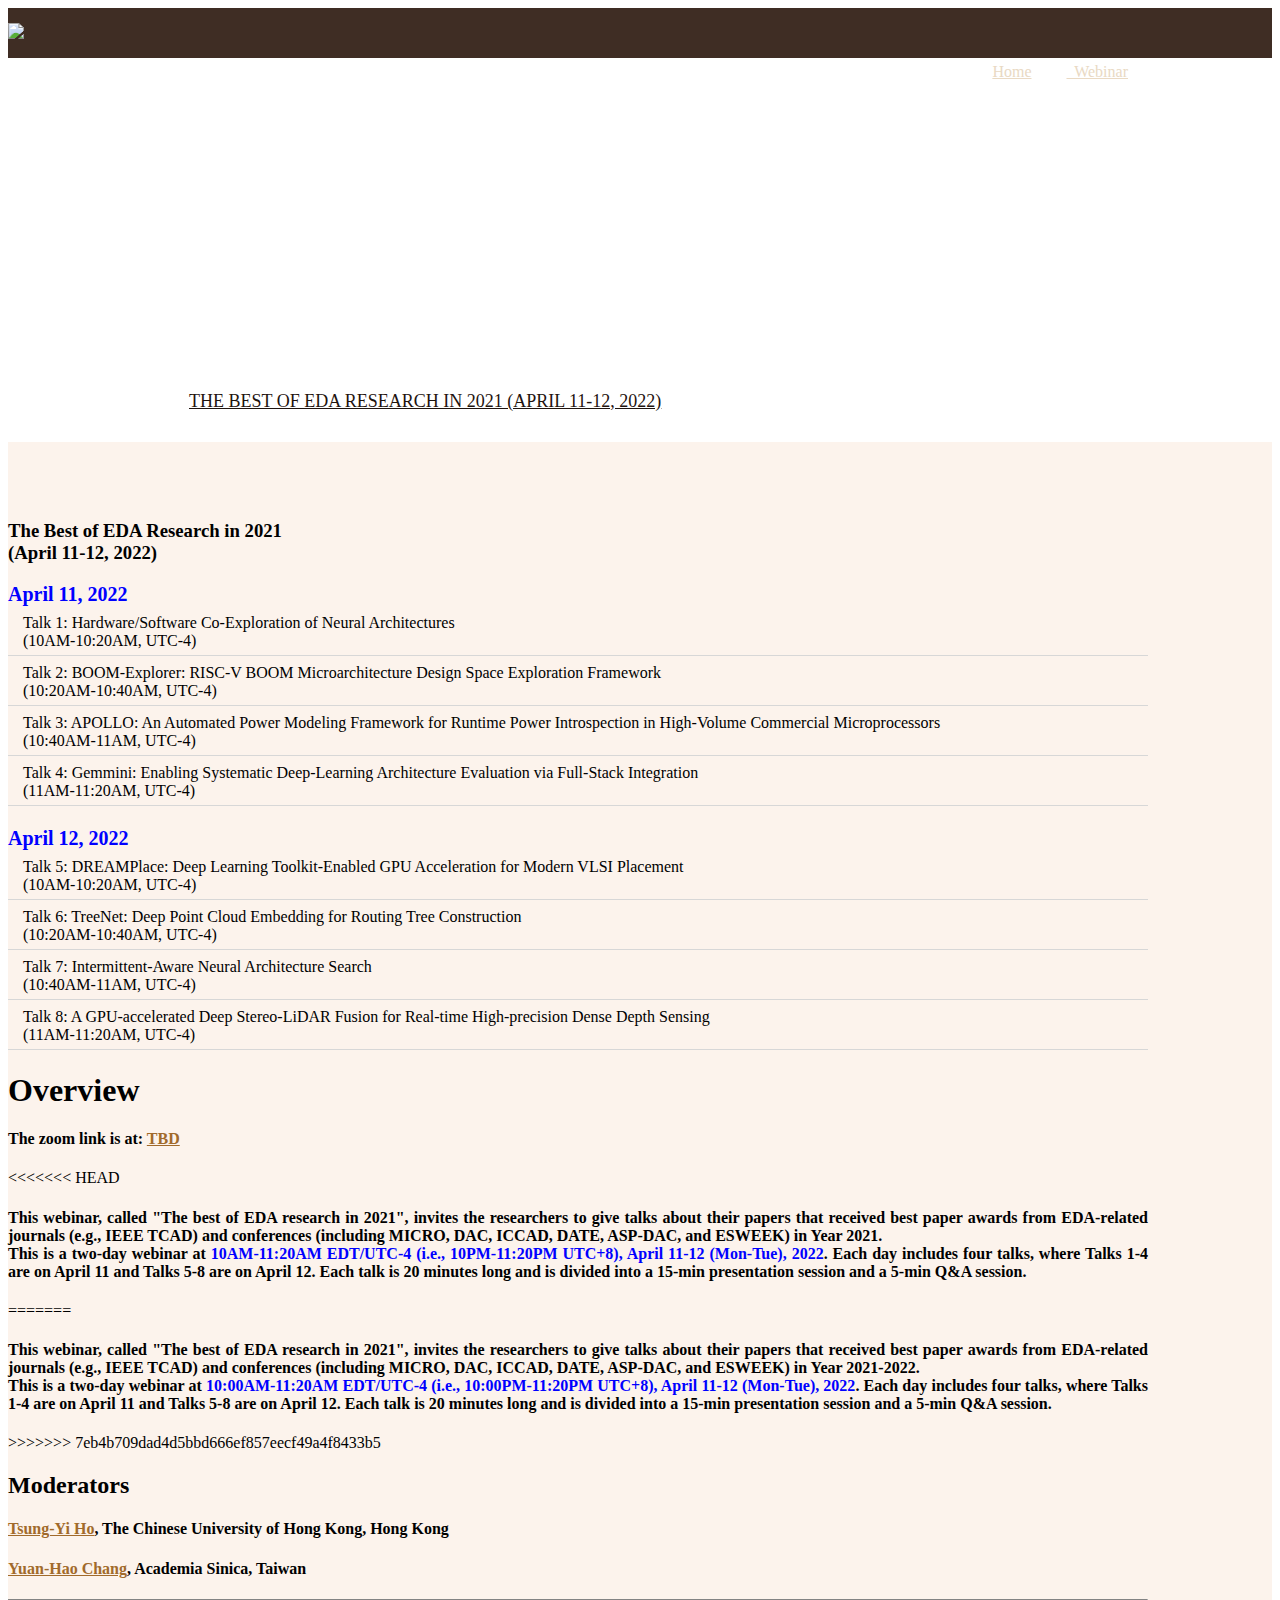
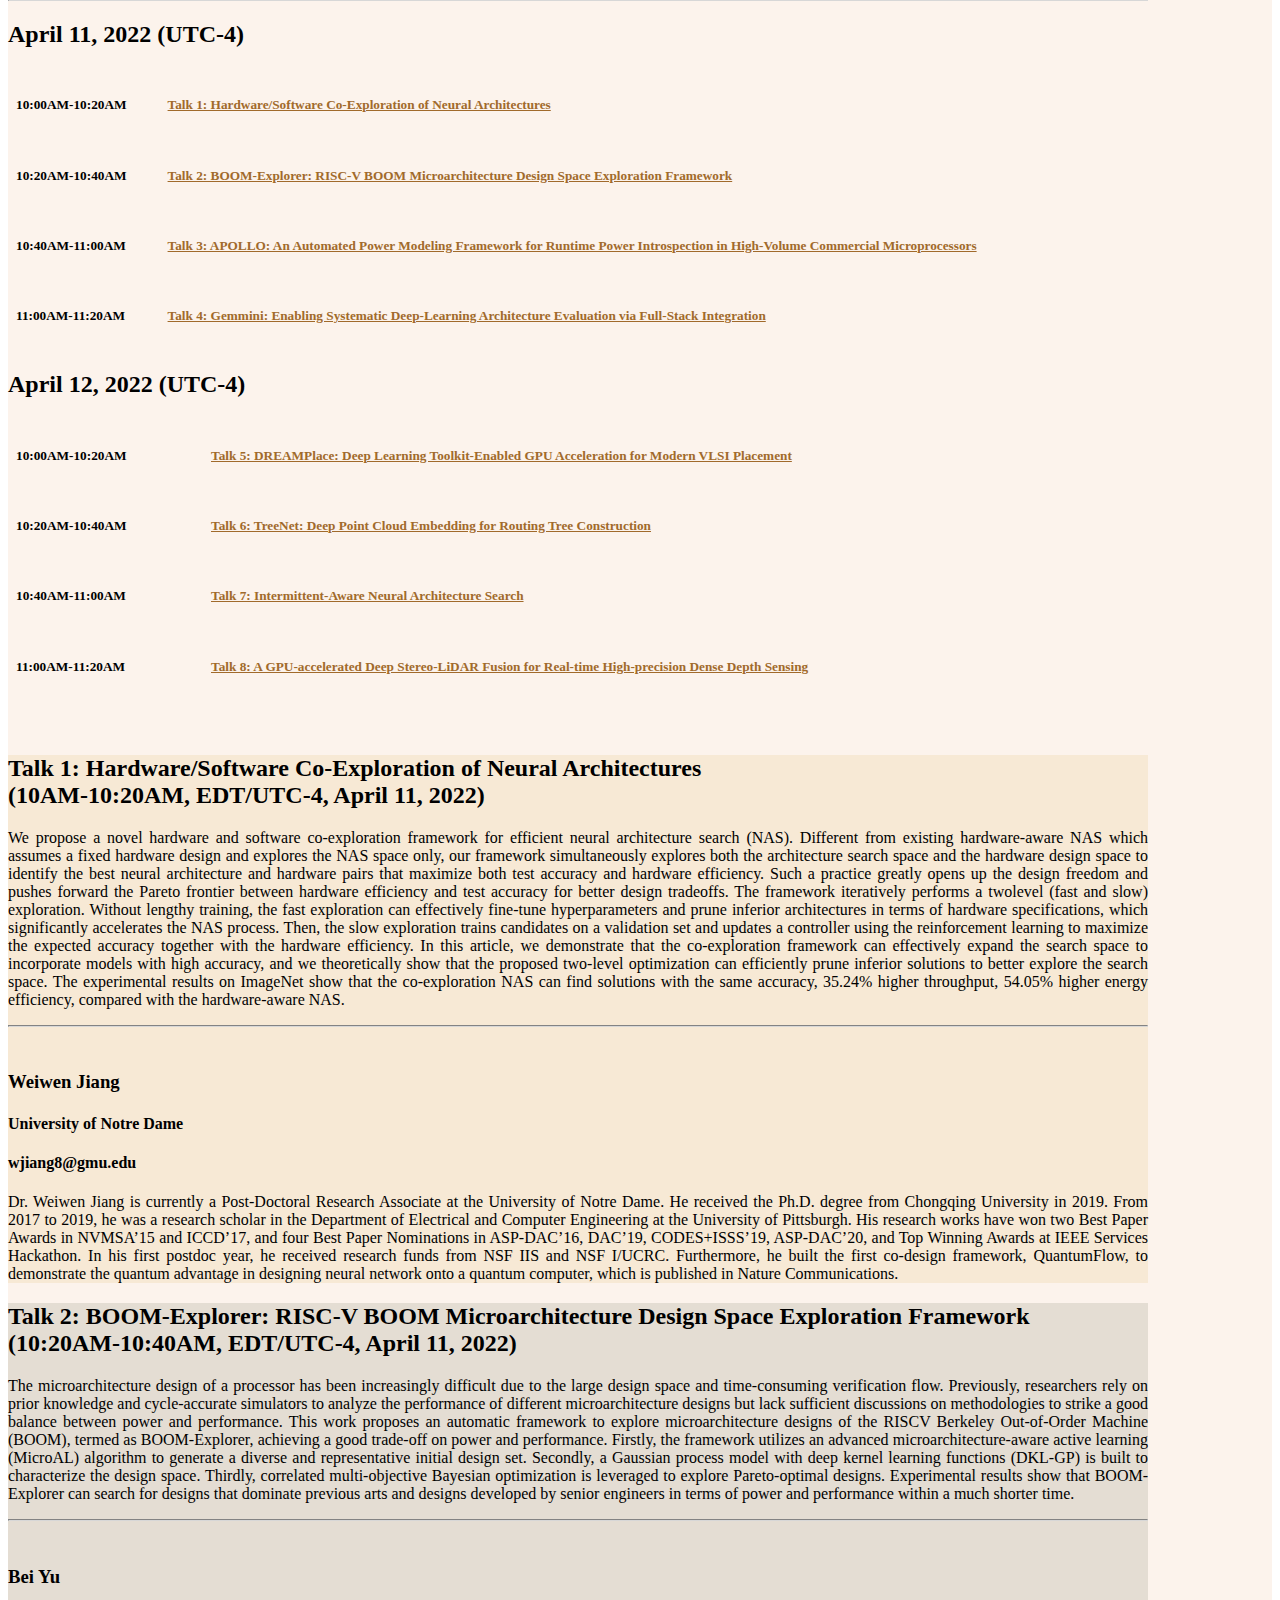
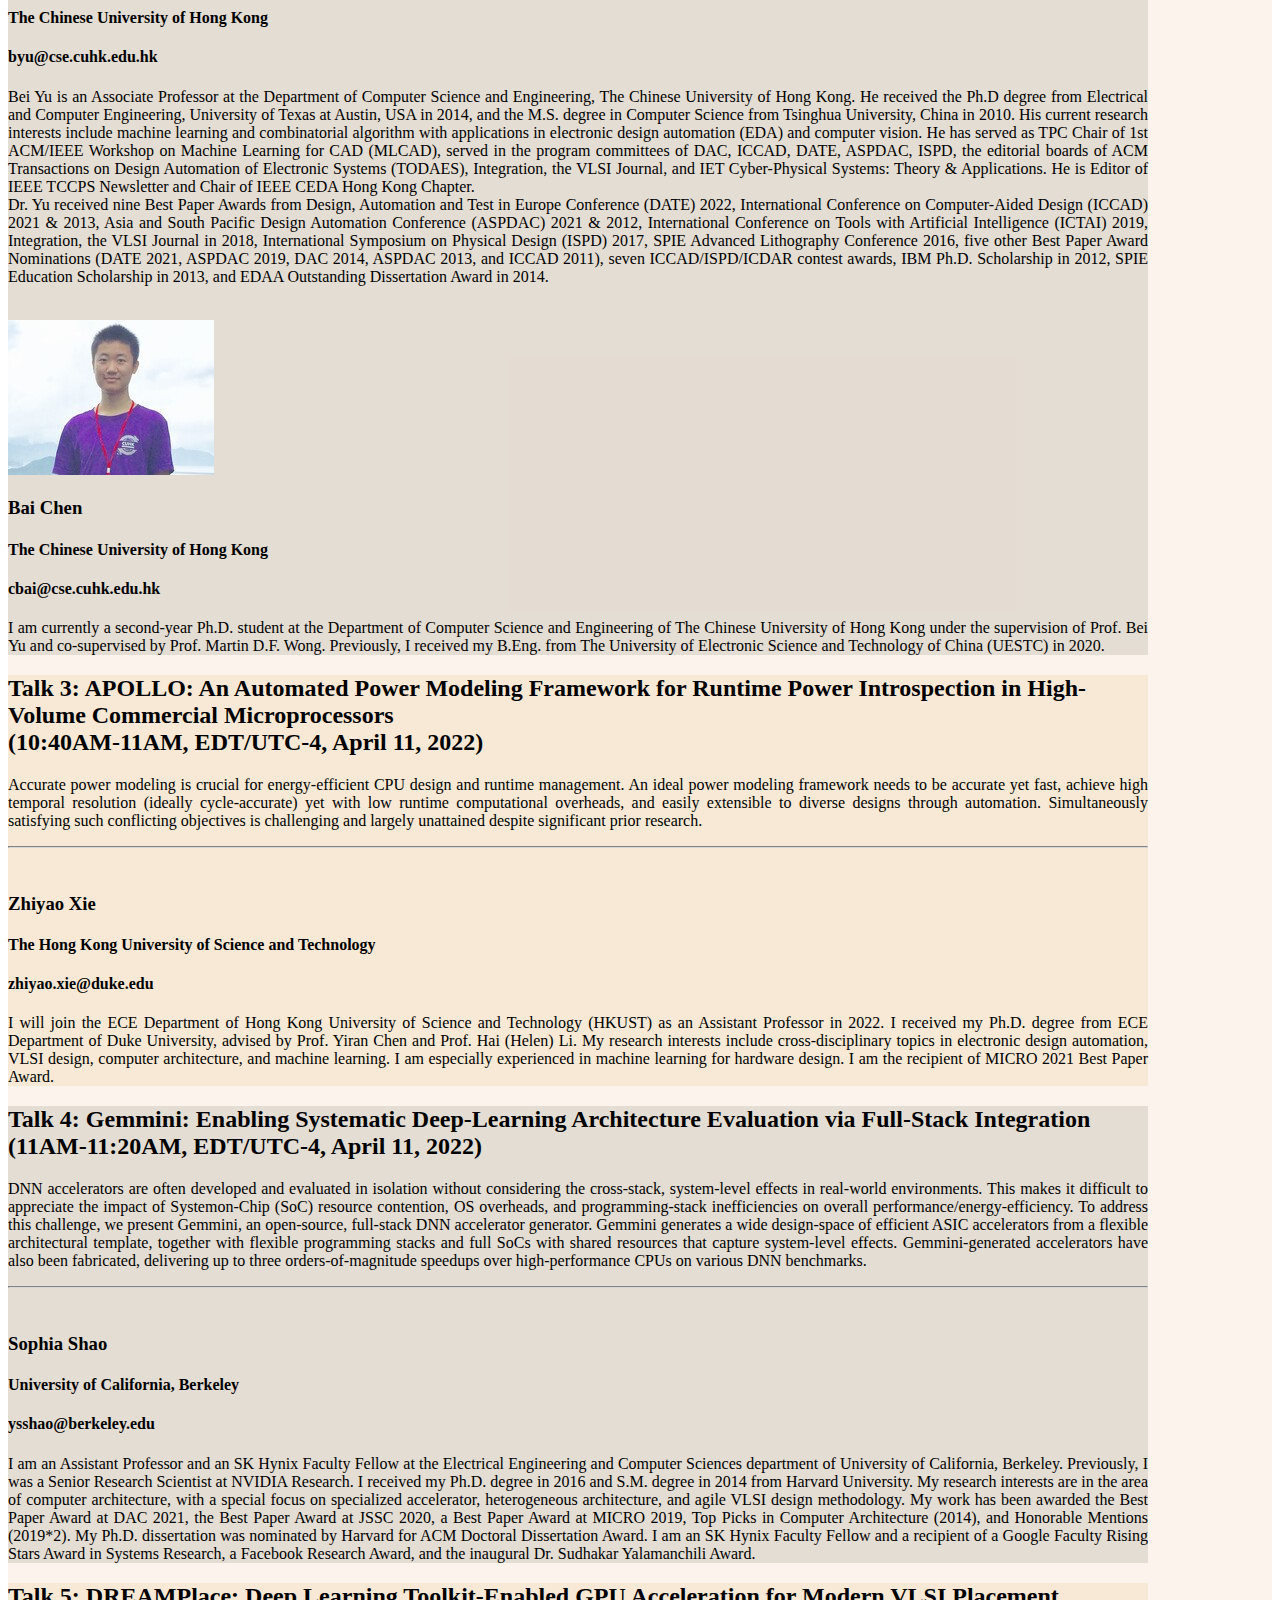
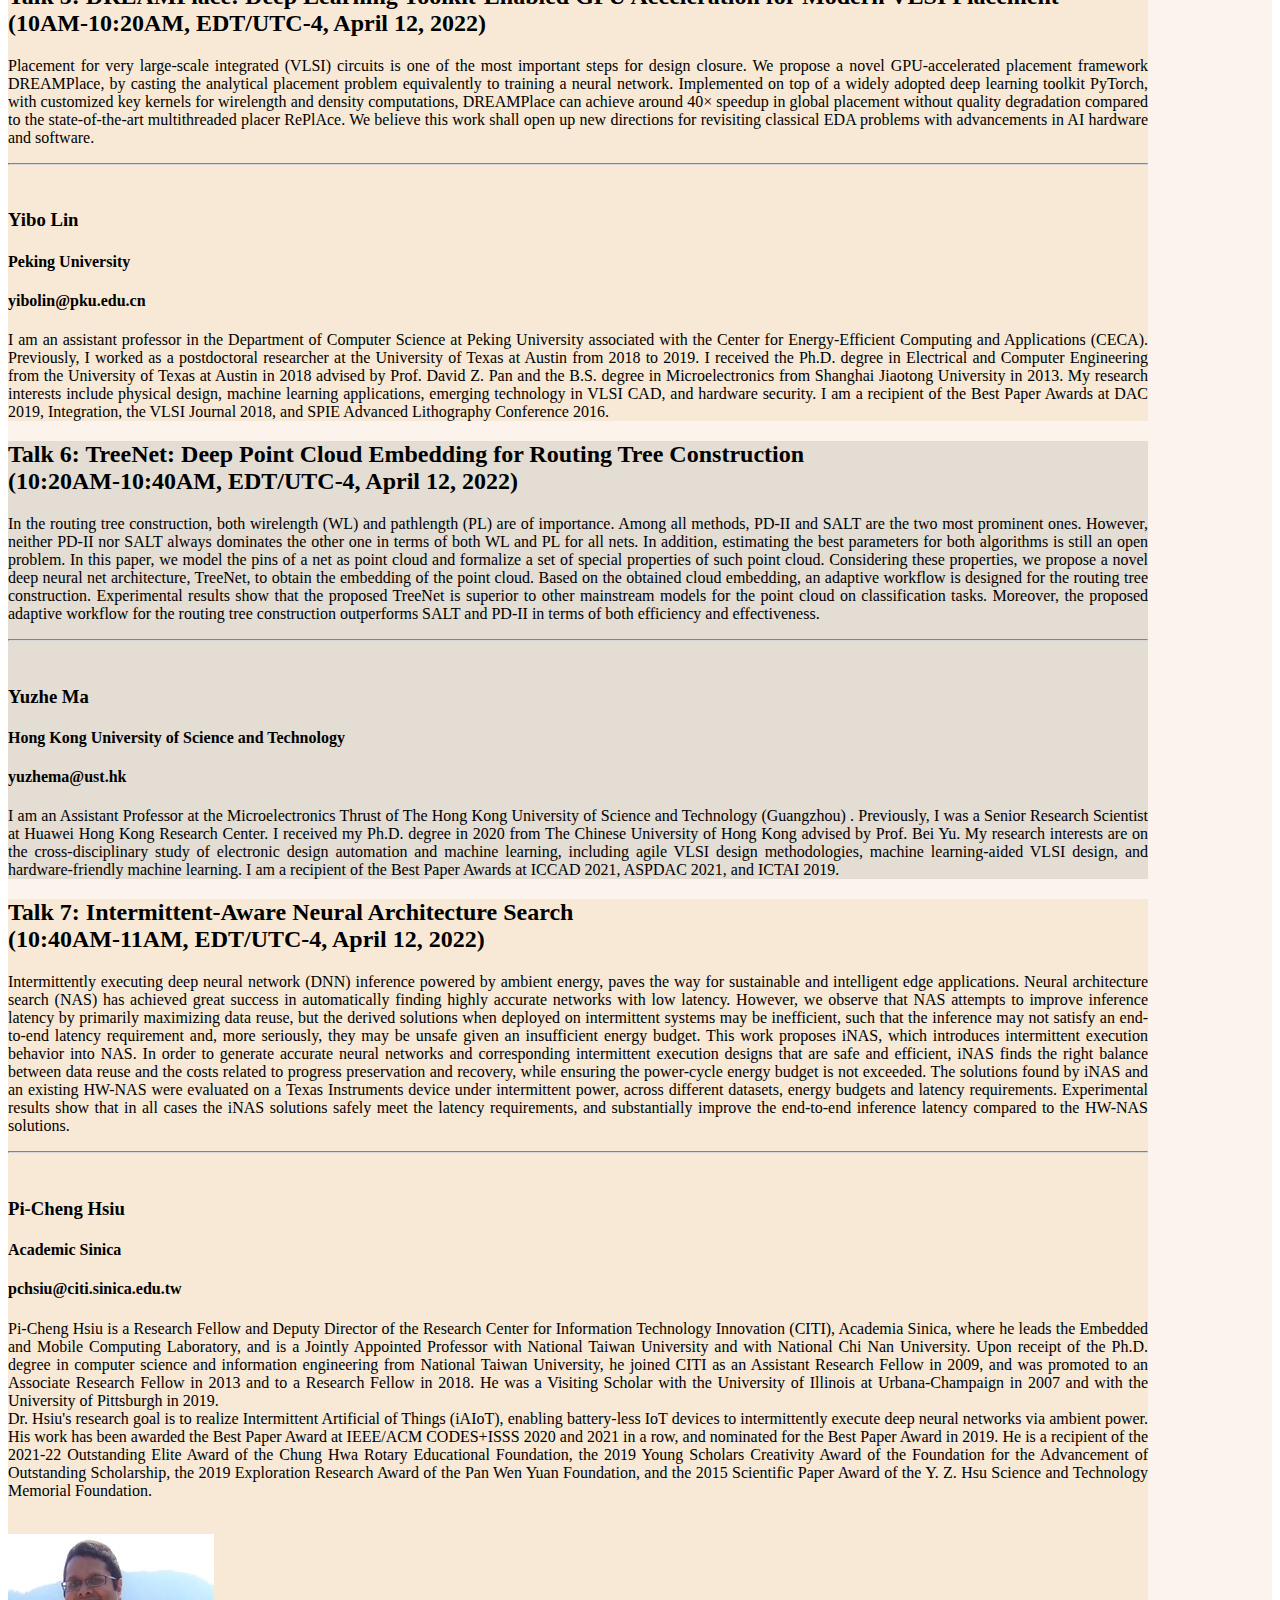
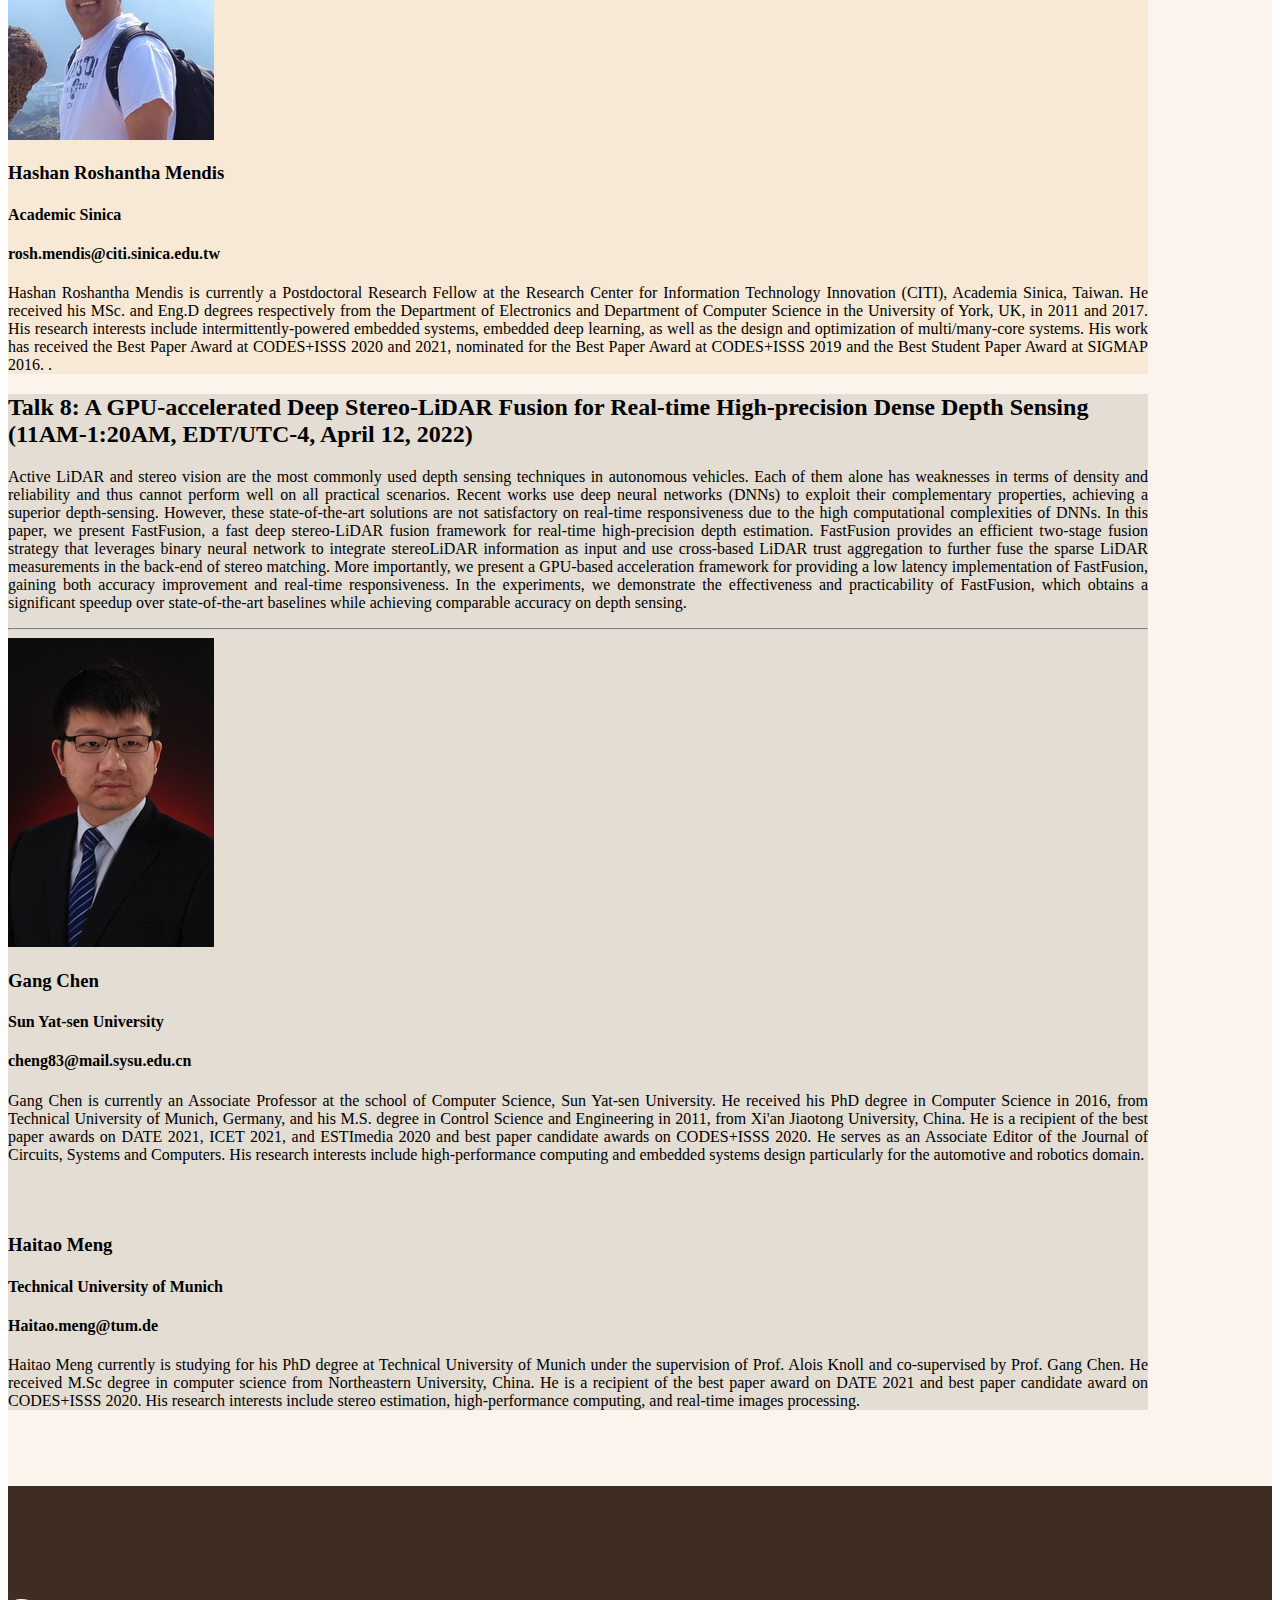
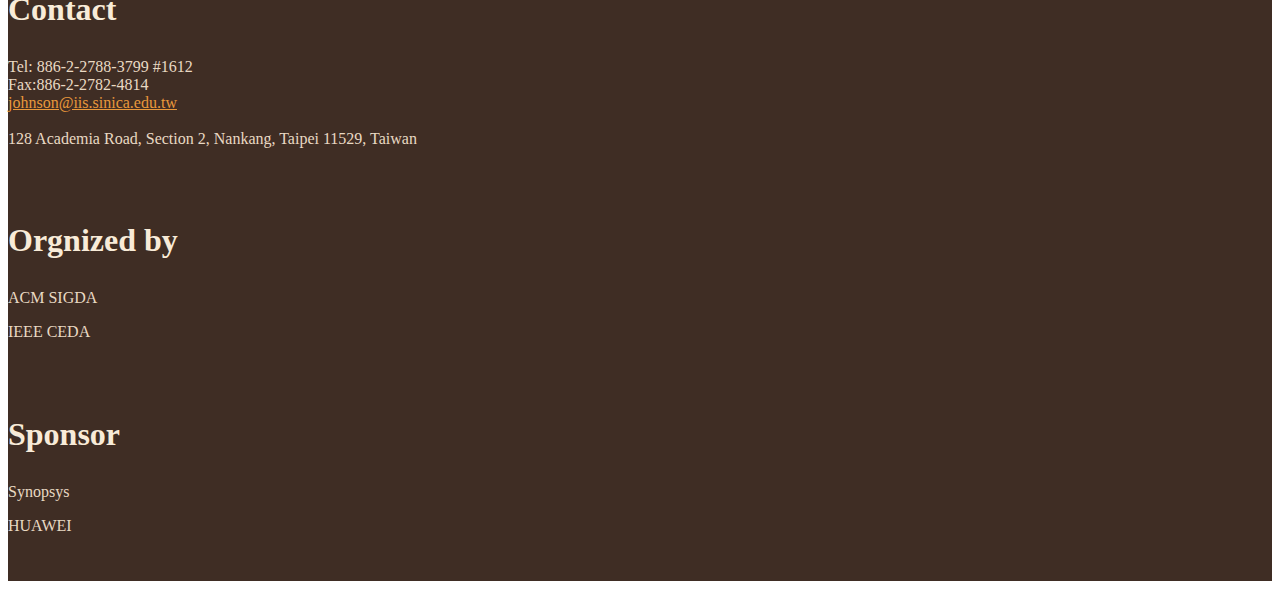
==== BestEDAResearch2021.html @ b233fc1f "Create BestEDAResearch2021.html" ====
<!DOCTYPE html>
<!--
test
Template Name: Wavefire
Author: <a href="https://www.os-templates.com/">OS Templates</a>
Author URI: https://www.os-templates.com/
Copyright: OS-Templates.com
Licence: Free to use under our free template licence terms
Licence URI: https://www.os-templates.com/template-terms
-->
<html lang="">
<!-- To declare your language - read more here: https://www.w3.org/International/questions/qa-html-language-declarations -->
<head>
<title>DAWN | Webinar | The Best of EDA Reserach in 2021 (April 11-12, 2022)</title>
<meta charset="utf-8">
<meta name="viewport" content="width=device-width, initial-scale=1.0, maximum-scale=1.0, user-scalable=no">
<link href="layout/styles/layout.css" rel="stylesheet" type="text/css" media="all">
<link rel="icon" href="images/DAWN.jpg">
</head>
<body id="top">

<!-- ################################################################################################ -->
<div class="wrapper row0">
  <header id="header" class="hoc clear"> 
	<!--logo-->
    <div id="logo" class="one_quarter first">
      <a href="index.html"><img src="images/DAWN.jpg"></a>
    </div>
	<!--drop down menu-->
    <div class="two_quarter">
    	<nav id="mainav">
      		<ul class="clear">
				
      <li  class="active"><a href="index.html">Home</a></li>
				
      <li><a class="drop" href="#">&nbsp Webinar</a> 
        <ul>
			<li><a href="https://duke-cei-lab.github.io/DAWN/" target="_blank">Previous Events</a></li>
        	<li><a href="BestEDAResearch2021.html">The Best of EDA Reserach in 2021<br>
				(April 11-12, 2022)</a></li>
        </ul>
      
    </ul>
    	</nav>
    </div>
	
<!--	<div id="searchform" >
      <div>
        <form action="#" method="post">
          <fieldset>
            <legend>Quick Search:</legend>
            <input type="text" placeholder="Enter search term&hellip;">
            <button type="submit"><i class="fas fa-search"></i></button>
          </fieldset>
        </form>
      </div>
    </div>-->
    <!-- ################################################################################################ -->
  </header>
</div>
<!-- Banner information -->
<div class="wrapper bgded overlay" style="background-image:url('images/11.png');">
    <div id="breadcrumb" class="hoc clear"> 
    	<h4 style="font-size:48px;">The Best of EDA Research in 2021</h4>
		<ul>
			
      <li><a style="font-size:18px" href="index.html">Home</a></li>
			
      <li><a style="font-size:18px" href="#">Webinar</a></li>
			
      <li><a style="font-size:18px" href="#">The Best of EDA Research in 2021 (April 11-12, 2022)</a></li>
		</ul>
    </div>
</div>
<!-- ################################################################################################ -->
<div class="row1">
  <main class="hoc container clear "> 
	<!-- Menu information -->
	<div class="sidebar one_quarter first">
		<h3>The Best of EDA Research in 2021 <br>(April 11-12, 2022)</h3>
		<nav class="sdb_holder">
			<ul>
				<!-- <li><a href="#overview">Overview</a></li> -->
				<li><b><font color="blue" style="font-size:20px" >April 11, 2022</font></b></li>
				<li><a href="#talk1">Talk 1: Hardware/Software Co-Exploration of Neural Architectures<br>(10AM-10:20AM, UTC-4)</a></li>
				<li><a href="#talk2">Talk 2: BOOM-Explorer: RISC-V BOOM Microarchitecture Design Space Exploration Framework<br>(10:20AM-10:40AM, UTC-4)</a></li>
				<li><a href="#talk3">Talk 3: APOLLO: An Automated Power Modeling Framework for Runtime Power Introspection in High-Volume Commercial Microprocessors<br>(10:40AM-11AM, UTC-4)</a></li>
				<li><a href="#talk4">Talk 4: Gemmini: Enabling Systematic Deep-Learning Architecture Evaluation via Full-Stack Integration<br>(11AM-11:20AM, UTC-4)</a></li>
				<br>
				<li><b><font color="blue" style="font-size:20px" >April 12, 2022</font></b></li>
				<li><a href="#talk5">Talk 5: DREAMPlace: Deep Learning Toolkit-Enabled GPU Acceleration for Modern VLSI Placement<br>(10AM-10:20AM, UTC-4)</a></li>
				<li><a href="#talk6">Talk 6: TreeNet: Deep Point Cloud Embedding for Routing Tree Construction<br>(10:20AM-10:40AM, UTC-4)</a></li>
				<li><a href="#talk7">Talk 7: Intermittent-Aware Neural Architecture Search<br>(10:40AM-11AM, UTC-4)</a></li>
				<li><a href="#talk8">Talk 8: A GPU-accelerated Deep Stereo-LiDAR Fusion for Real-time High-precision Dense Depth Sensing<br>(11AM-11:20AM, UTC-4)</a></li>
			</ul>
		</nav>
	</div>


	<div class="three_quarter wrapper">
		<div class="wrapper" id="overview">
			<!--Overview of this webinar-->
			<div>
				<h1>Overview</h1>
				<!--<h4><a href="TBD">Zoom Meeting Link</a></h4>-->
				<h4>The zoom link is at:
					<a href="TBD">TBD</a>
				</h4>
<<<<<<< HEAD
				<h4 style="text-align: justify;"> This webinar, called "The best of EDA research in 2021", invites the researchers to give talks about their papers that received best paper awards from EDA-related journals (e.g., IEEE TCAD) and conferences (including MICRO, DAC, ICCAD, DATE, ASP-DAC, and ESWEEK) in Year 2021.
				<br>This is a two-day webinar at <font color="blue">10AM-11:20AM EDT/UTC-4 (i.e., 10PM-11:20PM UTC+8), April 11-12 (Mon-Tue), 2022</font>. Each day includes four talks, where Talks 1-4 are on April 11 and Talks 5-8 are on April 12. Each talk is 20 minutes long and is divided into a 15-min presentation session and a 5-min Q&amp;A session. </i></h4>
=======
				<h4 style="text-align: justify;"> This webinar, called "The best of EDA research in 2021", invites the researchers to give talks about their papers that received best paper awards from EDA-related journals (e.g., IEEE TCAD) and conferences (including MICRO, DAC, ICCAD, DATE, ASP-DAC, and ESWEEK) in Year 2021-2022.
				<br>This is a two-day webinar at <font color="blue">10:00AM-11:20AM EDT/UTC-4 (i.e., 10:00PM-11:20PM UTC+8), April 11-12 (Mon-Tue), 2022</font>. Each day includes four talks, where Talks 1-4 are on April 11 and Talks 5-8 are on April 12. Each talk is 20 minutes long and is divided into a 15-min presentation session and a 5-min Q&amp;A session. </i></h4>
>>>>>>> 7eb4b709dad4d5bbd666ef857eecf49a4f8433b5
				<br>
				<h2>Moderators</h2>
				<h4><a href="https://www.cse.cuhk.edu.hk/people/faculty/tsung-yi-ho/" target="_blank">Tsung-Yi Ho</a>, The Chinese University of Hong Kong, Hong Kong</h4>
				<h4><a href="https://www.iis.sinica.edu.tw/~johnson/" target="_blank">Yuan-Hao Chang</a>, Academia Sinica, Taiwan</h4>
		
				<hr>
				<h2>April 11, 2022 (UTC-4)</h2>
				<table style="border: none;"><h5>
					<tr>
						<td  style="border: none;background-color: #fcf3ec;"><h5><nobr>10:00AM-10:20AM</nobr></h5></td>
						<td  style="border: none;background-color: #fcf3ec;"><h5><a href="#talk1">Talk 1: Hardware/Software Co-Exploration of Neural Architectures</a></h5></td>
					</tr>
					<tr>
						<td  style="border: none;background-color: #fcf3ec;"><h5><nobr>10:20AM-10:40AM</nobr></h5></td>
						<td  style="border: none;background-color: #fcf3ec;"><h5><a href="#talk2">Talk 2: BOOM-Explorer: RISC-V BOOM Microarchitecture Design Space Exploration Framework</a></h5></td>
					</tr>
					<tr>
						<td  style="border: none;background-color: #fcf3ec;"><h5><nobr>10:40AM-11:00AM</nobr></h5></td>
						<td  style="border: none;background-color: #fcf3ec;"><h5><a href="#talk3">Talk 3: APOLLO: An Automated Power Modeling Framework for Runtime Power Introspection in High-Volume Commercial Microprocessors</a></h5></td>
					</tr>
					<tr>
						<td  style="border: none;background-color: #fcf3ec;"><h5><nobr>11:00AM-11:20AM</nobr></h5></td>
						<td  style="border: none;background-color: #fcf3ec;"><h5><a href="#talk4">Talk 4: Gemmini: Enabling Systematic Deep-Learning Architecture Evaluation via Full-Stack Integration</a></h5></td>
					</tr>
				</h5></table>
				<h2>April 12, 2022 (UTC-4)</h2>
				<table style="border: none;"><h5>
					<tr>
						<td  style="border: none;background-color: #fcf3ec;"><h5><nobr>10:00AM-10:20AM</nobr></h5></td>
						<td  style="border: none;background-color: #fcf3ec;"><h5><a href="#talk5">Talk 5: DREAMPlace: Deep Learning Toolkit-Enabled GPU Acceleration for Modern VLSI Placement</a></h5></td>
					</tr>
					<tr>
						<td  style="border: none;background-color: #fcf3ec;"><h5><nobr>10:20AM-10:40AM</nobr></h5></td>
						<td  style="border: none;background-color: #fcf3ec;"><h5><a href="#talk6">Talk 6: TreeNet: Deep Point Cloud Embedding for Routing Tree Construction</a></h5></td>
					</tr>
					<tr>
						<td  style="border: none;background-color: #fcf3ec;"><h5><nobr>10:40AM-11:00AM</nobr></h5></td>
						<td  style="border: none;background-color: #fcf3ec;"><h5><a href="#talk7">Talk 7: Intermittent-Aware Neural Architecture Search</a></h5></td>
					</tr>
					<tr>
						<td  style="border: none;background-color: #fcf3ec;"><h5><nobr>11:00AM-11:20AM</nobr></h5></td>
						<td  style="border: none;background-color: #fcf3ec;"><h5><a href="#talk8">Talk 8: A GPU-accelerated Deep Stereo-LiDAR Fusion for Real-time High-precision Dense Depth Sensing</a></h5></td>
					</tr>
				</h5></table>			
			</div>
		</div>
		<br>
		<!-- Talks detail -->
		<div class="wrapper row3" id="talk1">
			<div class="">
				<h2>Talk 1: Hardware/Software Co-Exploration of Neural Architectures<br>(10AM-10:20AM, EDT/UTC-4, April 11, 2022)</h2>
				<p style="text-align: justify;">We propose a novel hardware and software co-exploration framework for efficient neural architecture search (NAS). Different from existing hardware-aware NAS which assumes a fixed hardware design and explores the NAS space only, our framework simultaneously explores both the architecture search space and the hardware design space to identify the best neural architecture and hardware pairs that maximize both test accuracy and hardware efficiency. Such a practice greatly opens up the design freedom and pushes forward the Pareto frontier between hardware efficiency and test accuracy for better design tradeoffs. The framework iteratively performs a twolevel (fast and slow) exploration. Without lengthy training, the fast exploration can effectively fine-tune hyperparameters and prune inferior architectures in terms of hardware specifications, which significantly accelerates the NAS process. Then, the slow exploration trains candidates on a validation set and updates a controller using the reinforcement learning to maximize the expected accuracy together with the hardware efficiency. In this article, we demonstrate that the co-exploration framework can effectively expand the search space to incorporate models with high accuracy, and we theoretically show that the proposed two-level optimization can efficiently prune inferior solutions to better explore the search space. The experimental results on ImageNet show that the co-exploration NAS can find solutions with the same accuracy, 35.24% higher throughput, 54.05% higher energy efficiency, compared with the hardware-aware NAS.</p>
				
			</div>
			<hr>
			<div>
				<img class="imgr borderedbox inspace-5" src="images/WeiwenJiang.jpg" alt="">
				<h3>Weiwen Jiang</h3>
				<h4>University of Notre Dame</h4>
				<h4>wjiang8@gmu.edu</h4>
				<p style="text-align: justify;">Dr. Weiwen Jiang is currently a Post-Doctoral Research Associate at the University of Notre Dame. He received the Ph.D. degree from Chongqing University in 2019. From 2017 to 2019, he was a research scholar in the Department of Electrical and Computer Engineering at the University of Pittsburgh. His research works have won two Best Paper Awards in NVMSA’15 and ICCD’17, and four Best Paper Nominations in ASP-DAC’16, DAC’19, CODES+ISSS’19, ASP-DAC’20, and Top Winning Awards at IEEE Services Hackathon. In his first postdoc year, he received research funds from NSF IIS and NSF I/UCRC. Furthermore, he built the first co-design framework, QuantumFlow, to demonstrate the quantum advantage in designing neural network onto a quantum computer, which is published in Nature Communications.</p>
			</div>
		</div>
		
		<!-- ################################################################################################ -->
		<div class="wrapper row4" id="talk2">
			<div>
				<h2 >Talk 2: BOOM-Explorer: RISC-V BOOM Microarchitecture Design Space Exploration Framework<br>(10:20AM-10:40AM, EDT/UTC-4, April 11, 2022)</h2>
				<p style="text-align: justify;">The microarchitecture design of a processor has been increasingly difficult due to the large design space and time-consuming verification flow. Previously, researchers rely on prior knowledge and cycle-accurate simulators to analyze the performance of different microarchitecture designs but lack sufficient discussions on methodologies to strike a good balance between power and performance. This work proposes an automatic framework to explore microarchitecture designs of the RISCV Berkeley Out-of-Order Machine (BOOM), termed as BOOM-Explorer, achieving a good trade-off on power and performance. Firstly, the framework utilizes an advanced microarchitecture-aware active learning (MicroAL) algorithm to generate a diverse and representative initial design set. Secondly, a Gaussian process model with deep kernel learning functions (DKL-GP) is built to characterize the design space. Thirdly, correlated multi-objective Bayesian optimization is leveraged to explore Pareto-optimal designs. Experimental results show that BOOM-Explorer can search for designs that dominate previous arts and designs developed by senior engineers in terms of power and performance within a much shorter time.</p>
			</div>
			<hr>
			<div>
				<img class="imgr borderedbox inspace-5" src="images/BeiYu.jpg" alt="">
				<h3>Bei Yu</h3>
				<h4>The Chinese University of Hong Kong</h4>
				<h4>byu@cse.cuhk.edu.hk</h4>
				<p style="text-align: justify;">Bei Yu is an Associate Professor at the Department of Computer Science and Engineering, The Chinese University of Hong Kong. He received the Ph.D degree from Electrical and Computer Engineering, University of Texas at Austin, USA in 2014, and the M.S. degree in Computer Science from Tsinghua University, China in 2010. His current research interests include machine learning and combinatorial algorithm with applications in electronic design automation (EDA) and computer vision. He has served as TPC Chair of 1st ACM/IEEE Workshop on Machine Learning for CAD (MLCAD), served in the program committees of DAC, ICCAD, DATE, ASPDAC, ISPD, the editorial boards of ACM Transactions on Design Automation of Electronic Systems (TODAES), Integration, the VLSI Journal, and IET Cyber-Physical Systems: Theory & Applications. He is Editor of IEEE TCCPS Newsletter and Chair of IEEE CEDA Hong Kong Chapter.<br>
				Dr. Yu received nine Best Paper Awards from Design, Automation and Test in Europe Conference (DATE) 2022, International Conference on Computer-Aided Design (ICCAD) 2021 & 2013, Asia and South Pacific Design Automation Conference (ASPDAC) 2021 & 2012, International Conference on Tools with Artificial Intelligence (ICTAI) 2019, Integration, the VLSI Journal in 2018, International Symposium on Physical Design (ISPD) 2017, SPIE Advanced Lithography Conference 2016, five other Best Paper Award Nominations (DATE 2021, ASPDAC 2019, DAC 2014, ASPDAC 2013, and ICCAD 2011), seven ICCAD/ISPD/ICDAR contest awards, IBM Ph.D. Scholarship in 2012, SPIE Education Scholarship in 2013, and EDAA Outstanding Dissertation Award in 2014.</p>
				<br>
				<img class="imgr borderedbox inspace-5" src="images/baichen.jpg" alt="">
				<h3>Bai Chen</h3>
				<h4>The Chinese University of Hong Kong</h4>
				<h4>cbai@cse.cuhk.edu.hk</h4>
				<p style="text-align: justify;">I am currently a second-year Ph.D. student at the Department of Computer Science and Engineering of The Chinese University of Hong Kong under the supervision of Prof. Bei Yu and co-supervised by Prof. Martin D.F. Wong. Previously, I received my B.Eng. from The University of Electronic Science and Technology of China (UESTC) in 2020.</p>
			</div>
		</div>		

		<!-- ################################################################################################ -->

		<div class="wrapper row3" id="talk3">
			<div>
				<h2 >Talk 3: APOLLO: An Automated Power Modeling Framework for Runtime Power Introspection in High-Volume Commercial Microprocessors<br>(10:40AM-11AM, EDT/UTC-4, April 11, 2022)</h2>
				<p style="text-align: justify;">Accurate power modeling is crucial for energy-efficient CPU design and runtime management. An ideal power modeling framework needs to be accurate yet fast, achieve high temporal resolution (ideally cycle-accurate) yet with low runtime computational overheads, and easily extensible to diverse designs through automation. Simultaneously satisfying such conflicting objectives is challenging and largely unattained despite significant prior research.</p>
			</div>
			<hr>
			<div>
				<img class="imgr borderedbox inspace-5" src="images/ZhiyaoXie.jpg" alt="">
				<h3>Zhiyao Xie</h3>
				<h4>The Hong Kong University of Science and Technology</h4>
				<h4>zhiyao.xie@duke.edu</h4>
				<p style="text-align: justify;">I will join the ECE Department of Hong Kong University of Science and Technology (HKUST) as an Assistant Professor in 2022. I received my Ph.D. degree from ECE Department of Duke University, advised by Prof. Yiran Chen and Prof. Hai (Helen) Li. My research interests include cross-disciplinary topics in electronic design automation, VLSI design, computer architecture, and machine learning. I am especially experienced in machine learning for hardware design. I am the recipient of MICRO 2021 Best Paper Award.</p>
				
			</div>
		</div>

		<!-- ################################################################################################ -->
		<div class="wrapper row4" id="talk4">
			<div>
				<h2 >Talk 4: Gemmini: Enabling Systematic Deep-Learning Architecture Evaluation via Full-Stack Integration<br>(11AM-11:20AM, EDT/UTC-4, April 11, 2022)</h2>
				<p style="text-align: justify;">DNN accelerators are often developed and evaluated in isolation without considering the cross-stack, system-level effects in real-world environments. This makes it difficult to appreciate the impact of Systemon-Chip (SoC) resource contention, OS overheads, and programming-stack inefficiencies on overall performance/energy-efficiency. To address this challenge, we present Gemmini, an open-source, full-stack DNN accelerator generator. Gemmini generates a wide design-space of efficient ASIC accelerators from a flexible architectural template, together with flexible programming stacks and full SoCs with shared resources that capture system-level effects. Gemmini-generated accelerators have also been fabricated, delivering up to three orders-of-magnitude speedups over high-performance CPUs on various DNN benchmarks.</p>
			</div>
			<hr>
			<div>
				<img class="imgr borderedbox inspace-5" src="images/shao.jpg" alt="">
				<h3>Sophia Shao</h3>
				<h4>University of California, Berkeley</h4>
				<h4>ysshao@berkeley.edu</h4>
				<p style="text-align: justify;">I am an Assistant Professor and an SK Hynix Faculty Fellow at the Electrical Engineering and Computer Sciences department of University of California, Berkeley. Previously, I was a Senior Research Scientist at NVIDIA Research. I received my Ph.D. degree in 2016 and S.M. degree in 2014 from Harvard University. My research interests are in the area of computer architecture, with a special focus on specialized accelerator, heterogeneous architecture, and agile VLSI design methodology. My work has been awarded the Best Paper Award at DAC 2021, the Best Paper Award at JSSC 2020, a Best Paper Award at MICRO 2019, Top Picks in Computer Architecture (2014), and Honorable Mentions (2019*2). My Ph.D. dissertation was nominated by Harvard for ACM Doctoral Dissertation Award. I am an SK Hynix Faculty Fellow and a recipient of a Google Faculty Rising Stars Award in Systems Research, a Facebook Research Award, and the inaugural Dr. Sudhakar Yalamanchili Award.</p>
			</div>
		</div>
		
		<!-- ################################################################################################ -->
		<div class="wrapper row3" id="talk5">
			<div>
				<h2 >Talk 5: DREAMPlace: Deep Learning Toolkit-Enabled GPU Acceleration for Modern VLSI Placement<br>(10AM-10:20AM, EDT/UTC-4, April 12, 2022)</h2>
				<p style="text-align: justify;">Placement for very large-scale integrated (VLSI) circuits is one of the most important steps for design closure. We propose a novel GPU-accelerated placement framework DREAMPlace, by casting the analytical placement problem equivalently to training a neural network. Implemented on top of a widely adopted deep learning toolkit PyTorch, with customized key kernels for wirelength and density computations, DREAMPlace can achieve around 40× speedup in global placement without quality degradation compared to the state-of-the-art multithreaded placer RePlAce. We believe this work shall open up new directions for revisiting classical EDA problems with advancements in AI hardware and software.</p>
				
			</div>
			<hr>
			<div>
				<img class="imgr borderedbox inspace-5" src="images/YiboLin.jpg" alt="">
				<h3>Yibo Lin</h3>
				<h4>Peking University</h4>
				<h4>yibolin@pku.edu.cn</h4>
				<p style="text-align: justify;">I am an assistant professor in the Department of Computer Science at Peking University associated with the Center for Energy-Efficient Computing and Applications (CECA). Previously, I worked as a postdoctoral researcher at the University of Texas at Austin from 2018 to 2019. I received the Ph.D. degree in Electrical and Computer Engineering from the University of Texas at Austin in 2018 advised by Prof. David Z. Pan and the B.S. degree in Microelectronics from Shanghai Jiaotong University in 2013. My research interests include physical design, machine learning applications, emerging technology in VLSI CAD, and hardware security. I am a recipient of the Best Paper Awards at DAC 2019, Integration, the VLSI Journal 2018, and SPIE Advanced Lithography Conference 2016.</p>
				
			</div>
		</div>



		<!-- ################################################################################################ -->

		<div class="wrapper row4" id="talk6">
			<div>
				<h2 >Talk 6: TreeNet: Deep Point Cloud Embedding for Routing Tree Construction<br>(10:20AM-10:40AM, EDT/UTC-4, April 12, 2022)</h2>
				<p style="text-align: justify;">In the routing tree construction, both wirelength (WL) and pathlength (PL) are of importance. Among all methods, PD-II and SALT are the two most prominent ones. However, neither PD-II nor SALT always dominates the other one in terms of both WL and PL for all nets. In addition, estimating the best parameters for both algorithms is still an open problem. In this paper, we model the pins of a net as point cloud and formalize a set of special properties of such point cloud. Considering these properties, we propose a novel deep neural net architecture, TreeNet, to obtain the embedding of the point cloud. Based on the obtained cloud embedding, an adaptive workflow is designed for the routing tree construction. Experimental results show that the proposed TreeNet is superior to other mainstream models for the point cloud on classification tasks. Moreover, the proposed adaptive workflow for the routing tree construction outperforms SALT and PD-II in terms of both efficiency and effectiveness.</p>
			</div>
			<hr>
			<div>
				<img class="imgr borderedbox inspace-5" src="images/yuzhe.jpg" alt="">
				<h3>Yuzhe Ma</h3>
				<h4>Hong Kong University of Science and Technology</h4>
				<h4>yuzhema@ust.hk</h4>
				<p style="text-align: justify;">I am an Assistant Professor at the Microelectronics Thrust of The Hong Kong University of Science and Technology (Guangzhou) . Previously, I was a Senior Research Scientist at Huawei Hong Kong Research Center. I received my Ph.D. degree in 2020 from The Chinese University of Hong Kong advised by Prof. Bei Yu. My research interests are on the cross-disciplinary study of electronic design automation and machine learning, including agile VLSI design methodologies, machine learning-aided VLSI design, and hardware-friendly machine learning. I am a recipient of the Best Paper Awards at ICCAD 2021, ASPDAC 2021, and ICTAI 2019.</p>
				
			</div>
		</div>
		<!-- ################################################################################################ -->

		<div class="wrapper row3" id="talk7">
			<div>
				<h2 >Talk 7: Intermittent-Aware Neural Architecture Search<br>(10:40AM-11AM, EDT/UTC-4, April 12, 2022)</h2>
				<p style="text-align: justify;">Intermittently executing deep neural network (DNN) inference powered by ambient energy, paves the
way for sustainable and intelligent edge applications. Neural architecture search (NAS) has achieved great
success in automatically finding highly accurate networks with low latency. However, we observe that
NAS attempts to improve inference latency by primarily maximizing data reuse, but the derived solutions
when deployed on intermittent systems may be inefficient, such that the inference may not satisfy an
end-to-end latency requirement and, more seriously, they may be unsafe given an insufficient energy
budget. This work proposes iNAS, which introduces intermittent execution behavior into NAS. In order to
generate accurate neural networks and corresponding intermittent execution designs that are safe and
efficient, iNAS finds the right balance between data reuse and the costs related to progress preservation
and recovery, while ensuring the power-cycle energy budget is not exceeded. The solutions found by iNAS
and an existing HW-NAS were evaluated on a Texas Instruments device under intermittent power, across
different datasets, energy budgets and latency requirements. Experimental results show that in all cases
the iNAS solutions safely meet the latency requirements, and substantially improve the end-to-end
inference latency compared to the HW-NAS solutions.</p>
			</div>
			<hr>
			<div>
				<img class="imgr borderedbox inspace-5" src="images/pchsiu.jpg" alt="">
				<h3>Pi-Cheng Hsiu</h3>
				<h4>Academic Sinica</h4>
				<h4>pchsiu@citi.sinica.edu.tw</h4>
				<p style="text-align: justify;">Pi-Cheng Hsiu is a Research Fellow and Deputy Director of the Research Center for Information
Technology Innovation (CITI), Academia Sinica, where he leads the Embedded and Mobile Computing
Laboratory, and is a Jointly Appointed Professor with National Taiwan University and with National Chi
Nan University. Upon receipt of the Ph.D. degree in computer science and information engineering from
National Taiwan University, he joined CITI as an Assistant Research Fellow in 2009, and was promoted to
an Associate Research Fellow in 2013 and to a Research Fellow in 2018. He was a Visiting Scholar with the
University of Illinois at Urbana-Champaign in 2007 and with the University of Pittsburgh in 2019.<br>Dr. Hsiu's research goal is to realize Intermittent Artificial of Things (iAIoT), enabling battery-less IoT
devices to intermittently execute deep neural networks via ambient power. His work has been awarded
the Best Paper Award at IEEE/ACM CODES+ISSS 2020 and 2021 in a row, and nominated for the Best Paper
Award in 2019. He is a recipient of the 2021-22 Outstanding Elite Award of the Chung Hwa Rotary
Educational Foundation, the 2019 Young Scholars Creativity Award of the Foundation for the
Advancement of Outstanding Scholarship, the 2019 Exploration Research Award of the Pan Wen Yuan
Foundation, and the 2015 Scientific Paper Award of the Y. Z. Hsu Science and Technology Memorial
Foundation.</p>
				<br>
				<img class="imgr borderedbox inspace-5" src="images/rosh.jpg" alt="">
				<h3>Hashan Roshantha Mendis</h3>
				<h4>Academic Sinica</h4>
				<h4>rosh.mendis@citi.sinica.edu.tw</h4>
				<p style="text-align: justify;">Hashan Roshantha Mendis is currently a Postdoctoral Research Fellow at the Research Center for
Information Technology Innovation (CITI), Academia Sinica, Taiwan. He received his MSc. and Eng.D
degrees respectively from the Department of Electronics and Department of Computer Science in the
University of York, UK, in 2011 and 2017. His research interests include intermittently-powered embedded
systems, embedded deep learning, as well as the design and optimization of multi/many-core systems.
His work has received the Best Paper Award at CODES+ISSS 2020 and 2021, nominated for the Best Paper
Award at CODES+ISSS 2019 and the Best Student Paper Award at SIGMAP 2016.
.</p>
			</div>
		</div>

		<!-- ################################################################################################ -->
		<div class="wrapper row4" id="talk8">
			<div>
				<h2 >Talk 8: A GPU-accelerated Deep Stereo-LiDAR Fusion for Real-time High-precision Dense Depth Sensing<br>(11AM-1:20AM, EDT/UTC-4, April 12, 2022)</h2>
				<p style="text-align: justify;">Active LiDAR and stereo vision are the most commonly used depth sensing techniques in autonomous vehicles. Each of them alone has weaknesses in terms of density and reliability and thus cannot perform well on all practical scenarios. Recent works use deep neural networks (DNNs) to exploit their complementary properties, achieving a superior depth-sensing. However, these state-of-the-art solutions are not satisfactory on real-time responsiveness due to the high computational complexities of DNNs. In this paper, we present FastFusion, a fast deep stereo-LiDAR fusion framework for real-time high-precision depth estimation. FastFusion provides an efficient two-stage fusion strategy that leverages binary neural network to integrate stereoLiDAR information as input and use cross-based LiDAR trust aggregation to further fuse the sparse LiDAR measurements in the back-end of stereo matching. More importantly, we present a GPU-based acceleration framework for providing a low latency implementation of FastFusion, gaining both accuracy improvement and real-time responsiveness. In the experiments, we demonstrate the effectiveness and practicability of FastFusion, which obtains a significant speedup over state-of-the-art baselines while achieving comparable accuracy on depth sensing.</p>
			</div>
			<hr>
			<div>
				<img class="imgr borderedbox inspace-5" src="images/chen.jpg" alt="">
				<h3>Gang Chen</h3>
				<h4>Sun Yat-sen University</h4>
				<h4>cheng83@mail.sysu.edu.cn</h4>
				<p style="text-align: justify;">Gang Chen is currently an Associate Professor at the school of Computer Science, Sun Yat-sen University. He received his PhD degree in Computer Science in 2016, from Technical University of Munich, Germany, and his M.S. degree in Control Science and Engineering in 2011, from Xi'an Jiaotong University, China. He is a recipient of the best paper awards on DATE 2021, ICET 2021, and ESTImedia 2020 and best paper candidate awards on CODES+ISSS 2020. He serves as an Associate Editor of the Journal of Circuits, Systems and Computers. His research interests include high-performance computing and embedded systems design particularly for the automotive and robotics domain.</p>
				<br>
				<img class="imgr borderedbox inspace-5" src="images/meng.jpg" alt="">
				<h3>Haitao Meng</h3>
				<h4>Technical University of Munich</h4>
				<h4>Haitao.meng@tum.de</h4>
				<p style="text-align: justify;">Haitao Meng currently is studying for his PhD degree at Technical University of Munich under the supervision of Prof. Alois Knoll and co-supervised by Prof. Gang Chen. He received M.Sc degree in computer science from Northeastern University, China. He is a recipient of the best paper award on DATE 2021 and best paper candidate award on CODES+ISSS 2020. His research interests include stereo estimation, high-performance computing, and real-time images processing.</p>
			</div>
		</div>

	</div>
  </main>
</div>
<!-- ################################################################################################ -->
<!-- Footer information -->
<div class="wrapper row0">
  <footer id="footer" class="hoc clear"> 
    <!-- ################################################################################################ -->
	<div class="one_third first">
		<h6 class="heading">Contact</h6>
		<p>Tel: 886-2-2788-3799 #1612<br>
		Fax:886-2-2782-4814<br>
		<a href="mailto:johnson@iis.sinica.edu.tw">johnson@iis.sinica.edu.tw</a><br><br>
		128 Academia Road, Section 2, Nankang, Taipei 11529, Taiwan</p>
<!--  Social media -->
<!--  <ul class="faico clear">
        <li><a class="faicon-dribble" href="#"><i class="fab fa-dribbble"></i></a></li>
        <li><a class="faicon-facebook" href="#"><i class="fab fa-facebook"></i></a></li>
        <li><a class="faicon-google-plus" href="#"><i class="fab fa-google-plus-g"></i></a></li>
        <li><a class="faicon-linkedin" href="#"><i class="fab fa-linkedin"></i></a></li>
        <li><a class="faicon-twitter" href="#"><i class="fab fa-twitter"></i></a></li>
        <li><a class="faicon-vk" href="#"><i class="fab fa-vk"></i></a></li>
    </ul>-->
    </div>
	<!-- Orgnized by -->
	<div class="one_third">
      <h6 class="heading">Orgnized by</h6>
      <p><t>ACM SIGDA </t><img src="images/sigda.png" alt="" ></p>
      <p><t>IEEE CEDA  </t><img src="images/ceda.png" alt=""></p>
    </div>
	<!-- Sponsor -->
	<div class="one_third">
	  <h6 class="heading">Sponsor</h6>
	  <p><t>Synopsys </t><img src="images/synopsys.png" alt=""></p>
	  <p><t>HUAWEI </t><img src="images/huawei.jpg" alt=""></p>
    </div>
    <!-- ################################################################################################ -->
  </footer>
</div>
<!-- Sponsor -->
<a id="backtotop" href="#top"><i class="fas fa-chevron-up"></i></a>
<!-- JAVASCRIPTS -->
<script src="layout/scripts/jquery.min.js"></script>
<script src="layout/scripts/jquery.backtotop.js"></script>
<script src="layout/scripts/jquery.mobilemenu.js"></script>
<script type="text/javascript" src="js/sticky-sidebar.js"></script>
</body>
</html>
---- layout/styles/layout.css ----
@charset "utf-8";
/*
Template Name: Wavefire
Author: <a href="https://www.os-templates.com/">OS Templates</a>
Author URI: https://www.os-templates.com/
Copyright: OS-Templates.com
Licence: Free to use under our free template licence terms
Licence URI: https://www.os-templates.com/template-terms
File: Layout CSS
*/

@import url("fontawesome-free/css/fontawesome-all.min.css");
@import url("framework.css");

/* Rows
--------------------------------------------------------------------------------------------------------------- */
.row0, .row0 a{}
.row1, .row1 a{}
.row2, .row2 a{}
.row3, .row3 a{}
.row4, .row4 a{}
.row5, .row5 a{}


/* Header
--------------------------------------------------------------------------------------------------------------- */
#header{padding:15px 0;}

#header #logo *{margin:0; padding:0; line-height:1;}
#header #logo h1{display:inline-block; position:relative; padding-bottom:6px; font-size:32px;}
#header #logo h1::before, #header #logo h1::after{display:block; position:absolute; bottom:0; width:100%; height:1px; content:"";}/* Creates the 2 lines underneath the logo */
#header #logo h1::before{bottom:3px;}
#header #logo h1 span{text-transform:uppercase;}

#header ul{}
#header ul li{}
#header ul li div{position:relative; min-height:30px; padding:0 0 0 35px; line-height:1;}
#header ul li div i{position:absolute; top:0; left:0; width:25px; height:23px; font-size:20px; text-align:center;}
#header ul li div span{display:block;}
#header ul li div strong{display:block; margin:0 0 8px 0;}

#header div:last-child{margin-bottom:0;}/* Used when elements stack in small viewports */


/* Search Form
--------------------------------------------------------------------------------------------------------------- */
#searchform{display:block; position:relative; float:right; height:58px; line-height:1; z-index:999;}

#searchform::after{display:block; height:58px; line-height:58px; padding:0 15px; font-size:16px; font-family:"Font Awesome\ 5 Free"; font-weight:800; content:"\f002"/* fa-search */;}
#searchform:hover::after, #searchform button{cursor:pointer;}
#searchform > div{position:absolute; top:58px; right:0; width:220px; visibility:hidden; opacity:0/* Required for transition effect */;}
#searchform:hover > div{visibility:visible; opacity:1/* Required for transition effect */;}
#searchform form{display:block; position:relative;}
#searchform form *{border:none;}
#searchform input{display:block; width:100%; height:36px; padding:8px 40px 8px 10px; font-size:1rem;}
#searchform ::placeholder{text-transform:capitalize;}
#searchform button{display:block; position:absolute; top:3px; right:2px; height:30px; font-size:16px; line-height:1;}


/* Page Intro
--------------------------------------------------------------------------------------------------------------- */
#pageintro{padding:180px 0;}

#pageintro article{display:block; max-width:90%; margin:0 auto; text-align:center;}
#pageintro .heading{margin-bottom:35px; font-size:2.5rem;}
#pageintro p:first-of-type{margin:0 0 35px 0; text-transform:uppercase; font-size:2rem; letter-spacing:1.2px;}
#pageintro footer{margin-top:50px;}


/* Content Area
--------------------------------------------------------------------------------------------------------------- */
.container{padding:60px 0;}

/* Content */
.container .content{}

.sectiontitle{display:block; max-width:55%; margin:0 auto 20px; text-align:center;}
.sectiontitle *{margin:0;}

.ringcon, .ringcon::before{border-radius:50%;}
.ringcon{display:inline-block; position:relative;}
.ringcon::before{display:block; position:absolute; top:20px; left:20px; width:120px; height:120px; border:2px solid; content:"";}
.ringcon i{display:block; position:relative; width:160px; height:160px; line-height:160px; font-size:50px;}

.overview{}
.overview > li{margin-bottom:50px;}
.overview > li:nth-last-child(-n+3){margin-bottom:0;}/* Removes bottom margin from the last three items - margin is restored in the media queries when items stack */
.overview > li:nth-child(3n+1){margin-left:0; clear:left;}/* Removes the need to add class="first" */
.overview article{display:block; position:relative; padding:0 0 0 65px;}
.overview article *{margin:0; padding:0;}
.overview article > a > i{display:inline-block; position:absolute; top:0; left:0; width:60px; overflow:hidden; line-height:1; font-size:42px;}
.overview article .heading, .overview article p{margin-bottom:15px;}

/* Comments */
#comments ul{margin:0 0 40px 0; padding:0; list-style:none;}
#comments li{margin:0 0 10px 0; padding:15px;}
#comments .avatar{float:right; margin:0 0 10px 10px; padding:3px; border:1px solid;}
#comments address{font-weight:bold;}
#comments time{font-size:smaller;}
#comments .comcont{display:block; margin:0; padding:0;}
#comments .comcont p{margin:10px 5px 10px 0; padding:0;}

#comments form{display:block; width:100%;}
#comments input, #comments textarea{width:100%; padding:10px; border:1px solid;}
#comments textarea{overflow:auto;}
#comments div{margin-bottom:15px;}
#comments input[type="submit"], #comments input[type="reset"]{display:inline-block; width:auto; min-width:150px; margin:0; padding:8px 5px; cursor:pointer;}



/* Sidebar */
.container .sidebar{}

.container .sidebar .asd{
	position: relative;
}

.sidebar .sdb_holder{margin-bottom:50px;}
.sidebar .sdb_holder:last-child{margin-bottom:0;}

/* Latest
--------------------------------------------------------------------------------------------------------------- */
#latest{margin-bottom:80px;}
#latest article{}
#latest article img{width:100%;}/* Force the image to have the full width of parent at all times */
#latest article .heading{font-size:1.3rem;}
#latest article .excerpt{padding:20px; border:solid; border-width:0 1px 1px 1px;}


/* Footer
--------------------------------------------------------------------------------------------------------------- */
#footer{padding:30px 0;}

#footer .heading{margin-bottom:30px; font-size:2rem;}

#footer .linklist li{display:block; margin-bottom:15px; padding:0 0 15px 0; border-bottom:1px solid;}
#footer .linklist li:last-child{margin:0; padding:0; border:none;}
#footer .linklist li::before, #footer .linklist li::after{display:table; content:"";}
#footer .linklist li, #footer .linklist li::after{clear:both;}

#footer input, #footer button{border:1px solid;}
#footer input{display:block; width:100%; padding:8px;}
#footer button{padding:8px 18px 10px; text-transform:uppercase; font-weight:700; cursor:pointer;}

.latestimg{}
.latestimg > li{display:inline-block; float:left; width:30%; margin:0 0 5% 5%;}
.latestimg > li:nth-last-child(-n+3){margin-bottom:0;}/* Removes bottom margin from the last three items - margin is restored in the media queries when items stack */
.latestimg > li:nth-child(3n+1){margin-left:0; clear:left;}/* Removes the need to add class="first" */
.latestimg > li img{width:100%;}/* Force the image to resize to take the full space - may have to be changed for tablets, depends on personal preference */


/* Copyright
--------------------------------------------------------------------------------------------------------------- */
#copyright{padding:20px 0;}
#copyright *{margin:0; padding:0;}


/* Transition Fade
This gives a smooth transition to "ALL" elements used in the layout - other than the navigation form used in mobile devices
If you don't want it to fade all elements, you have to list the ones you want to be faded individually
Delete it completely to stop fading
--------------------------------------------------------------------------------------------------------------- */
*, *::before, *::after{transition:all .3s ease-in-out;}
#mainav form *{transition:none !important;}


/* ------------------------------------------------------------------------------------------------------------ */
/* ------------------------------------------------------------------------------------------------------------ */
/* ------------------------------------------------------------------------------------------------------------ */
/* ------------------------------------------------------------------------------------------------------------ */
/* ------------------------------------------------------------------------------------------------------------ */


/* Navigation
--------------------------------------------------------------------------------------------------------------- */
nav ul, nav ol{margin:0; padding:0; list-style:none;}

#mainav, #breadcrumb, .sidebar nav{line-height:normal;}
#mainav .drop::after, #mainav li li .drop::after, #breadcrumb li a::after, .sidebar nav a::after{position:absolute; font-family:"Font Awesome\ 5 Free"; font-weight:800; font-size:14px; line-height:8px;}

/* Top Navigation */
#mainav{display:block; float:right;}
/*#mainav ul{text-transform:uppercase;}*/
#mainav ul ul{z-index:9999; position:absolute; width:200px; text-transform:none; text-align:left;}
#mainav ul ul ul{left:200px; top:0;}
#mainav li{display:block; float:left; position:relative; margin:0; padding:0;}
#mainav li:last-child{margin-right:0;}
#mainav li li{width:100%; margin:0;}
#mainav li a{display:block; padding:20px;}
#mainav li li a{border:solid; border-width:0 0 1px 0;}
#mainav .drop{padding-left:15px;}
#mainav li li a, #mainav li li .drop{display:block; margin:0; padding:10px 15px;}
#mainav .drop::after, #mainav li li .drop::after{content:"\f0d7";}
#mainav .drop::after{top:25px; left:5px;}
#mainav li li .drop::after{top:15px; left:5px;}
#mainav ul ul{visibility:hidden; opacity:0;}
#mainav ul li:hover > ul{visibility:visible; opacity:1;}

#mainav form{display:none; width:100%; margin:0; padding:0;}
#mainav form select, #mainav form select option{display:block; cursor:pointer; outline:none;}
#mainav form select{width:100%; padding:5px; border:none;}
#mainav form select option{margin:5px; padding:0; border:none;}

/* Breadcrumb */
#breadcrumb{padding:150px 0 30px;}
#breadcrumb ul{margin:0; padding:0; list-style:none; text-transform:uppercase;}
#breadcrumb li{display:inline-block; margin:0 6px 0 0; padding:0;}
#breadcrumb li a{display:block; position:relative; margin:0; padding:0 12px 0 0; font-size:14px;}
#breadcrumb li a::after{top:8px; right:0; content:"\f0da";}
#breadcrumb li:last-child a{margin:0; padding:0;}
#breadcrumb li:last-child a::after{display:none;}
#breadcrumb .heading{margin:0; font-size:2rem;}

/* Sidebar Navigation */
.sidebar nav{display:block; width:100%;}
.sidebar nav li{margin:0 0 3px 0; padding:0;}
.sidebar nav a{display:block; position:relative; margin:0; padding:5px 10px 5px 15px; text-decoration:none; border:solid; border-width:0 0 1px 0;}
.sidebar nav a::after{top:10px; left:5px; content:"\f0da";}
.sidebar nav ul ul a{padding-left:35px;}
.sidebar nav ul ul a::after{left:25px;}
.sidebar nav ul ul ul a{padding-left:55px;}
.sidebar nav ul ul ul a::after{left:45px;}

/* Pagination */
.pagination{display:block; width:100%; text-align:center; clear:both;}
.pagination li{display:inline-block; margin:0 2px 0 0;}
.pagination li:last-child{margin-right:0;}
.pagination a, .pagination strong{display:block; padding:8px 11px; border:1px solid; background-clip:padding-box; font-weight:normal;}

/* Back to Top */
#backtotop{z-index:999; display:inline-block; position:fixed; visibility:hidden; bottom:20px; right:20px; width:36px; height:36px; line-height:36px; font-size:16px; text-align:center; opacity:.2;}
#backtotop i{display:block; width:100%; height:100%; line-height:inherit;}
#backtotop.visible{visibility:visible; opacity:.5;}
#backtotop:hover{opacity:1;}

/* Tables
--------------------------------------------------------------------------------------------------------------- */
table, th, td{border:1px solid; border-collapse:collapse; vertical-align:top;}
table, th{table-layout:auto;}
table{width:100%; margin-bottom:15px;}
th, td{padding:5px 8px;}
td{border-width:0 1px;}


/* Gallery
--------------------------------------------------------------------------------------------------------------- */
#gallery{display:block; width:100%; margin-bottom:50px;}
#gallery figure figcaption{display:block; width:100%; clear:both;}
#gallery li{margin-bottom:30px;}


/* Font Awesome Social Icons
--------------------------------------------------------------------------------------------------------------- */
.faico{margin:0; padding:0; list-style:none;}
.faico li{display:inline-block; margin:8px 5px 0 0; padding:0; line-height:normal;}
.faico li:last-child{margin-right:0;}
.faico a{display:inline-block; width:36px; height:36px; line-height:36px; font-size:18px; text-align:center;}

.faico a{color:#FFFFFF; background-color:#2A2D34;}
.faico a:hover{}

.faicon-dribble:hover{background-color:#EA4C89;}
.faicon-facebook:hover{background-color:#3B5998;}
.faicon-google-plus:hover{background-color:#DB4A39;}
.faicon-linkedin:hover{background-color:#0E76A8;}
.faicon-twitter:hover{background-color:#00ACEE;}
.faicon-vk:hover{background-color:#4E658E;}


/* ------------------------------------------------------------------------------------------------------------ */
/* ------------------------------------------------------------------------------------------------------------ */
/* ------------------------------------------------------------------------------------------------------------ */
/* ------------------------------------------------------------------------------------------------------------ */
/* ------------------------------------------------------------------------------------------------------------ */


/* Colours
--------------------------------------------------------------------------------------------------------------- */
body{color:#474747; background-color:#FFFFFF;}
a{color:#e9983b;}
a:active, a:focus{background:transparent;}/* IE10 + 11 Bugfix - prevents grey background */
hr, .borderedbox{border-color:#D7D7D7;}
label span{color:#FF0000; background-color:inherit;}
input:focus, textarea:focus, *:required:focus{border-color:#95103B;}

.overlay{color:#FFFFFF; background-color:inherit;}
.overlay::after{color:inherit; background-color:rgba(109, 105, 105, 0.55);}
.overlay.light{color:#9b9999;}
.overlay.light::after{background-color:rgba(255, 255, 255, 0.664);}

.btn, .btn.inverse:hover{color:#FFFFFF; background-color:#95103B; border-color:#95103B;}
.btn:hover, .btn.inverse{color:inherit; background-color:transparent; border-color:inherit;}

.imgover:hover::before{background:rgba(0,0,0,.55);}
.imgover, .imgover:hover::after{color:#95103B;}



/* Rows #be7520 */
.row0{color:#e9d9c3; background-color:#3f2d24;}
.row1{color:#000000; background-color:#fcf3ec;}
.row1 a{color:#a16a2b;}
.row2{color:#000000; background-color:#ccc6c4;}
.row3{color:#000000; background-color:#f5e5ccbb;}
.row4{color:#000000; background-color:#d8d1c6a9;}
.row5, .row5 a{color:#C1C2C4; background-color:#2A2D34;}

.gradient{color:#FFFFFF; background:linear-gradient(to bottom right, #8F9297, #C1C2C4);}


/* Header */
#header #logo h1::before{background-color:#474747;}
#header #logo h1::after{background-color:#95103B;}
#header #logo h1 a{color:inherit;}
#header #logo h1 span{color:#95103B;}


/* Search Form */
#searchform{color:#443334; background:#f8ebd8;}
#searchform:hover{color:#000000;}
#searchform input{color:#000000; background:#f8ebd8;}
#searchform button{color:#000000; background:transparent;}


/* Page Intro */
#pageintro{color:#eeece8;}/*DAWN color*/


/* Content Area */
.ringcon{color:#FFFFFF; background-color:#95103B;}
.ringcon::before{background-color:#AA5670; border-color:rgba(161, 161, 161, 0.562);}
.ringcon:hover{background-color:#AA5670;}
.ringcon:hover::before{background-color:#95103B;}

.overview a{color:inherit;}
.overview article:hover a{color:#95103B;}


/* Latest */
#latest article .excerpt{color:inherit; background-color:#FFFFFF; border-color:rgba(0,0,0,.2);}


/* Footer */
#footer .heading{color:#f8ebd8;}
#footer hr, #footer .borderedbox, #footer .linklist li{border-color:rgba(255,255,255,.1);}

#footer input, #footer button{border-color:transparent;}
#footer input{color:#080808; background-color:#C1C2C4;}
#footer input:focus{border-color:#95103B;}
#footer button{color:#FFFFFF; background-color:#95103B;}


/* Navigation */
#mainav{}
#mainav li a{color:inherit;}
#mainav .active a, #mainav a:hover, #mainav li:hover > a{color:#e9d9c3; background-color:inherit;}
#mainav li li a, #mainav .active li a{color:rgb(255, 255, 255); background-color:#5e4529be;/* #95103B */ border-color:rgba(0,0,0,.6);}
#mainav li li:hover > a, #mainav .active .active > a{color:#000000; background-color:#e5bc95;}
#mainav form select{color:#000000; background-color:#FFFFFF;}

#breadcrumb a{color:inherit; background-color:inherit;}
#breadcrumb li:last-child a{color:#1f140f;}

.container .sidebar nav a{color:inherit; border-color:#D7D7D7;}
.container .sidebar nav a:hover{color:#95103B;}

.pagination a, .pagination strong{border-color:#D7D7D7;}
.pagination .current *{color:#FFFFFF; background-color:#95103B;}

#backtotop{color:#FFFFFF; background-color:#724108;}

/* Tables + Comments */
table, th, td, #comments .avatar, #comments input, #comments textarea{border-color:#D7D7D7;}
#comments input:focus, #comments textarea:focus, #comments *:required:focus{border-color:#95103B;}
th{color:#FFFFFF; background-color:#373737;}
tr, #comments li, #comments input[type="submit"], #comments input[type="reset"]{color:inherit; background-color:#FBFBFB;}
tr:nth-child(even), #comments li:nth-child(even){color:inherit; background-color:#F7F7F7;}
table a, #comments a{background-color:inherit;}


/* ------------------------------------------------------------------------------------------------------------ */
/* ------------------------------------------------------------------------------------------------------------ */
/* ------------------------------------------------------------------------------------------------------------ */
/* ------------------------------------------------------------------------------------------------------------ */
/* ------------------------------------------------------------------------------------------------------------ */


/* Media Queries
--------------------------------------------------------------------------------------------------------------- */
@-ms-viewport{width:device-width;}


/* Max Wrapper Width - Laptop, Desktop etc.
--------------------------------------------------------------------------------------------------------------- */
@media screen and (min-width:1140px){
	.hoc{max-width:1140px;}
}

@media screen and (min-width:978px) and (max-width:1140px){
	.hoc{max-width:95%;}
}


/* Mobile Devices
--------------------------------------------------------------------------------------------------------------- */
@media screen and (max-width:978px){
	.hoc{max-width:90%;}

	#header{}

	#mainav{width:80%; padding:15px 0 0 0;}
	#mainav ul{display:none;}
	#mainav form{display:block;}

	#breadcrumb{}

	.container{}
	#comments input[type="reset"]{margin-top:10px;}
	.pagination li{display:inline-block; margin:0 5px 5px 0;}

	#footer{}

	#copyright{}
	#copyright p:first-of-type{margin-bottom:10px;}
}

@media screen and (max-width:750px){
	.imgl, .imgr{display:inline-block; float:none; margin:0 0 10px 0;}
	.fl_left, .fl_right{display:block; float:none;}
	.group .group > *:last-child, .clear .clear > *:last-child, .clear .group > *:last-child, .group .clear > *:last-child{margin-bottom:0;}/* Experimental - Needs more testing in different situations, stops double margin when stacking */
	.one_half, .one_third, .two_third, .one_quarter, .two_quarter, .three_quarter{display:block; float:none; width:auto; margin:0 0 30px 0; padding:0;}

	#header{width:80%}
	#mainav{float:none; width:100%; padding:15px 0;}
	#searchform{display:none;}
	/* #mainav{float:right; width:70%;} */
	#pageintro article{max-width:none;}
	#pageintro .heading{font-size:2.4rem;}
	#pageintro p:first-of-type{font-size:1.2rem;}
	.sectiontitle{max-width:none;}

	.overview > li:nth-last-child(-n+3){margin-bottom:30px;}
	#latest article{max-width:348px;}/* Change it to suit your needs - default is the one_third grid width */
	#footer{padding-bottom:50px;}/* Not required, just looks a little better */
}


/* Other
--------------------------------------------------------------------------------------------------------------- */
@media screen and (max-width:650px){
	.scrollable{display:block; width:100%; margin:0 0 30px 0; padding:0 0 15px 0; overflow:auto; overflow-x:scroll;}
	.scrollable table{margin:0; padding:0; white-space:nowrap;}
	#searchform{display:none;}

	.inline li{display:block; margin-bottom:10px;}
	.pushright li{margin-right:0;}
	.font-x2{font-size:1.2rem;}
	.font-x3{font-size:1.4rem;}
}
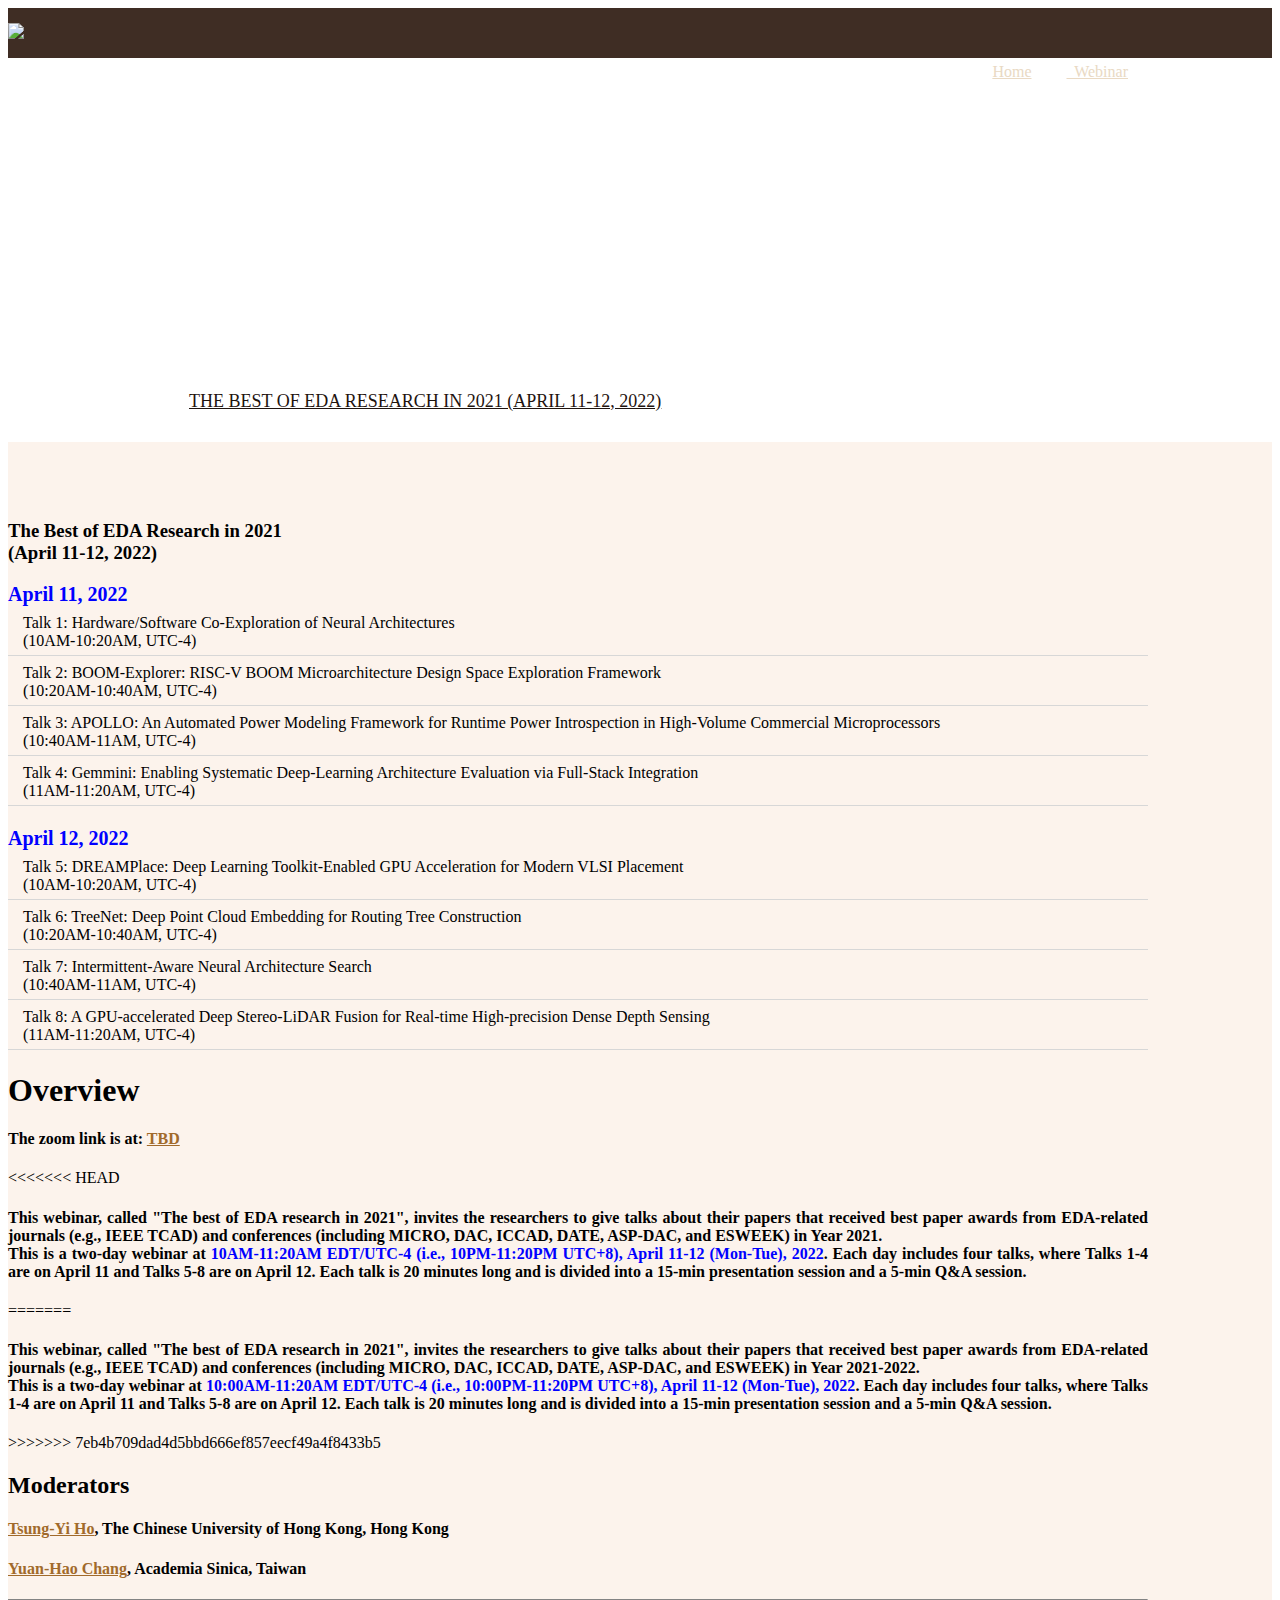
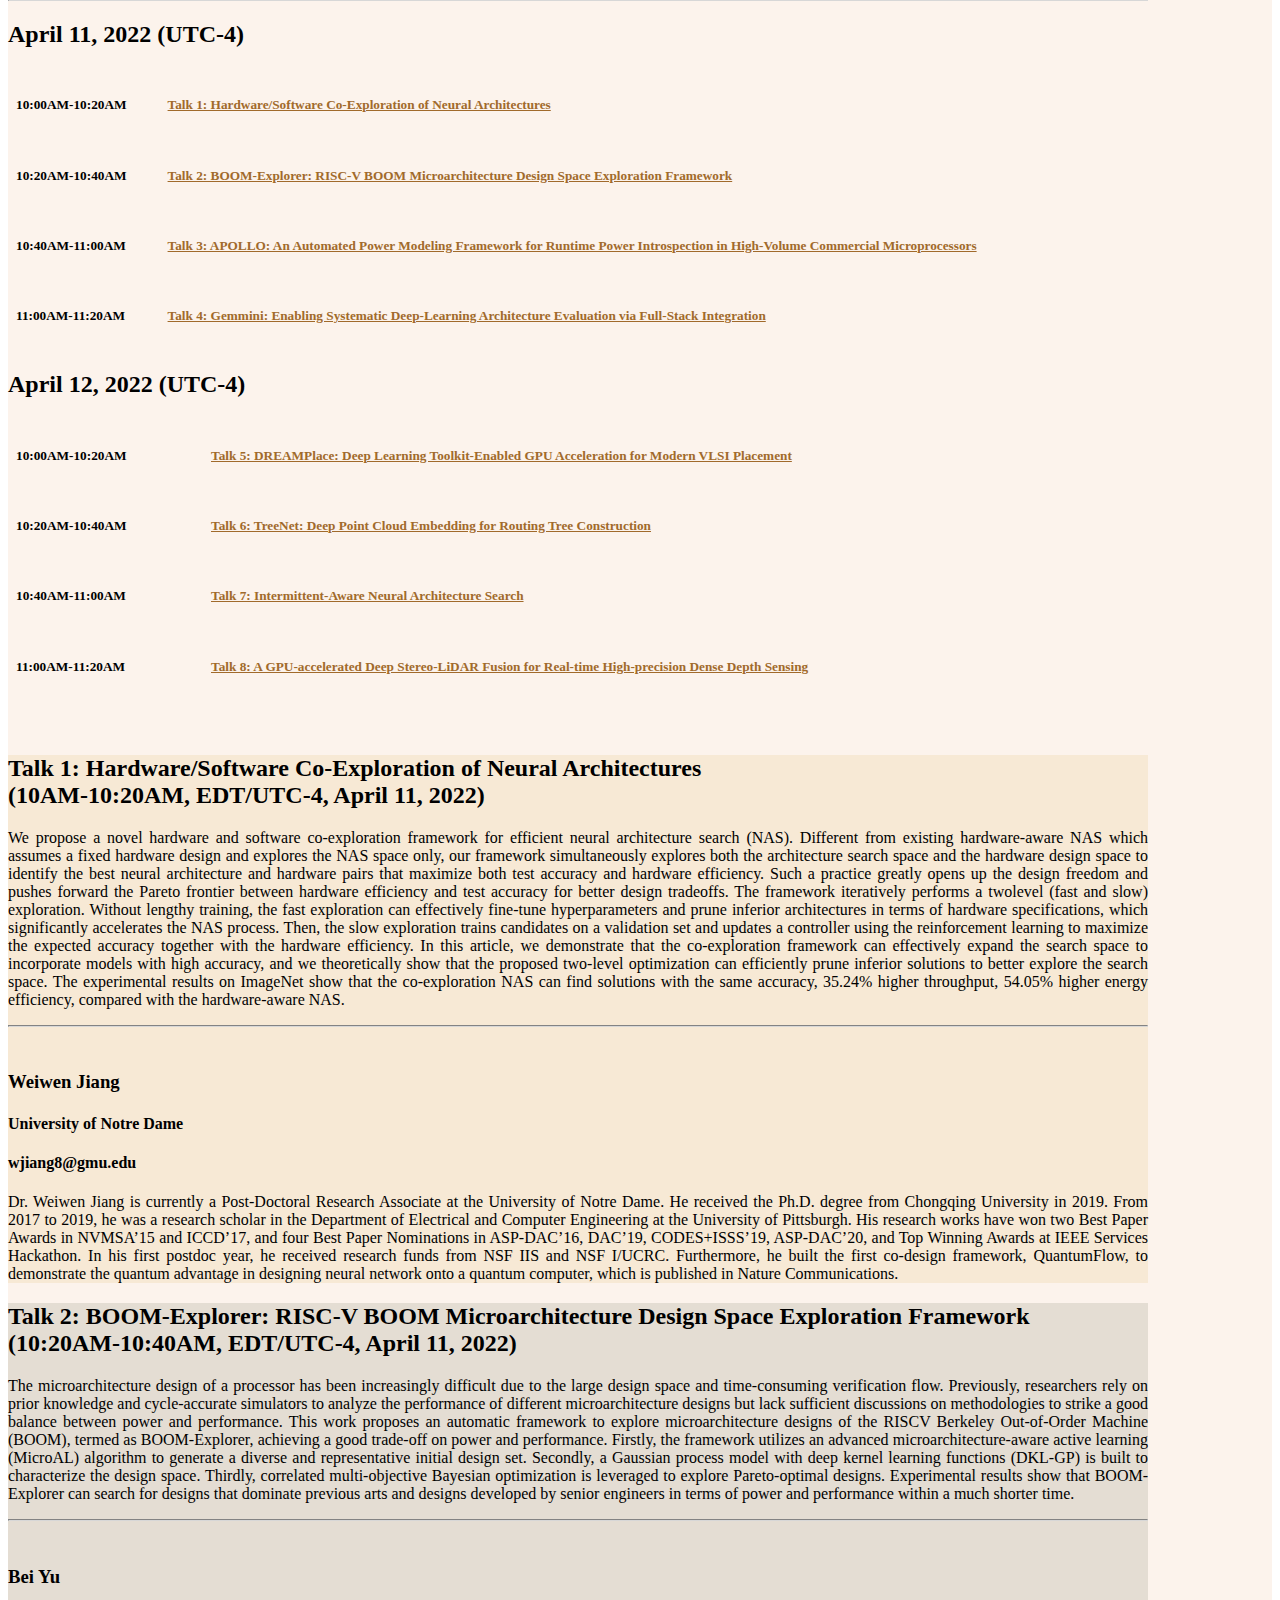
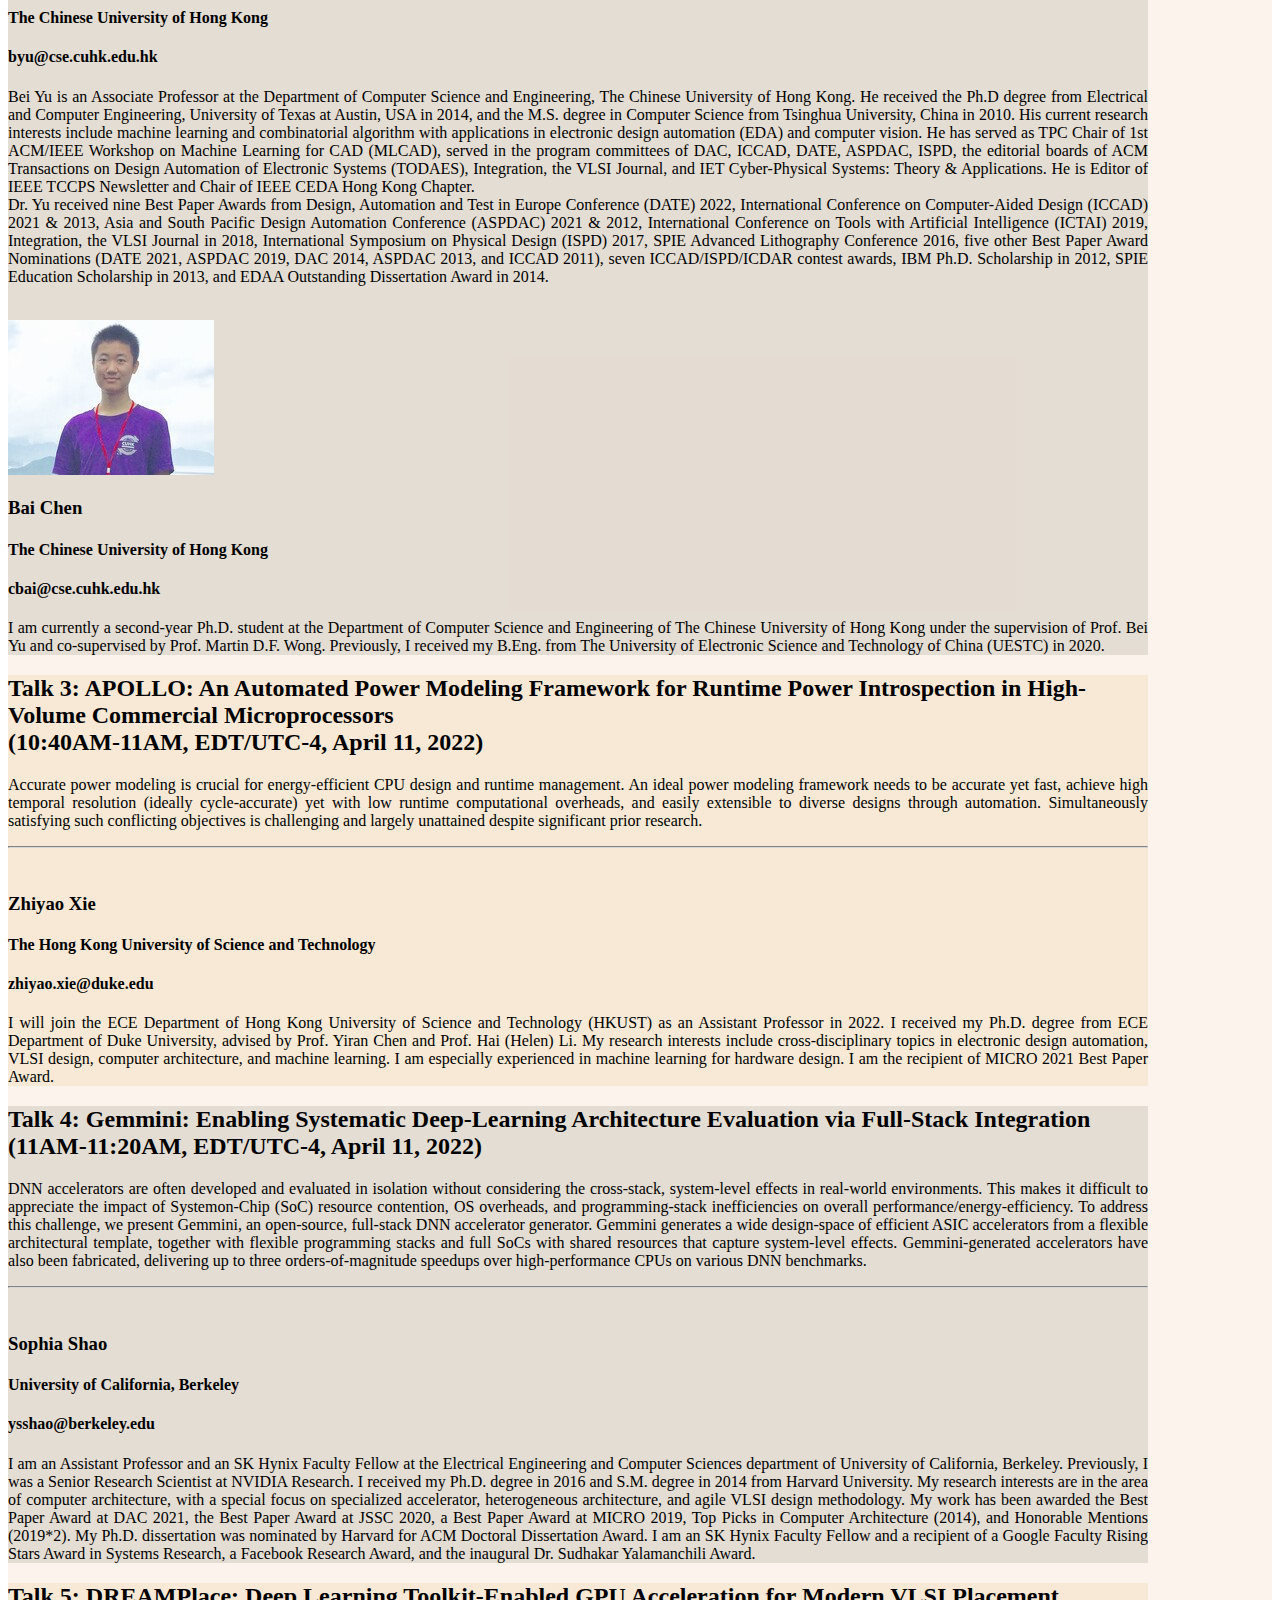
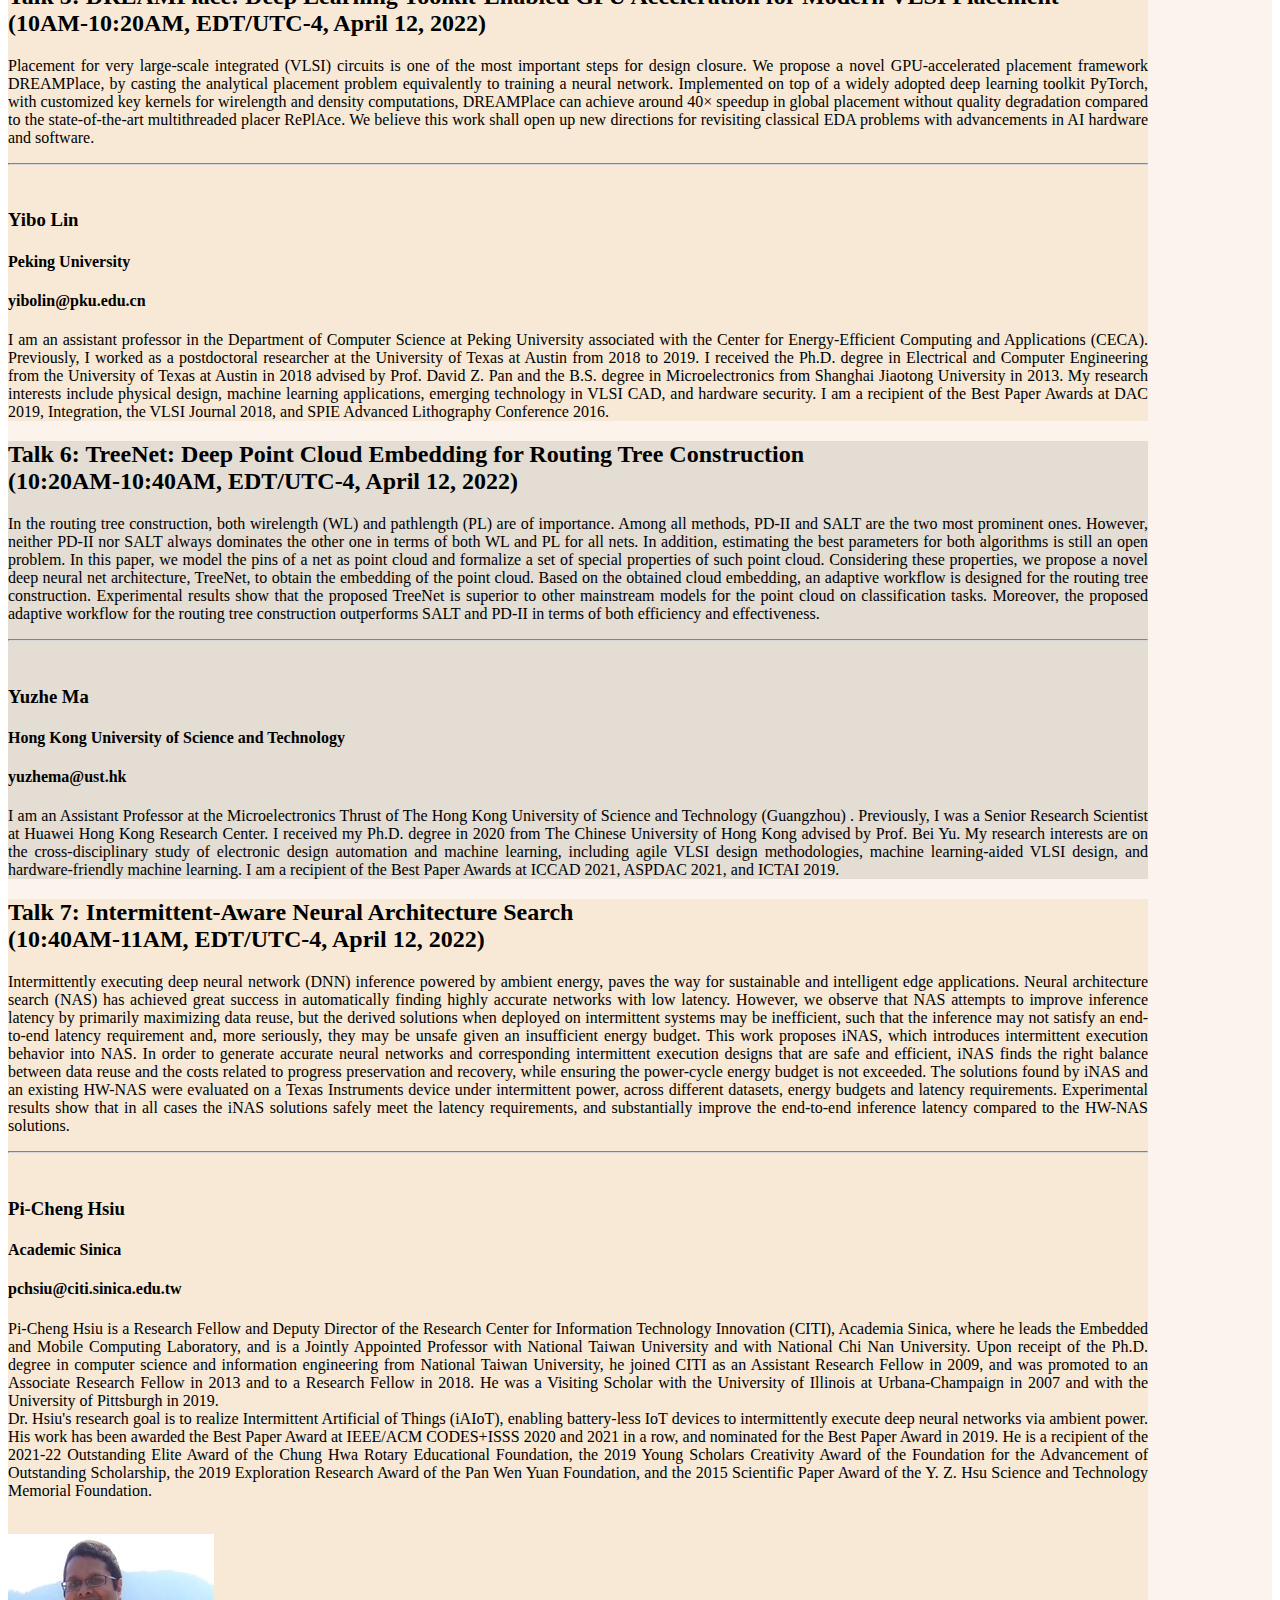
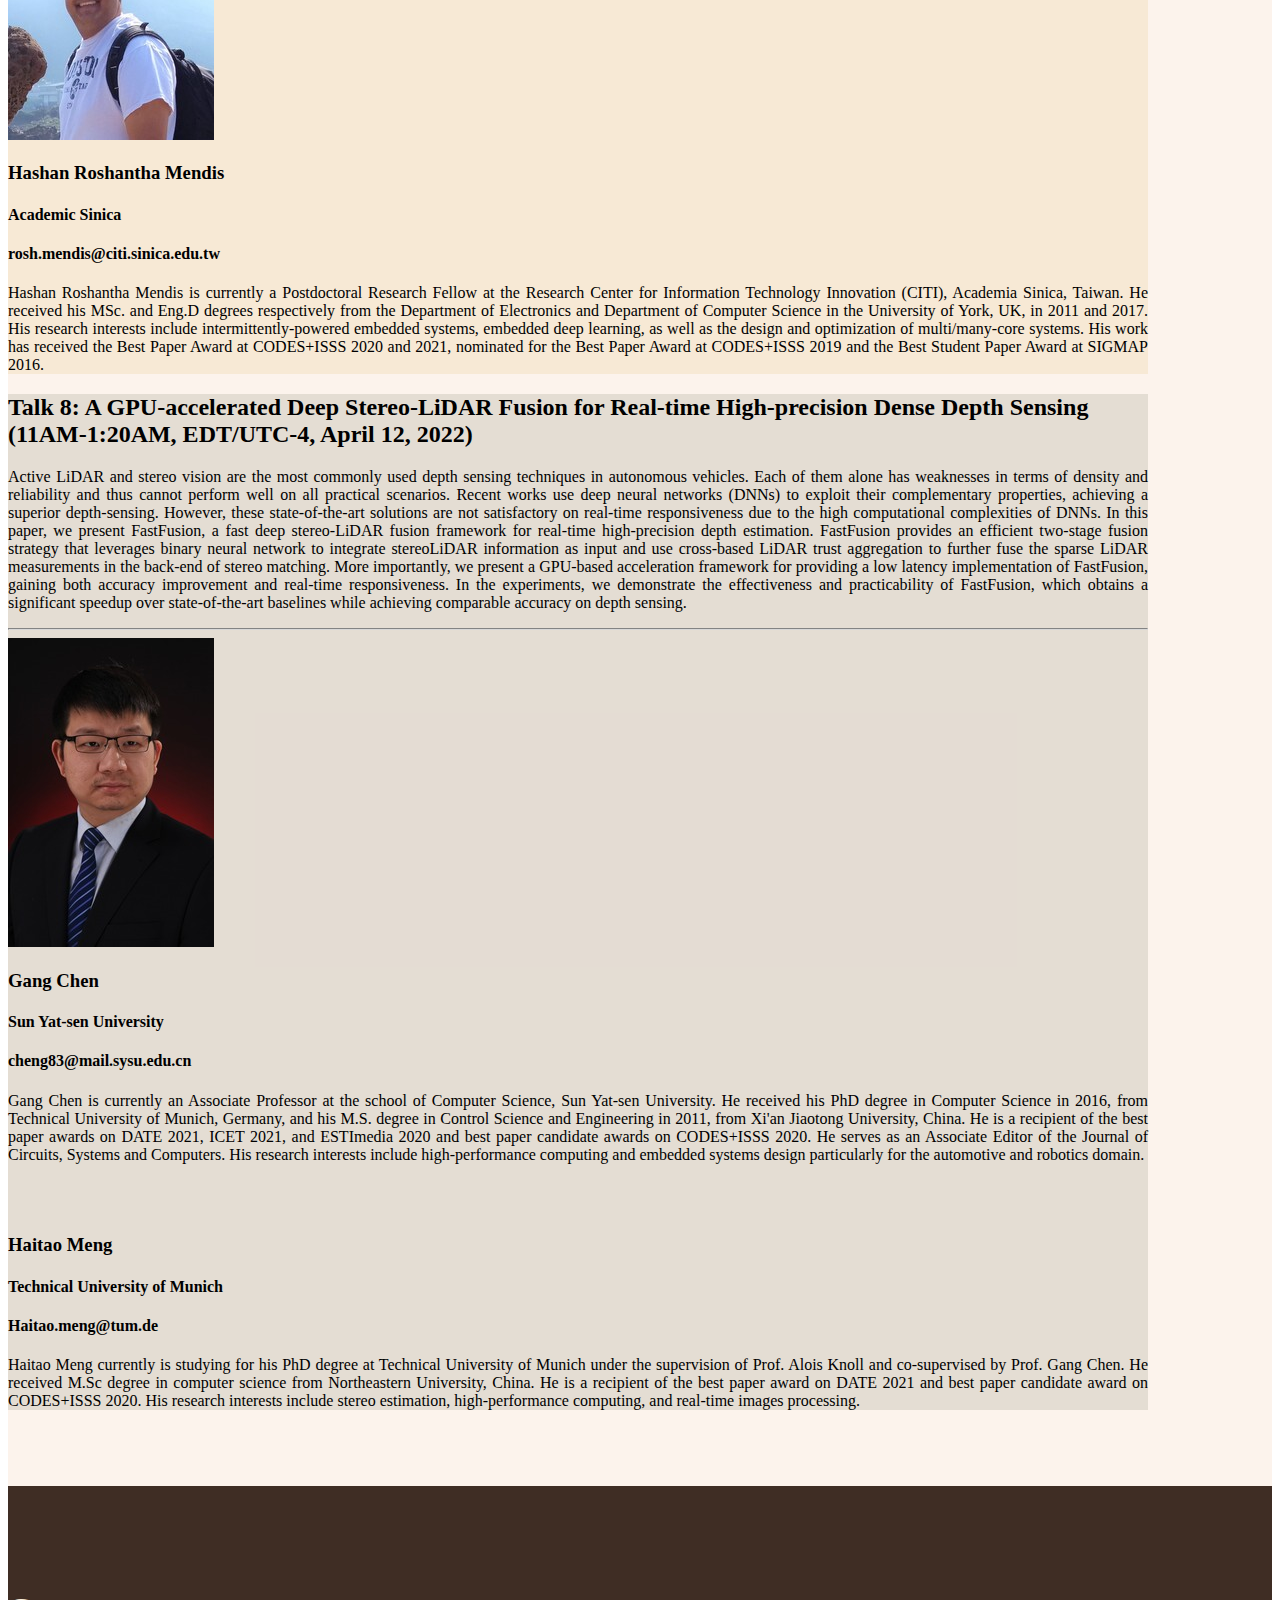
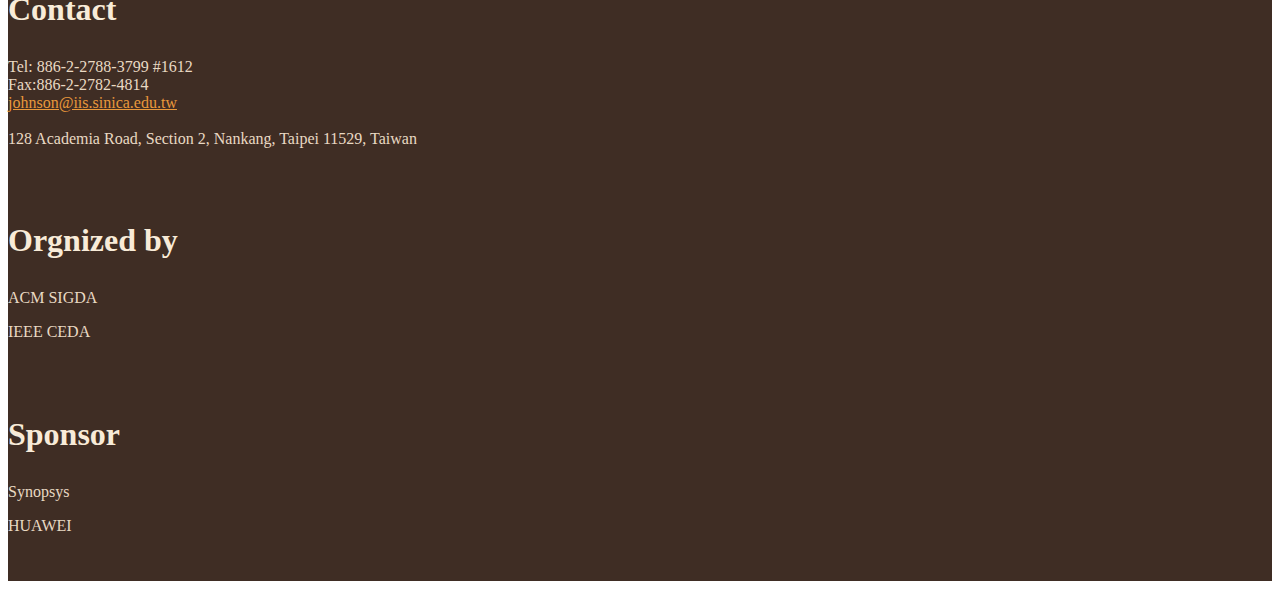
==== commit bb6f73b3: "Update BestEDAResearch2021.html" ====
--- a/BestEDAResearch2021.html
+++ b/BestEDAResearch2021.html
@@ -303,7 +303,8 @@
 Nan University. Upon receipt of the Ph.D. degree in computer science and information engineering from
 National Taiwan University, he joined CITI as an Assistant Research Fellow in 2009, and was promoted to
 an Associate Research Fellow in 2013 and to a Research Fellow in 2018. He was a Visiting Scholar with the
-University of Illinois at Urbana-Champaign in 2007 and with the University of Pittsburgh in 2019.<br>Dr. Hsiu's research goal is to realize Intermittent Artificial of Things (iAIoT), enabling battery-less IoT
+University of Illinois at Urbana-Champaign in 2007 and with the University of Pittsburgh in 2019.<br>
+Dr. Hsiu's research goal is to realize Intermittent Artificial of Things (iAIoT), enabling battery-less IoT
 devices to intermittently execute deep neural networks via ambient power. His work has been awarded
 the Best Paper Award at IEEE/ACM CODES+ISSS 2020 and 2021 in a row, and nominated for the Best Paper
 Award in 2019. He is a recipient of the 2021-22 Outstanding Elite Award of the Chung Hwa Rotary
@@ -322,8 +323,7 @@
 University of York, UK, in 2011 and 2017. His research interests include intermittently-powered embedded
 systems, embedded deep learning, as well as the design and optimization of multi/many-core systems.
 His work has received the Best Paper Award at CODES+ISSS 2020 and 2021, nominated for the Best Paper
-Award at CODES+ISSS 2019 and the Best Student Paper Award at SIGMAP 2016.
-.</p>
+Award at CODES+ISSS 2019 and the Best Student Paper Award at SIGMAP 2016.</p>
 			</div>
 		</div>
 
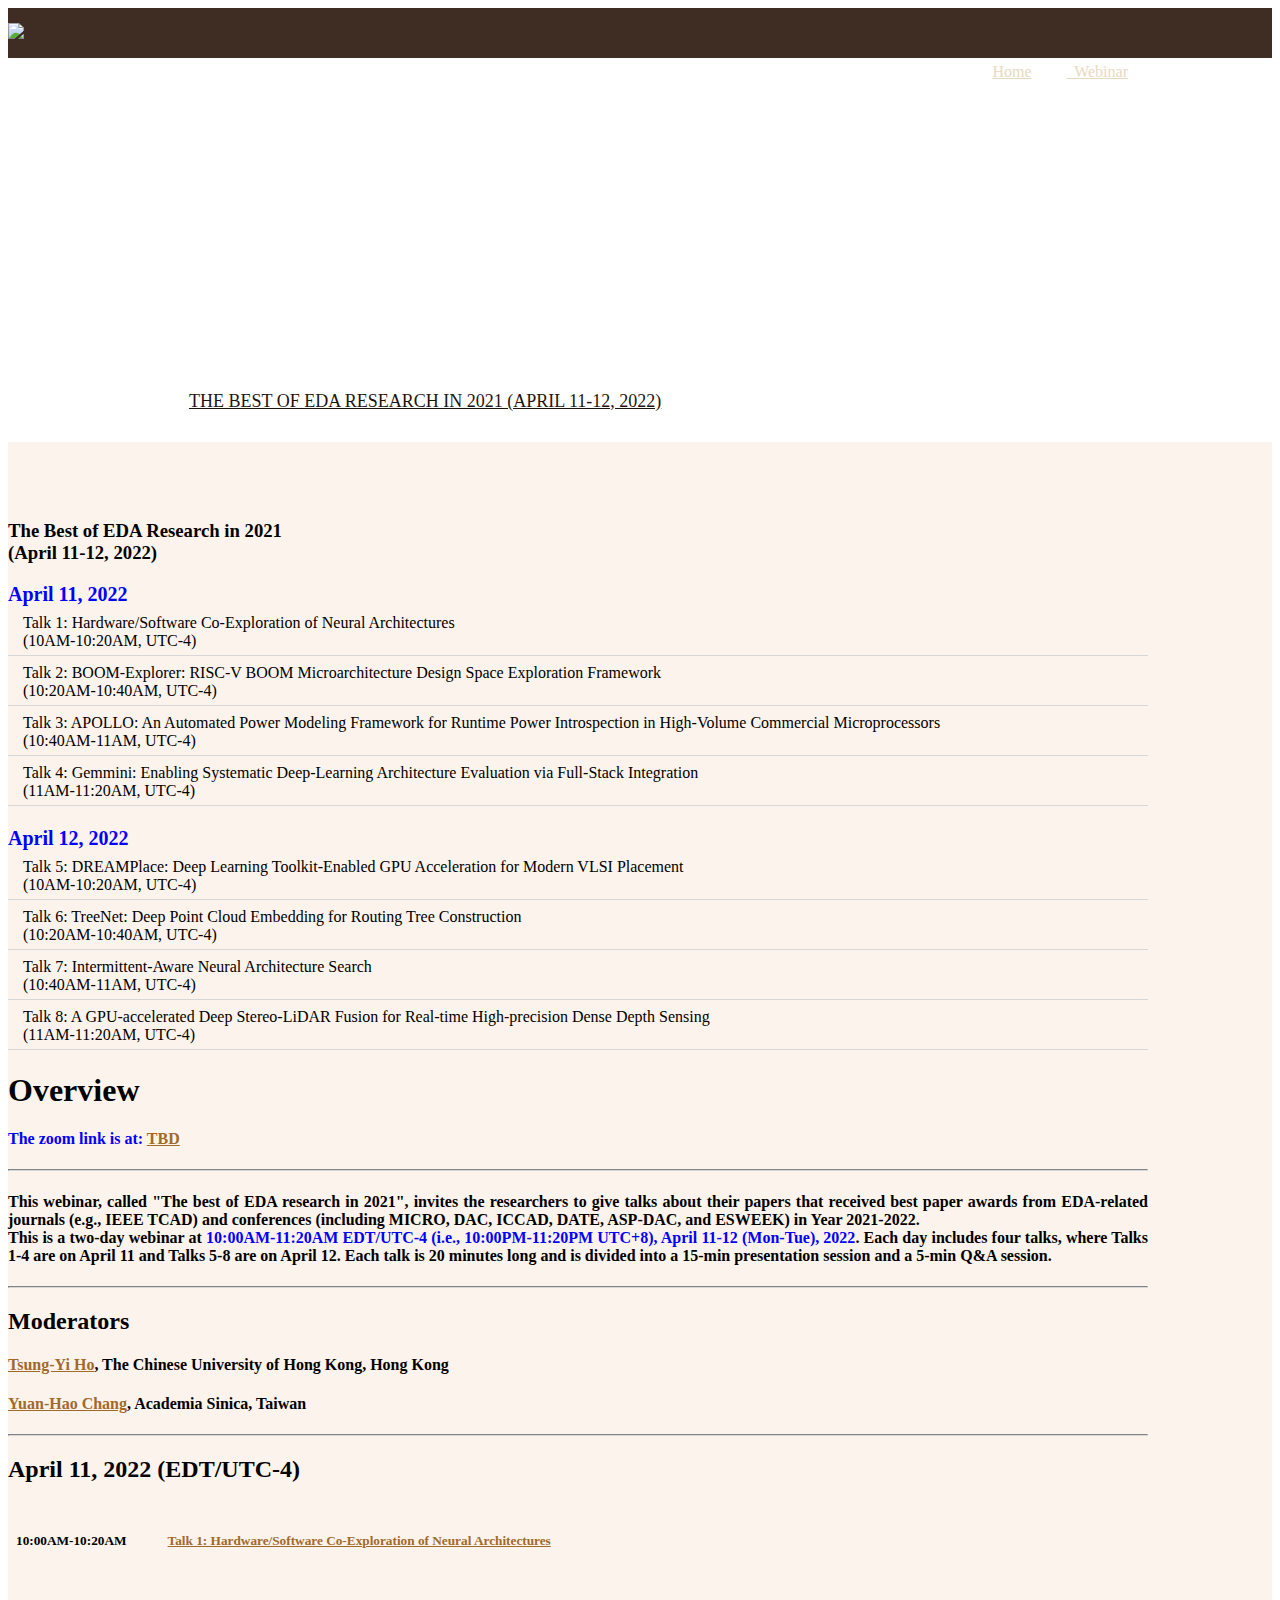
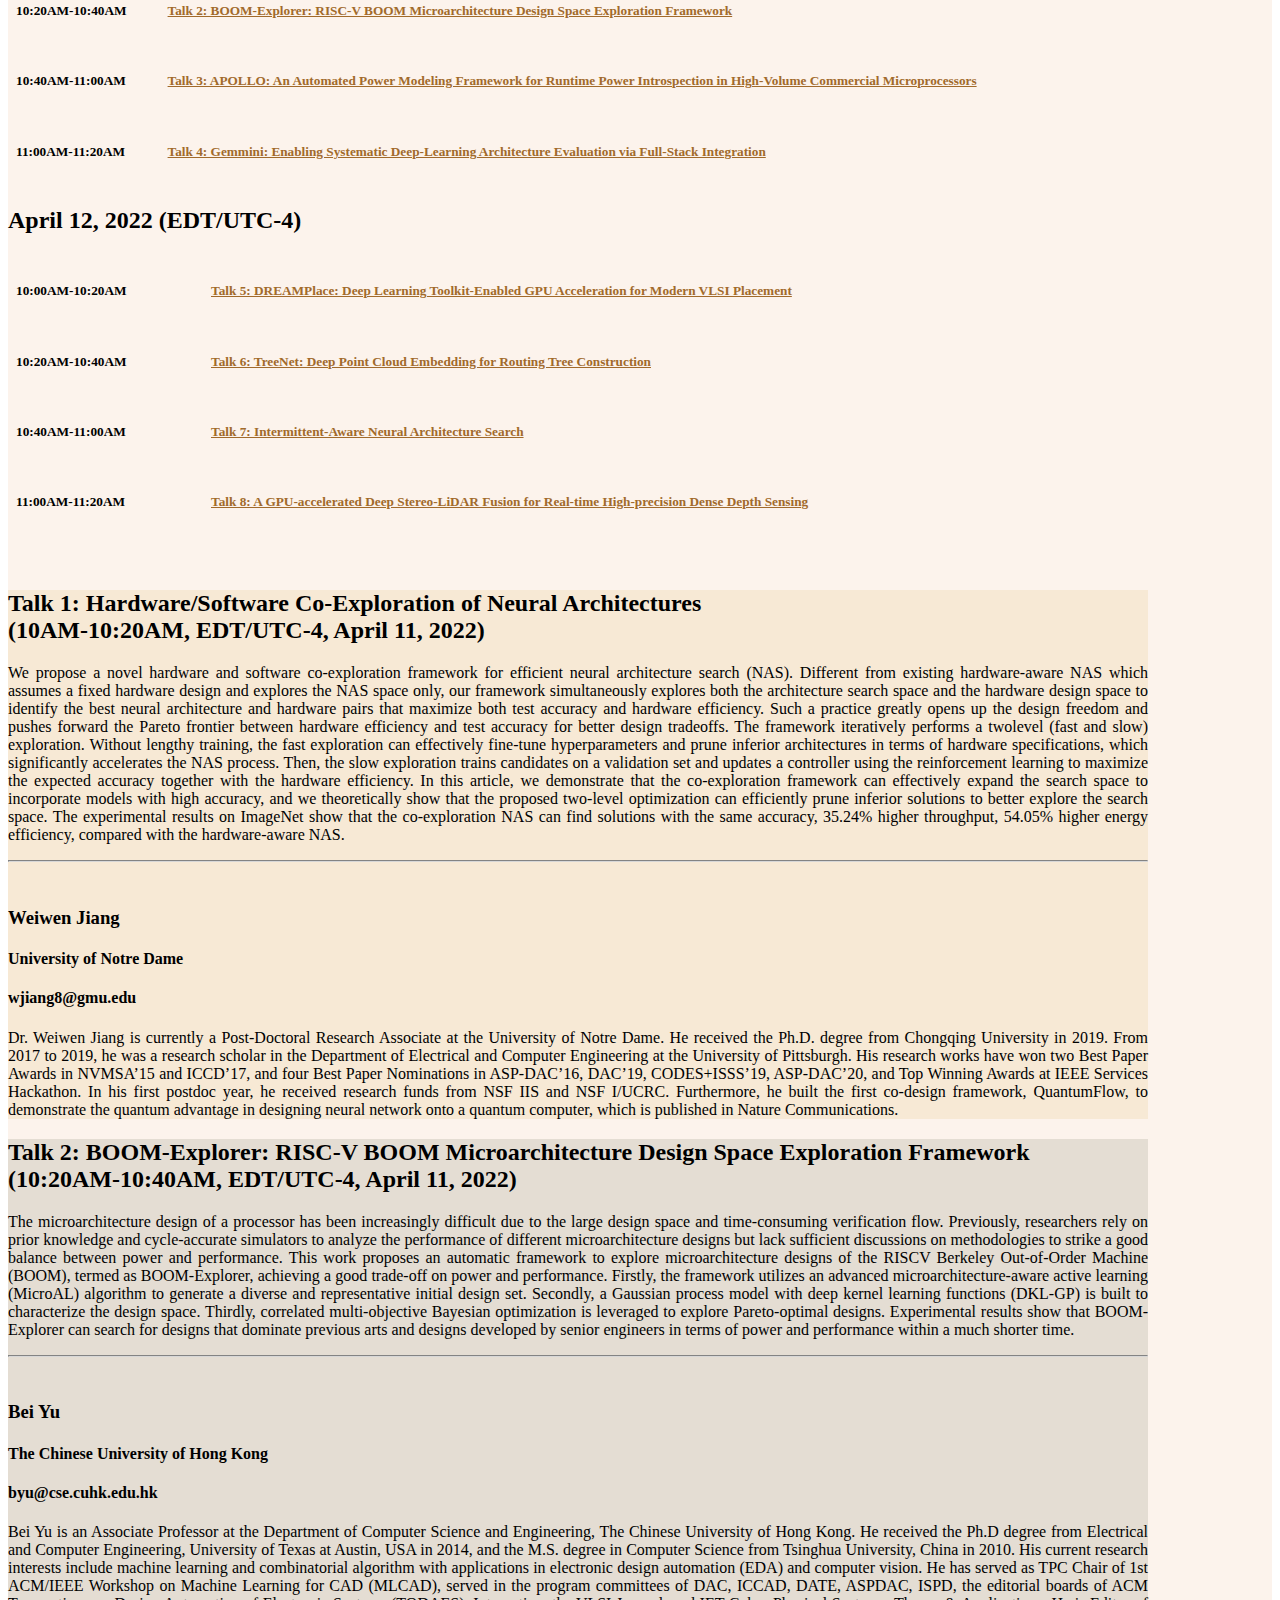
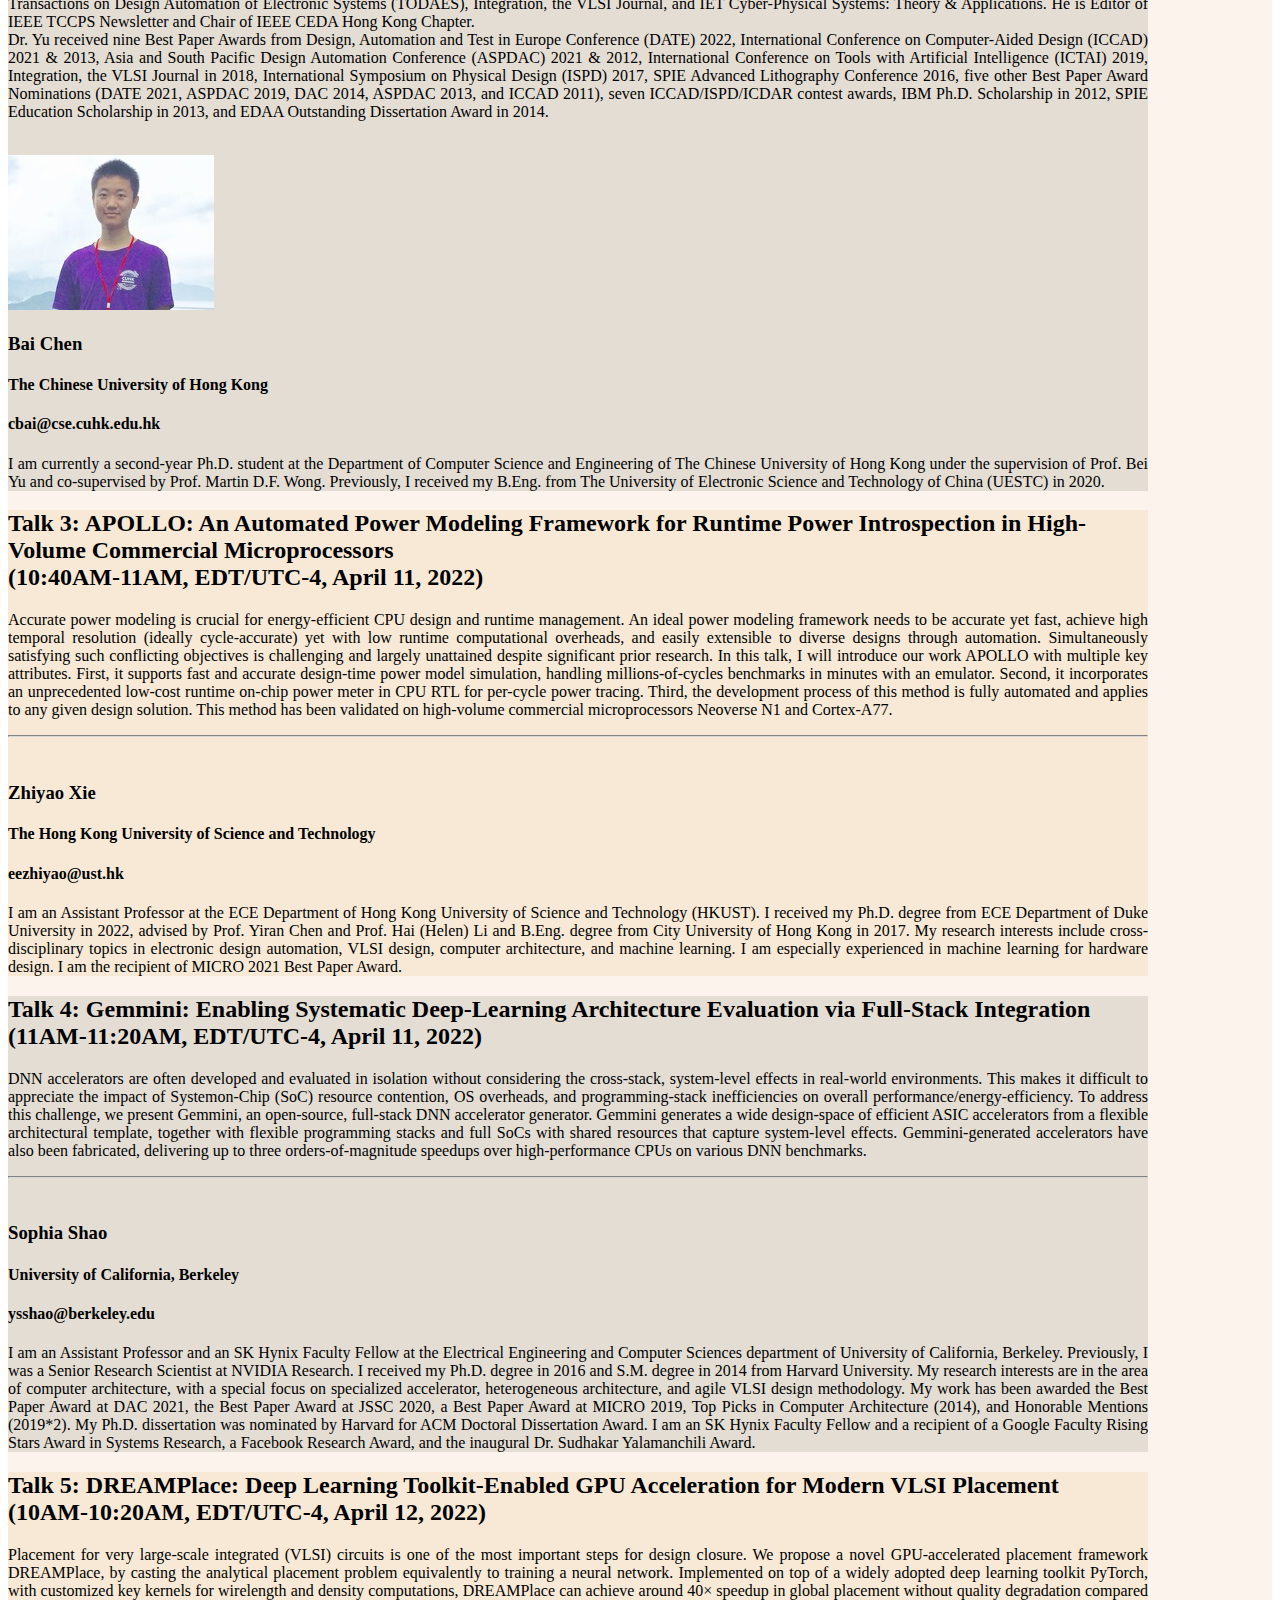
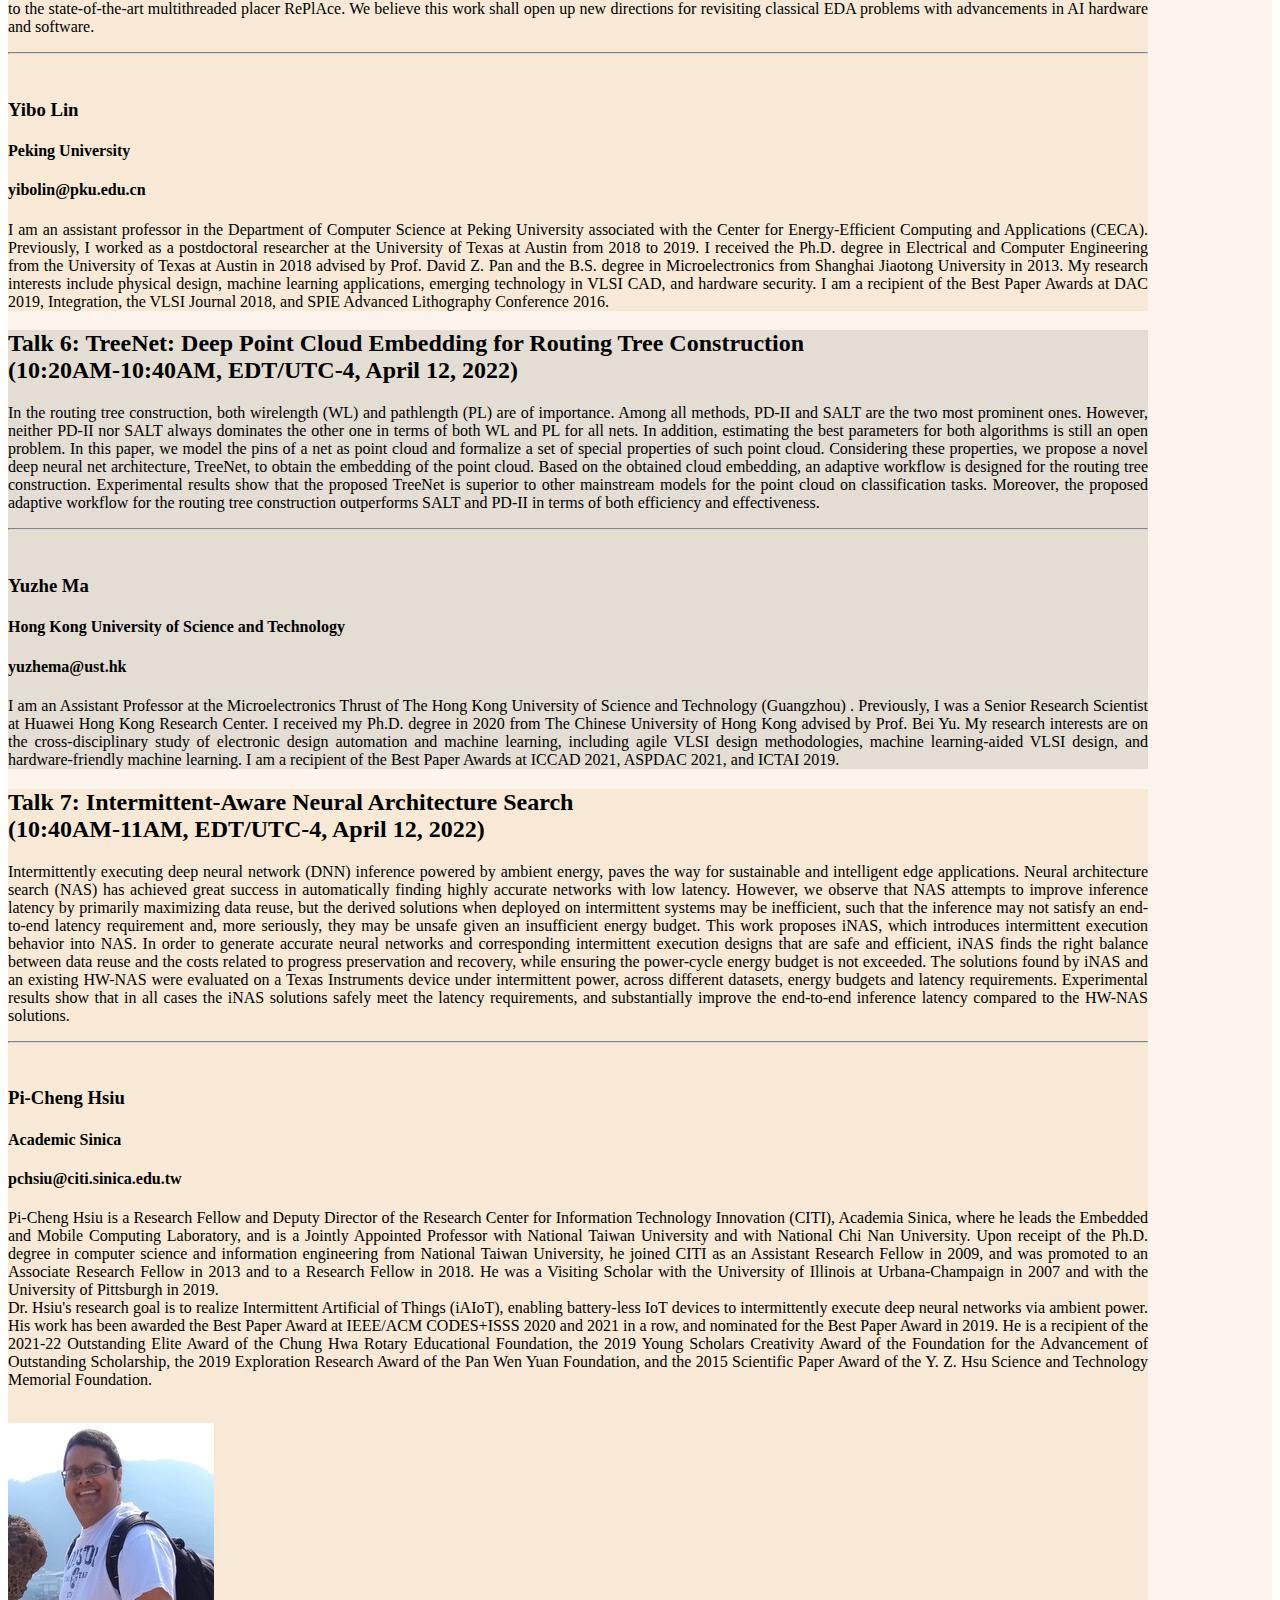
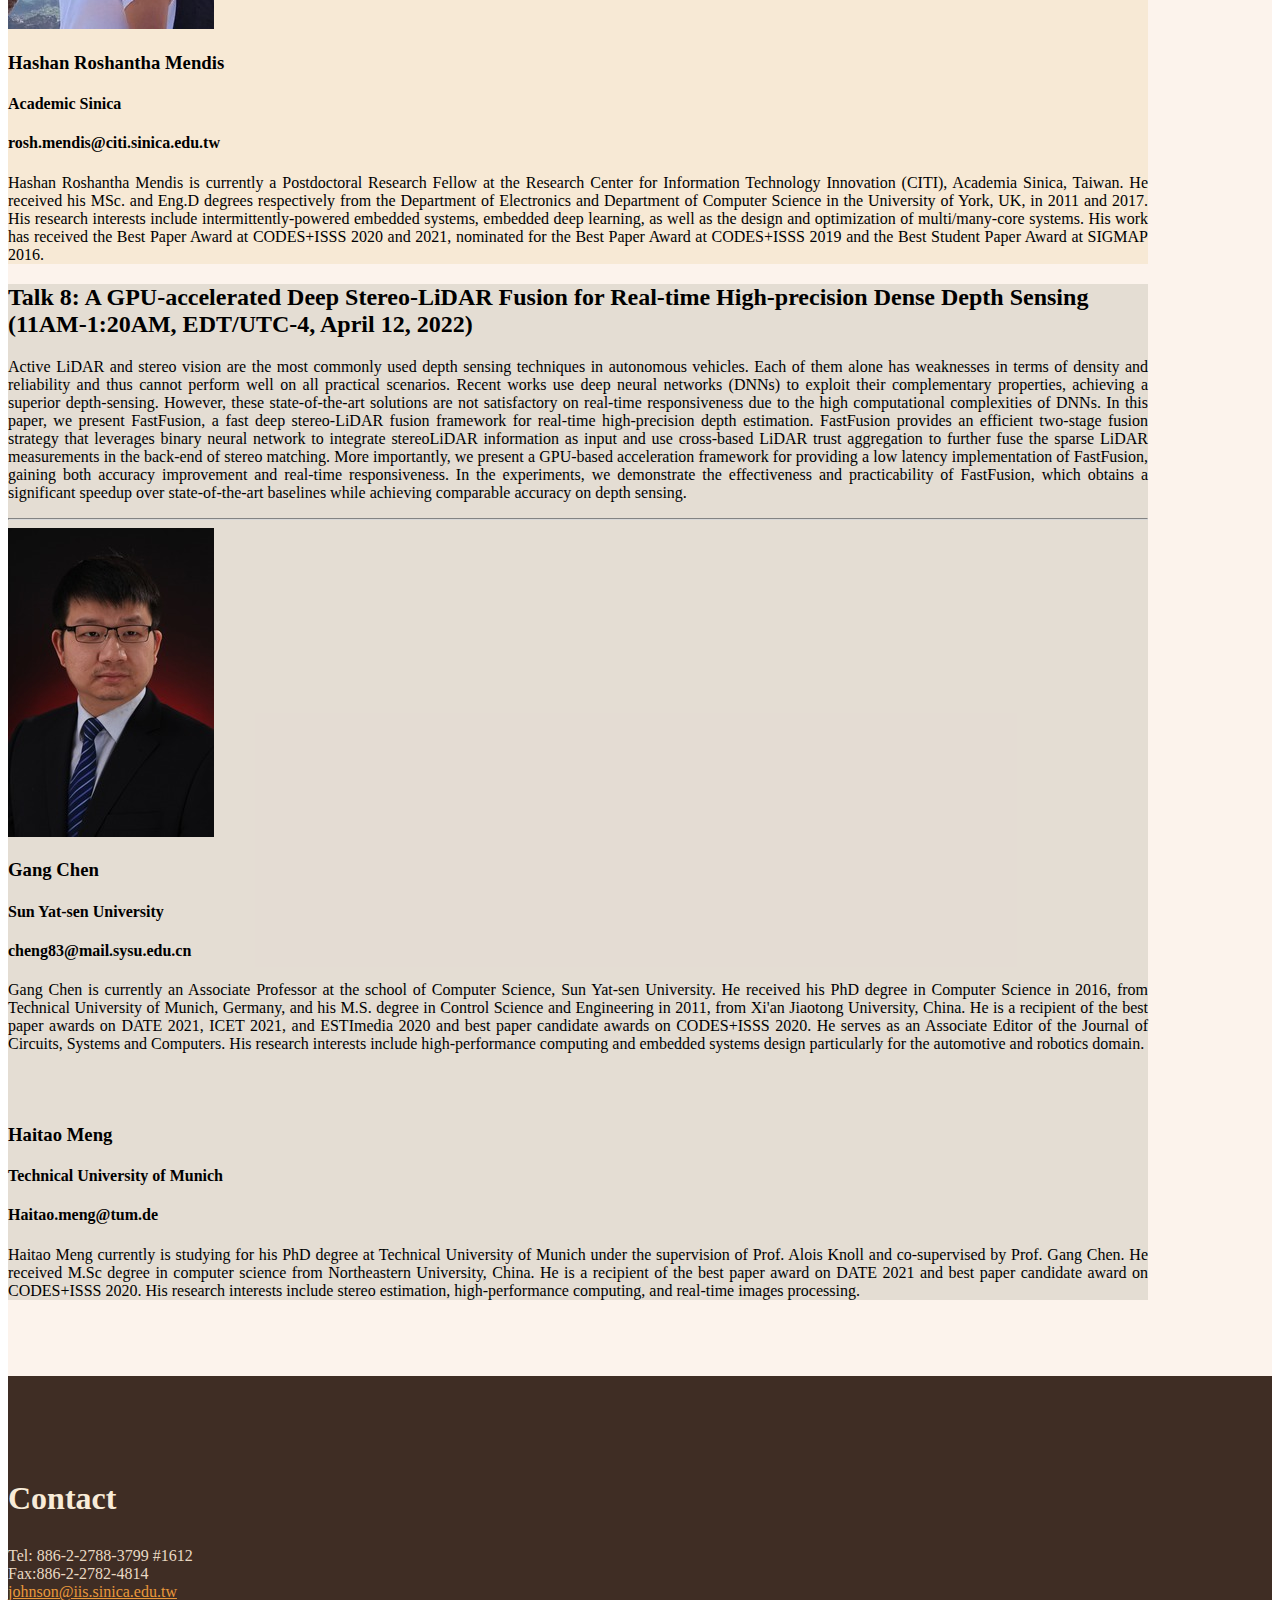
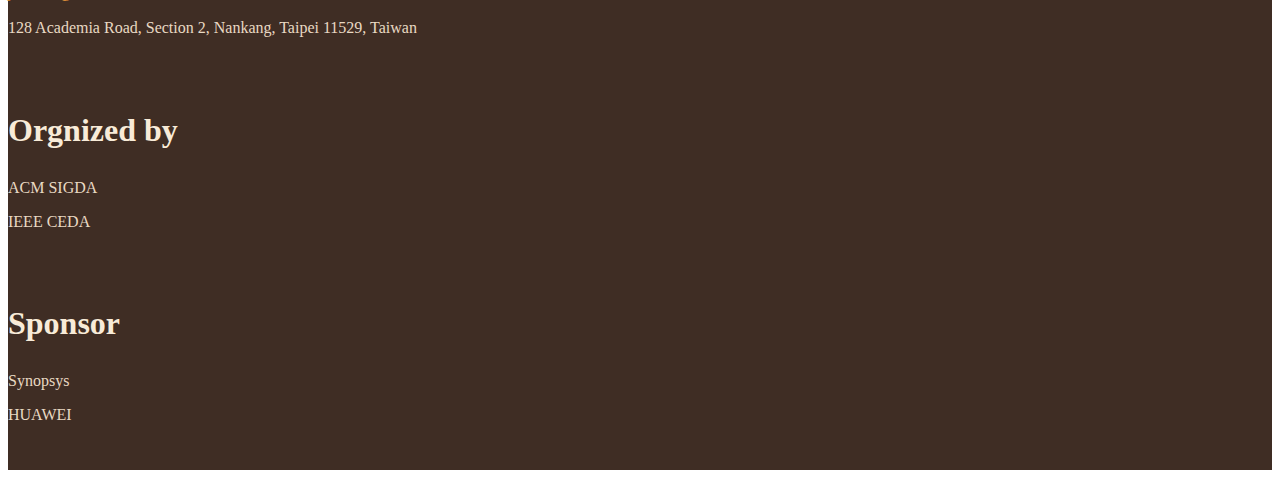
==== commit ee84ff5e: "Update BestEDAResearch2021.html" ====
--- a/BestEDAResearch2021.html
+++ b/BestEDAResearch2021.html
@@ -103,23 +103,19 @@
 			<div>
 				<h1>Overview</h1>
 				<!--<h4><a href="TBD">Zoom Meeting Link</a></h4>-->
-				<h4>The zoom link is at:
+				<h4><font color="blue">The zoom link is at:</font>
 					<a href="TBD">TBD</a>
 				</h4>
-<<<<<<< HEAD
-				<h4 style="text-align: justify;"> This webinar, called "The best of EDA research in 2021", invites the researchers to give talks about their papers that received best paper awards from EDA-related journals (e.g., IEEE TCAD) and conferences (including MICRO, DAC, ICCAD, DATE, ASP-DAC, and ESWEEK) in Year 2021.
-				<br>This is a two-day webinar at <font color="blue">10AM-11:20AM EDT/UTC-4 (i.e., 10PM-11:20PM UTC+8), April 11-12 (Mon-Tue), 2022</font>. Each day includes four talks, where Talks 1-4 are on April 11 and Talks 5-8 are on April 12. Each talk is 20 minutes long and is divided into a 15-min presentation session and a 5-min Q&amp;A session. </i></h4>
-=======
+				<hr>
 				<h4 style="text-align: justify;"> This webinar, called "The best of EDA research in 2021", invites the researchers to give talks about their papers that received best paper awards from EDA-related journals (e.g., IEEE TCAD) and conferences (including MICRO, DAC, ICCAD, DATE, ASP-DAC, and ESWEEK) in Year 2021-2022.
 				<br>This is a two-day webinar at <font color="blue">10:00AM-11:20AM EDT/UTC-4 (i.e., 10:00PM-11:20PM UTC+8), April 11-12 (Mon-Tue), 2022</font>. Each day includes four talks, where Talks 1-4 are on April 11 and Talks 5-8 are on April 12. Each talk is 20 minutes long and is divided into a 15-min presentation session and a 5-min Q&amp;A session. </i></h4>
->>>>>>> 7eb4b709dad4d5bbd666ef857eecf49a4f8433b5
-				<br>
+				<hr>
 				<h2>Moderators</h2>
 				<h4><a href="https://www.cse.cuhk.edu.hk/people/faculty/tsung-yi-ho/" target="_blank">Tsung-Yi Ho</a>, The Chinese University of Hong Kong, Hong Kong</h4>
 				<h4><a href="https://www.iis.sinica.edu.tw/~johnson/" target="_blank">Yuan-Hao Chang</a>, Academia Sinica, Taiwan</h4>
 		
 				<hr>
-				<h2>April 11, 2022 (UTC-4)</h2>
+				<h2>April 11, 2022 (EDT/UTC-4)</h2>
 				<table style="border: none;"><h5>
 					<tr>
 						<td  style="border: none;background-color: #fcf3ec;"><h5><nobr>10:00AM-10:20AM</nobr></h5></td>
@@ -138,7 +134,7 @@
 						<td  style="border: none;background-color: #fcf3ec;"><h5><a href="#talk4">Talk 4: Gemmini: Enabling Systematic Deep-Learning Architecture Evaluation via Full-Stack Integration</a></h5></td>
 					</tr>
 				</h5></table>
-				<h2>April 12, 2022 (UTC-4)</h2>
+				<h2>April 12, 2022 (EDT/UTC-4)</h2>
 				<table style="border: none;"><h5>
 					<tr>
 						<td  style="border: none;background-color: #fcf3ec;"><h5><nobr>10:00AM-10:20AM</nobr></h5></td>
@@ -205,15 +201,15 @@
 		<div class="wrapper row3" id="talk3">
 			<div>
 				<h2 >Talk 3: APOLLO: An Automated Power Modeling Framework for Runtime Power Introspection in High-Volume Commercial Microprocessors<br>(10:40AM-11AM, EDT/UTC-4, April 11, 2022)</h2>
-				<p style="text-align: justify;">Accurate power modeling is crucial for energy-efficient CPU design and runtime management. An ideal power modeling framework needs to be accurate yet fast, achieve high temporal resolution (ideally cycle-accurate) yet with low runtime computational overheads, and easily extensible to diverse designs through automation. Simultaneously satisfying such conflicting objectives is challenging and largely unattained despite significant prior research.</p>
+				<p style="text-align: justify;">Accurate power modeling is crucial for energy-efficient CPU design and runtime management. An ideal power modeling framework needs to be accurate yet fast, achieve high temporal resolution (ideally cycle-accurate) yet with low runtime computational overheads, and easily extensible to diverse designs through automation. Simultaneously satisfying such conflicting objectives is challenging and largely unattained despite significant prior research. In this talk, I will introduce our work APOLLO with multiple key attributes. First, it supports fast and accurate design-time power model simulation, handling millions-of-cycles benchmarks in minutes with an emulator. Second, it incorporates an unprecedented low-cost runtime on-chip power meter in CPU RTL for per-cycle power tracing. Third, the development process of this method is fully automated and applies to any given design solution. This method has been validated on high-volume commercial microprocessors Neoverse N1 and Cortex-A77. </p>
 			</div>
 			<hr>
 			<div>
 				<img class="imgr borderedbox inspace-5" src="images/ZhiyaoXie.jpg" alt="">
 				<h3>Zhiyao Xie</h3>
 				<h4>The Hong Kong University of Science and Technology</h4>
-				<h4>zhiyao.xie@duke.edu</h4>
-				<p style="text-align: justify;">I will join the ECE Department of Hong Kong University of Science and Technology (HKUST) as an Assistant Professor in 2022. I received my Ph.D. degree from ECE Department of Duke University, advised by Prof. Yiran Chen and Prof. Hai (Helen) Li. My research interests include cross-disciplinary topics in electronic design automation, VLSI design, computer architecture, and machine learning. I am especially experienced in machine learning for hardware design. I am the recipient of MICRO 2021 Best Paper Award.</p>
+				<h4>eezhiyao@ust.hk</h4>
+				<p style="text-align: justify;">I am an Assistant Professor at the ECE Department of Hong Kong University of Science and Technology (HKUST). I received my Ph.D. degree from ECE Department of Duke University in 2022, advised by Prof. Yiran Chen and Prof. Hai (Helen) Li and B.Eng. degree from City University of Hong Kong in 2017. My research interests include cross-disciplinary topics in electronic design automation, VLSI design, computer architecture, and machine learning. I am especially experienced in machine learning for hardware design. I am the recipient of MICRO 2021 Best Paper Award.</p>
 				
 			</div>
 		</div>
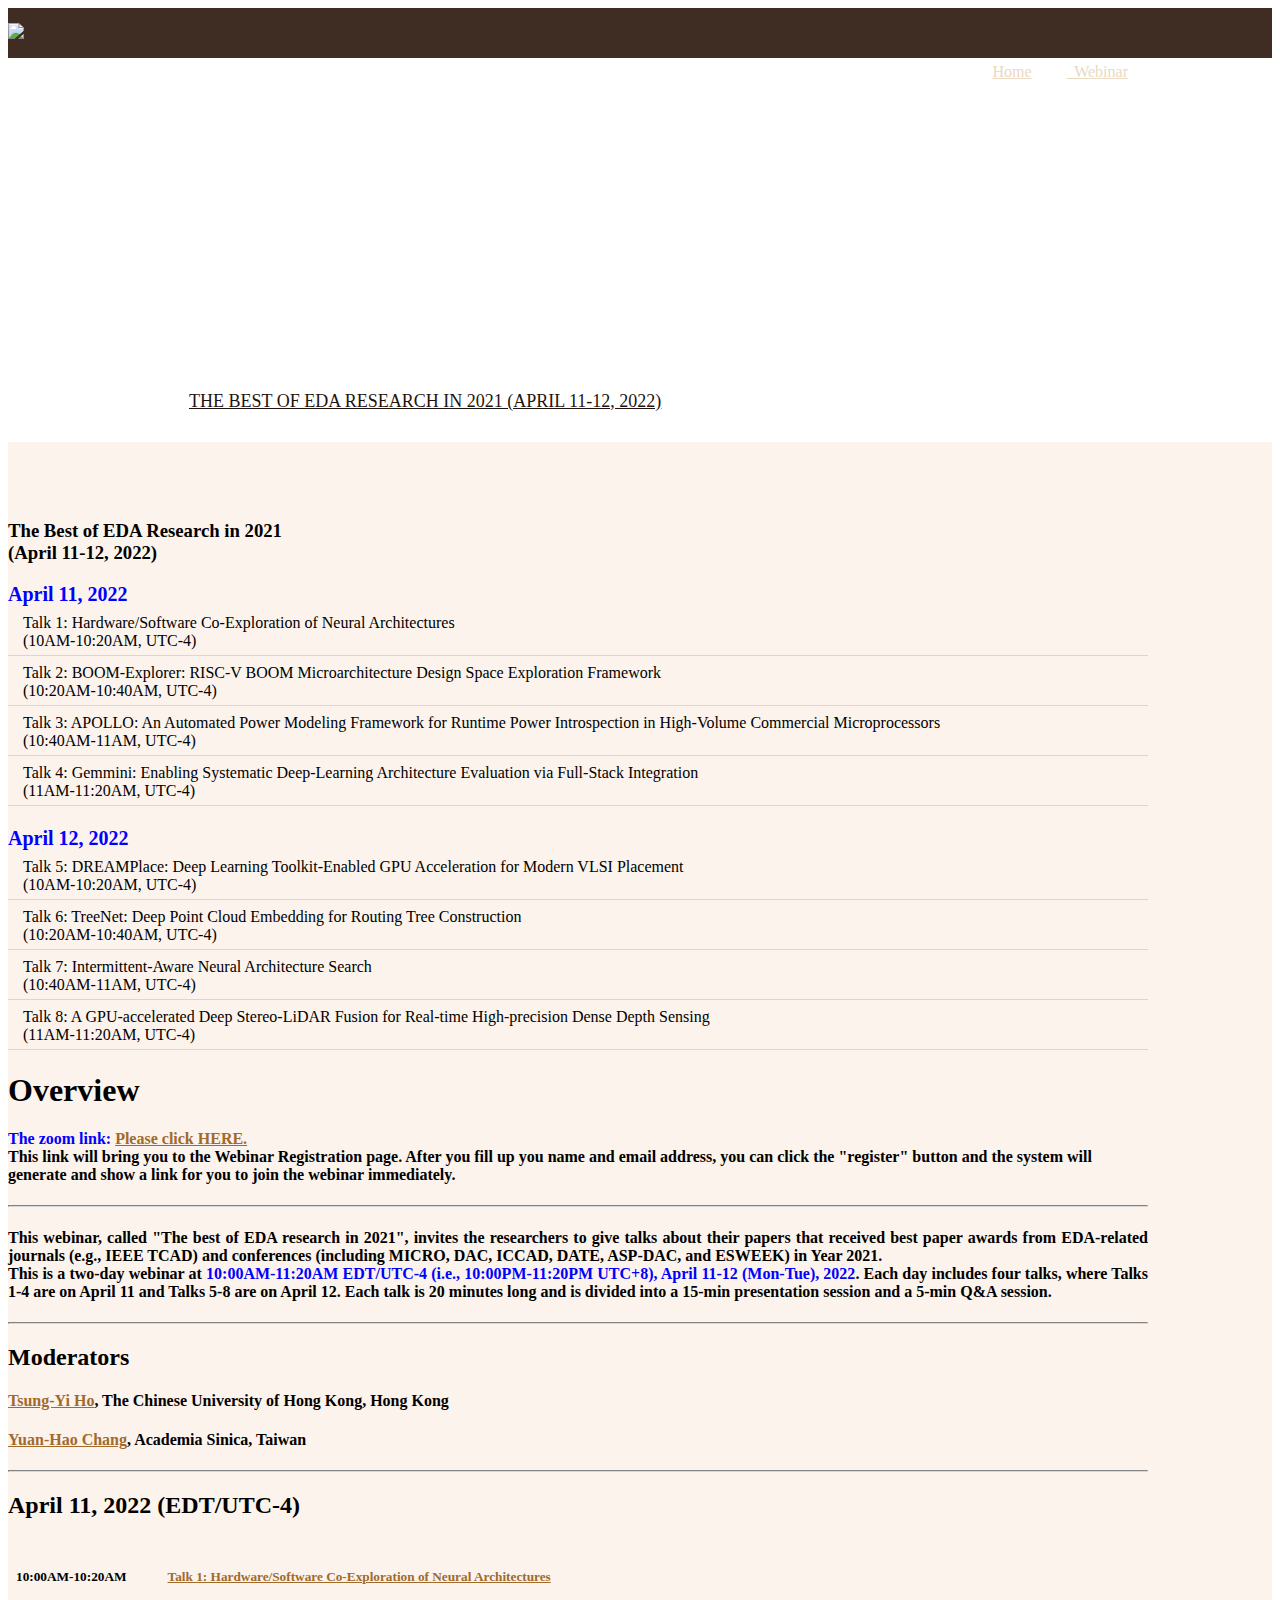
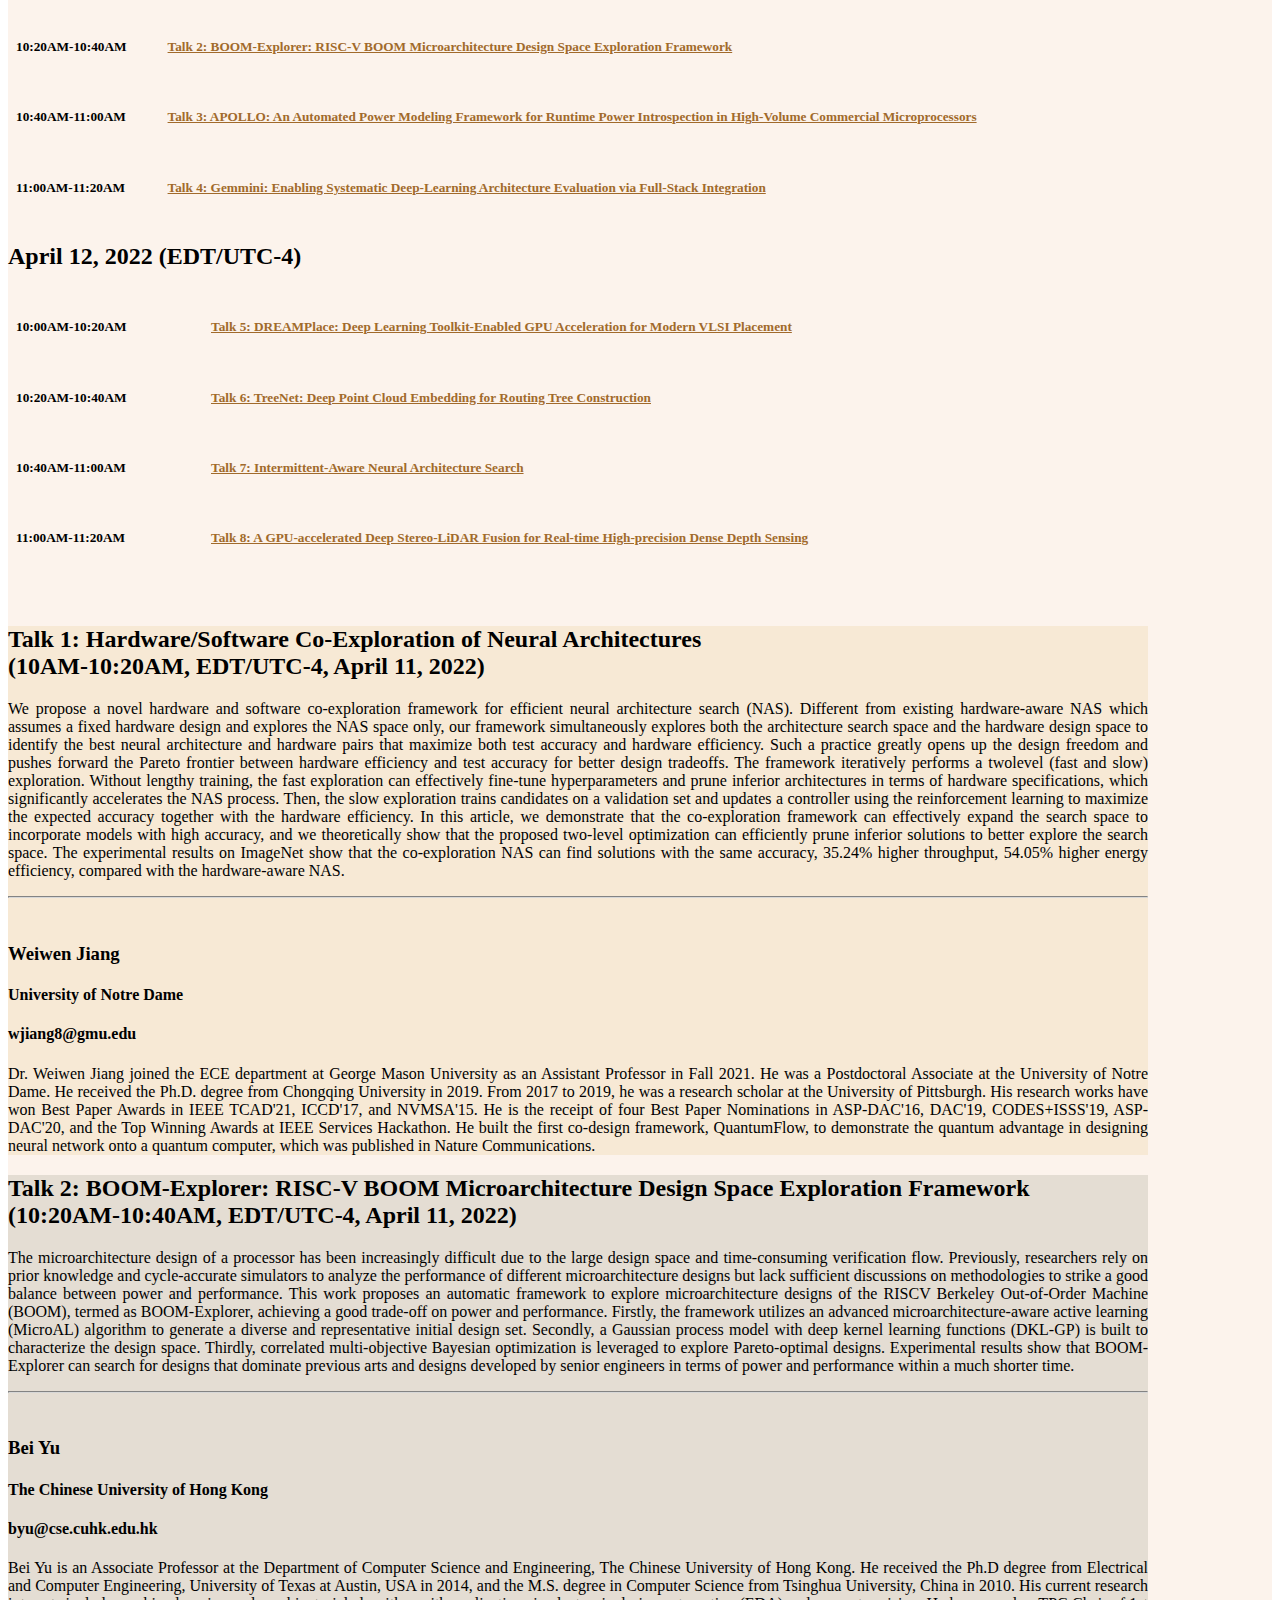
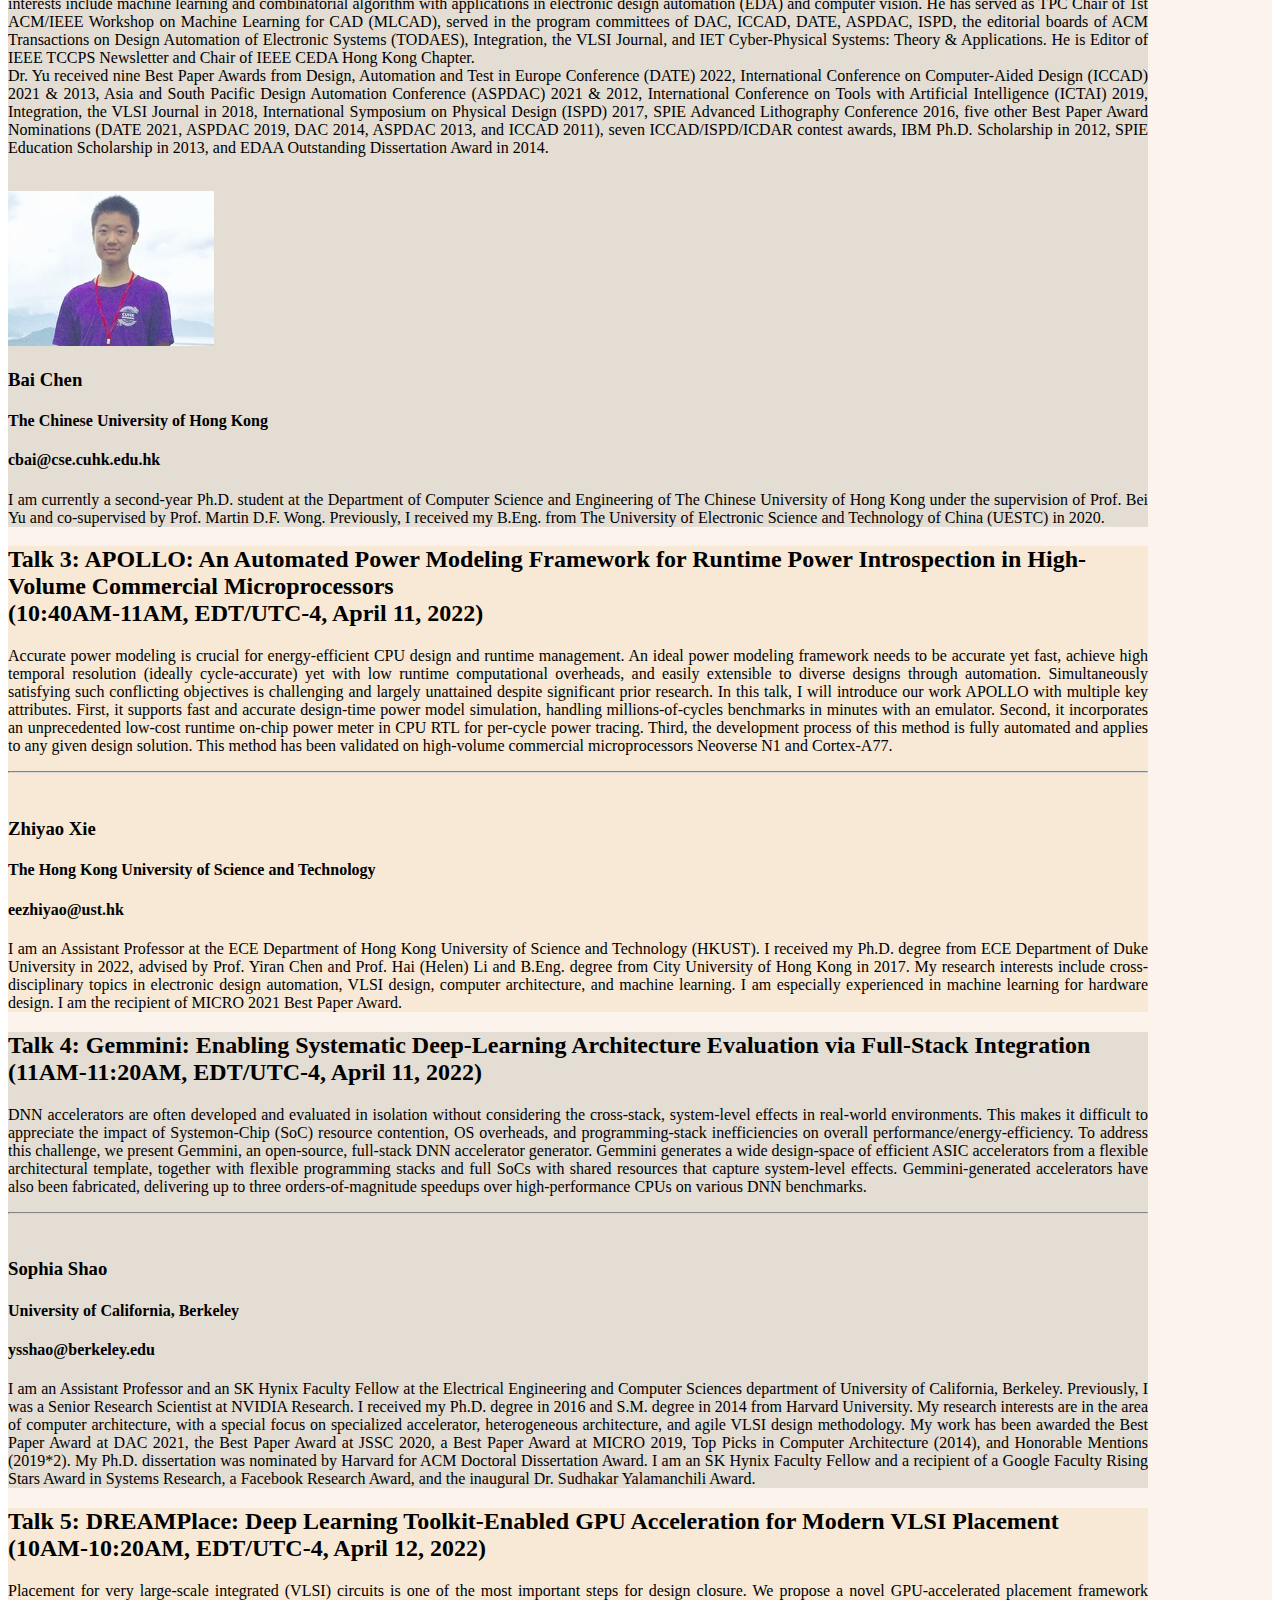
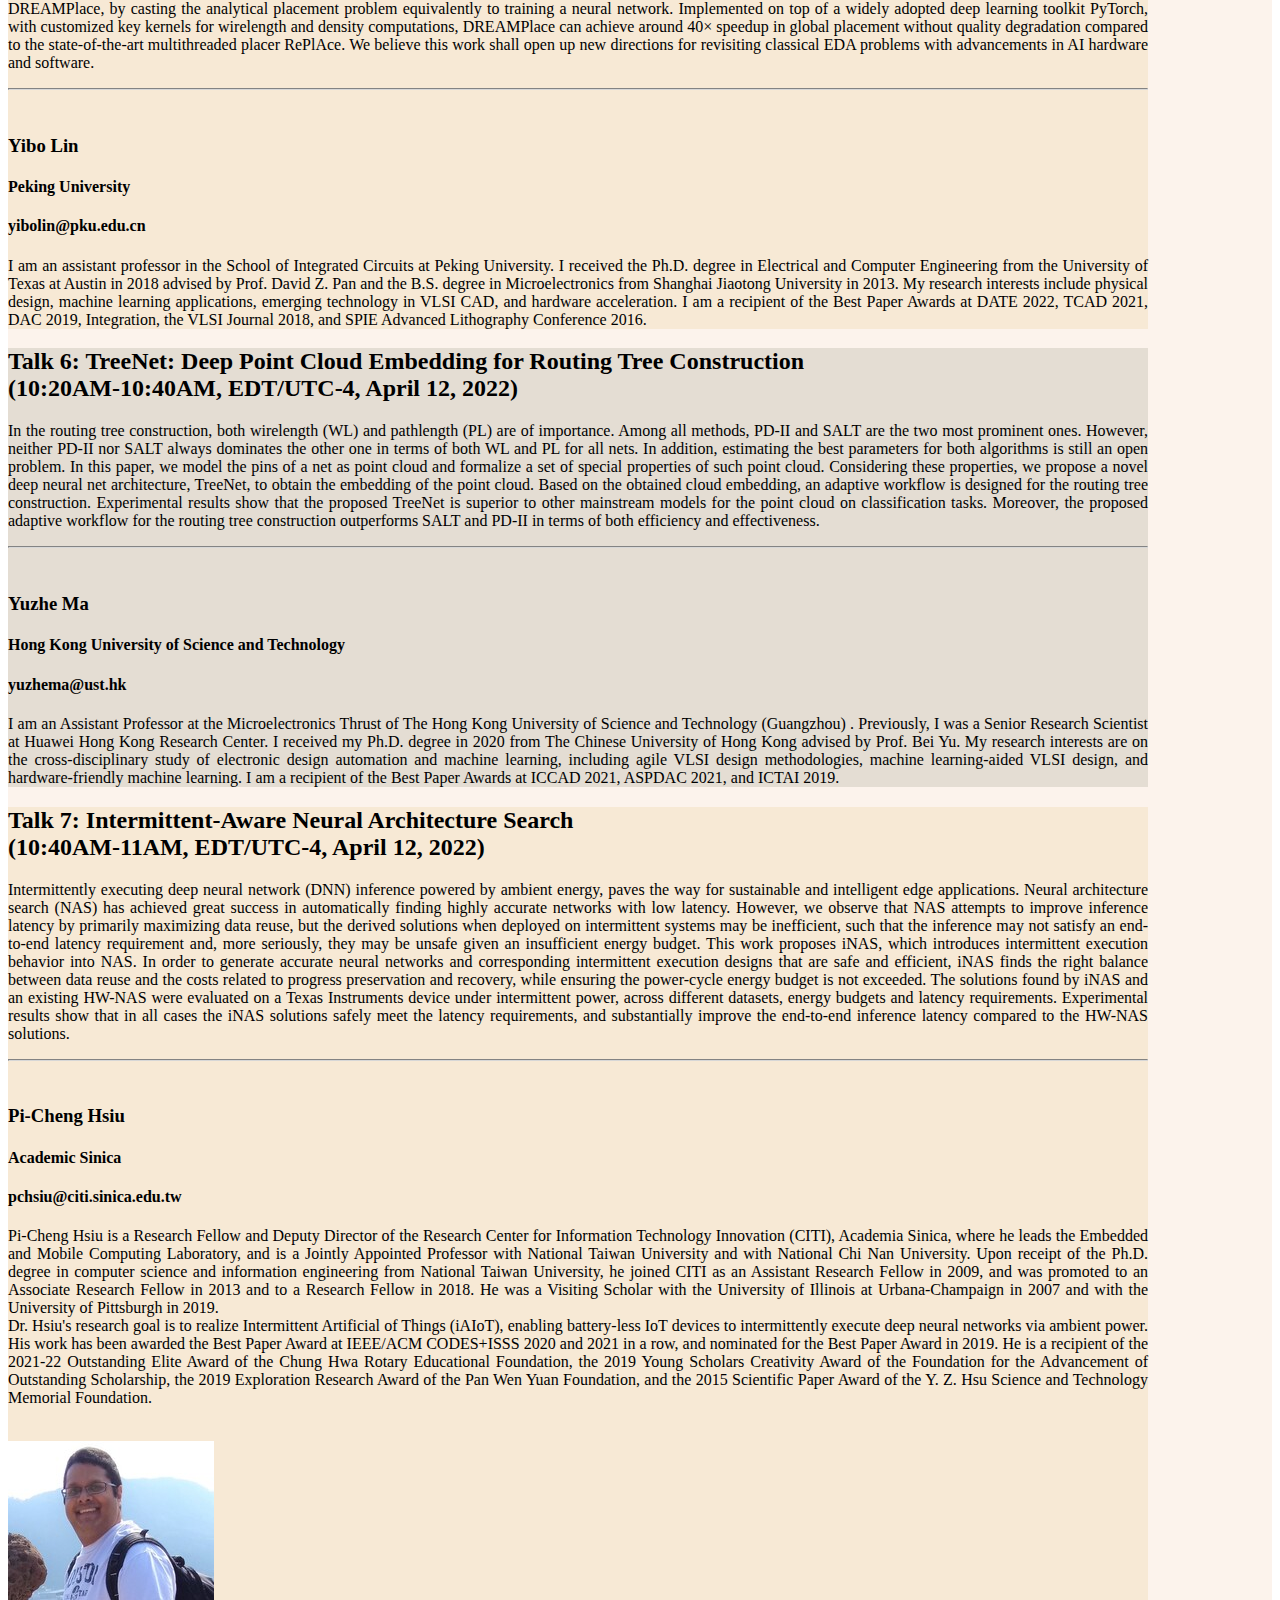
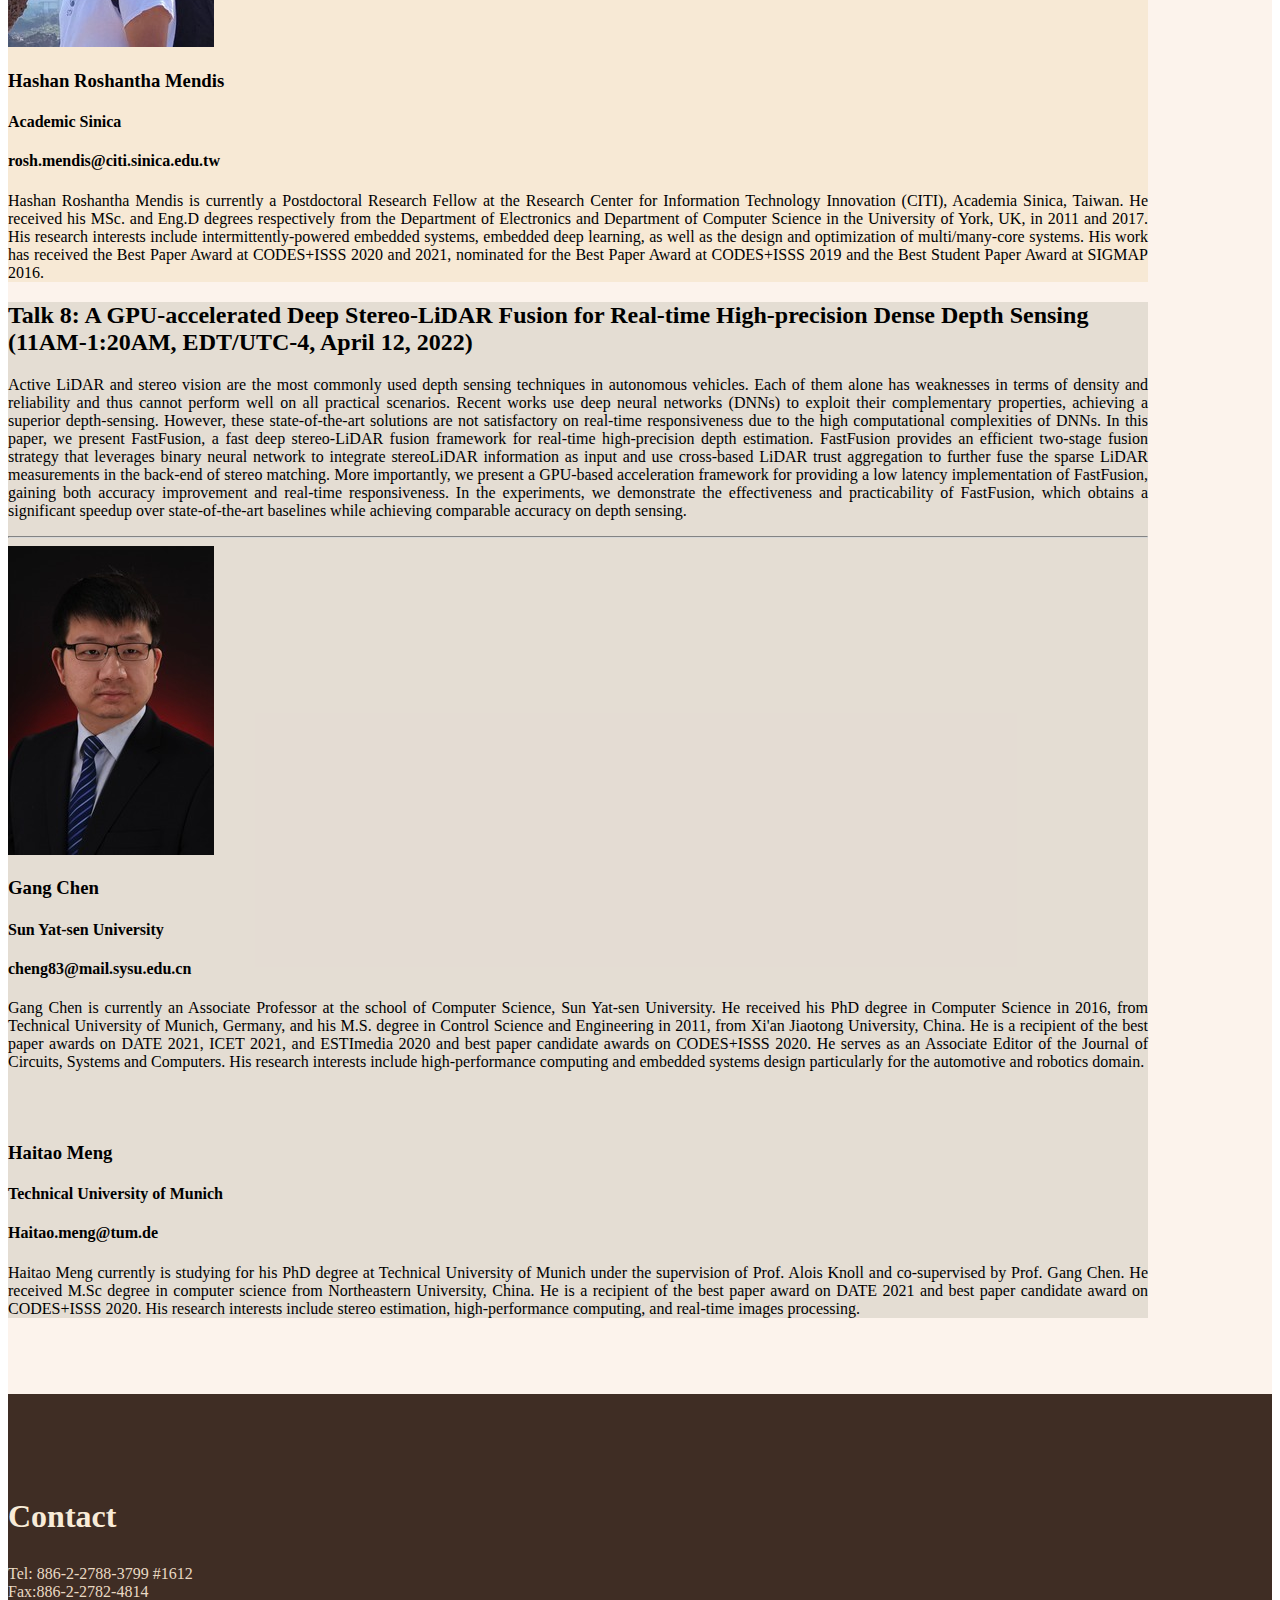
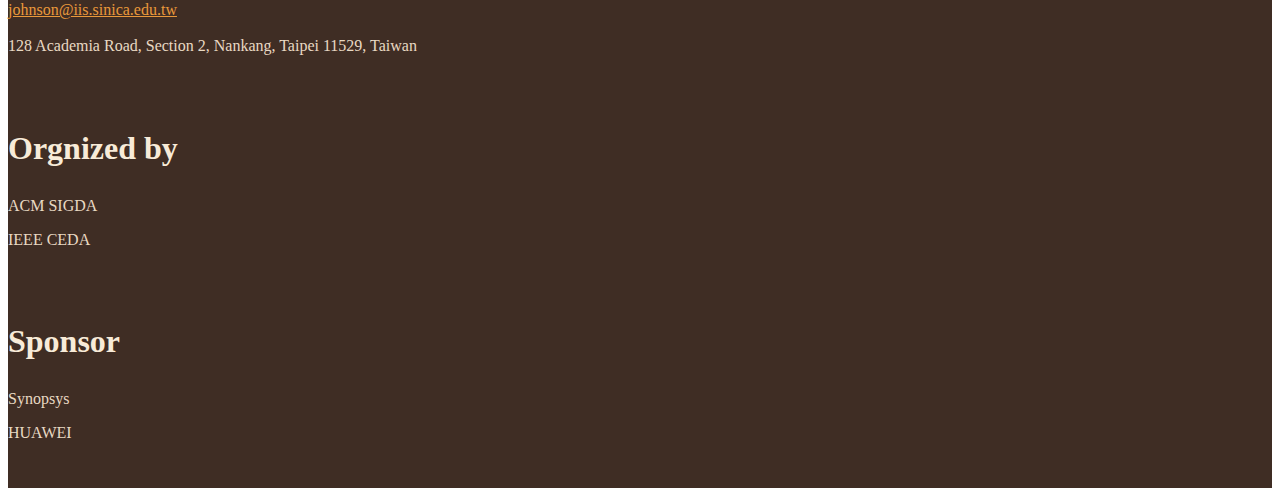
==== commit ff2047d1: "Update BestEDAResearch2021.html" ====
--- a/BestEDAResearch2021.html
+++ b/BestEDAResearch2021.html
@@ -103,11 +103,12 @@
 			<div>
 				<h1>Overview</h1>
 				<!--<h4><a href="TBD">Zoom Meeting Link</a></h4>-->
-				<h4><font color="blue">The zoom link is at:</font>
-					<a href="TBD">TBD</a>
+				<h4><font color="blue">The zoom link: </font>
+					<a href="https://us06web.zoom.us/webinar/register/5716487609472/WN_HvF5i4ETR0uPGWf0YUt66Q" target="_blank">Please click HERE.</a><br> 
+					This link will bring you to the Webinar Registration page. After you fill up you name and email address, you can click the "register" button and the system will generate and show a link for you to join the webinar immediately. 
 				</h4>
 				<hr>
-				<h4 style="text-align: justify;"> This webinar, called "The best of EDA research in 2021", invites the researchers to give talks about their papers that received best paper awards from EDA-related journals (e.g., IEEE TCAD) and conferences (including MICRO, DAC, ICCAD, DATE, ASP-DAC, and ESWEEK) in Year 2021-2022.
+				<h4 style="text-align: justify;"> This webinar, called "The best of EDA research in 2021", invites the researchers to give talks about their papers that received best paper awards from EDA-related journals (e.g., IEEE TCAD) and conferences (including MICRO, DAC, ICCAD, DATE, ASP-DAC, and ESWEEK) in Year 2021.
 				<br>This is a two-day webinar at <font color="blue">10:00AM-11:20AM EDT/UTC-4 (i.e., 10:00PM-11:20PM UTC+8), April 11-12 (Mon-Tue), 2022</font>. Each day includes four talks, where Talks 1-4 are on April 11 and Talks 5-8 are on April 12. Each talk is 20 minutes long and is divided into a 15-min presentation session and a 5-min Q&amp;A session. </i></h4>
 				<hr>
 				<h2>Moderators</h2>
@@ -169,7 +170,7 @@
 				<h3>Weiwen Jiang</h3>
 				<h4>University of Notre Dame</h4>
 				<h4>wjiang8@gmu.edu</h4>
-				<p style="text-align: justify;">Dr. Weiwen Jiang is currently a Post-Doctoral Research Associate at the University of Notre Dame. He received the Ph.D. degree from Chongqing University in 2019. From 2017 to 2019, he was a research scholar in the Department of Electrical and Computer Engineering at the University of Pittsburgh. His research works have won two Best Paper Awards in NVMSA’15 and ICCD’17, and four Best Paper Nominations in ASP-DAC’16, DAC’19, CODES+ISSS’19, ASP-DAC’20, and Top Winning Awards at IEEE Services Hackathon. In his first postdoc year, he received research funds from NSF IIS and NSF I/UCRC. Furthermore, he built the first co-design framework, QuantumFlow, to demonstrate the quantum advantage in designing neural network onto a quantum computer, which is published in Nature Communications.</p>
+				<p style="text-align: justify;">Dr. Weiwen Jiang joined the ECE department at George Mason University as an Assistant Professor in Fall 2021. He was a Postdoctoral Associate at the University of Notre Dame. He received the Ph.D. degree from Chongqing University in 2019. From 2017 to 2019, he was a research scholar at the University of Pittsburgh. His research works have won Best Paper Awards in IEEE TCAD'21, ICCD'17, and NVMSA'15. He is the receipt of four Best Paper Nominations in ASP-DAC'16, DAC'19, CODES+ISSS'19, ASP-DAC'20, and the Top Winning Awards at IEEE Services Hackathon. He built the first co-design framework, QuantumFlow, to demonstrate the quantum advantage in designing neural network onto a quantum computer, which was published in Nature Communications.</p>
 			</div>
 		</div>
 		
@@ -243,7 +244,7 @@
 				<h3>Yibo Lin</h3>
 				<h4>Peking University</h4>
 				<h4>yibolin@pku.edu.cn</h4>
-				<p style="text-align: justify;">I am an assistant professor in the Department of Computer Science at Peking University associated with the Center for Energy-Efficient Computing and Applications (CECA). Previously, I worked as a postdoctoral researcher at the University of Texas at Austin from 2018 to 2019. I received the Ph.D. degree in Electrical and Computer Engineering from the University of Texas at Austin in 2018 advised by Prof. David Z. Pan and the B.S. degree in Microelectronics from Shanghai Jiaotong University in 2013. My research interests include physical design, machine learning applications, emerging technology in VLSI CAD, and hardware security. I am a recipient of the Best Paper Awards at DAC 2019, Integration, the VLSI Journal 2018, and SPIE Advanced Lithography Conference 2016.</p>
+				<p style="text-align: justify;">I am an assistant professor in the School of Integrated Circuits at Peking University. I received the Ph.D. degree in Electrical and Computer Engineering from the University of Texas at Austin in 2018 advised by Prof. David Z. Pan and the B.S. degree in Microelectronics from Shanghai Jiaotong University in 2013. My research interests include physical design, machine learning applications, emerging technology in VLSI CAD, and hardware acceleration. I am a recipient of the Best Paper Awards at DATE 2022, TCAD 2021, DAC 2019, Integration, the VLSI Journal 2018, and SPIE Advanced Lithography Conference 2016.</p>
 				
 			</div>
 		</div>
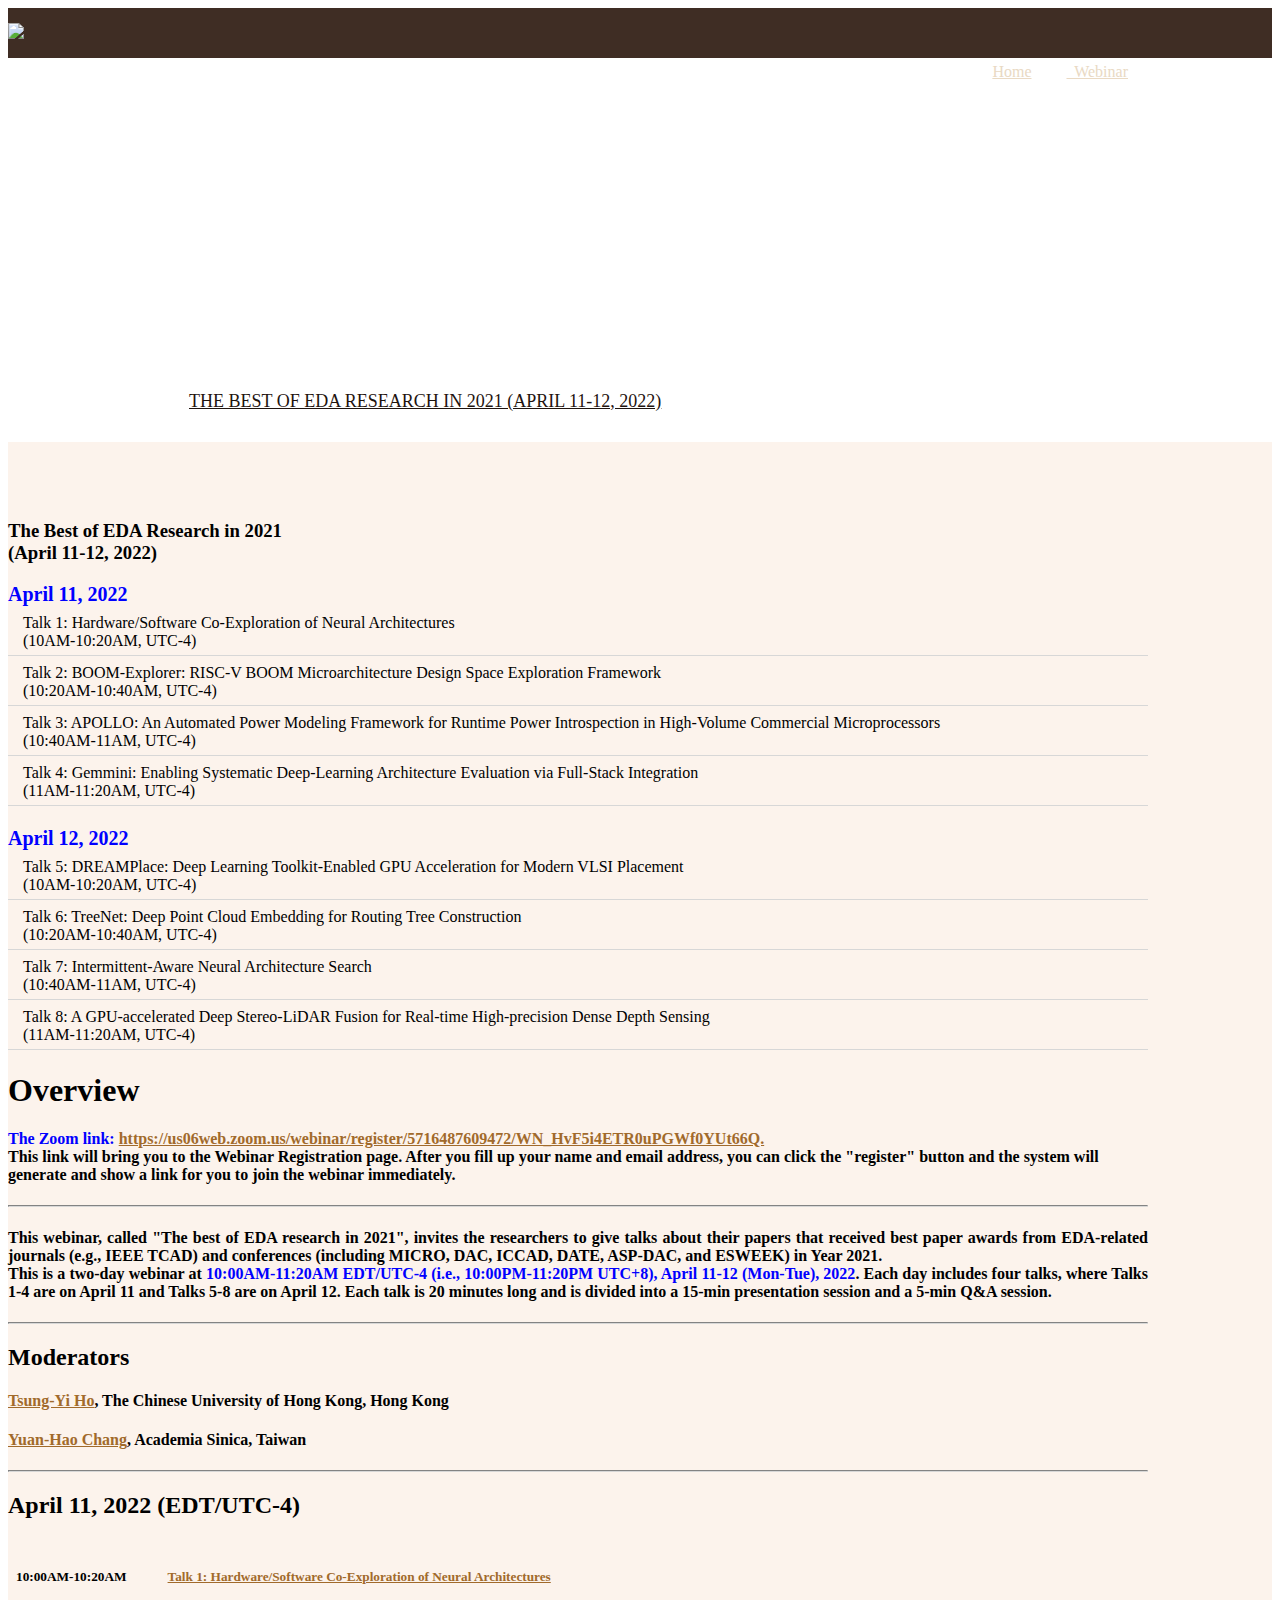
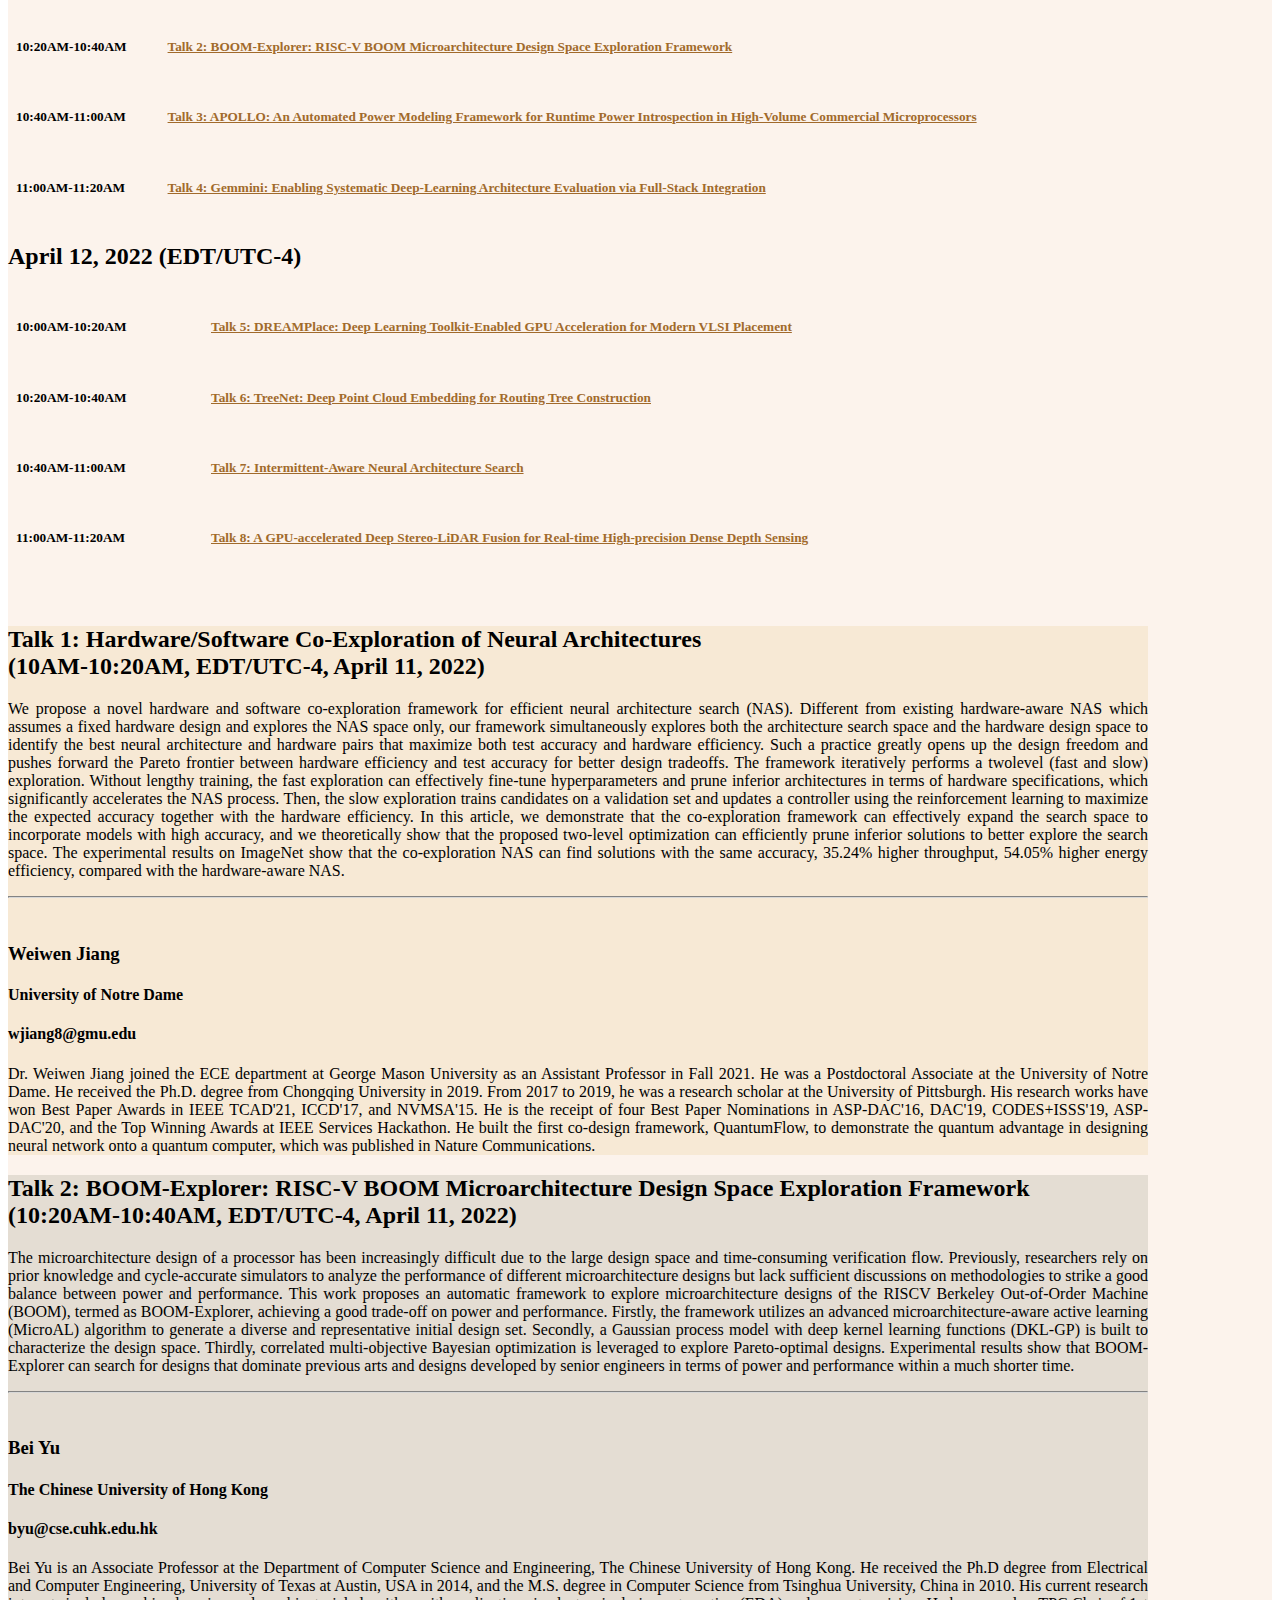
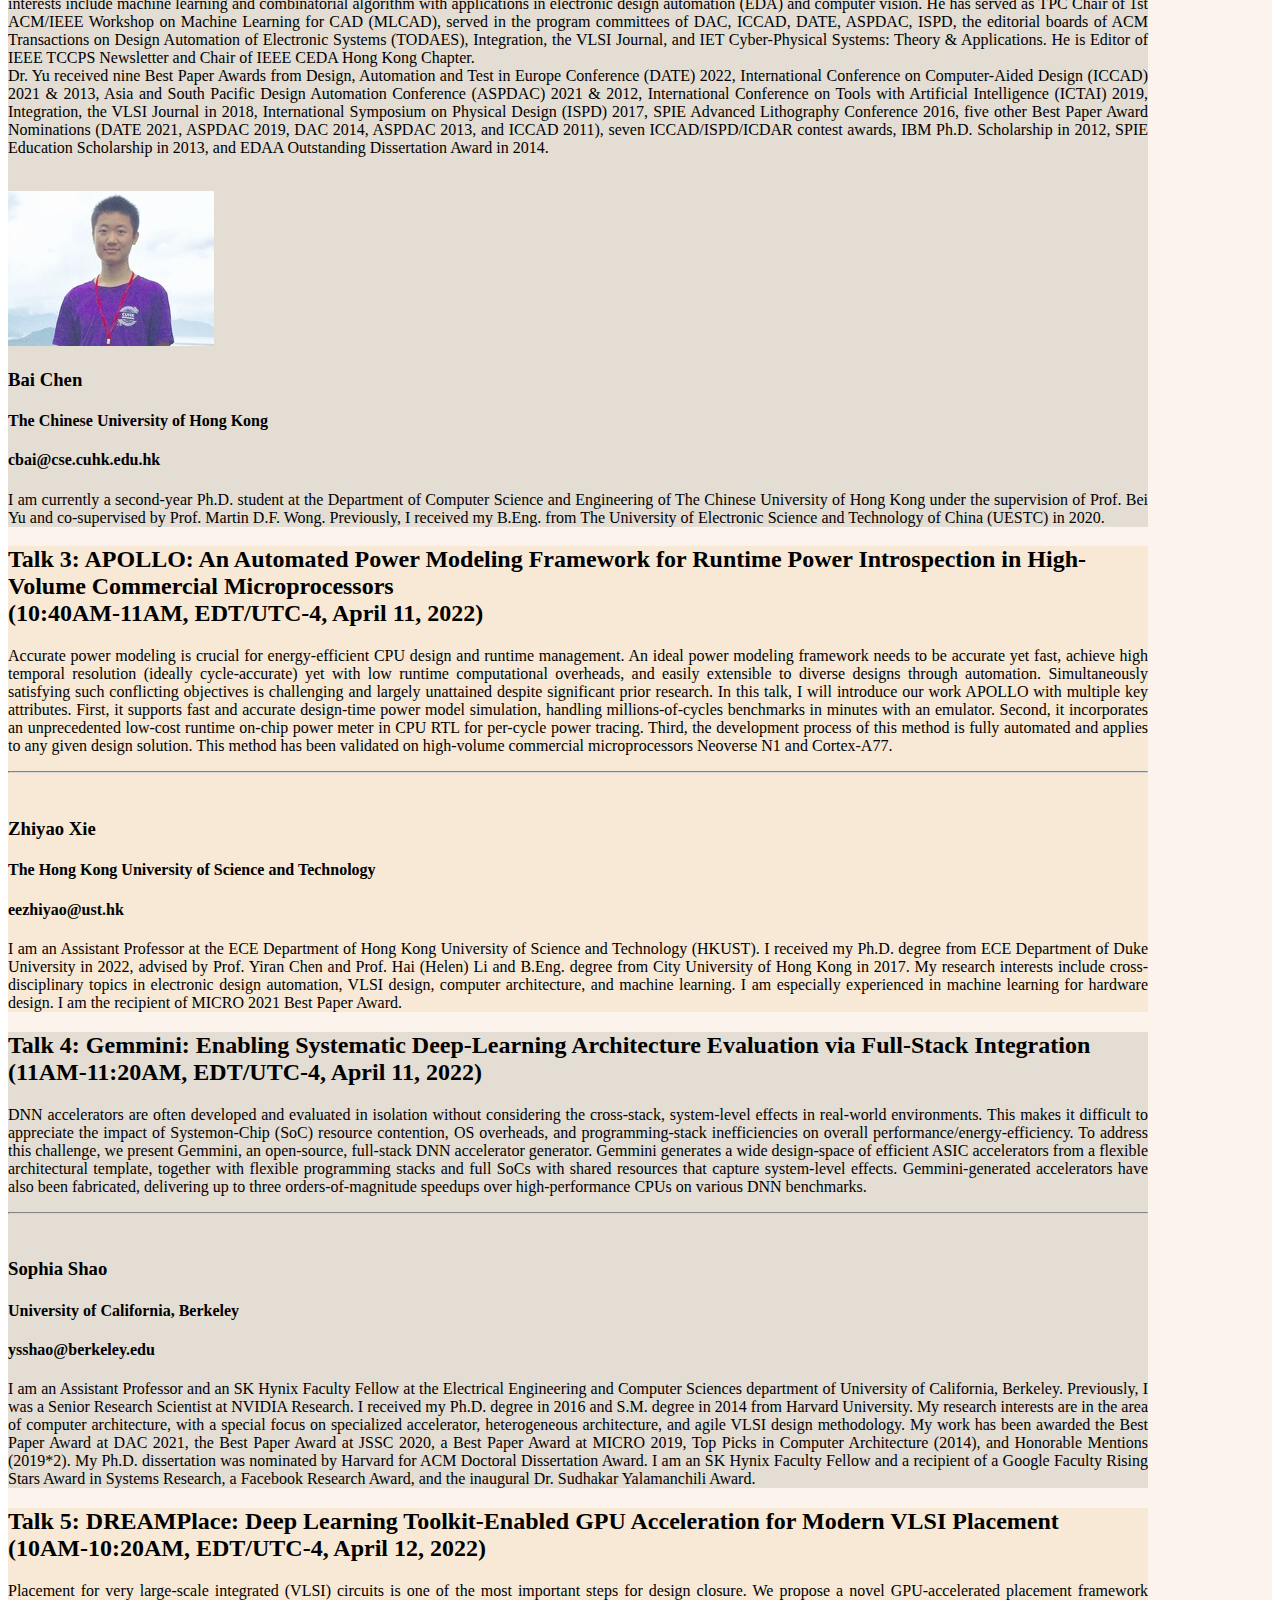
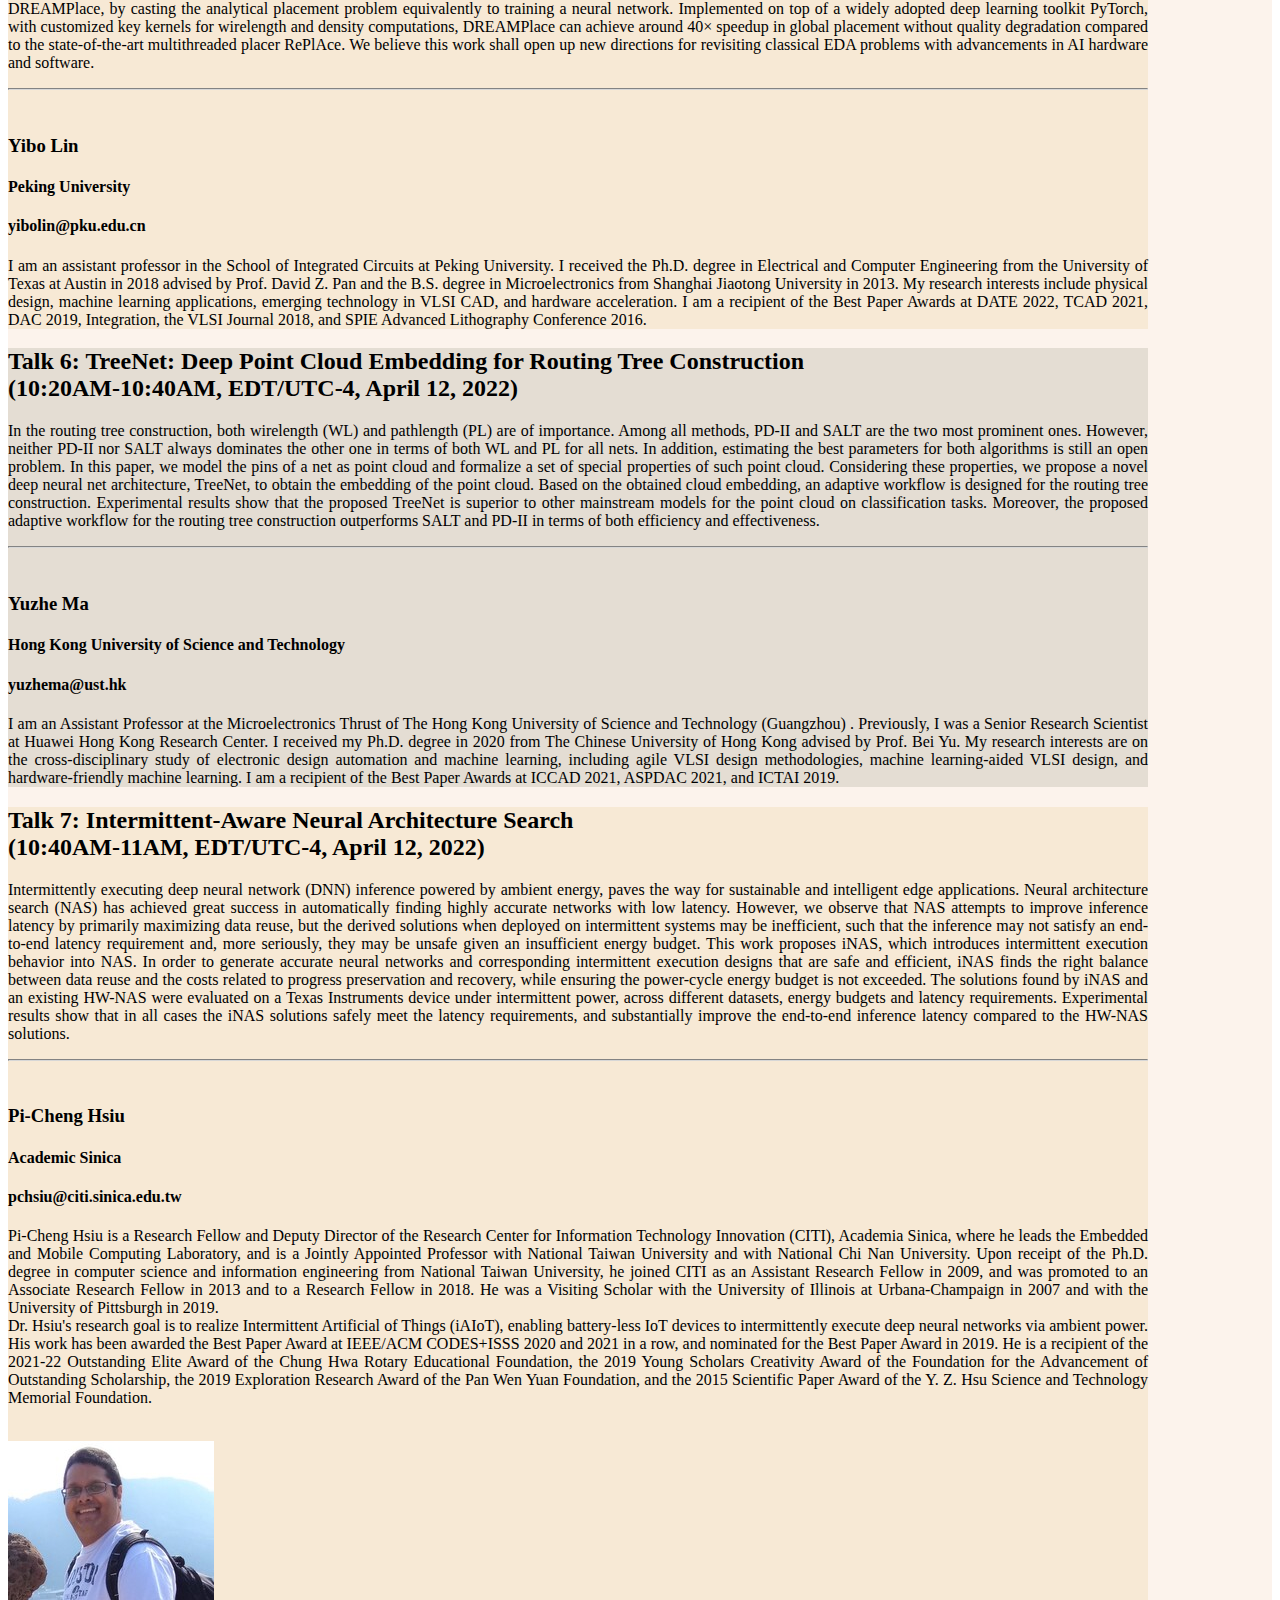
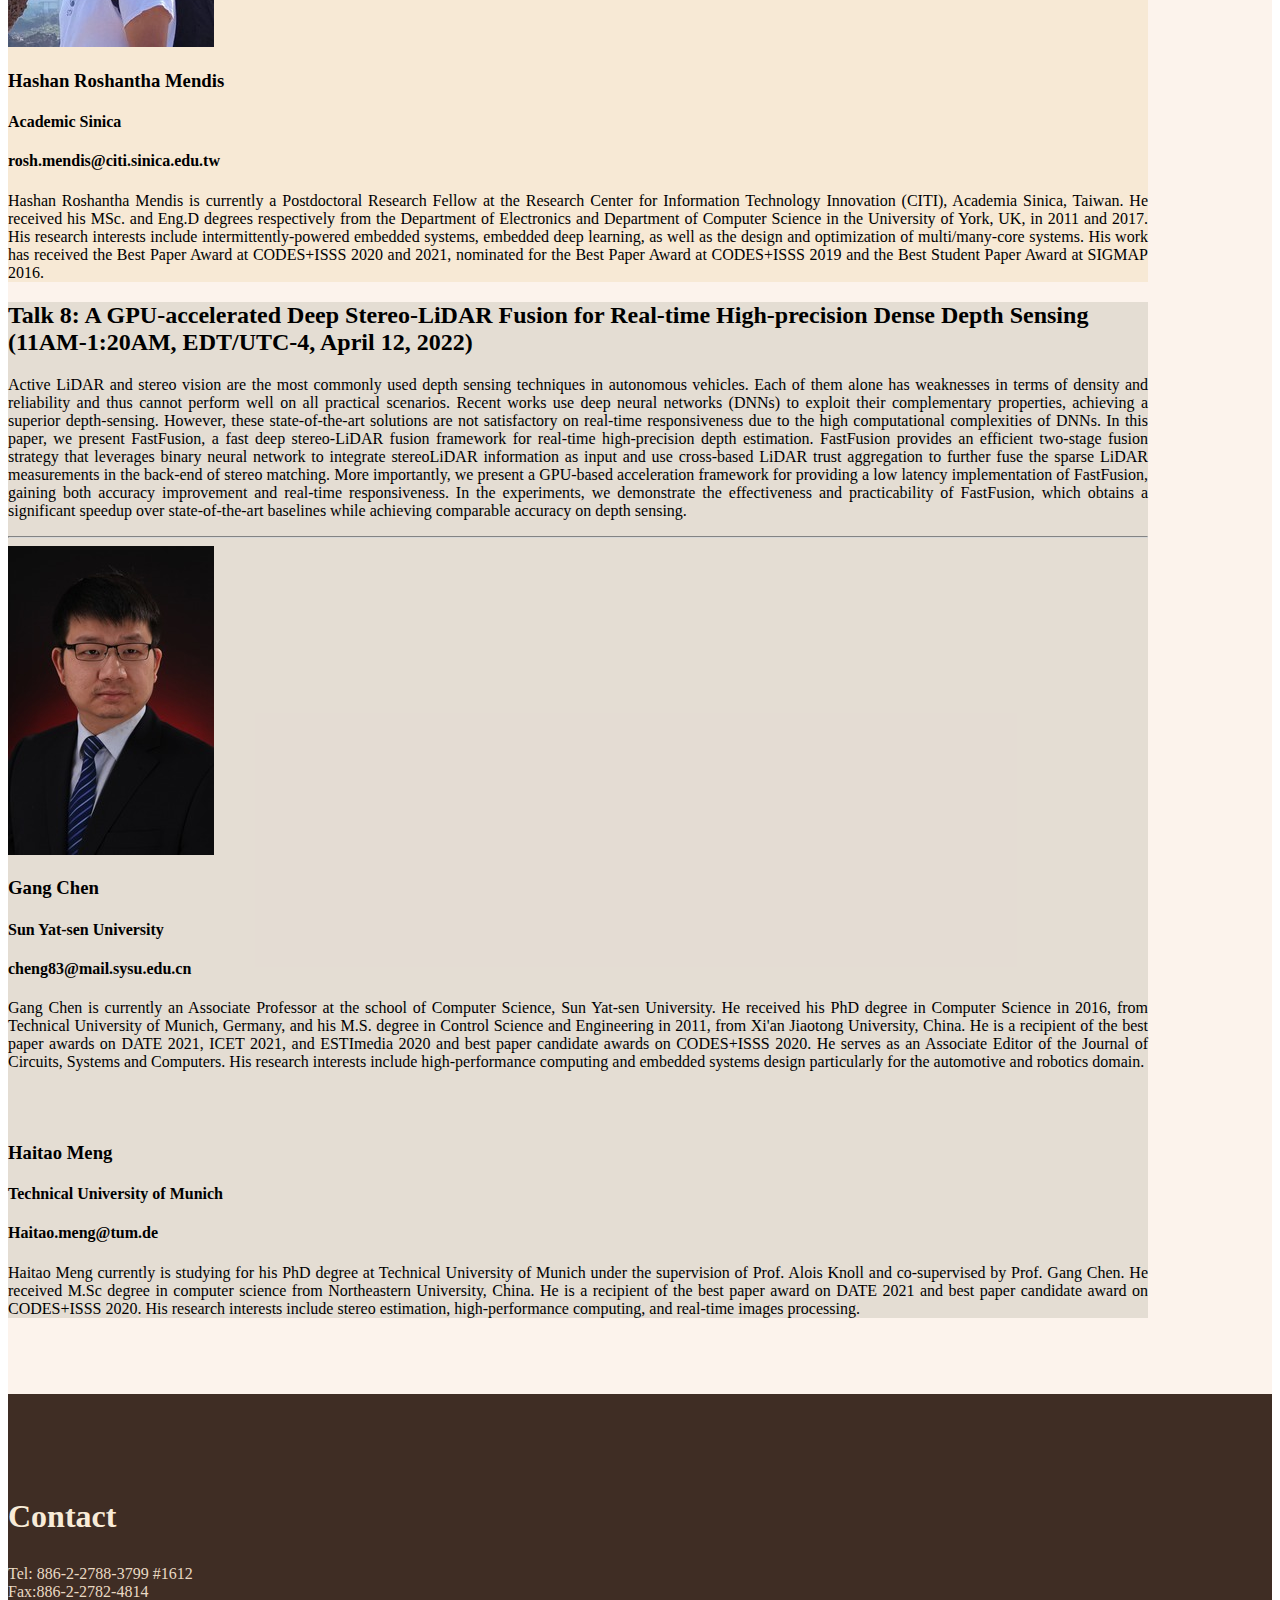
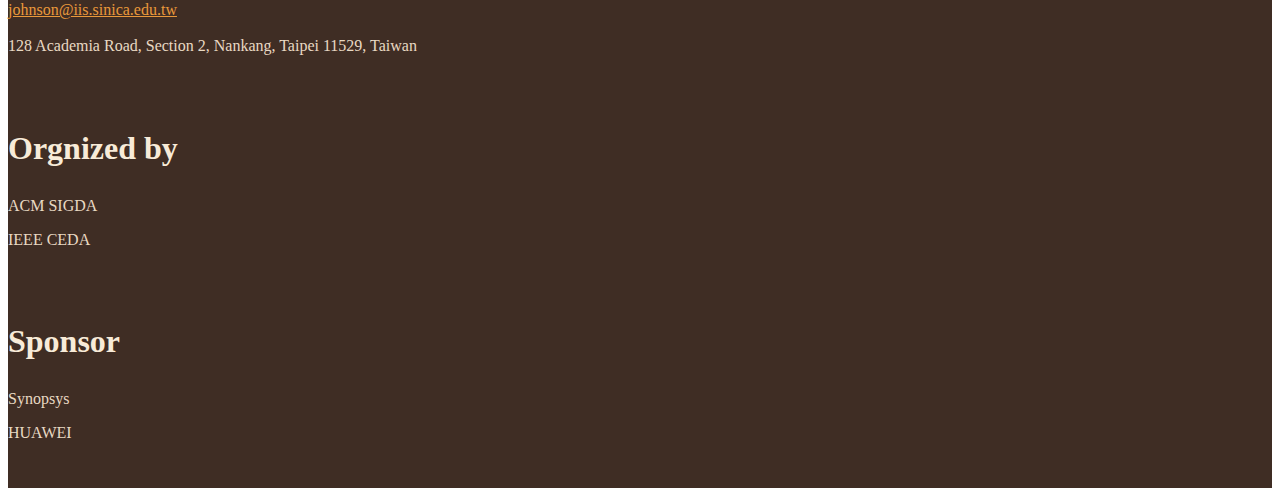
==== commit 9505ed57: "Update BestEDAResearch2021.html" ====
--- a/BestEDAResearch2021.html
+++ b/BestEDAResearch2021.html
@@ -103,9 +103,9 @@
 			<div>
 				<h1>Overview</h1>
 				<!--<h4><a href="TBD">Zoom Meeting Link</a></h4>-->
-				<h4><font color="blue">The zoom link: </font>
-					<a href="https://us06web.zoom.us/webinar/register/5716487609472/WN_HvF5i4ETR0uPGWf0YUt66Q" target="_blank">Please click HERE.</a><br> 
-					This link will bring you to the Webinar Registration page. After you fill up you name and email address, you can click the "register" button and the system will generate and show a link for you to join the webinar immediately. 
+				<h4><font color="blue">The Zoom link: </font>
+					<a href="https://us06web.zoom.us/webinar/register/5716487609472/WN_HvF5i4ETR0uPGWf0YUt66Q" target="_blank">https://us06web.zoom.us/webinar/register/5716487609472/WN_HvF5i4ETR0uPGWf0YUt66Q.</a><br> 
+					This link will bring you to the Webinar Registration page. After you fill up your name and email address, you can click the "register" button and the system will generate and show a link for you to join the webinar immediately. 
 				</h4>
 				<hr>
 				<h4 style="text-align: justify;"> This webinar, called "The best of EDA research in 2021", invites the researchers to give talks about their papers that received best paper awards from EDA-related journals (e.g., IEEE TCAD) and conferences (including MICRO, DAC, ICCAD, DATE, ASP-DAC, and ESWEEK) in Year 2021.
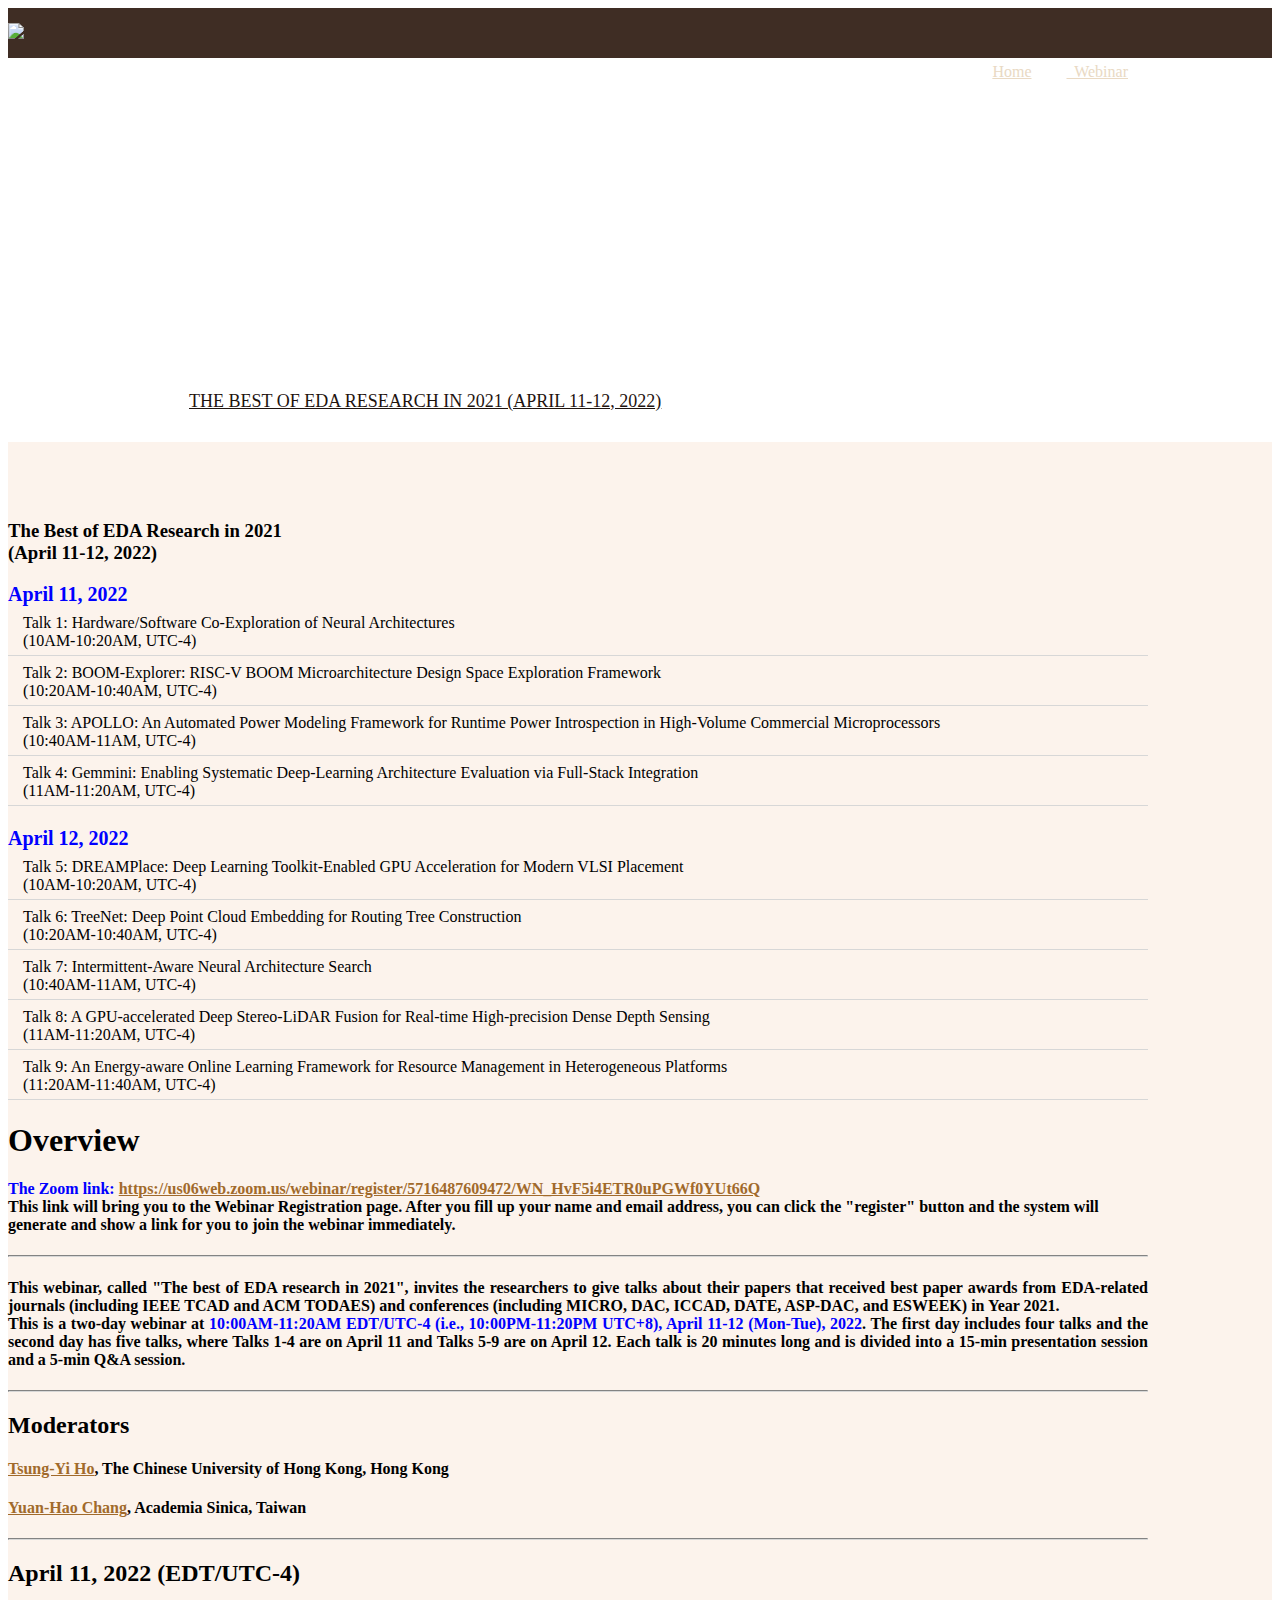
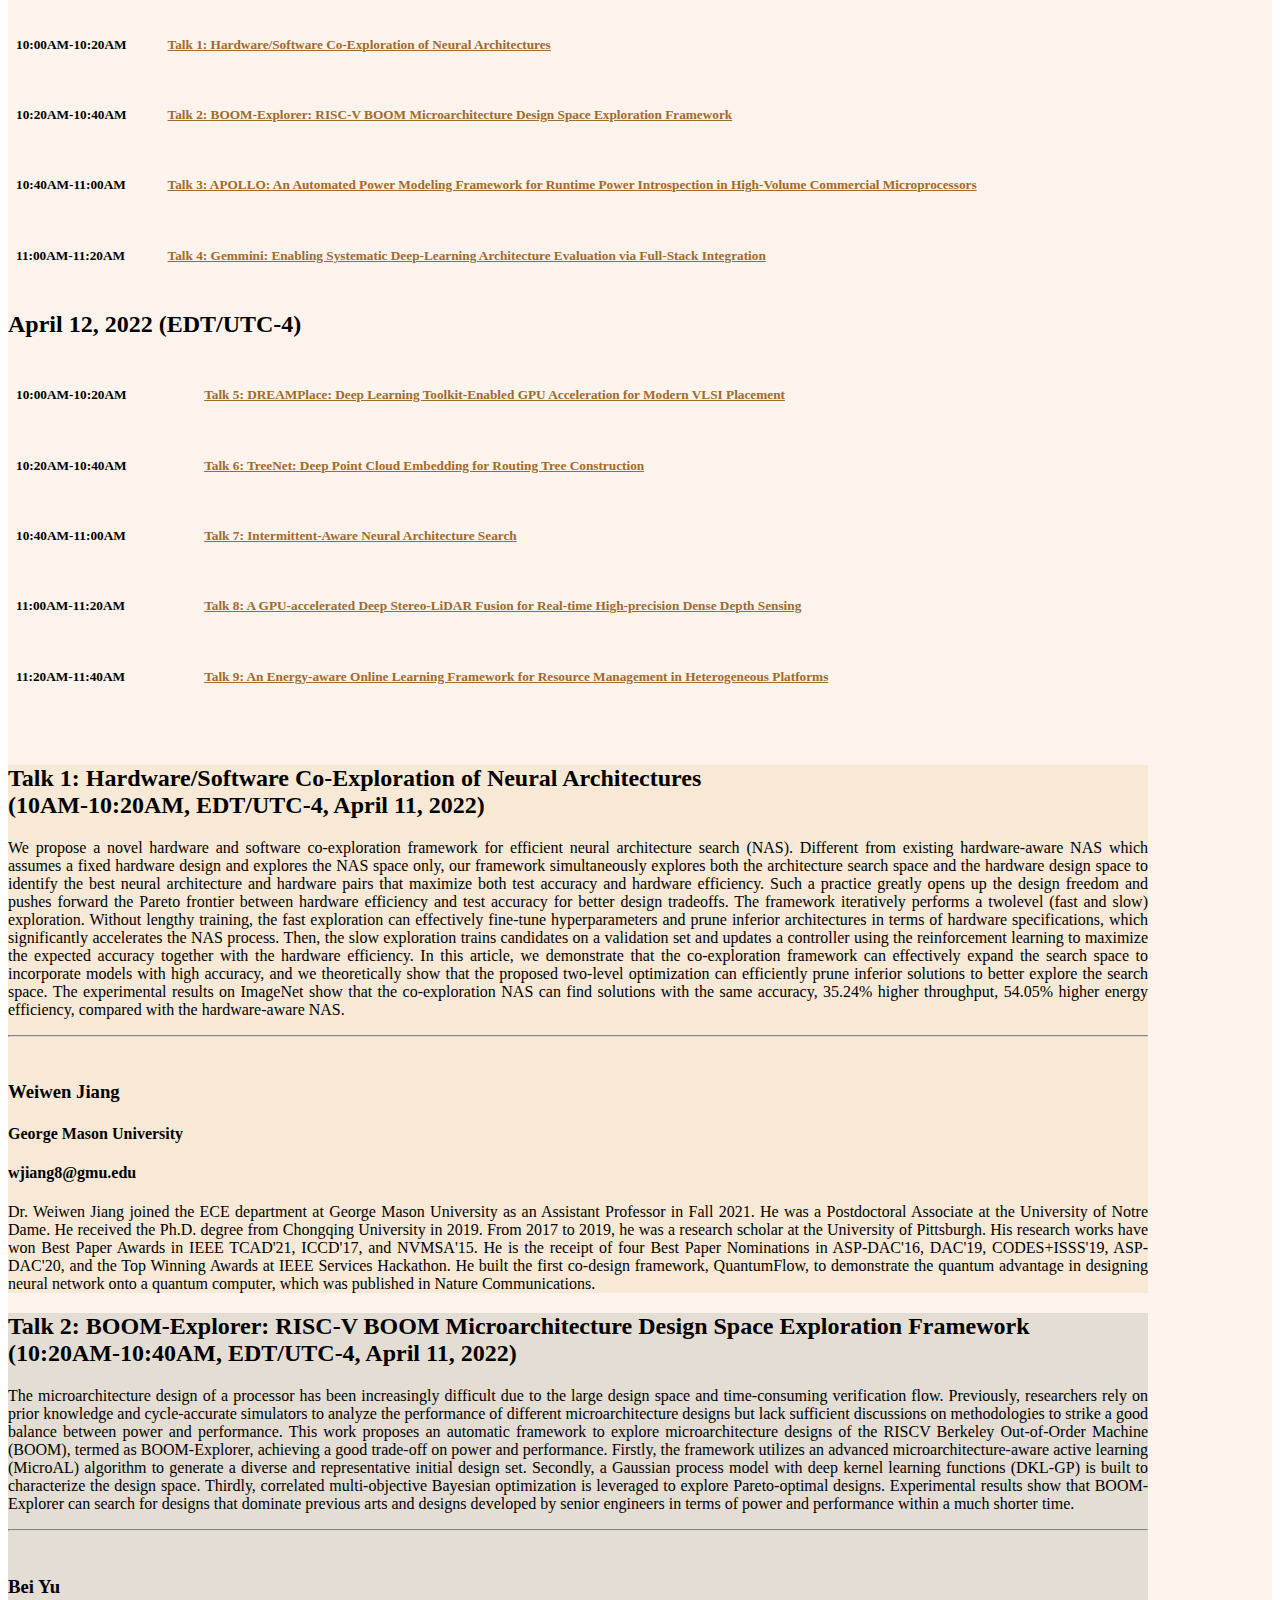
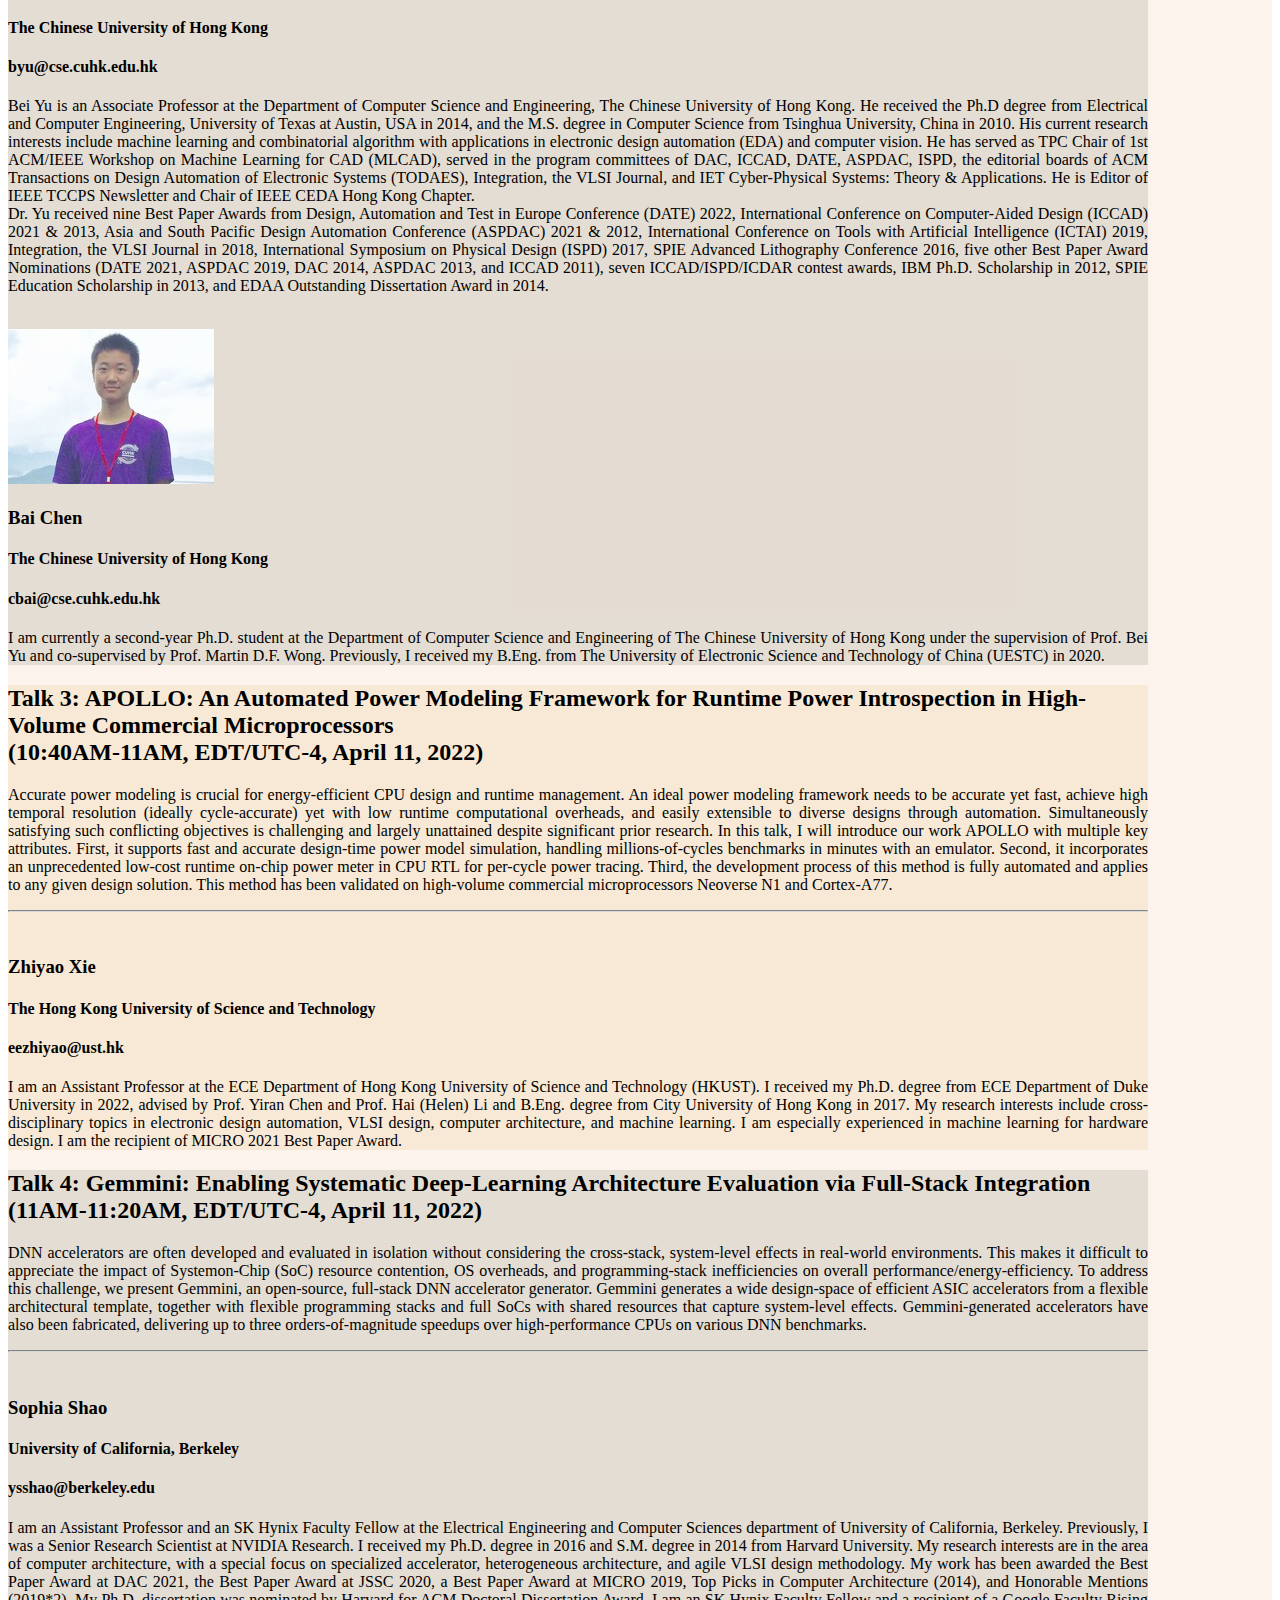
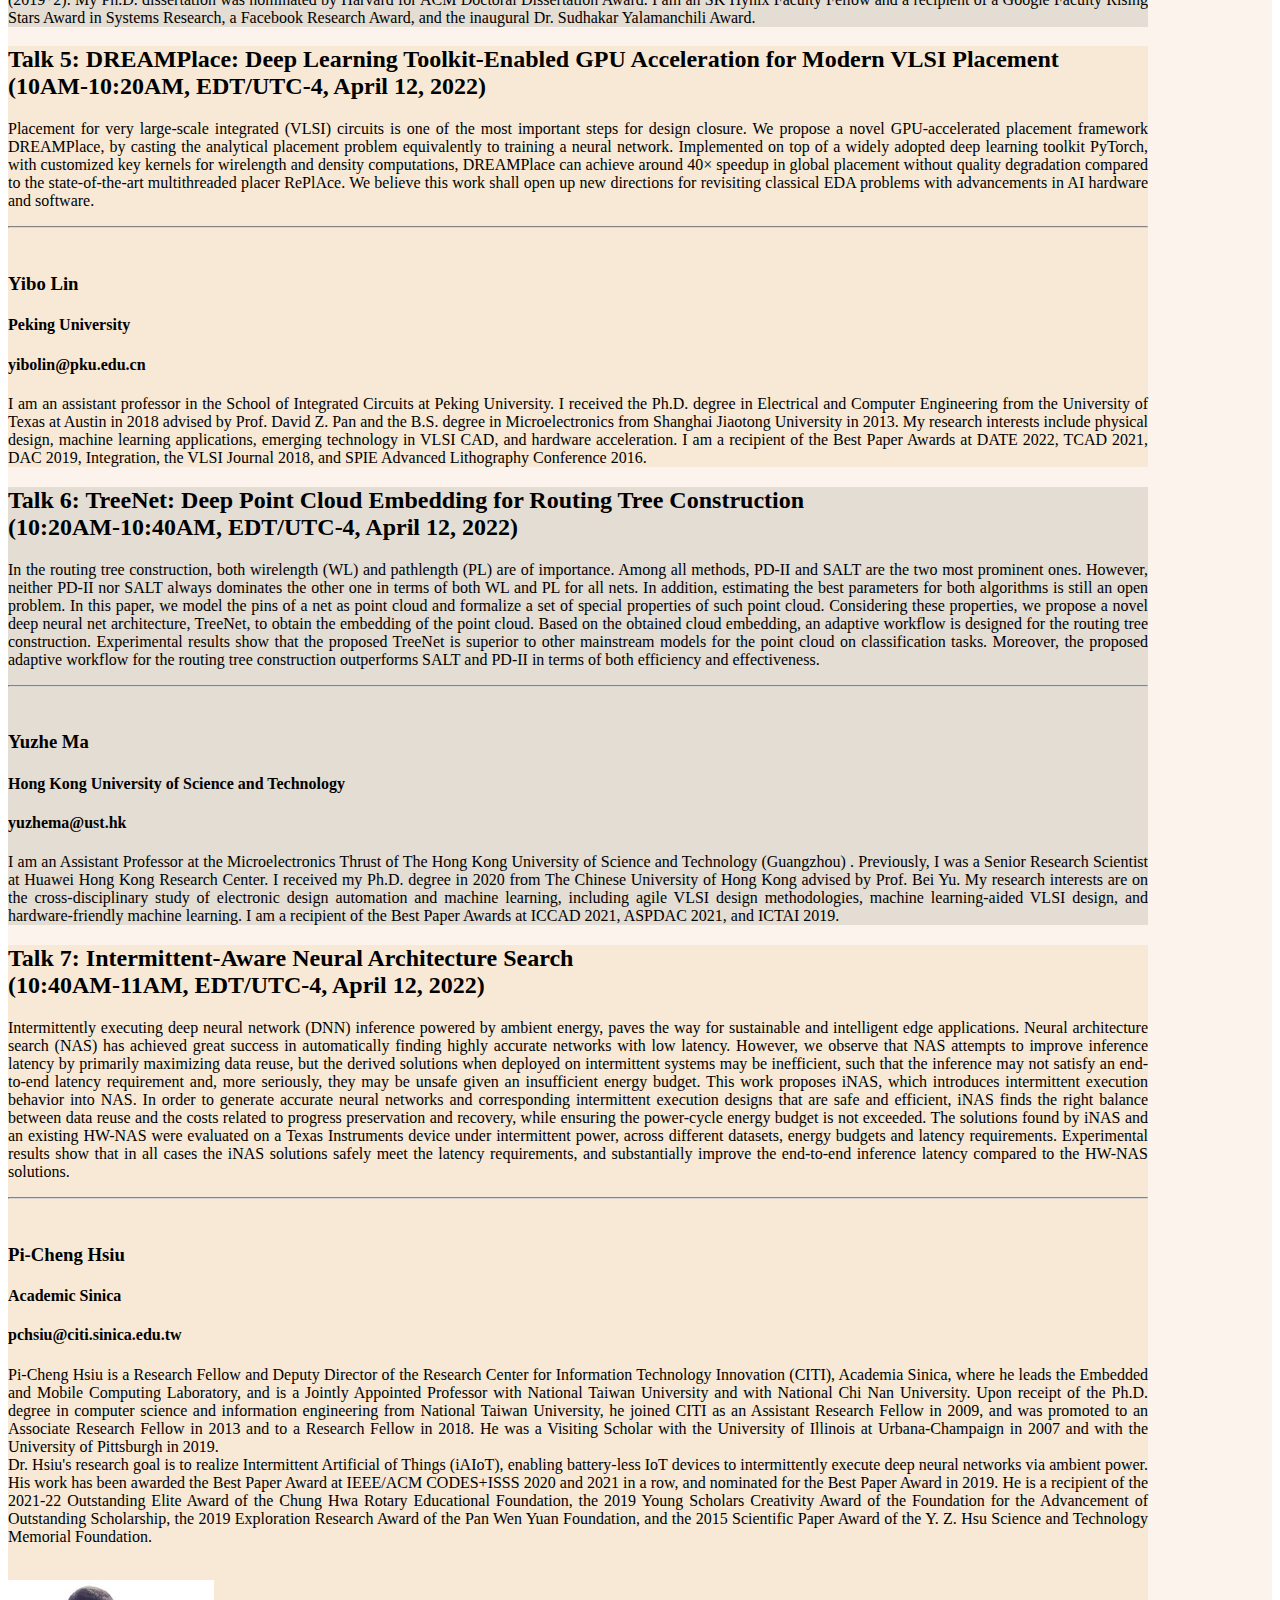
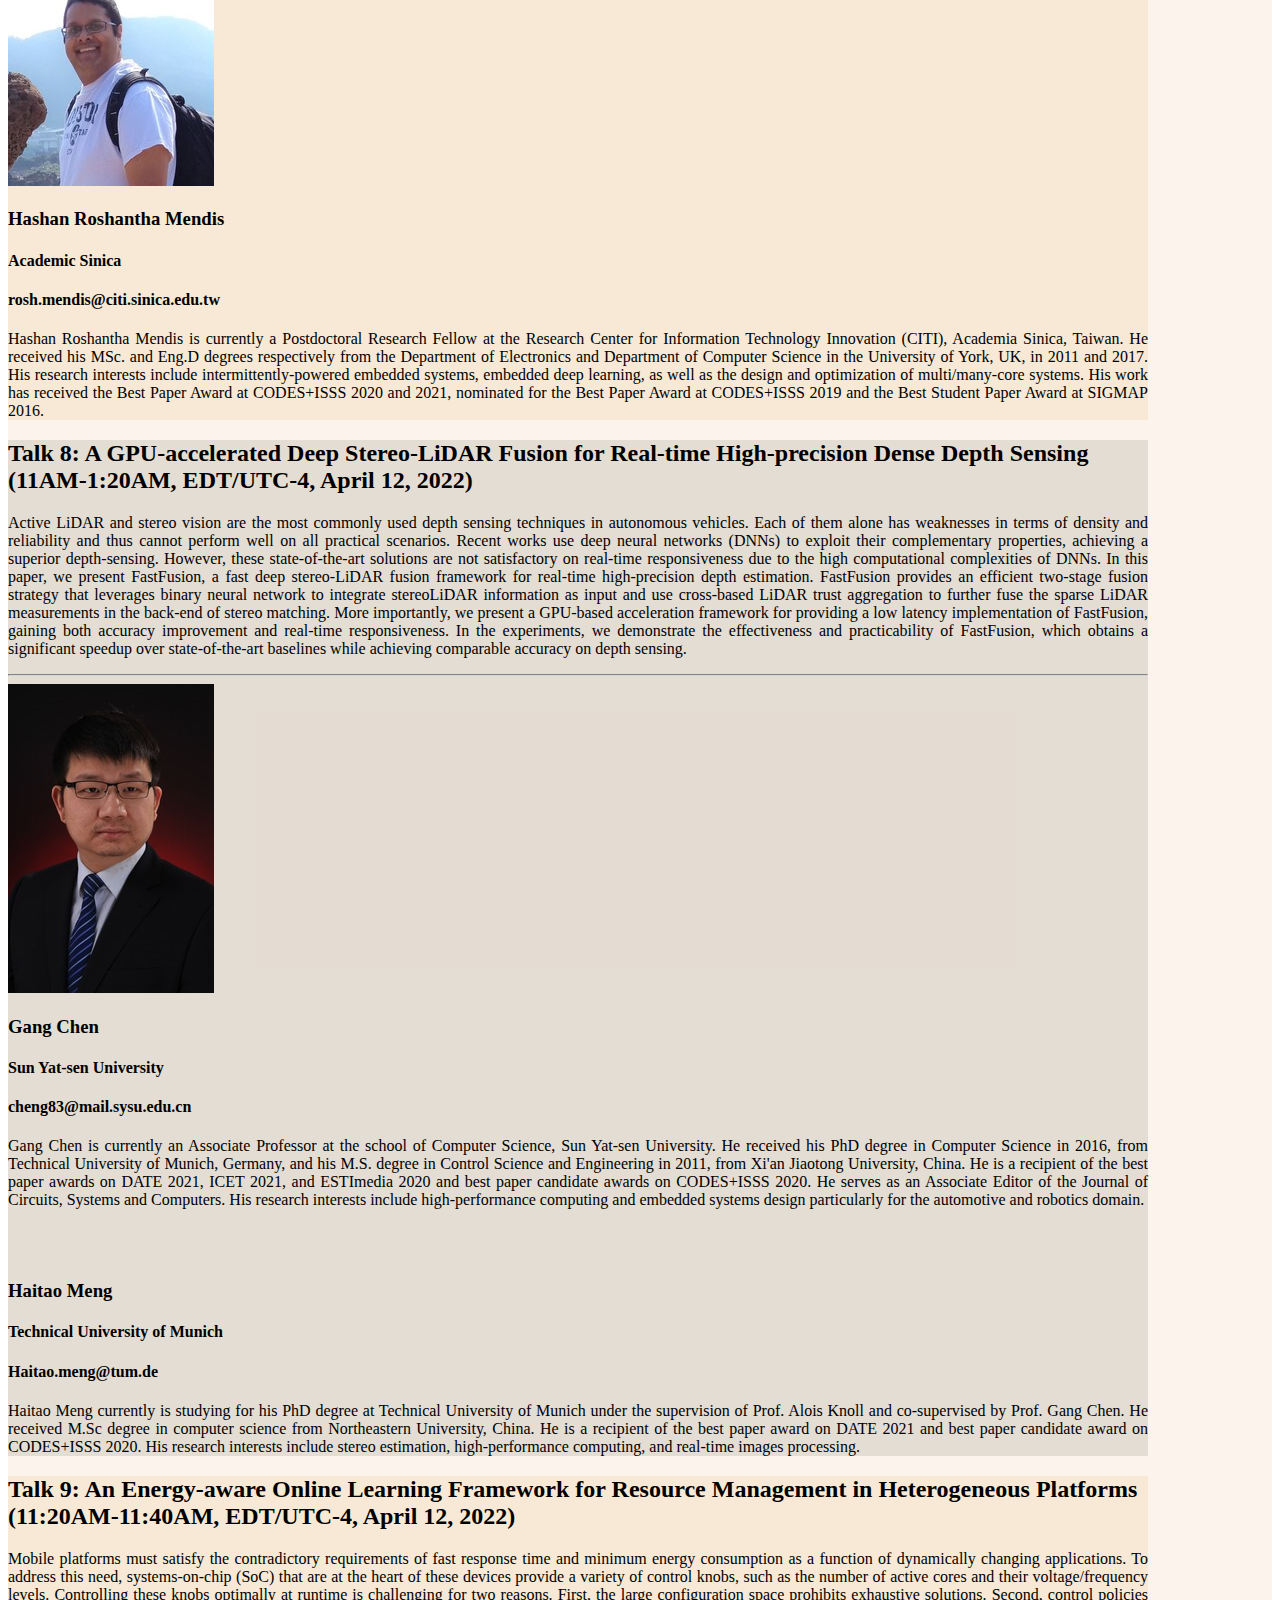
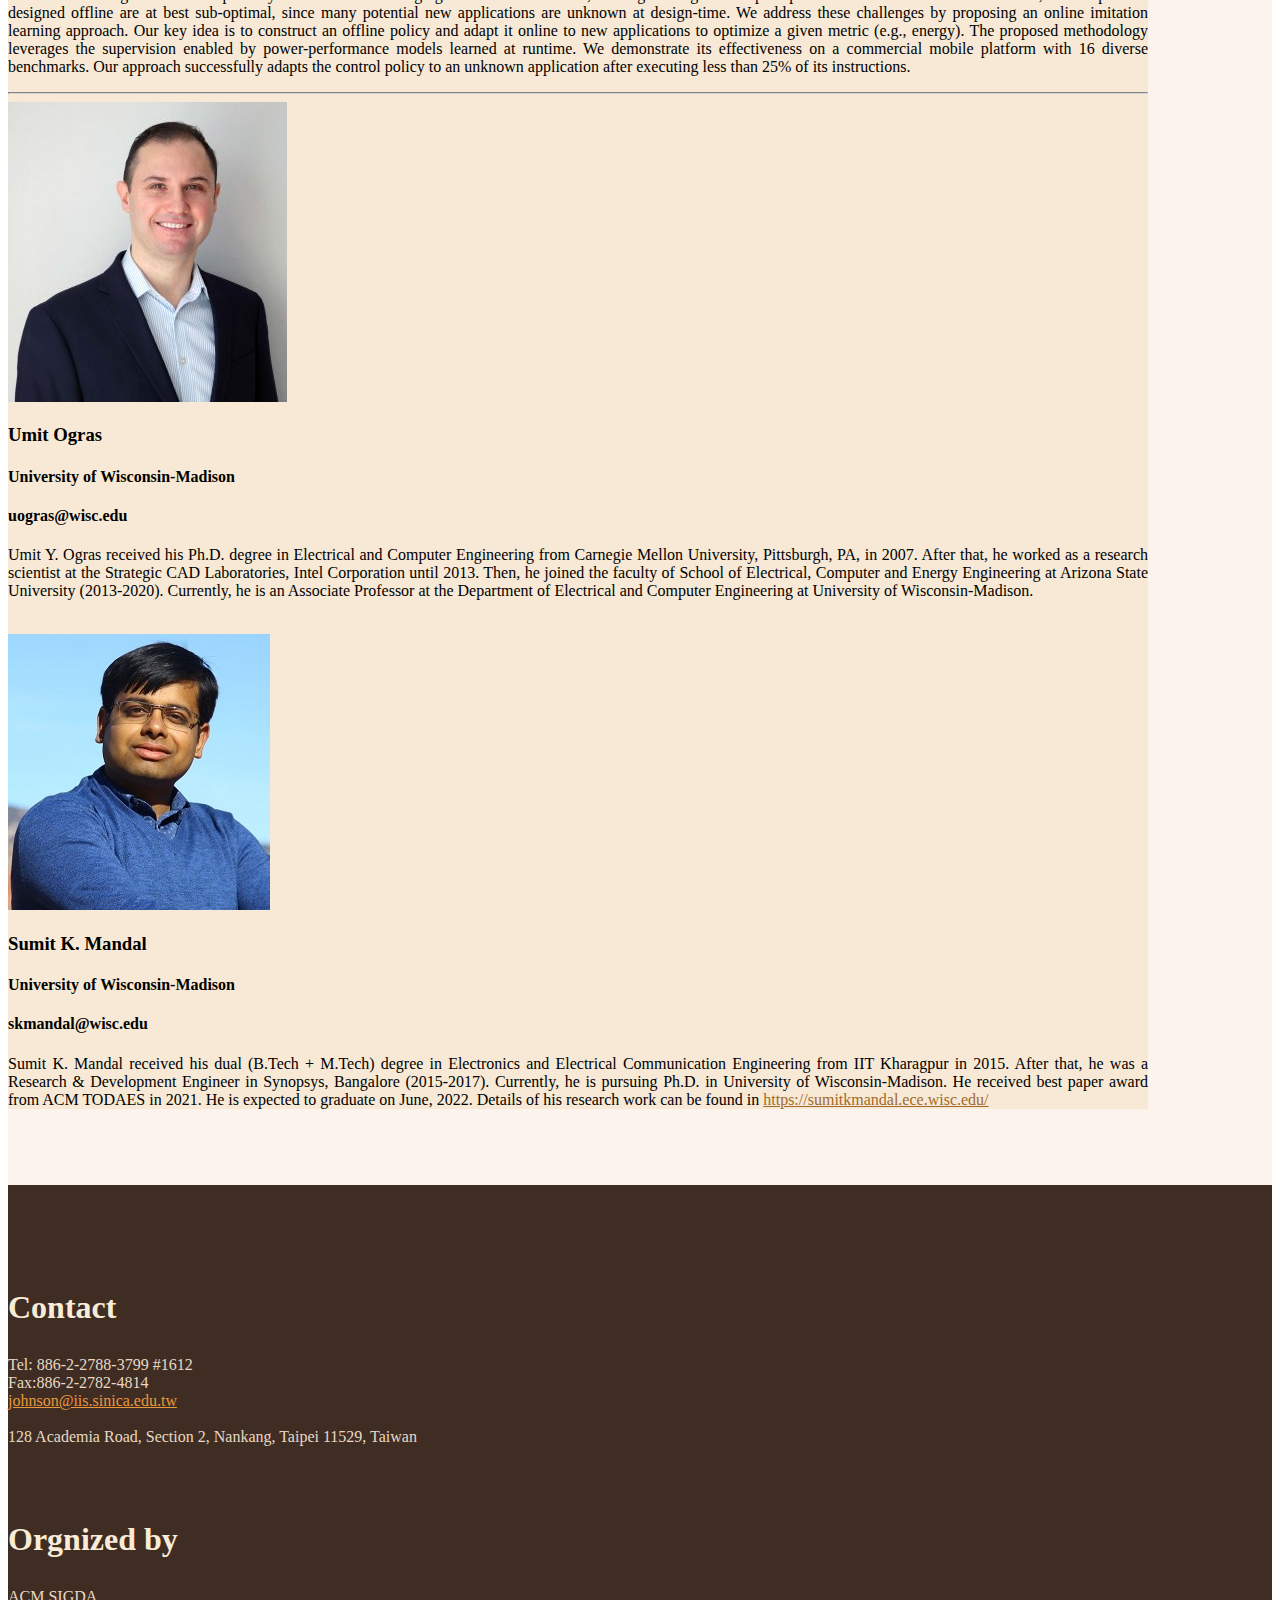
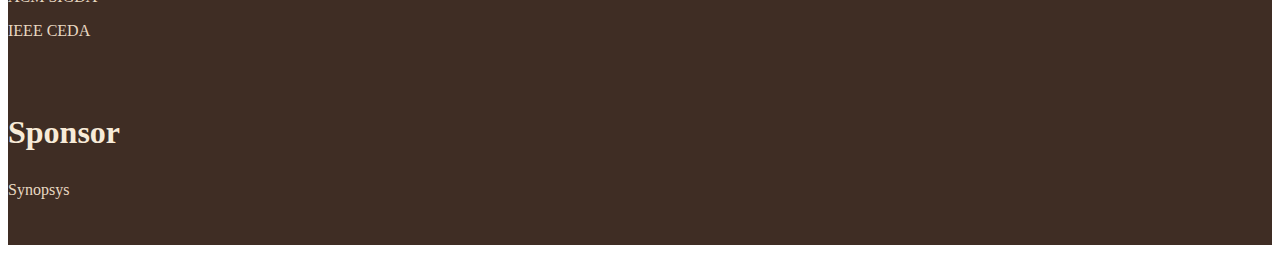
==== commit 6bab0b4e: "Add talk 9" ====
--- a/BestEDAResearch2021.html
+++ b/BestEDAResearch2021.html
@@ -35,9 +35,10 @@
 				
       <li><a class="drop" href="#">&nbsp Webinar</a> 
         <ul>
-			<li><a href="https://duke-cei-lab.github.io/DAWN/" target="_blank">Previous Events</a></li>
-        	<li><a href="BestEDAResearch2021.html">The Best of EDA Reserach in 2021<br>
-				(April 11-12, 2022)</a></li>
+          <li><a href="https://duke-cei-lab.github.io/DAWN/" target="_blank">Previous 
+            Events</a></li>
+          <li><a href="BestEDAResearch2021.html">The Best of EDA Reserach in 2021<br>
+            (April 11-12, 2022)</a></li>
         </ul>
       
     </ul>
@@ -68,7 +69,8 @@
 			
       <li><a style="font-size:18px" href="#">Webinar</a></li>
 			
-      <li><a style="font-size:18px" href="#">The Best of EDA Research in 2021 (April 11-12, 2022)</a></li>
+      <li><a style="font-size:18px" href="#">The Best of EDA Research in 2021 
+        (April 11-12, 2022)</a></li>
 		</ul>
     </div>
 </div>
@@ -92,6 +94,7 @@
 				<li><a href="#talk6">Talk 6: TreeNet: Deep Point Cloud Embedding for Routing Tree Construction<br>(10:20AM-10:40AM, UTC-4)</a></li>
 				<li><a href="#talk7">Talk 7: Intermittent-Aware Neural Architecture Search<br>(10:40AM-11AM, UTC-4)</a></li>
 				<li><a href="#talk8">Talk 8: A GPU-accelerated Deep Stereo-LiDAR Fusion for Real-time High-precision Dense Depth Sensing<br>(11AM-11:20AM, UTC-4)</a></li>
+				<li><a href="#talk9">Talk 9: An Energy-aware Online Learning Framework for Resource Management in Heterogeneous Platforms<br>(11:20AM-11:40AM, UTC-4)</a></li>
 			</ul>
 		</nav>
 	</div>
@@ -104,12 +107,12 @@
 				<h1>Overview</h1>
 				<!--<h4><a href="TBD">Zoom Meeting Link</a></h4>-->
 				<h4><font color="blue">The Zoom link: </font>
-					<a href="https://us06web.zoom.us/webinar/register/5716487609472/WN_HvF5i4ETR0uPGWf0YUt66Q" target="_blank">https://us06web.zoom.us/webinar/register/5716487609472/WN_HvF5i4ETR0uPGWf0YUt66Q.</a><br> 
+					<a href="https://us06web.zoom.us/webinar/register/5716487609472/WN_HvF5i4ETR0uPGWf0YUt66Q" target="_blank">https://us06web.zoom.us/webinar/register/5716487609472/WN_HvF5i4ETR0uPGWf0YUt66Q</a><br> 
 					This link will bring you to the Webinar Registration page. After you fill up your name and email address, you can click the "register" button and the system will generate and show a link for you to join the webinar immediately. 
 				</h4>
 				<hr>
-				<h4 style="text-align: justify;"> This webinar, called "The best of EDA research in 2021", invites the researchers to give talks about their papers that received best paper awards from EDA-related journals (e.g., IEEE TCAD) and conferences (including MICRO, DAC, ICCAD, DATE, ASP-DAC, and ESWEEK) in Year 2021.
-				<br>This is a two-day webinar at <font color="blue">10:00AM-11:20AM EDT/UTC-4 (i.e., 10:00PM-11:20PM UTC+8), April 11-12 (Mon-Tue), 2022</font>. Each day includes four talks, where Talks 1-4 are on April 11 and Talks 5-8 are on April 12. Each talk is 20 minutes long and is divided into a 15-min presentation session and a 5-min Q&amp;A session. </i></h4>
+				<h4 style="text-align: justify;"> This webinar, called "The best of EDA research in 2021", invites the researchers to give talks about their papers that received best paper awards from EDA-related journals (including IEEE TCAD and ACM TODAES) and conferences (including MICRO, DAC, ICCAD, DATE, ASP-DAC, and ESWEEK) in Year 2021.
+				<br>This is a two-day webinar at <font color="blue">10:00AM-11:20AM EDT/UTC-4 (i.e., 10:00PM-11:20PM UTC+8), April 11-12 (Mon-Tue), 2022</font>. The first day includes four talks and the second day has five talks, where Talks 1-4 are on April 11 and Talks 5-9 are on April 12. Each talk is 20 minutes long and is divided into a 15-min presentation session and a 5-min Q&amp;A session. </i></h4>
 				<hr>
 				<h2>Moderators</h2>
 				<h4><a href="https://www.cse.cuhk.edu.hk/people/faculty/tsung-yi-ho/" target="_blank">Tsung-Yi Ho</a>, The Chinese University of Hong Kong, Hong Kong</h4>
@@ -153,6 +156,11 @@
 						<td  style="border: none;background-color: #fcf3ec;"><h5><nobr>11:00AM-11:20AM</nobr></h5></td>
 						<td  style="border: none;background-color: #fcf3ec;"><h5><a href="#talk8">Talk 8: A GPU-accelerated Deep Stereo-LiDAR Fusion for Real-time High-precision Dense Depth Sensing</a></h5></td>
 					</tr>
+					<tr>
+						<td  style="border: none;background-color: #fcf3ec;"><h5><nobr>11:20AM-11:40AM</nobr></h5></td>
+						<td  style="border: none;background-color: #fcf3ec;"><h5><a href="#talk9">Talk 9: An Energy-aware Online Learning Framework for Resource Management in Heterogeneous Platforms</a></h5></td>
+					</tr>
+
 				</h5></table>			
 			</div>
 		</div>
@@ -168,7 +176,7 @@
 			<div>
 				<img class="imgr borderedbox inspace-5" src="images/WeiwenJiang.jpg" alt="">
 				<h3>Weiwen Jiang</h3>
-				<h4>University of Notre Dame</h4>
+				<h4>George Mason University</h4>
 				<h4>wjiang8@gmu.edu</h4>
 				<p style="text-align: justify;">Dr. Weiwen Jiang joined the ECE department at George Mason University as an Assistant Professor in Fall 2021. He was a Postdoctoral Associate at the University of Notre Dame. He received the Ph.D. degree from Chongqing University in 2019. From 2017 to 2019, he was a research scholar at the University of Pittsburgh. His research works have won Best Paper Awards in IEEE TCAD'21, ICCD'17, and NVMSA'15. He is the receipt of four Best Paper Nominations in ASP-DAC'16, DAC'19, CODES+ISSS'19, ASP-DAC'20, and the Top Winning Awards at IEEE Services Hackathon. He built the first co-design framework, QuantumFlow, to demonstrate the quantum advantage in designing neural network onto a quantum computer, which was published in Nature Communications.</p>
 			</div>
@@ -346,6 +354,30 @@
 			</div>
 		</div>
 
+		<!-- ################################################################################################ -->
+
+		<div class="wrapper row3" id="talk9">
+			<div>
+				<h2 >Talk 9: An Energy-aware Online Learning Framework for Resource Management in Heterogeneous Platforms<br>(11:20AM-11:40AM, EDT/UTC-4, April 12, 2022)</h2>
+				<p style="text-align: justify;">Mobile platforms must satisfy the contradictory requirements of fast response time and minimum energy consumption as a function of dynamically changing applications. To address this need, systems-on-chip (SoC) that are at the heart of these devices provide a variety of control knobs, such as the number of active cores and their voltage/frequency levels. Controlling these knobs optimally at runtime is challenging for two reasons. First, the large configuration space prohibits exhaustive solutions. Second, control policies designed offline are at best sub-optimal, since many potential new applications are unknown at design-time. We address these challenges by proposing an online imitation learning approach. Our key idea is to construct an offline policy and adapt it online to new applications to optimize a given metric (e.g., energy). The proposed methodology leverages the supervision enabled by power-performance models learned at runtime. We demonstrate its effectiveness on a commercial mobile platform with 16 diverse benchmarks. Our approach successfully adapts the control policy to an unknown application after executing less than 25% of its instructions.
+</p>
+			</div>
+			<hr>
+			<div>
+				<img class="imgr borderedbox inspace-5" src="images/umit.jpg" alt="">
+				<h3>Umit Ogras</h3>
+				<h4>University of Wisconsin-Madison</h4>
+				<h4>uogras@wisc.edu</h4>
+				<p style="text-align: justify;">Umit Y. Ogras received his Ph.D. degree in Electrical and Computer Engineering from Carnegie Mellon University, Pittsburgh, PA, in 2007. After that, he worked as a research scientist at the Strategic CAD Laboratories, Intel Corporation until 2013. Then, he joined the faculty of School of Electrical, Computer and Energy Engineering at Arizona State University (2013-2020). Currently, he is an Associate Professor at the Department of Electrical and Computer Engineering at University of Wisconsin-Madison.</p>
+				<br>
+				<img class="imgr borderedbox inspace-5" src="images/sumit.jpg" alt="">
+				<h3>Sumit K. Mandal</h3>
+				<h4>University of Wisconsin-Madison</h4>
+				<h4>skmandal@wisc.edu</h4>
+				<p style="text-align: justify;">Sumit K. Mandal received his dual (B.Tech + M.Tech) degree in Electronics and Electrical Communication Engineering from IIT Kharagpur in 2015. After that, he was a Research & Development Engineer in Synopsys, Bangalore (2015-2017). Currently, he is pursuing Ph.D. in University of Wisconsin-Madison. He received best paper award from ACM TODAES in 2021. He is expected to graduate on June, 2022. Details of his research work can be found in <a href="https://sumitkmandal.ece.wisc.edu/" target="_blank">https://sumitkmandal.ece.wisc.edu/</a></p>
+			</div>
+		</div>
+
 	</div>
   </main>
 </div>
@@ -380,7 +412,7 @@
 	<div class="one_third">
 	  <h6 class="heading">Sponsor</h6>
 	  <p><t>Synopsys </t><img src="images/synopsys.png" alt=""></p>
-	  <p><t>HUAWEI </t><img src="images/huawei.jpg" alt=""></p>
+	  <!--<p><t>HUAWEI </t><img src="images/huawei.jpg" alt=""></p>-->
     </div>
     <!-- ################################################################################################ -->
   </footer>
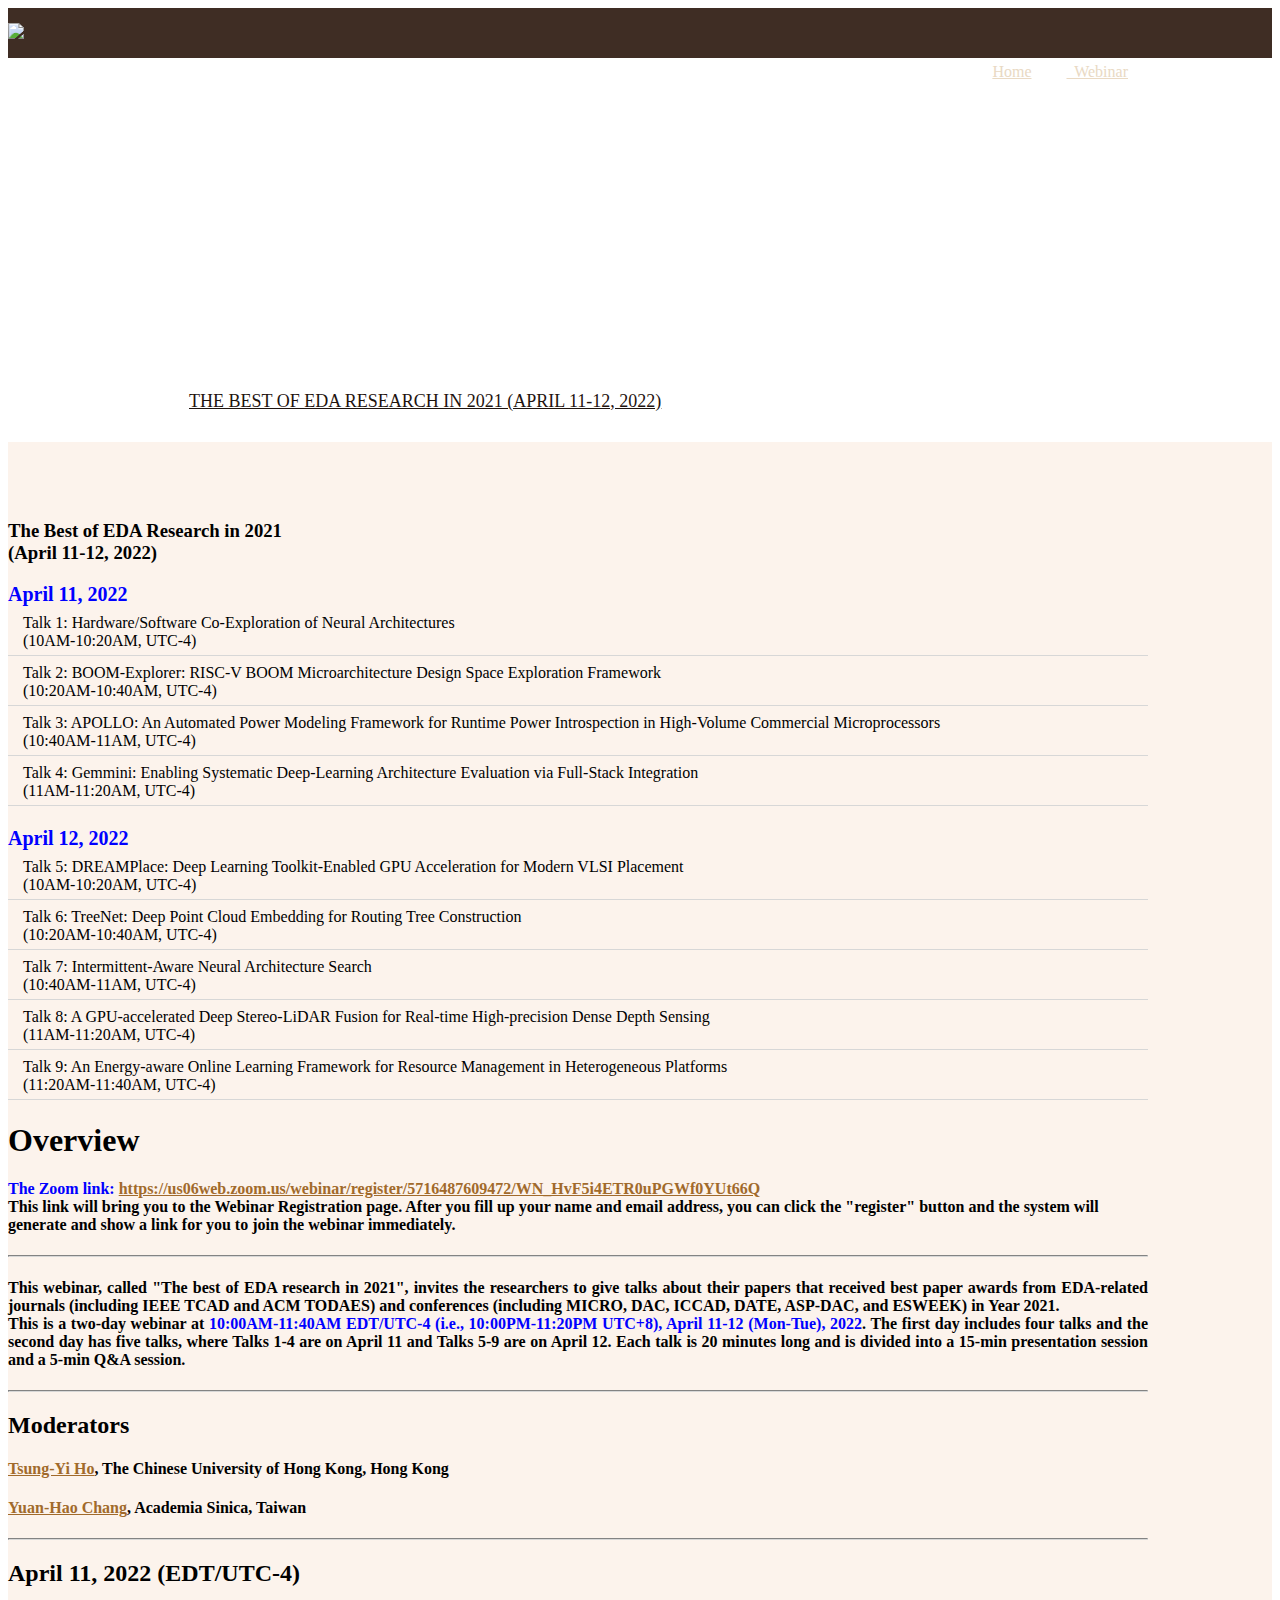
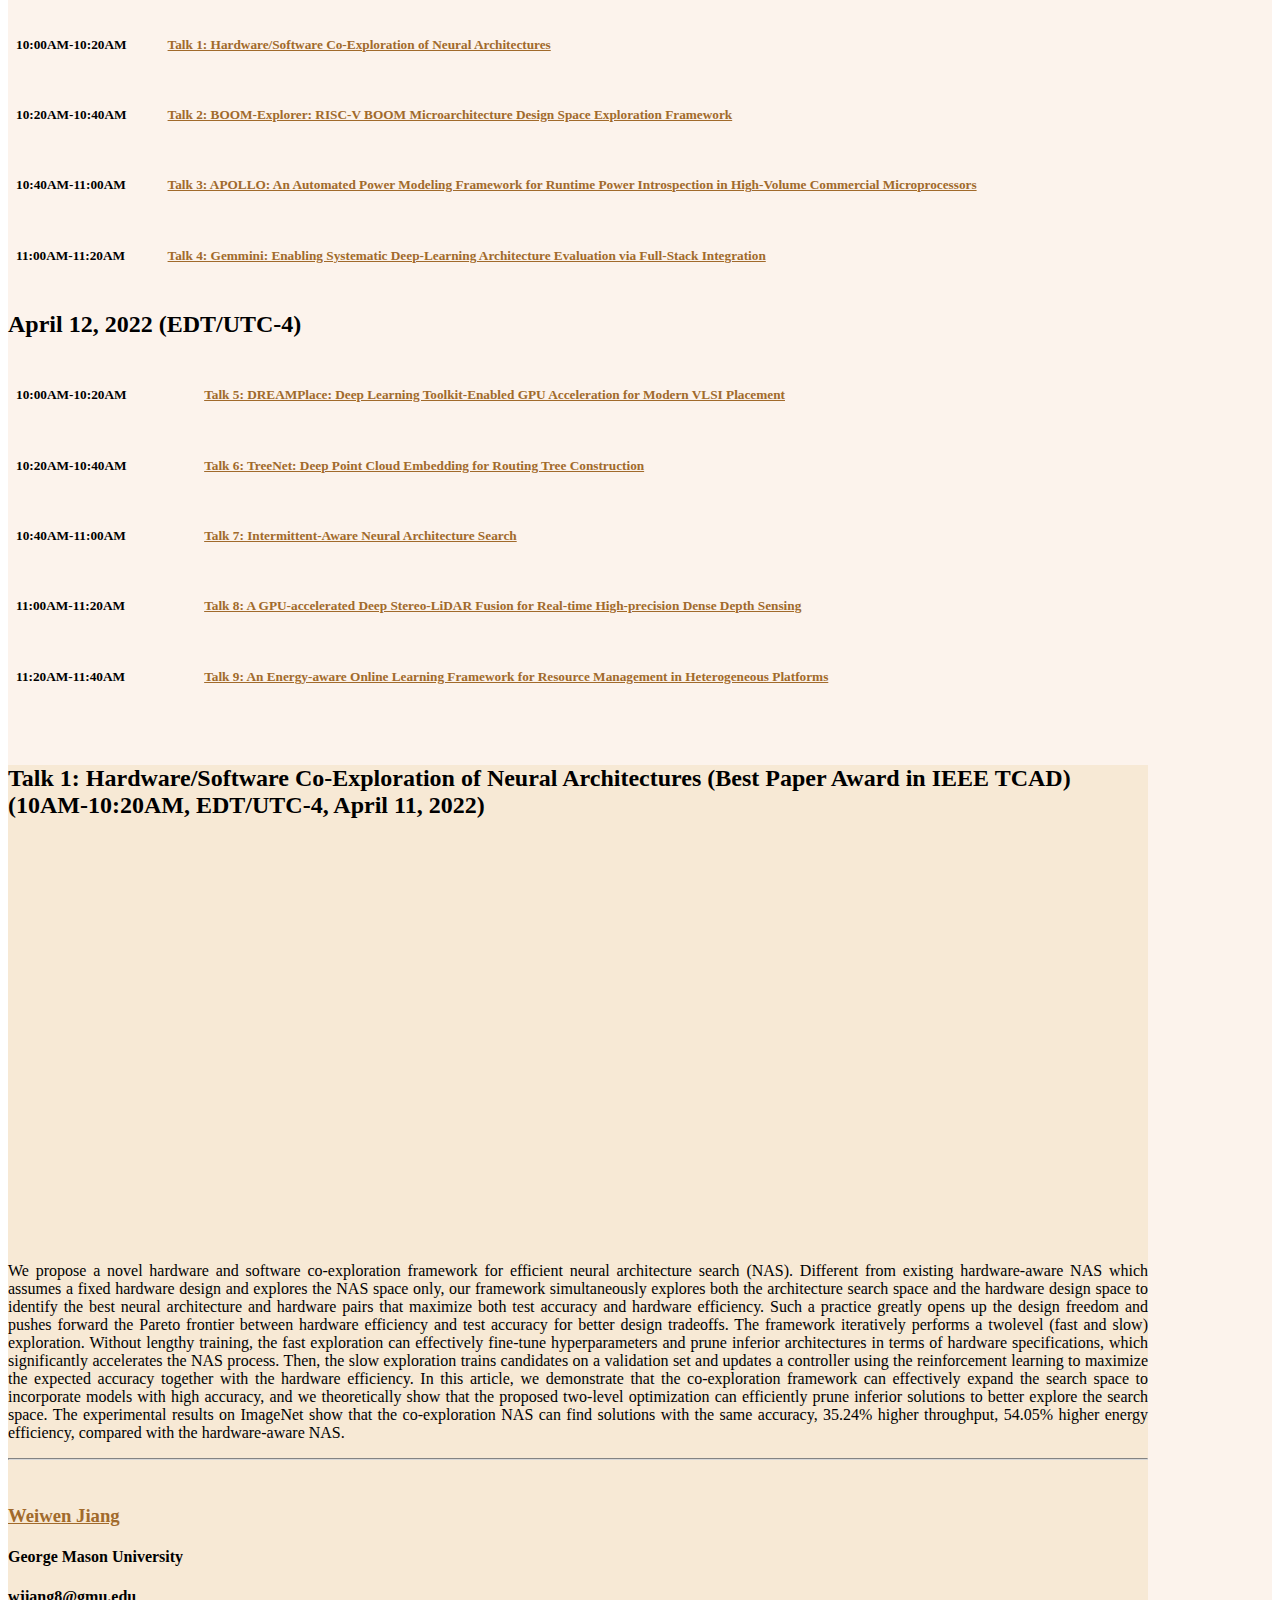
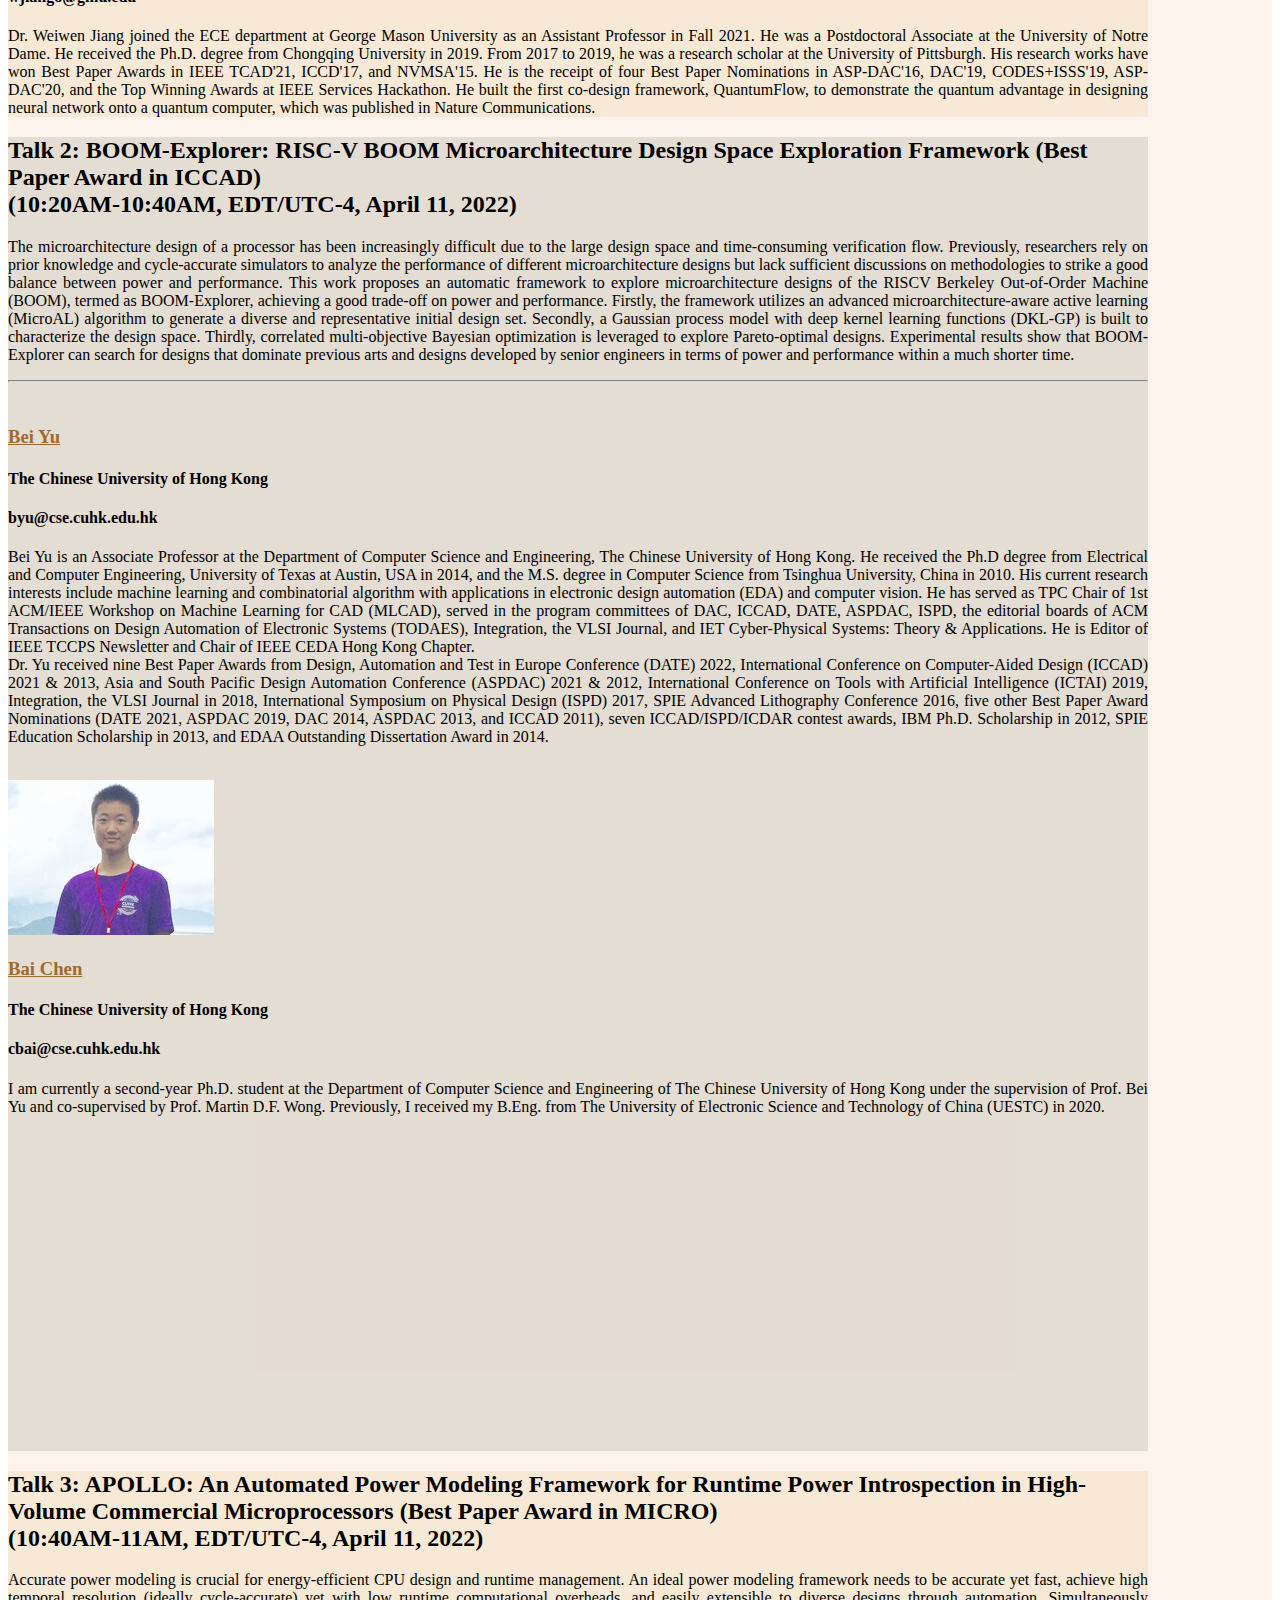
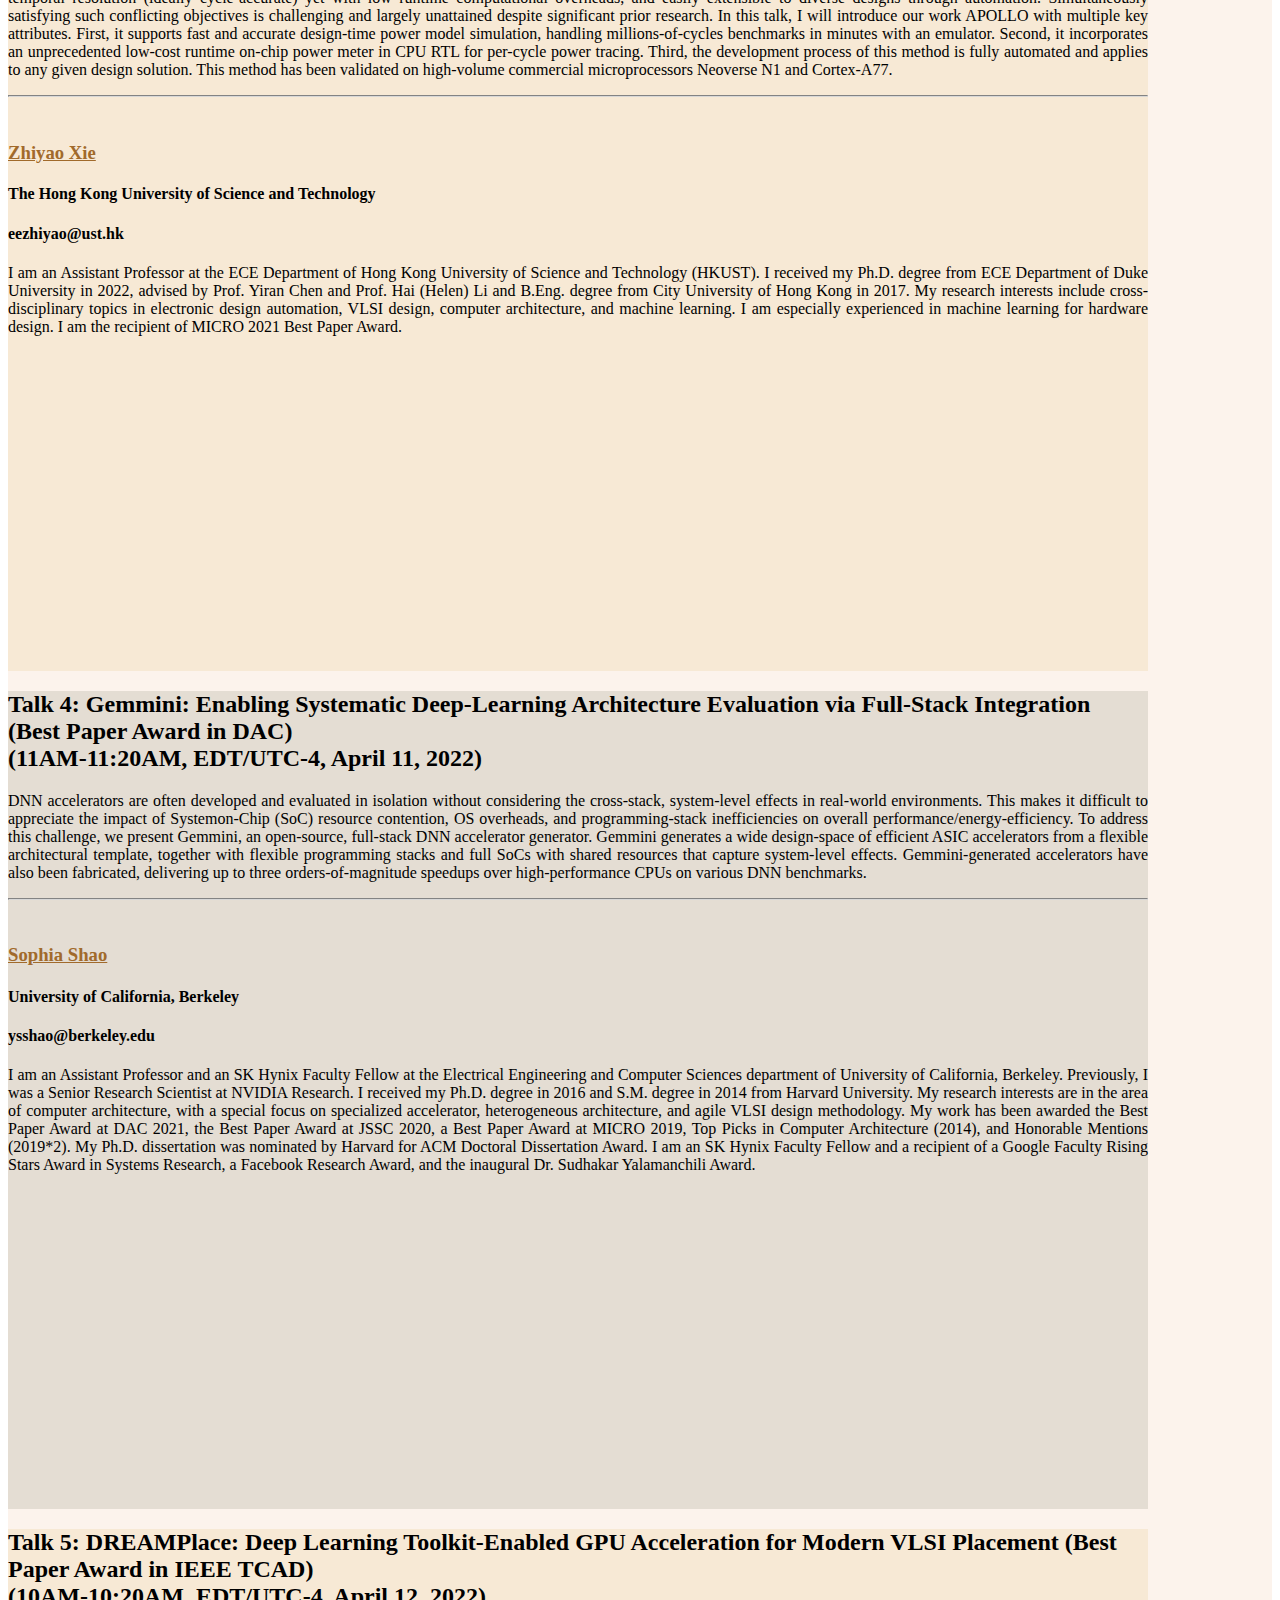
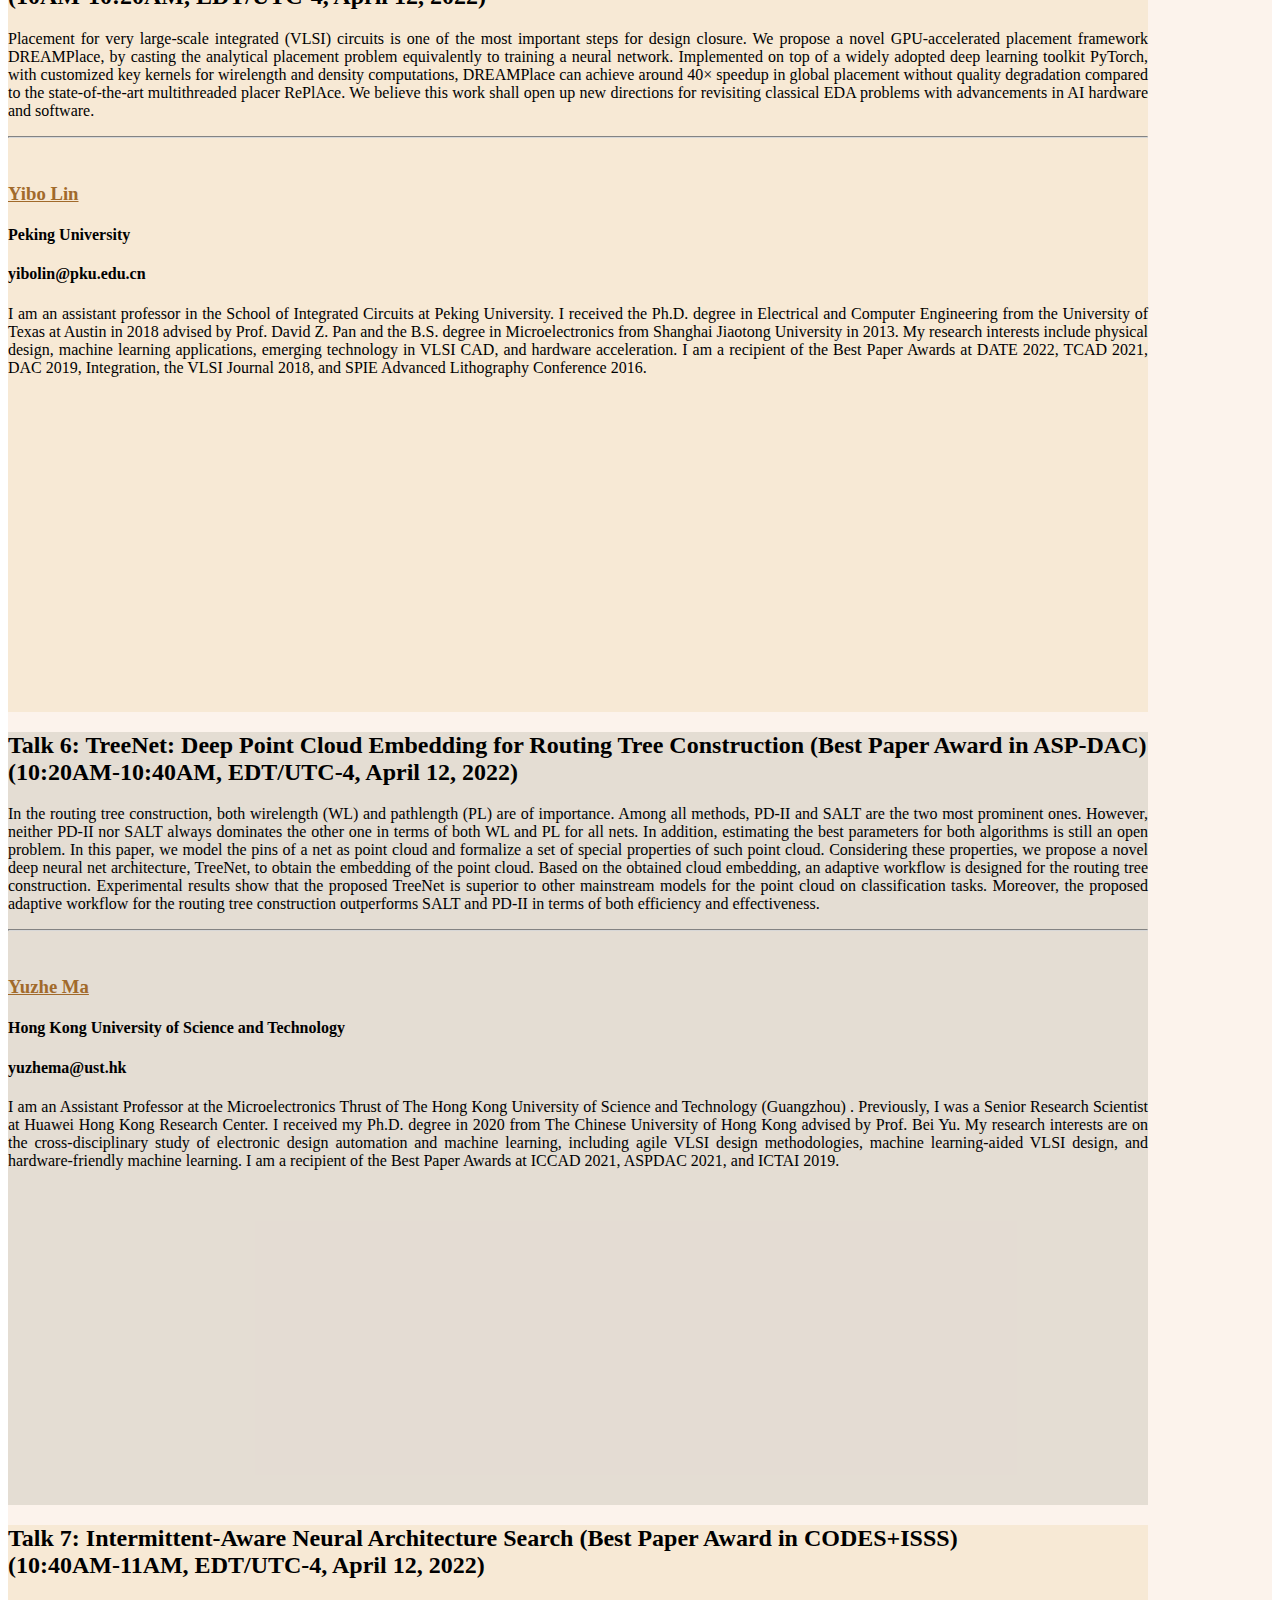
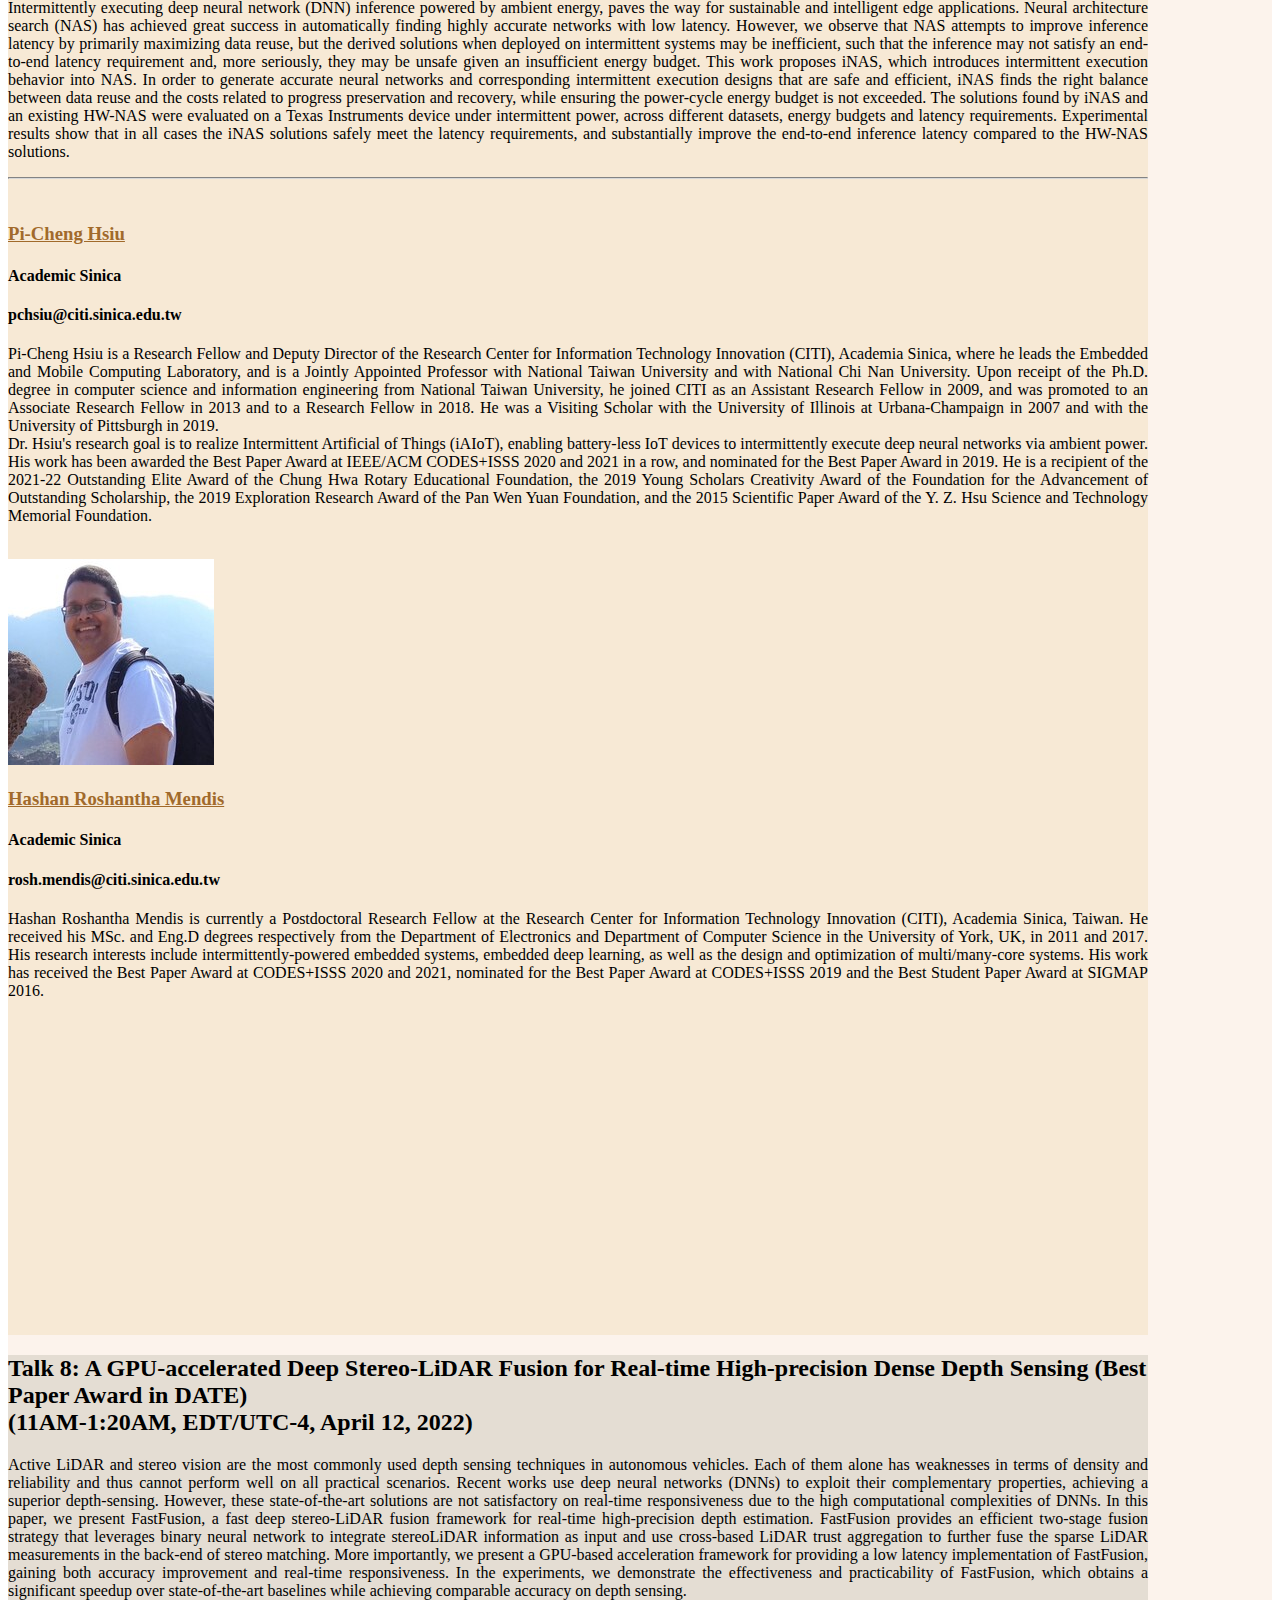
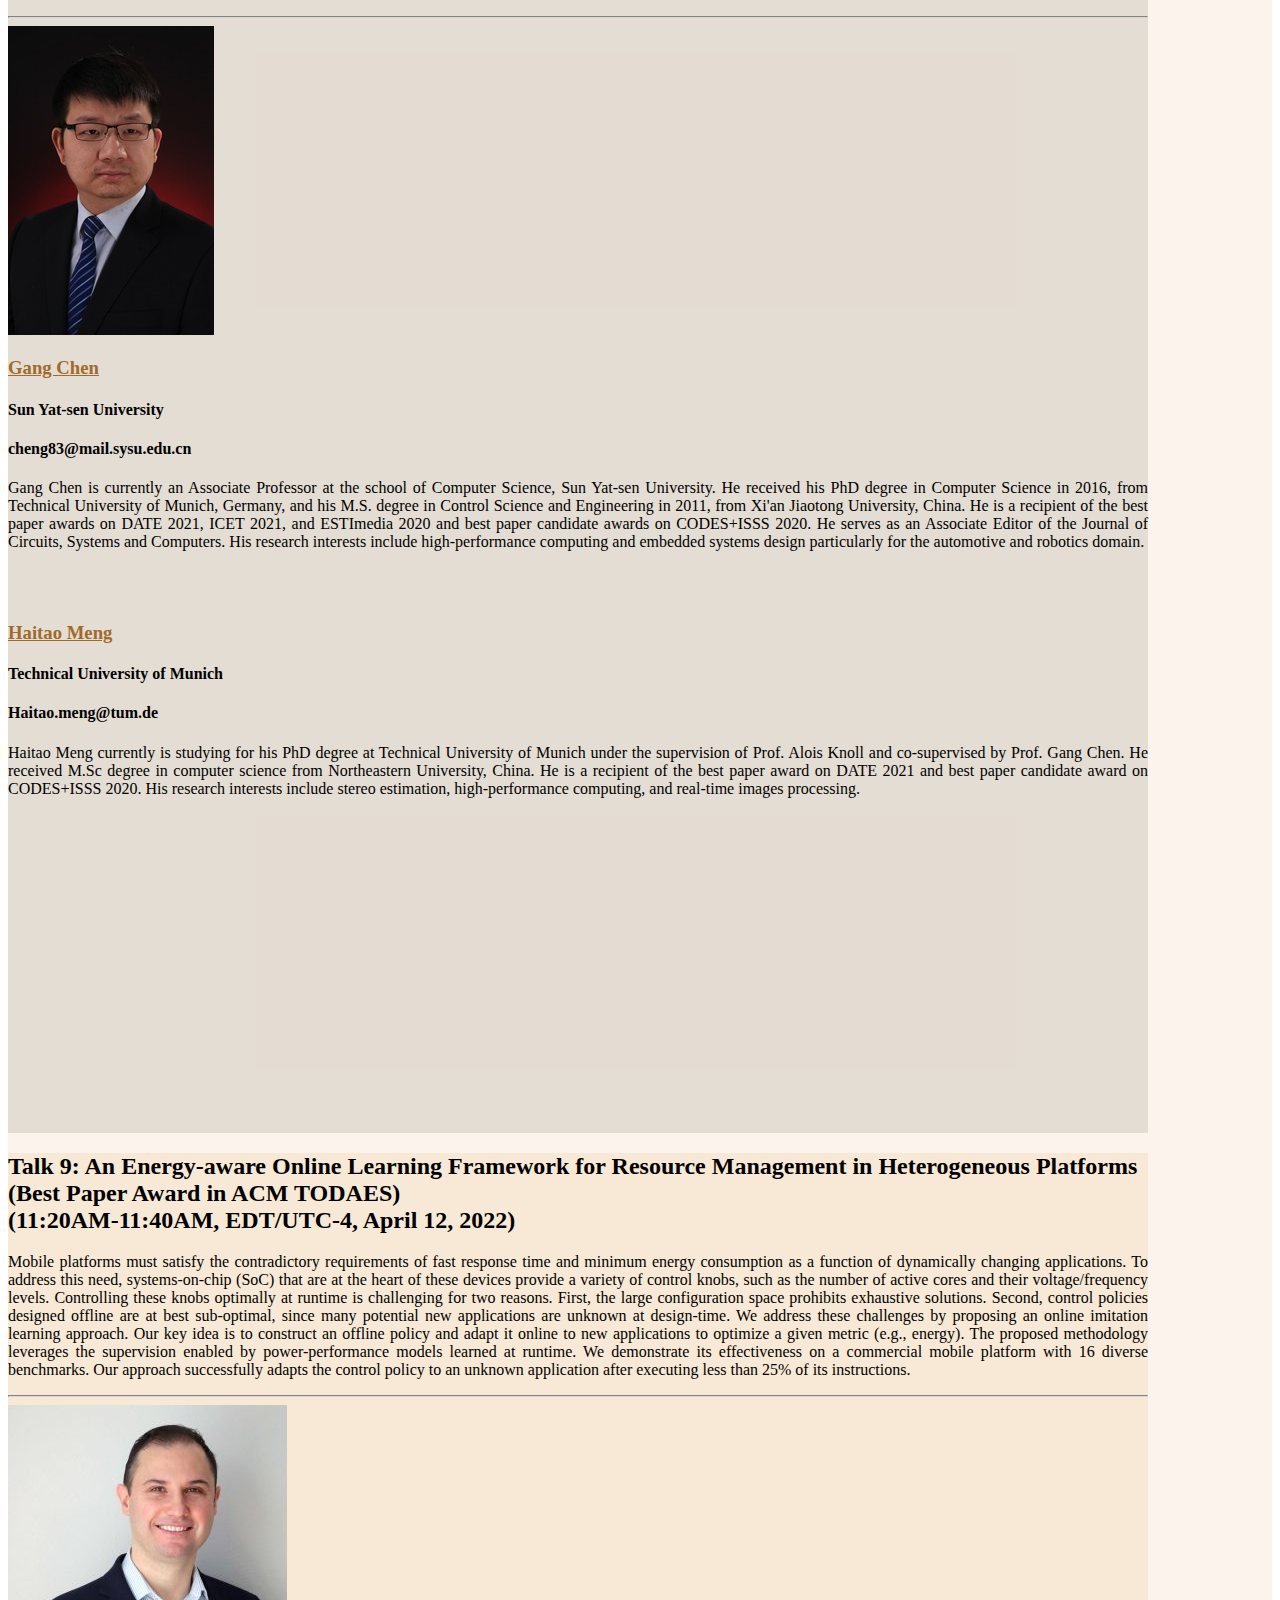
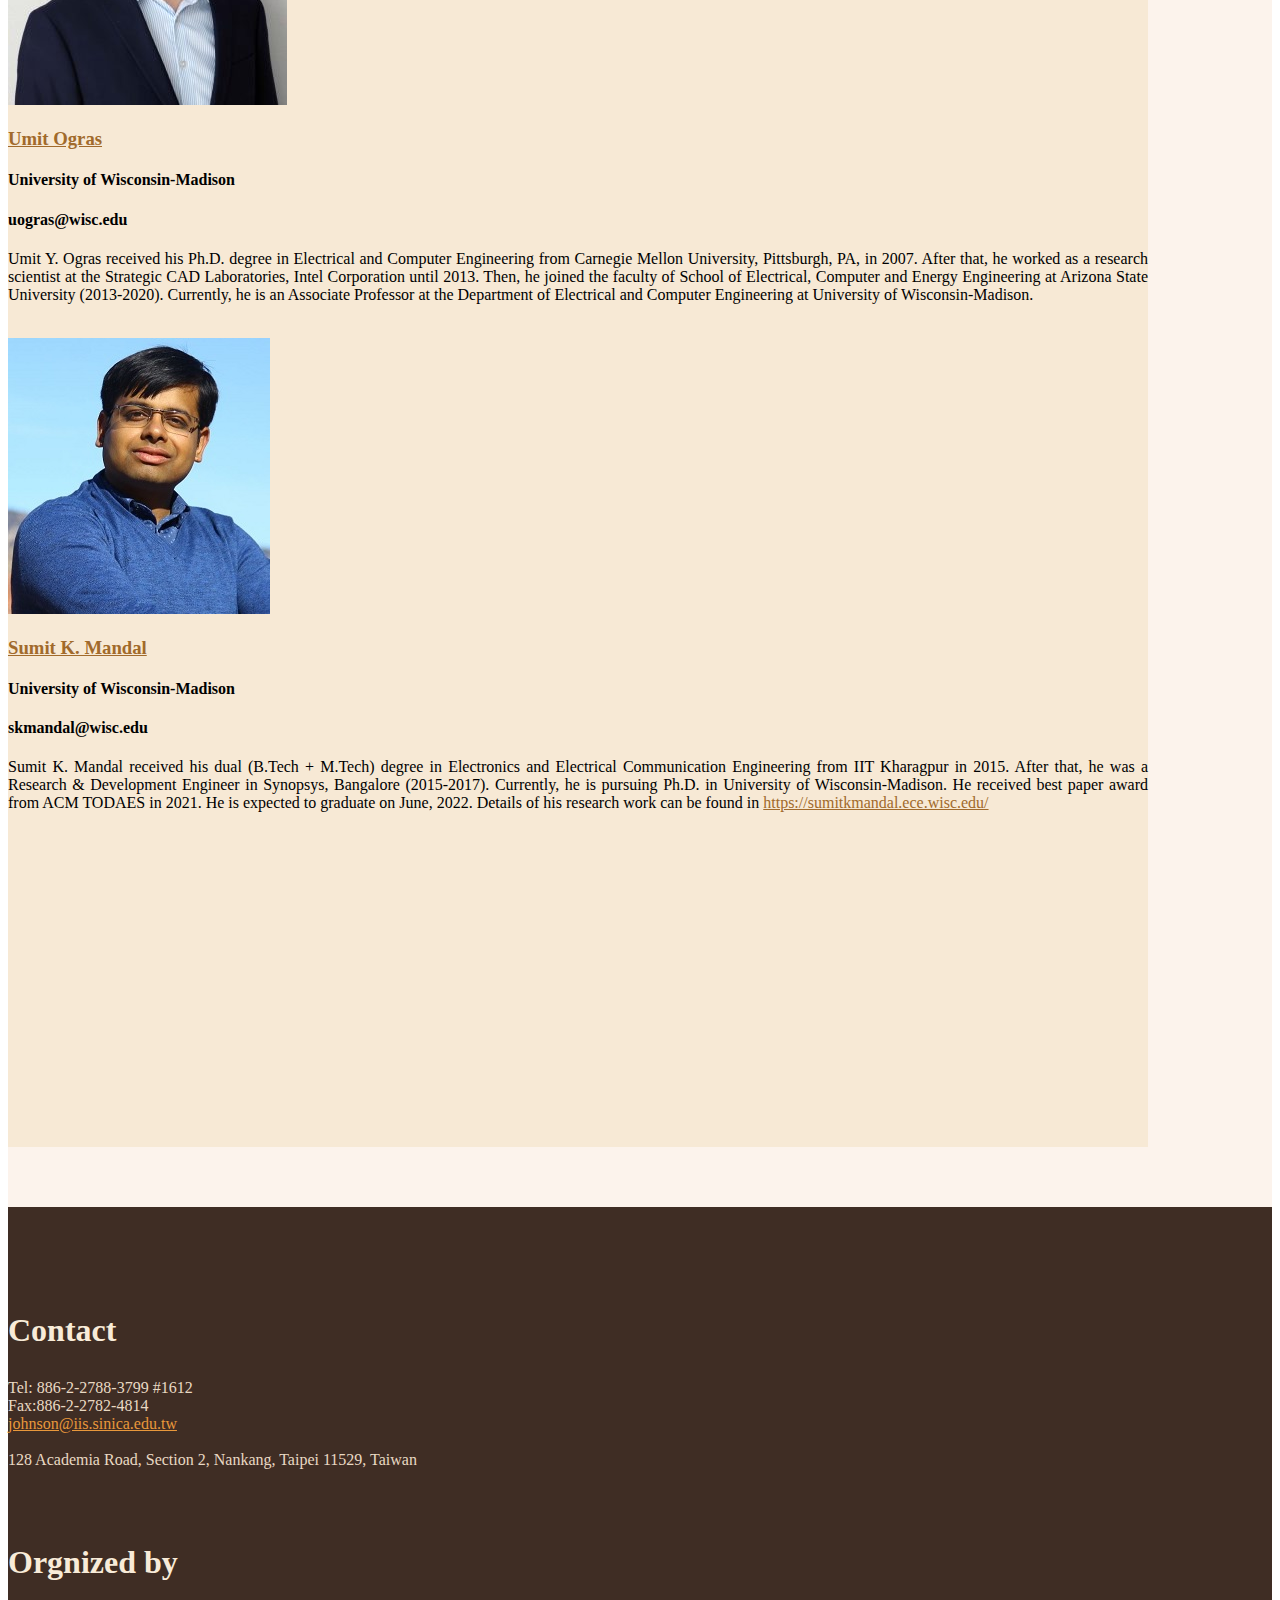
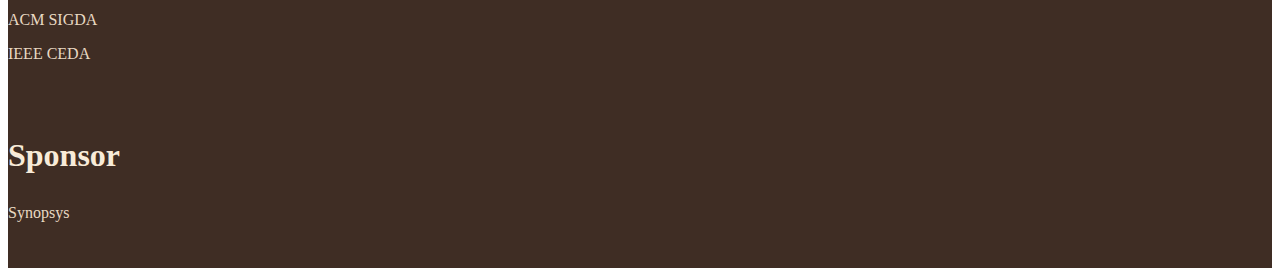
==== commit 7b5bd8e9: ".." ====
--- a/BestEDAResearch2021.html
+++ b/BestEDAResearch2021.html
@@ -112,7 +112,7 @@
 				</h4>
 				<hr>
 				<h4 style="text-align: justify;"> This webinar, called "The best of EDA research in 2021", invites the researchers to give talks about their papers that received best paper awards from EDA-related journals (including IEEE TCAD and ACM TODAES) and conferences (including MICRO, DAC, ICCAD, DATE, ASP-DAC, and ESWEEK) in Year 2021.
-				<br>This is a two-day webinar at <font color="blue">10:00AM-11:20AM EDT/UTC-4 (i.e., 10:00PM-11:20PM UTC+8), April 11-12 (Mon-Tue), 2022</font>. The first day includes four talks and the second day has five talks, where Talks 1-4 are on April 11 and Talks 5-9 are on April 12. Each talk is 20 minutes long and is divided into a 15-min presentation session and a 5-min Q&amp;A session. </i></h4>
+				<br>This is a two-day webinar at <font color="blue">10:00AM-11:40AM EDT/UTC-4 (i.e., 10:00PM-11:20PM UTC+8), April 11-12 (Mon-Tue), 2022</font>. The first day includes four talks and the second day has five talks, where Talks 1-4 are on April 11 and Talks 5-9 are on April 12. Each talk is 20 minutes long and is divided into a 15-min presentation session and a 5-min Q&amp;A session. </i></h4>
 				<hr>
 				<h2>Moderators</h2>
 				<h4><a href="https://www.cse.cuhk.edu.hk/people/faculty/tsung-yi-ho/" target="_blank">Tsung-Yi Ho</a>, The Chinese University of Hong Kong, Hong Kong</h4>
@@ -168,214 +168,189 @@
 		<!-- Talks detail -->
 		<div class="wrapper row3" id="talk1">
 			<div class="">
-				<h2>Talk 1: Hardware/Software Co-Exploration of Neural Architectures<br>(10AM-10:20AM, EDT/UTC-4, April 11, 2022)</h2>
+				<h2>Talk 1: Hardware/Software Co-Exploration of Neural Architectures (Best Paper Award in IEEE TCAD)<br>(10AM-10:20AM, EDT/UTC-4, April 11, 2022)</h2>
+				<h3 style="text-align:center;">
+					<iframe width="500" height="400" src="https://www.youtube.com/embed/eKYRxjw5EgI" title="YouTube video player" frameborder="0" allow="accelerometer; autoplay; clipboard-write; encrypted-media; gyroscope; picture-in-picture" allowfullscreen></iframe>
+				</h3>
 				<p style="text-align: justify;">We propose a novel hardware and software co-exploration framework for efficient neural architecture search (NAS). Different from existing hardware-aware NAS which assumes a fixed hardware design and explores the NAS space only, our framework simultaneously explores both the architecture search space and the hardware design space to identify the best neural architecture and hardware pairs that maximize both test accuracy and hardware efficiency. Such a practice greatly opens up the design freedom and pushes forward the Pareto frontier between hardware efficiency and test accuracy for better design tradeoffs. The framework iteratively performs a twolevel (fast and slow) exploration. Without lengthy training, the fast exploration can effectively fine-tune hyperparameters and prune inferior architectures in terms of hardware specifications, which significantly accelerates the NAS process. Then, the slow exploration trains candidates on a validation set and updates a controller using the reinforcement learning to maximize the expected accuracy together with the hardware efficiency. In this article, we demonstrate that the co-exploration framework can effectively expand the search space to incorporate models with high accuracy, and we theoretically show that the proposed two-level optimization can efficiently prune inferior solutions to better explore the search space. The experimental results on ImageNet show that the co-exploration NAS can find solutions with the same accuracy, 35.24% higher throughput, 54.05% higher energy efficiency, compared with the hardware-aware NAS.</p>
 				
+				
+		
 			</div>
 			<hr>
 			<div>
 				<img class="imgr borderedbox inspace-5" src="images/WeiwenJiang.jpg" alt="">
-				<h3>Weiwen Jiang</h3>
+				<h3 ><a href="https://ieee-ceda.org/contact/weiwen-jiang">Weiwen Jiang</a></h3>
 				<h4>George Mason University</h4>
 				<h4>wjiang8@gmu.edu</h4>
 				<p style="text-align: justify;">Dr. Weiwen Jiang joined the ECE department at George Mason University as an Assistant Professor in Fall 2021. He was a Postdoctoral Associate at the University of Notre Dame. He received the Ph.D. degree from Chongqing University in 2019. From 2017 to 2019, he was a research scholar at the University of Pittsburgh. His research works have won Best Paper Awards in IEEE TCAD'21, ICCD'17, and NVMSA'15. He is the receipt of four Best Paper Nominations in ASP-DAC'16, DAC'19, CODES+ISSS'19, ASP-DAC'20, and the Top Winning Awards at IEEE Services Hackathon. He built the first co-design framework, QuantumFlow, to demonstrate the quantum advantage in designing neural network onto a quantum computer, which was published in Nature Communications.</p>
 			</div>
-		</div>
+			</div>
 		
 		<!-- ################################################################################################ -->
 		<div class="wrapper row4" id="talk2">
 			<div>
-				<h2 >Talk 2: BOOM-Explorer: RISC-V BOOM Microarchitecture Design Space Exploration Framework<br>(10:20AM-10:40AM, EDT/UTC-4, April 11, 2022)</h2>
+				<h2 >Talk 2: BOOM-Explorer: RISC-V BOOM Microarchitecture Design Space Exploration Framework (Best Paper Award in ICCAD)<br>(10:20AM-10:40AM, EDT/UTC-4, April 11, 2022)</h2>
 				<p style="text-align: justify;">The microarchitecture design of a processor has been increasingly difficult due to the large design space and time-consuming verification flow. Previously, researchers rely on prior knowledge and cycle-accurate simulators to analyze the performance of different microarchitecture designs but lack sufficient discussions on methodologies to strike a good balance between power and performance. This work proposes an automatic framework to explore microarchitecture designs of the RISCV Berkeley Out-of-Order Machine (BOOM), termed as BOOM-Explorer, achieving a good trade-off on power and performance. Firstly, the framework utilizes an advanced microarchitecture-aware active learning (MicroAL) algorithm to generate a diverse and representative initial design set. Secondly, a Gaussian process model with deep kernel learning functions (DKL-GP) is built to characterize the design space. Thirdly, correlated multi-objective Bayesian optimization is leveraged to explore Pareto-optimal designs. Experimental results show that BOOM-Explorer can search for designs that dominate previous arts and designs developed by senior engineers in terms of power and performance within a much shorter time.</p>
 			</div>
 			<hr>
 			<div>
 				<img class="imgr borderedbox inspace-5" src="images/BeiYu.jpg" alt="">
-				<h3>Bei Yu</h3>
+				<h3><a href="https://ieee-ceda.org/contact/bei-yu">Bei Yu</a></h3>
 				<h4>The Chinese University of Hong Kong</h4>
 				<h4>byu@cse.cuhk.edu.hk</h4>
 				<p style="text-align: justify;">Bei Yu is an Associate Professor at the Department of Computer Science and Engineering, The Chinese University of Hong Kong. He received the Ph.D degree from Electrical and Computer Engineering, University of Texas at Austin, USA in 2014, and the M.S. degree in Computer Science from Tsinghua University, China in 2010. His current research interests include machine learning and combinatorial algorithm with applications in electronic design automation (EDA) and computer vision. He has served as TPC Chair of 1st ACM/IEEE Workshop on Machine Learning for CAD (MLCAD), served in the program committees of DAC, ICCAD, DATE, ASPDAC, ISPD, the editorial boards of ACM Transactions on Design Automation of Electronic Systems (TODAES), Integration, the VLSI Journal, and IET Cyber-Physical Systems: Theory & Applications. He is Editor of IEEE TCCPS Newsletter and Chair of IEEE CEDA Hong Kong Chapter.<br>
 				Dr. Yu received nine Best Paper Awards from Design, Automation and Test in Europe Conference (DATE) 2022, International Conference on Computer-Aided Design (ICCAD) 2021 & 2013, Asia and South Pacific Design Automation Conference (ASPDAC) 2021 & 2012, International Conference on Tools with Artificial Intelligence (ICTAI) 2019, Integration, the VLSI Journal in 2018, International Symposium on Physical Design (ISPD) 2017, SPIE Advanced Lithography Conference 2016, five other Best Paper Award Nominations (DATE 2021, ASPDAC 2019, DAC 2014, ASPDAC 2013, and ICCAD 2011), seven ICCAD/ISPD/ICDAR contest awards, IBM Ph.D. Scholarship in 2012, SPIE Education Scholarship in 2013, and EDAA Outstanding Dissertation Award in 2014.</p>
 				<br>
 				<img class="imgr borderedbox inspace-5" src="images/baichen.jpg" alt="">
-				<h3>Bai Chen</h3>
+				<h3><a href="https://ieee-ceda.org/contact/chen-bai-0">Bai Chen</a></h3>
 				<h4>The Chinese University of Hong Kong</h4>
 				<h4>cbai@cse.cuhk.edu.hk</h4>
 				<p style="text-align: justify;">I am currently a second-year Ph.D. student at the Department of Computer Science and Engineering of The Chinese University of Hong Kong under the supervision of Prof. Bei Yu and co-supervised by Prof. Martin D.F. Wong. Previously, I received my B.Eng. from The University of Electronic Science and Technology of China (UESTC) in 2020.</p>
 			</div>
+			<iframe width="560" height="315" src="https://www.youtube.com/embed/0r3mdQdlxuk" title="YouTube video player" frameborder="0" allow="accelerometer; autoplay; clipboard-write; encrypted-media; gyroscope; picture-in-picture" allowfullscreen></iframe>
 		</div>		
 
 		<!-- ################################################################################################ -->
 
 		<div class="wrapper row3" id="talk3">
 			<div>
-				<h2 >Talk 3: APOLLO: An Automated Power Modeling Framework for Runtime Power Introspection in High-Volume Commercial Microprocessors<br>(10:40AM-11AM, EDT/UTC-4, April 11, 2022)</h2>
+				<h2 >Talk 3: APOLLO: An Automated Power Modeling Framework for Runtime Power Introspection in High-Volume Commercial Microprocessors (Best Paper Award in MICRO)<br>(10:40AM-11AM, EDT/UTC-4, April 11, 2022)</h2>
 				<p style="text-align: justify;">Accurate power modeling is crucial for energy-efficient CPU design and runtime management. An ideal power modeling framework needs to be accurate yet fast, achieve high temporal resolution (ideally cycle-accurate) yet with low runtime computational overheads, and easily extensible to diverse designs through automation. Simultaneously satisfying such conflicting objectives is challenging and largely unattained despite significant prior research. In this talk, I will introduce our work APOLLO with multiple key attributes. First, it supports fast and accurate design-time power model simulation, handling millions-of-cycles benchmarks in minutes with an emulator. Second, it incorporates an unprecedented low-cost runtime on-chip power meter in CPU RTL for per-cycle power tracing. Third, the development process of this method is fully automated and applies to any given design solution. This method has been validated on high-volume commercial microprocessors Neoverse N1 and Cortex-A77. </p>
 			</div>
 			<hr>
 			<div>
 				<img class="imgr borderedbox inspace-5" src="images/ZhiyaoXie.jpg" alt="">
-				<h3>Zhiyao Xie</h3>
+				<h3><a href="https://ieee-ceda.org/contact/zhiyao-xie">Zhiyao Xie</a></h3>
 				<h4>The Hong Kong University of Science and Technology</h4>
 				<h4>eezhiyao@ust.hk</h4>
 				<p style="text-align: justify;">I am an Assistant Professor at the ECE Department of Hong Kong University of Science and Technology (HKUST). I received my Ph.D. degree from ECE Department of Duke University in 2022, advised by Prof. Yiran Chen and Prof. Hai (Helen) Li and B.Eng. degree from City University of Hong Kong in 2017. My research interests include cross-disciplinary topics in electronic design automation, VLSI design, computer architecture, and machine learning. I am especially experienced in machine learning for hardware design. I am the recipient of MICRO 2021 Best Paper Award.</p>
-				
-			</div>
+			</div>
+			<iframe width="560" height="315" src="https://www.youtube.com/embed/-Y7aPXjVKek" title="YouTube video player" frameborder="0" allow="accelerometer; autoplay; clipboard-write; encrypted-media; gyroscope; picture-in-picture" allowfullscreen></iframe>
 		</div>
 
 		<!-- ################################################################################################ -->
 		<div class="wrapper row4" id="talk4">
 			<div>
-				<h2 >Talk 4: Gemmini: Enabling Systematic Deep-Learning Architecture Evaluation via Full-Stack Integration<br>(11AM-11:20AM, EDT/UTC-4, April 11, 2022)</h2>
+				<h2 >Talk 4: Gemmini: Enabling Systematic Deep-Learning Architecture Evaluation via Full-Stack Integration (Best Paper Award in DAC)<br>(11AM-11:20AM, EDT/UTC-4, April 11, 2022)</h2>
 				<p style="text-align: justify;">DNN accelerators are often developed and evaluated in isolation without considering the cross-stack, system-level effects in real-world environments. This makes it difficult to appreciate the impact of Systemon-Chip (SoC) resource contention, OS overheads, and programming-stack inefficiencies on overall performance/energy-efficiency. To address this challenge, we present Gemmini, an open-source, full-stack DNN accelerator generator. Gemmini generates a wide design-space of efficient ASIC accelerators from a flexible architectural template, together with flexible programming stacks and full SoCs with shared resources that capture system-level effects. Gemmini-generated accelerators have also been fabricated, delivering up to three orders-of-magnitude speedups over high-performance CPUs on various DNN benchmarks.</p>
 			</div>
 			<hr>
 			<div>
 				<img class="imgr borderedbox inspace-5" src="images/shao.jpg" alt="">
-				<h3>Sophia Shao</h3>
+				<h3><a href="https://ieee-ceda.org/contact/sophia-shao">Sophia Shao</a></h3>
 				<h4>University of California, Berkeley</h4>
 				<h4>ysshao@berkeley.edu</h4>
 				<p style="text-align: justify;">I am an Assistant Professor and an SK Hynix Faculty Fellow at the Electrical Engineering and Computer Sciences department of University of California, Berkeley. Previously, I was a Senior Research Scientist at NVIDIA Research. I received my Ph.D. degree in 2016 and S.M. degree in 2014 from Harvard University. My research interests are in the area of computer architecture, with a special focus on specialized accelerator, heterogeneous architecture, and agile VLSI design methodology. My work has been awarded the Best Paper Award at DAC 2021, the Best Paper Award at JSSC 2020, a Best Paper Award at MICRO 2019, Top Picks in Computer Architecture (2014), and Honorable Mentions (2019*2). My Ph.D. dissertation was nominated by Harvard for ACM Doctoral Dissertation Award. I am an SK Hynix Faculty Fellow and a recipient of a Google Faculty Rising Stars Award in Systems Research, a Facebook Research Award, and the inaugural Dr. Sudhakar Yalamanchili Award.</p>
 			</div>
+			<iframe width="560" height="315" src="https://www.youtube.com/embed/g5uQU7tUoaY" title="YouTube video player" frameborder="0" allow="accelerometer; autoplay; clipboard-write; encrypted-media; gyroscope; picture-in-picture" allowfullscreen></iframe>
 		</div>
 		
 		<!-- ################################################################################################ -->
 		<div class="wrapper row3" id="talk5">
 			<div>
-				<h2 >Talk 5: DREAMPlace: Deep Learning Toolkit-Enabled GPU Acceleration for Modern VLSI Placement<br>(10AM-10:20AM, EDT/UTC-4, April 12, 2022)</h2>
+				<h2 >Talk 5: DREAMPlace: Deep Learning Toolkit-Enabled GPU Acceleration for Modern VLSI Placement (Best Paper Award in IEEE TCAD)<br>(10AM-10:20AM, EDT/UTC-4, April 12, 2022)</h2>
 				<p style="text-align: justify;">Placement for very large-scale integrated (VLSI) circuits is one of the most important steps for design closure. We propose a novel GPU-accelerated placement framework DREAMPlace, by casting the analytical placement problem equivalently to training a neural network. Implemented on top of a widely adopted deep learning toolkit PyTorch, with customized key kernels for wirelength and density computations, DREAMPlace can achieve around 40× speedup in global placement without quality degradation compared to the state-of-the-art multithreaded placer RePlAce. We believe this work shall open up new directions for revisiting classical EDA problems with advancements in AI hardware and software.</p>
 				
 			</div>
 			<hr>
 			<div>
 				<img class="imgr borderedbox inspace-5" src="images/YiboLin.jpg" alt="">
-				<h3>Yibo Lin</h3>
+				<h3><a href="https://ieee-ceda.org/contact/yibo-lin">Yibo Lin</a></h3>
 				<h4>Peking University</h4>
 				<h4>yibolin@pku.edu.cn</h4>
 				<p style="text-align: justify;">I am an assistant professor in the School of Integrated Circuits at Peking University. I received the Ph.D. degree in Electrical and Computer Engineering from the University of Texas at Austin in 2018 advised by Prof. David Z. Pan and the B.S. degree in Microelectronics from Shanghai Jiaotong University in 2013. My research interests include physical design, machine learning applications, emerging technology in VLSI CAD, and hardware acceleration. I am a recipient of the Best Paper Awards at DATE 2022, TCAD 2021, DAC 2019, Integration, the VLSI Journal 2018, and SPIE Advanced Lithography Conference 2016.</p>
-				
-			</div>
-		</div>
-
-
+			</div>
+			<iframe width="560" height="315" src="https://www.youtube.com/embed/9cssweZ-rOg" title="YouTube video player" frameborder="0" allow="accelerometer; autoplay; clipboard-write; encrypted-media; gyroscope; picture-in-picture" allowfullscreen></iframe>
+		</div>
 
 		<!-- ################################################################################################ -->
 
 		<div class="wrapper row4" id="talk6">
 			<div>
-				<h2 >Talk 6: TreeNet: Deep Point Cloud Embedding for Routing Tree Construction<br>(10:20AM-10:40AM, EDT/UTC-4, April 12, 2022)</h2>
+				<h2 >Talk 6: TreeNet: Deep Point Cloud Embedding for Routing Tree Construction (Best Paper Award in ASP-DAC)<br>(10:20AM-10:40AM, EDT/UTC-4, April 12, 2022)</h2>
 				<p style="text-align: justify;">In the routing tree construction, both wirelength (WL) and pathlength (PL) are of importance. Among all methods, PD-II and SALT are the two most prominent ones. However, neither PD-II nor SALT always dominates the other one in terms of both WL and PL for all nets. In addition, estimating the best parameters for both algorithms is still an open problem. In this paper, we model the pins of a net as point cloud and formalize a set of special properties of such point cloud. Considering these properties, we propose a novel deep neural net architecture, TreeNet, to obtain the embedding of the point cloud. Based on the obtained cloud embedding, an adaptive workflow is designed for the routing tree construction. Experimental results show that the proposed TreeNet is superior to other mainstream models for the point cloud on classification tasks. Moreover, the proposed adaptive workflow for the routing tree construction outperforms SALT and PD-II in terms of both efficiency and effectiveness.</p>
 			</div>
 			<hr>
 			<div>
 				<img class="imgr borderedbox inspace-5" src="images/yuzhe.jpg" alt="">
-				<h3>Yuzhe Ma</h3>
+				<h3><a href="https://ieee-ceda.org/contact/yuzhe-ma">Yuzhe Ma</a></h3>
 				<h4>Hong Kong University of Science and Technology</h4>
 				<h4>yuzhema@ust.hk</h4>
 				<p style="text-align: justify;">I am an Assistant Professor at the Microelectronics Thrust of The Hong Kong University of Science and Technology (Guangzhou) . Previously, I was a Senior Research Scientist at Huawei Hong Kong Research Center. I received my Ph.D. degree in 2020 from The Chinese University of Hong Kong advised by Prof. Bei Yu. My research interests are on the cross-disciplinary study of electronic design automation and machine learning, including agile VLSI design methodologies, machine learning-aided VLSI design, and hardware-friendly machine learning. I am a recipient of the Best Paper Awards at ICCAD 2021, ASPDAC 2021, and ICTAI 2019.</p>
-				
-			</div>
-		</div>
+			</div>
+			<iframe width="560" height="315" src="https://www.youtube.com/embed/Ypr4KK4Foow" title="YouTube video player" frameborder="0" allow="accelerometer; autoplay; clipboard-write; encrypted-media; gyroscope; picture-in-picture" allowfullscreen></iframe>
+		</div>
+
 		<!-- ################################################################################################ -->
 
 		<div class="wrapper row3" id="talk7">
 			<div>
-				<h2 >Talk 7: Intermittent-Aware Neural Architecture Search<br>(10:40AM-11AM, EDT/UTC-4, April 12, 2022)</h2>
-				<p style="text-align: justify;">Intermittently executing deep neural network (DNN) inference powered by ambient energy, paves the
-way for sustainable and intelligent edge applications. Neural architecture search (NAS) has achieved great
-success in automatically finding highly accurate networks with low latency. However, we observe that
-NAS attempts to improve inference latency by primarily maximizing data reuse, but the derived solutions
-when deployed on intermittent systems may be inefficient, such that the inference may not satisfy an
-end-to-end latency requirement and, more seriously, they may be unsafe given an insufficient energy
-budget. This work proposes iNAS, which introduces intermittent execution behavior into NAS. In order to
-generate accurate neural networks and corresponding intermittent execution designs that are safe and
-efficient, iNAS finds the right balance between data reuse and the costs related to progress preservation
-and recovery, while ensuring the power-cycle energy budget is not exceeded. The solutions found by iNAS
-and an existing HW-NAS were evaluated on a Texas Instruments device under intermittent power, across
-different datasets, energy budgets and latency requirements. Experimental results show that in all cases
-the iNAS solutions safely meet the latency requirements, and substantially improve the end-to-end
-inference latency compared to the HW-NAS solutions.</p>
+				<h2 >Talk 7: Intermittent-Aware Neural Architecture Search (Best Paper Award in CODES+ISSS)<br>(10:40AM-11AM, EDT/UTC-4, April 12, 2022)</h2>
+				<p style="text-align: justify;">Intermittently executing deep neural network (DNN) inference powered by ambient energy, paves the way for sustainable and intelligent edge applications. Neural architecture search (NAS) has achieved great success in automatically finding highly accurate networks with low latency. However, we observe that NAS attempts to improve inference latency by primarily maximizing data reuse, but the derived solutions when deployed on intermittent systems may be inefficient, such that the inference may not satisfy an end-to-end latency requirement and, more seriously, they may be unsafe given an insufficient energy budget. This work proposes iNAS, which introduces intermittent execution behavior into NAS. In order to generate accurate neural networks and corresponding intermittent execution designs that are safe and efficient, iNAS finds the right balance between data reuse and the costs related to progress preservation and recovery, while ensuring the power-cycle energy budget is not exceeded. The solutions found by iNAS and an existing HW-NAS were evaluated on a Texas Instruments device under intermittent power, across different datasets, energy budgets and latency requirements. Experimental results show that in all cases the iNAS solutions safely meet the latency requirements, and substantially improve the end-to-end inference latency compared to the HW-NAS solutions.</p>
 			</div>
 			<hr>
 			<div>
 				<img class="imgr borderedbox inspace-5" src="images/pchsiu.jpg" alt="">
-				<h3>Pi-Cheng Hsiu</h3>
+				<h3><a href="https://ieee-ceda.org/contact/pi-cheng-hsiu">Pi-Cheng Hsiu</a></h3>
 				<h4>Academic Sinica</h4>
 				<h4>pchsiu@citi.sinica.edu.tw</h4>
-				<p style="text-align: justify;">Pi-Cheng Hsiu is a Research Fellow and Deputy Director of the Research Center for Information
-Technology Innovation (CITI), Academia Sinica, where he leads the Embedded and Mobile Computing
-Laboratory, and is a Jointly Appointed Professor with National Taiwan University and with National Chi
-Nan University. Upon receipt of the Ph.D. degree in computer science and information engineering from
-National Taiwan University, he joined CITI as an Assistant Research Fellow in 2009, and was promoted to
-an Associate Research Fellow in 2013 and to a Research Fellow in 2018. He was a Visiting Scholar with the
-University of Illinois at Urbana-Champaign in 2007 and with the University of Pittsburgh in 2019.<br>
-Dr. Hsiu's research goal is to realize Intermittent Artificial of Things (iAIoT), enabling battery-less IoT
-devices to intermittently execute deep neural networks via ambient power. His work has been awarded
-the Best Paper Award at IEEE/ACM CODES+ISSS 2020 and 2021 in a row, and nominated for the Best Paper
-Award in 2019. He is a recipient of the 2021-22 Outstanding Elite Award of the Chung Hwa Rotary
-Educational Foundation, the 2019 Young Scholars Creativity Award of the Foundation for the
-Advancement of Outstanding Scholarship, the 2019 Exploration Research Award of the Pan Wen Yuan
-Foundation, and the 2015 Scientific Paper Award of the Y. Z. Hsu Science and Technology Memorial
-Foundation.</p>
+				<p style="text-align: justify;">Pi-Cheng Hsiu is a Research Fellow and Deputy Director of the Research Center for Information Technology Innovation (CITI), Academia Sinica, where he leads the Embedded and Mobile Computing Laboratory, and is a Jointly Appointed Professor with National Taiwan University and with National Chi Nan University. Upon receipt of the Ph.D. degree in computer science and information engineering from National Taiwan University, he joined CITI as an Assistant Research Fellow in 2009, and was promoted to an Associate Research Fellow in 2013 and to a Research Fellow in 2018. He was a Visiting Scholar with the University of Illinois at Urbana-Champaign in 2007 and with the University of Pittsburgh in 2019.<br>Dr. Hsiu's research goal is to realize Intermittent Artificial of Things (iAIoT), enabling battery-less IoT devices to intermittently execute deep neural networks via ambient power. His work has been awarded the Best Paper Award at IEEE/ACM CODES+ISSS 2020 and 2021 in a row, and nominated for the Best Paper Award in 2019. He is a recipient of the 2021-22 Outstanding Elite Award of the Chung Hwa Rotary Educational Foundation, the 2019 Young Scholars Creativity Award of the Foundation for the Advancement of Outstanding Scholarship, the 2019 Exploration Research Award of the Pan Wen Yuan Foundation, and the 2015 Scientific Paper Award of the Y. Z. Hsu Science and Technology Memorial Foundation.</p>
 				<br>
 				<img class="imgr borderedbox inspace-5" src="images/rosh.jpg" alt="">
-				<h3>Hashan Roshantha Mendis</h3>
+				<h3><a href="https://ieee-ceda.org/contact/hashan-roshantha-mendis">Hashan Roshantha Mendis</a></h3>
 				<h4>Academic Sinica</h4>
 				<h4>rosh.mendis@citi.sinica.edu.tw</h4>
-				<p style="text-align: justify;">Hashan Roshantha Mendis is currently a Postdoctoral Research Fellow at the Research Center for
-Information Technology Innovation (CITI), Academia Sinica, Taiwan. He received his MSc. and Eng.D
-degrees respectively from the Department of Electronics and Department of Computer Science in the
-University of York, UK, in 2011 and 2017. His research interests include intermittently-powered embedded
-systems, embedded deep learning, as well as the design and optimization of multi/many-core systems.
-His work has received the Best Paper Award at CODES+ISSS 2020 and 2021, nominated for the Best Paper
-Award at CODES+ISSS 2019 and the Best Student Paper Award at SIGMAP 2016.</p>
-			</div>
+				<p style="text-align: justify;">Hashan Roshantha Mendis is currently a Postdoctoral Research Fellow at the Research Center for Information Technology Innovation (CITI), Academia Sinica, Taiwan. He received his MSc. and Eng.D degrees respectively from the Department of Electronics and Department of Computer Science in the University of York, UK, in 2011 and 2017. His research interests include intermittently-powered embedded systems, embedded deep learning, as well as the design and optimization of multi/many-core systems. His work has received the Best Paper Award at CODES+ISSS 2020 and 2021, nominated for the Best Paper Award at CODES+ISSS 2019 and the Best Student Paper Award at SIGMAP 2016.</p>
+			</div>
+			<iframe width="560" height="315" src="https://www.youtube.com/embed/Iook0IzIqwE" title="YouTube video player" frameborder="0" allow="accelerometer; autoplay; clipboard-write; encrypted-media; gyroscope; picture-in-picture" allowfullscreen></iframe>
 		</div>
 
 		<!-- ################################################################################################ -->
 		<div class="wrapper row4" id="talk8">
 			<div>
-				<h2 >Talk 8: A GPU-accelerated Deep Stereo-LiDAR Fusion for Real-time High-precision Dense Depth Sensing<br>(11AM-1:20AM, EDT/UTC-4, April 12, 2022)</h2>
+				<h2 >Talk 8: A GPU-accelerated Deep Stereo-LiDAR Fusion for Real-time High-precision Dense Depth Sensing (Best Paper Award in DATE)<br>(11AM-1:20AM, EDT/UTC-4, April 12, 2022)</h2>
 				<p style="text-align: justify;">Active LiDAR and stereo vision are the most commonly used depth sensing techniques in autonomous vehicles. Each of them alone has weaknesses in terms of density and reliability and thus cannot perform well on all practical scenarios. Recent works use deep neural networks (DNNs) to exploit their complementary properties, achieving a superior depth-sensing. However, these state-of-the-art solutions are not satisfactory on real-time responsiveness due to the high computational complexities of DNNs. In this paper, we present FastFusion, a fast deep stereo-LiDAR fusion framework for real-time high-precision depth estimation. FastFusion provides an efficient two-stage fusion strategy that leverages binary neural network to integrate stereoLiDAR information as input and use cross-based LiDAR trust aggregation to further fuse the sparse LiDAR measurements in the back-end of stereo matching. More importantly, we present a GPU-based acceleration framework for providing a low latency implementation of FastFusion, gaining both accuracy improvement and real-time responsiveness. In the experiments, we demonstrate the effectiveness and practicability of FastFusion, which obtains a significant speedup over state-of-the-art baselines while achieving comparable accuracy on depth sensing.</p>
 			</div>
 			<hr>
 			<div>
 				<img class="imgr borderedbox inspace-5" src="images/chen.jpg" alt="">
-				<h3>Gang Chen</h3>
+				<h3><a href="https://ieee-ceda.org/contact/gang-chen">Gang Chen</a></h3>
 				<h4>Sun Yat-sen University</h4>
 				<h4>cheng83@mail.sysu.edu.cn</h4>
 				<p style="text-align: justify;">Gang Chen is currently an Associate Professor at the school of Computer Science, Sun Yat-sen University. He received his PhD degree in Computer Science in 2016, from Technical University of Munich, Germany, and his M.S. degree in Control Science and Engineering in 2011, from Xi'an Jiaotong University, China. He is a recipient of the best paper awards on DATE 2021, ICET 2021, and ESTImedia 2020 and best paper candidate awards on CODES+ISSS 2020. He serves as an Associate Editor of the Journal of Circuits, Systems and Computers. His research interests include high-performance computing and embedded systems design particularly for the automotive and robotics domain.</p>
 				<br>
 				<img class="imgr borderedbox inspace-5" src="images/meng.jpg" alt="">
-				<h3>Haitao Meng</h3>
+				<h3><a href="https://ieee-ceda.org/contact/haitao-meng">Haitao Meng</a></h3>
 				<h4>Technical University of Munich</h4>
 				<h4>Haitao.meng@tum.de</h4>
 				<p style="text-align: justify;">Haitao Meng currently is studying for his PhD degree at Technical University of Munich under the supervision of Prof. Alois Knoll and co-supervised by Prof. Gang Chen. He received M.Sc degree in computer science from Northeastern University, China. He is a recipient of the best paper award on DATE 2021 and best paper candidate award on CODES+ISSS 2020. His research interests include stereo estimation, high-performance computing, and real-time images processing.</p>
 			</div>
+			<iframe width="560" height="315" src="https://www.youtube.com/embed/cs9v696L_tU" title="YouTube video player" frameborder="0" allow="accelerometer; autoplay; clipboard-write; encrypted-media; gyroscope; picture-in-picture" allowfullscreen></iframe>
 		</div>
 
 		<!-- ################################################################################################ -->
 
 		<div class="wrapper row3" id="talk9">
 			<div>
-				<h2 >Talk 9: An Energy-aware Online Learning Framework for Resource Management in Heterogeneous Platforms<br>(11:20AM-11:40AM, EDT/UTC-4, April 12, 2022)</h2>
-				<p style="text-align: justify;">Mobile platforms must satisfy the contradictory requirements of fast response time and minimum energy consumption as a function of dynamically changing applications. To address this need, systems-on-chip (SoC) that are at the heart of these devices provide a variety of control knobs, such as the number of active cores and their voltage/frequency levels. Controlling these knobs optimally at runtime is challenging for two reasons. First, the large configuration space prohibits exhaustive solutions. Second, control policies designed offline are at best sub-optimal, since many potential new applications are unknown at design-time. We address these challenges by proposing an online imitation learning approach. Our key idea is to construct an offline policy and adapt it online to new applications to optimize a given metric (e.g., energy). The proposed methodology leverages the supervision enabled by power-performance models learned at runtime. We demonstrate its effectiveness on a commercial mobile platform with 16 diverse benchmarks. Our approach successfully adapts the control policy to an unknown application after executing less than 25% of its instructions.
-</p>
+				<h2 >Talk 9: An Energy-aware Online Learning Framework for Resource Management in Heterogeneous Platforms (Best Paper Award in ACM TODAES)<br>(11:20AM-11:40AM, EDT/UTC-4, April 12, 2022)</h2>
+				<p style="text-align: justify;">Mobile platforms must satisfy the contradictory requirements of fast response time and minimum energy consumption as a function of dynamically changing applications. To address this need, systems-on-chip (SoC) that are at the heart of these devices provide a variety of control knobs, such as the number of active cores and their voltage/frequency levels. Controlling these knobs optimally at runtime is challenging for two reasons. First, the large configuration space prohibits exhaustive solutions. Second, control policies designed offline are at best sub-optimal, since many potential new applications are unknown at design-time. We address these challenges by proposing an online imitation learning approach. Our key idea is to construct an offline policy and adapt it online to new applications to optimize a given metric (e.g., energy). The proposed methodology leverages the supervision enabled by power-performance models learned at runtime. We demonstrate its effectiveness on a commercial mobile platform with 16 diverse benchmarks. Our approach successfully adapts the control policy to an unknown application after executing less than 25% of its instructions.</p>
 			</div>
 			<hr>
 			<div>
 				<img class="imgr borderedbox inspace-5" src="images/umit.jpg" alt="">
-				<h3>Umit Ogras</h3>
+				<h3><a href="https://ieee-ceda.org/contact/umit-ogras">Umit Ogras</a></h3>
 				<h4>University of Wisconsin-Madison</h4>
 				<h4>uogras@wisc.edu</h4>
 				<p style="text-align: justify;">Umit Y. Ogras received his Ph.D. degree in Electrical and Computer Engineering from Carnegie Mellon University, Pittsburgh, PA, in 2007. After that, he worked as a research scientist at the Strategic CAD Laboratories, Intel Corporation until 2013. Then, he joined the faculty of School of Electrical, Computer and Energy Engineering at Arizona State University (2013-2020). Currently, he is an Associate Professor at the Department of Electrical and Computer Engineering at University of Wisconsin-Madison.</p>
 				<br>
 				<img class="imgr borderedbox inspace-5" src="images/sumit.jpg" alt="">
-				<h3>Sumit K. Mandal</h3>
+				<h3><a href="https://ieee-ceda.org/contact/sumit-k-mandal">Sumit K. Mandal</a></h3>
 				<h4>University of Wisconsin-Madison</h4>
 				<h4>skmandal@wisc.edu</h4>
 				<p style="text-align: justify;">Sumit K. Mandal received his dual (B.Tech + M.Tech) degree in Electronics and Electrical Communication Engineering from IIT Kharagpur in 2015. After that, he was a Research & Development Engineer in Synopsys, Bangalore (2015-2017). Currently, he is pursuing Ph.D. in University of Wisconsin-Madison. He received best paper award from ACM TODAES in 2021. He is expected to graduate on June, 2022. Details of his research work can be found in <a href="https://sumitkmandal.ece.wisc.edu/" target="_blank">https://sumitkmandal.ece.wisc.edu/</a></p>
 			</div>
+			<iframe width="560" height="315" src="https://www.youtube.com/embed/-0Wsa1aK0NE" title="YouTube video player" frameborder="0" allow="accelerometer; autoplay; clipboard-write; encrypted-media; gyroscope; picture-in-picture" allowfullscreen></iframe>
 		</div>
 
 	</div>
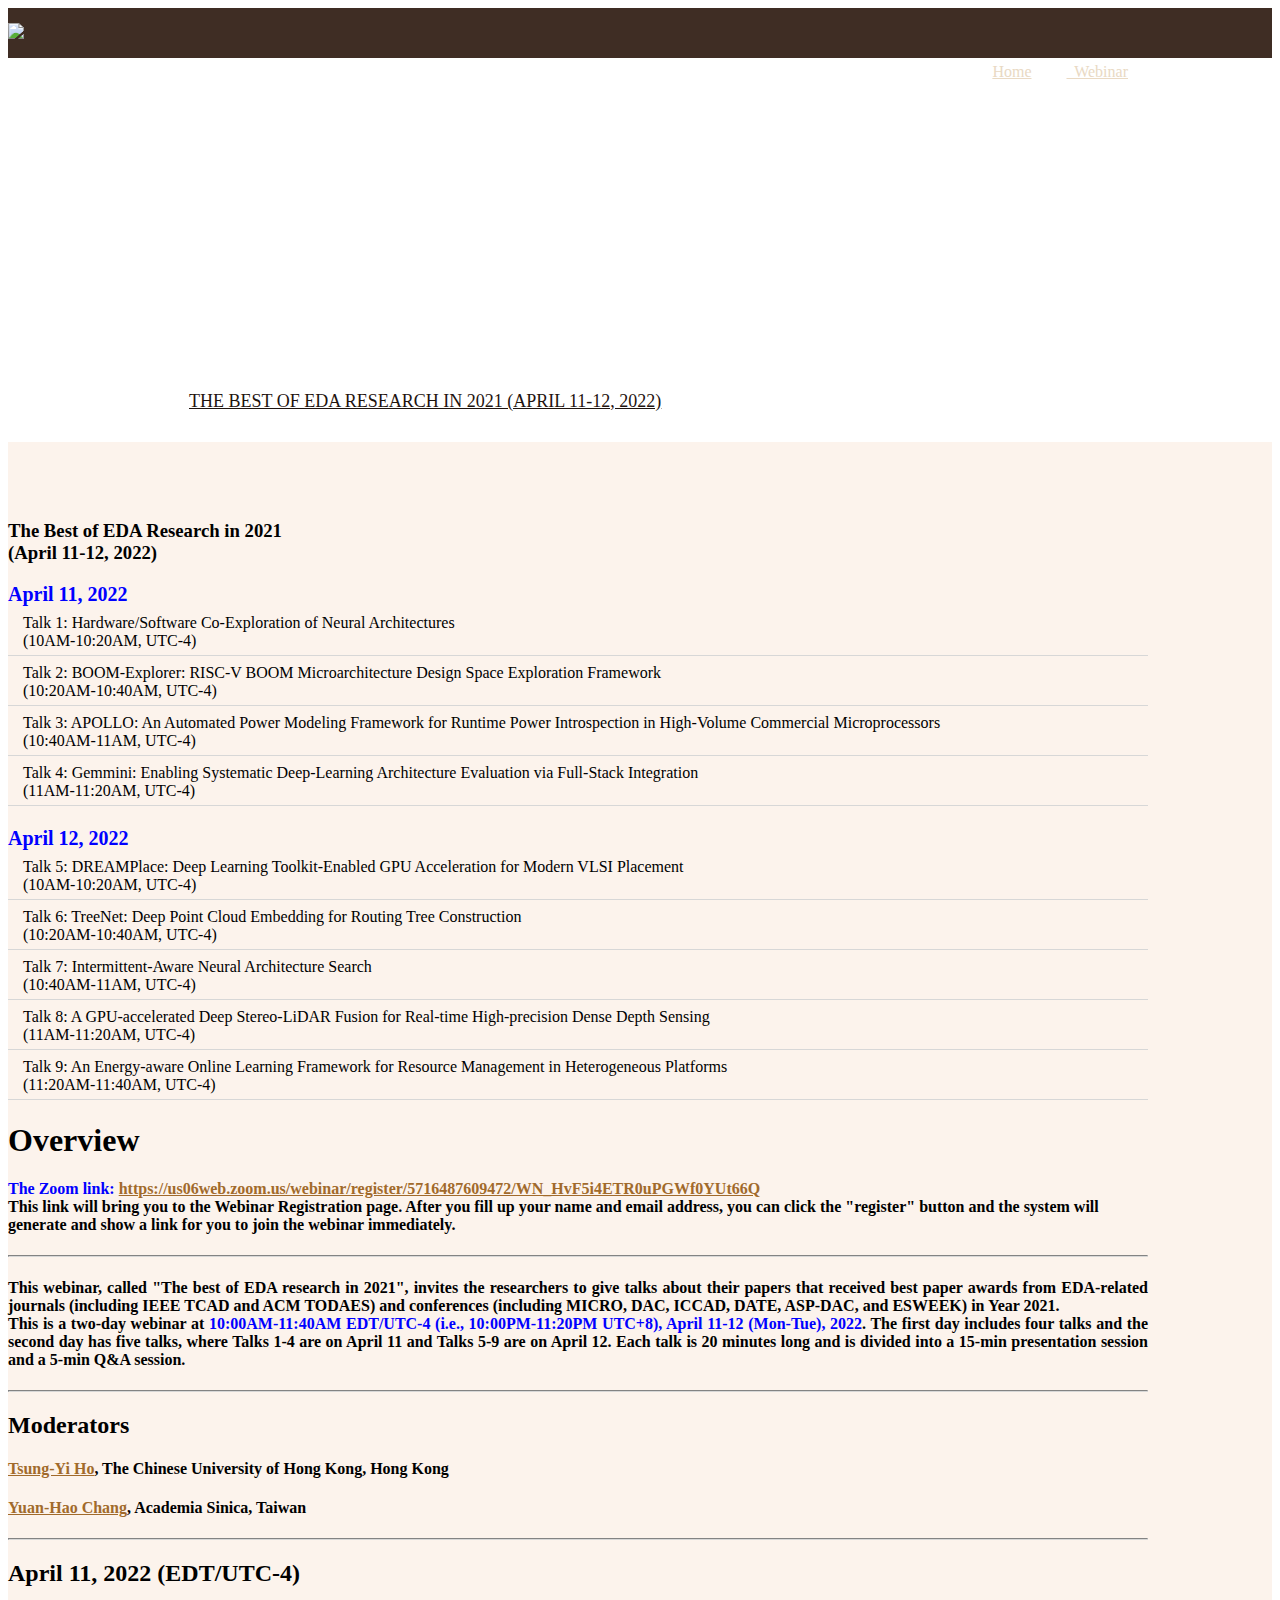
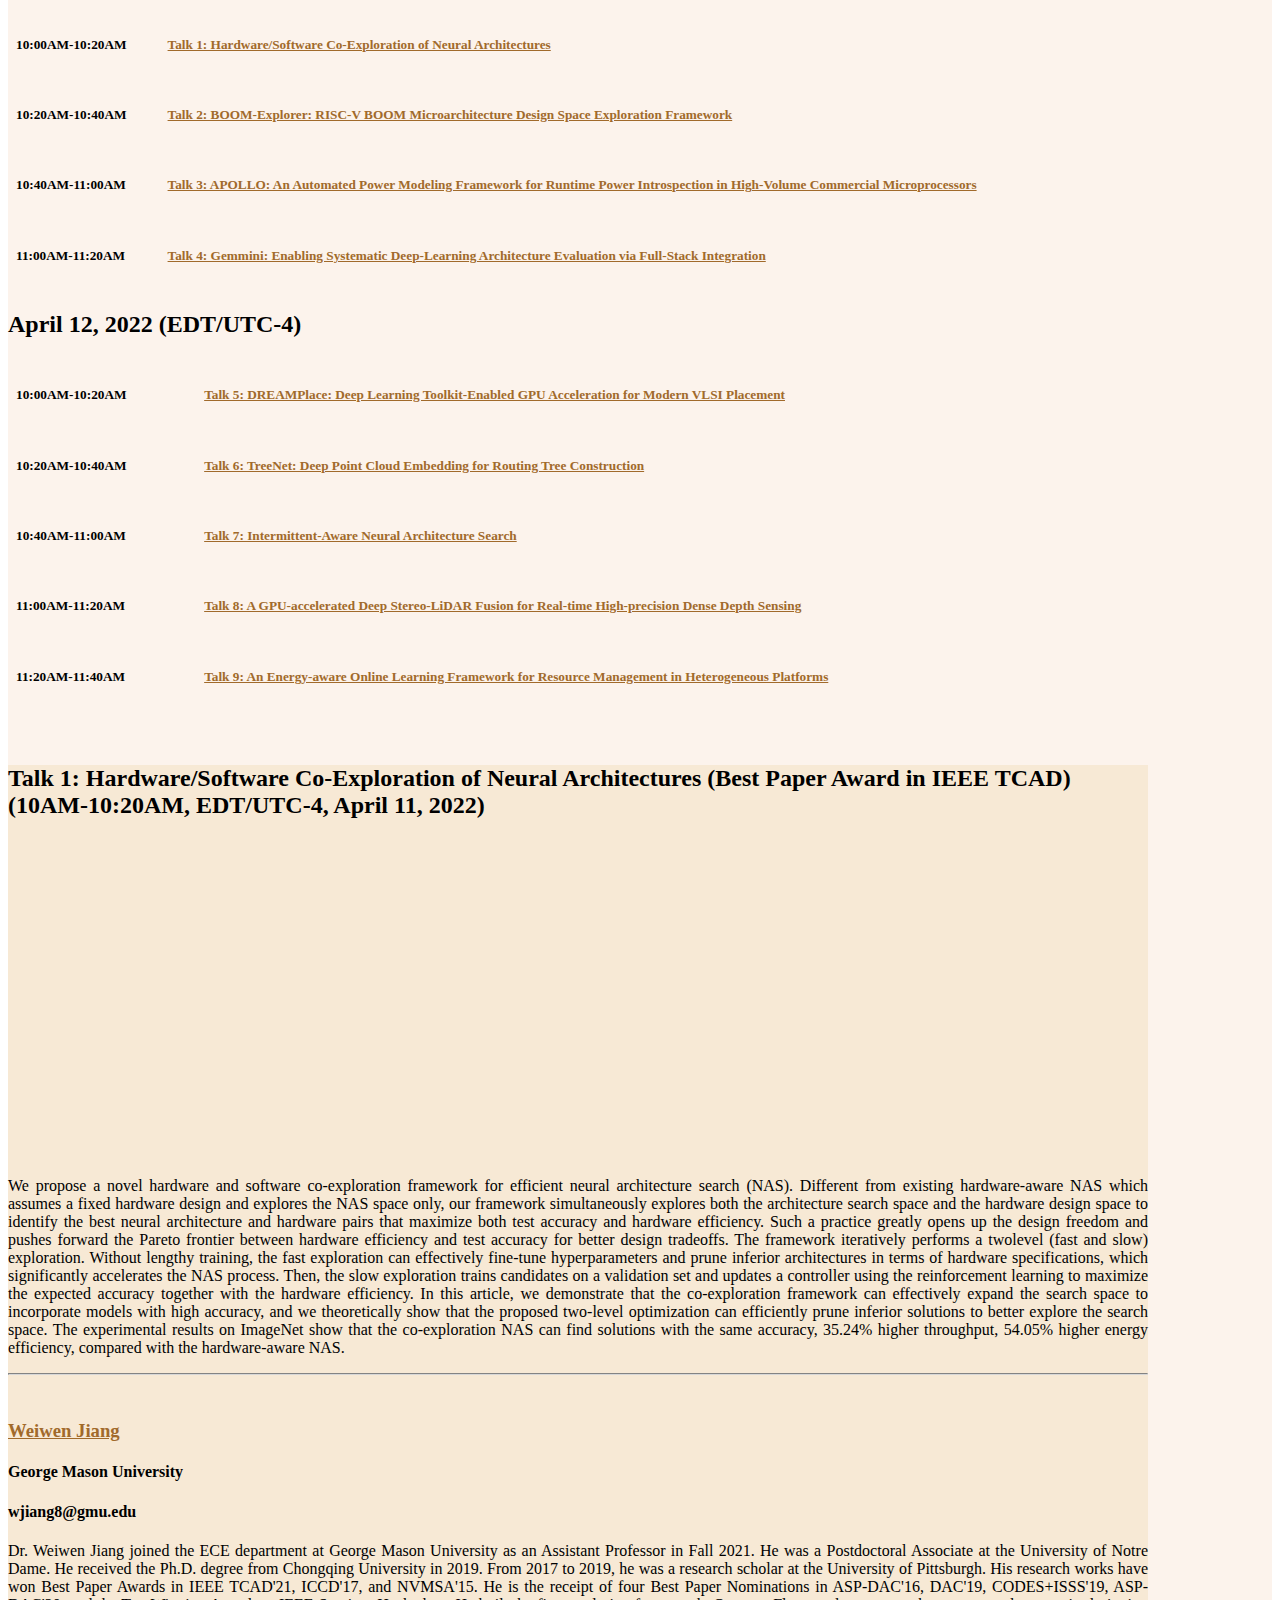
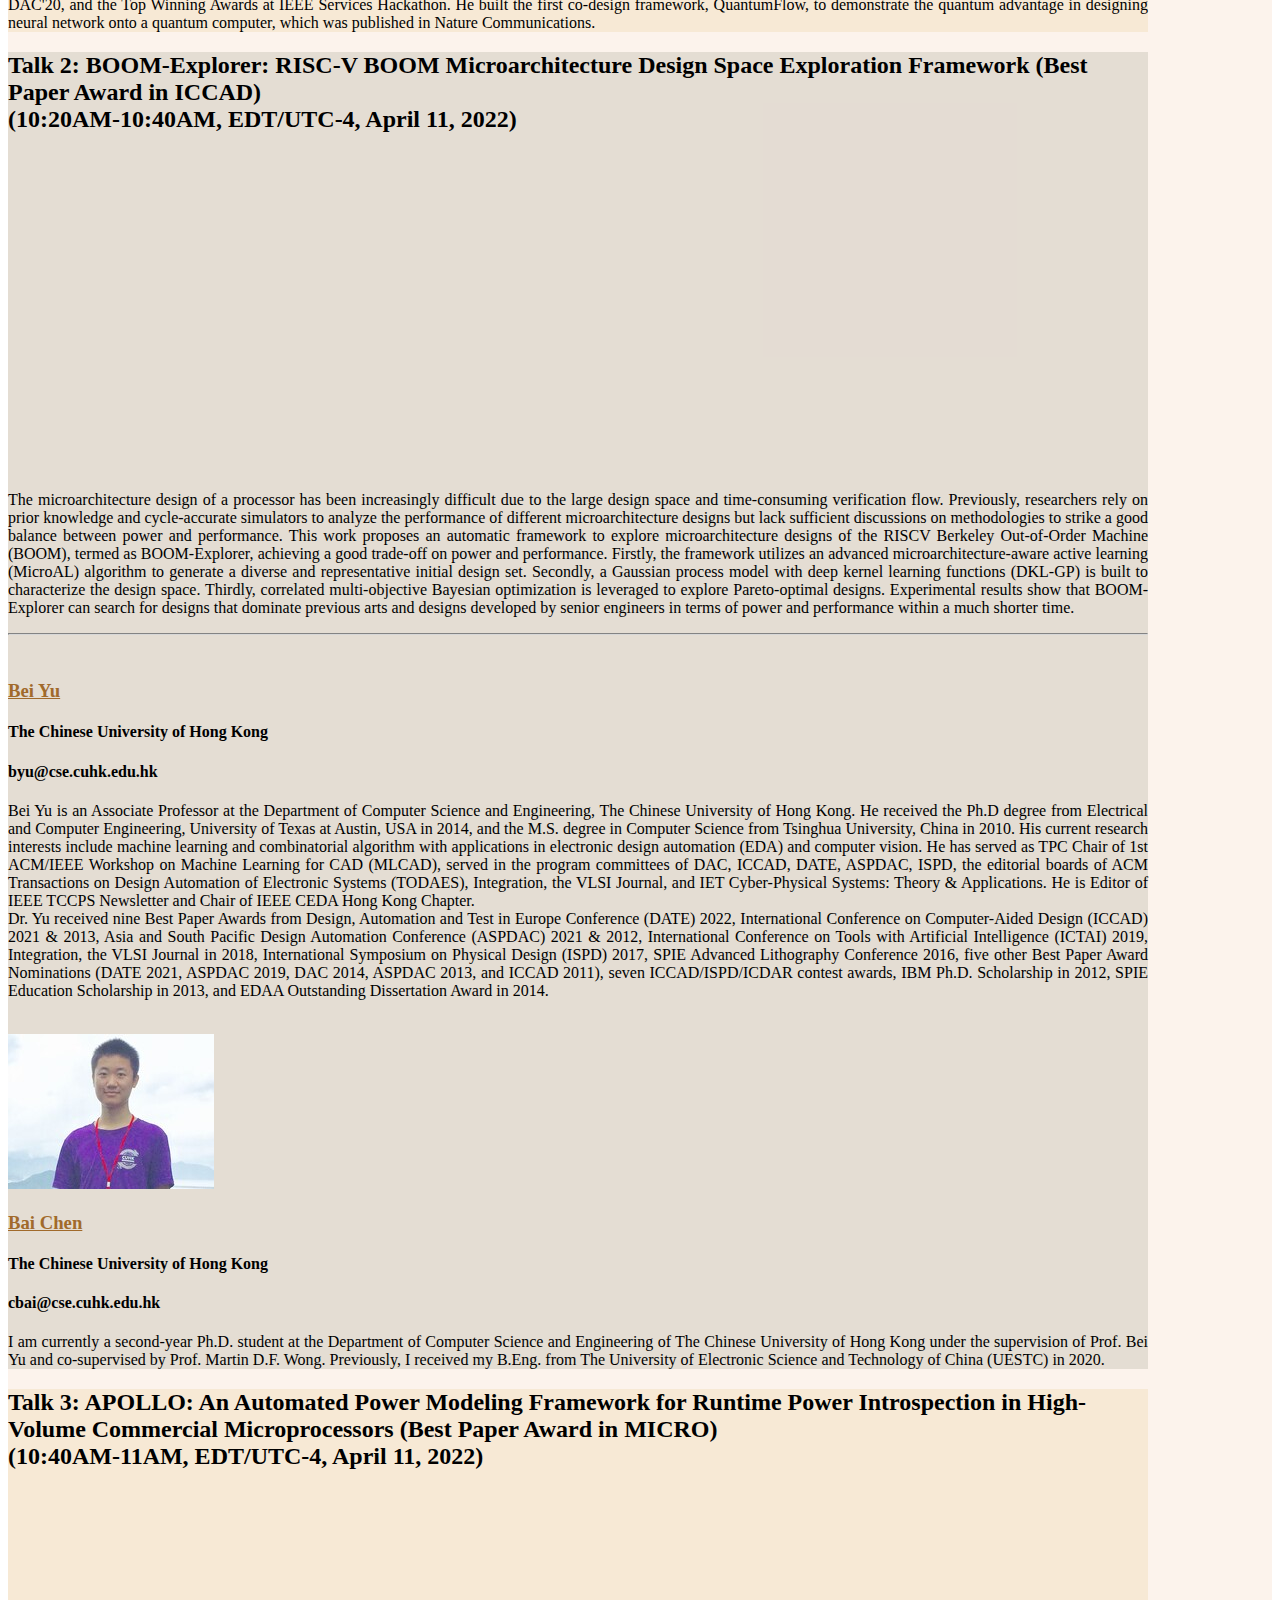
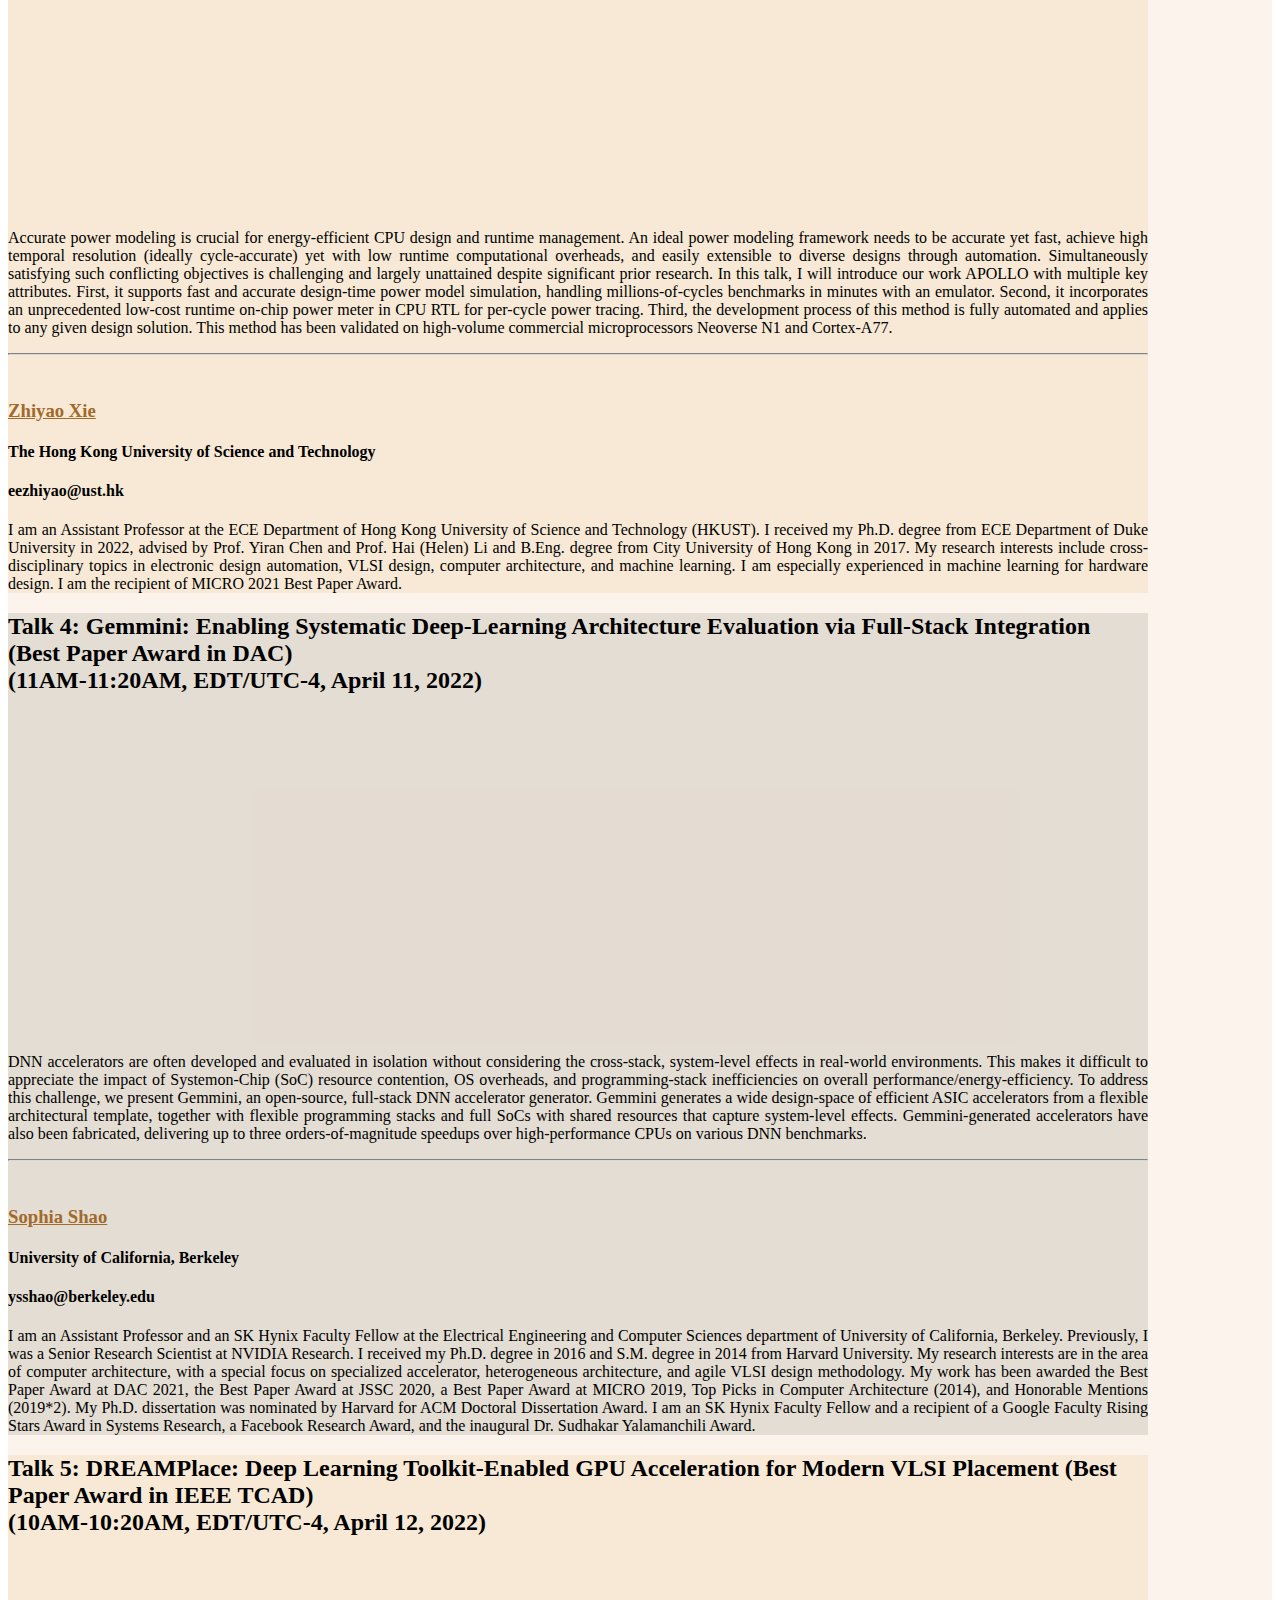
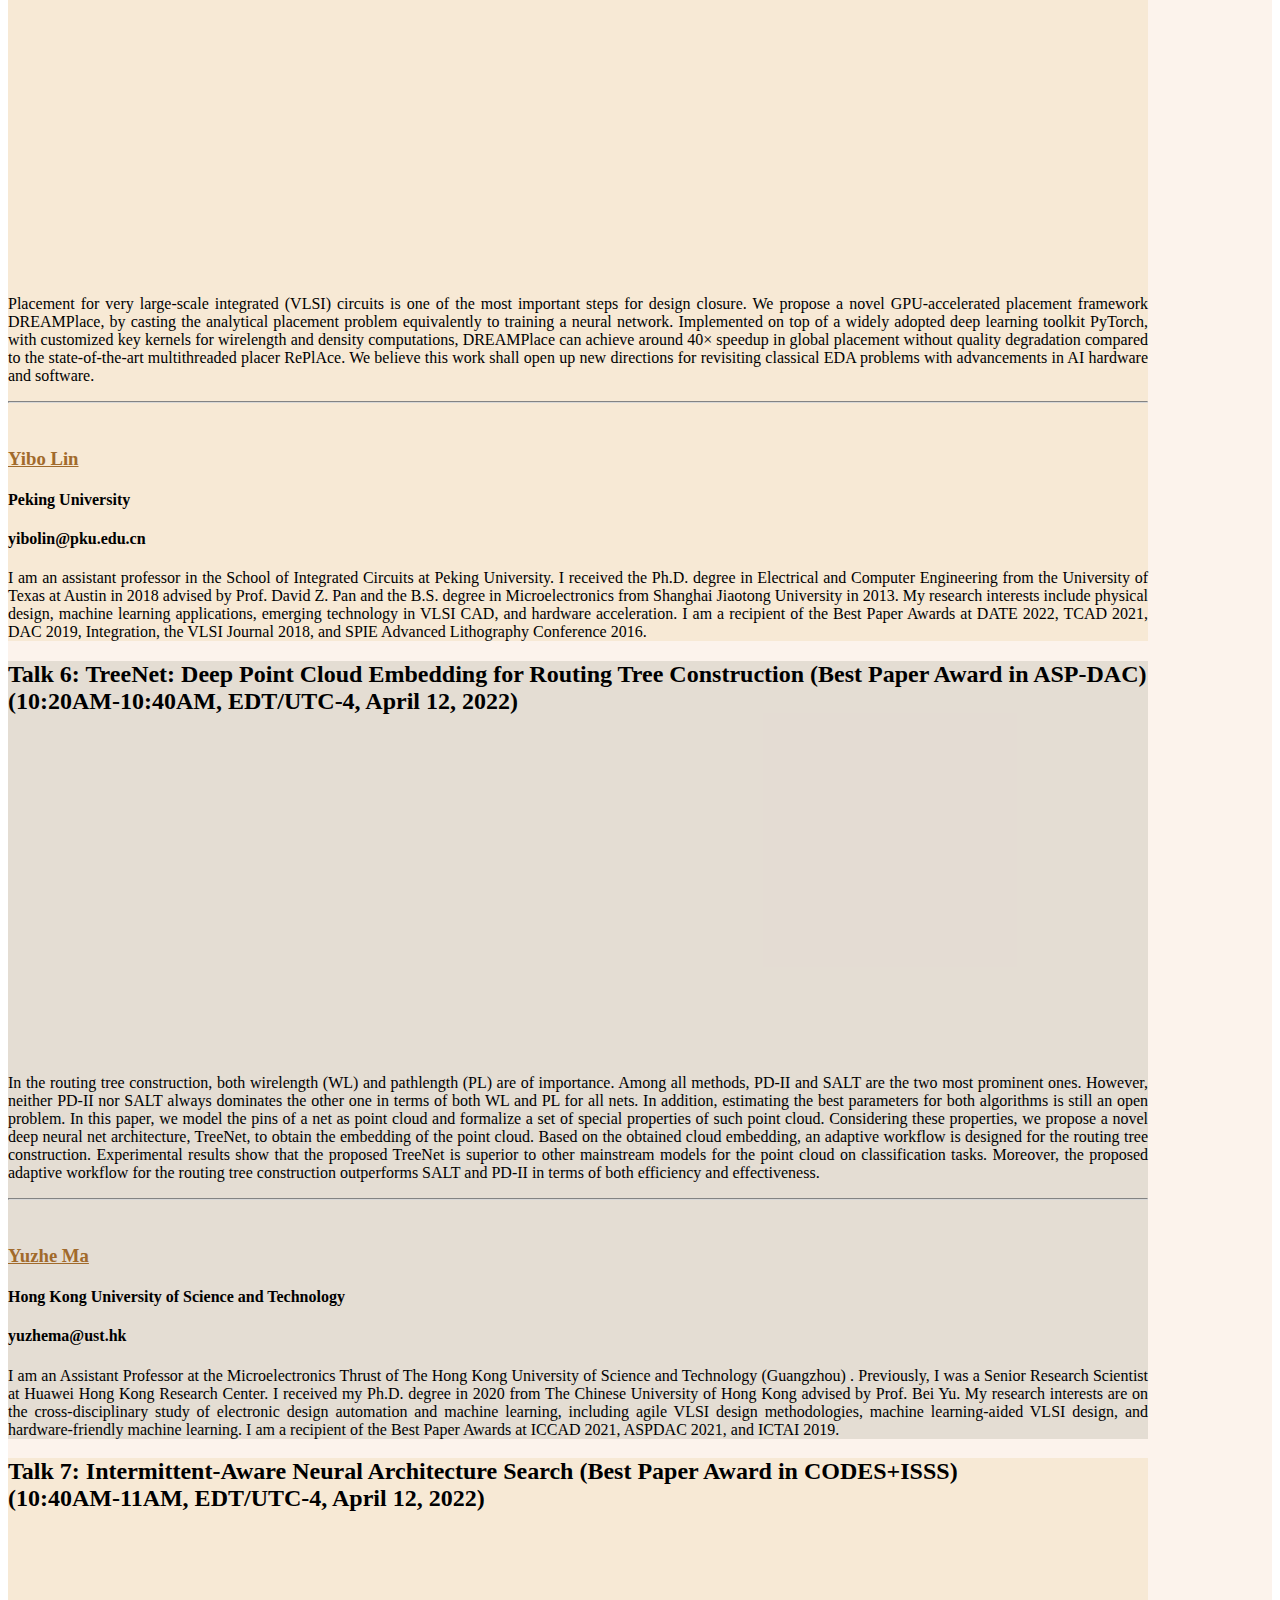
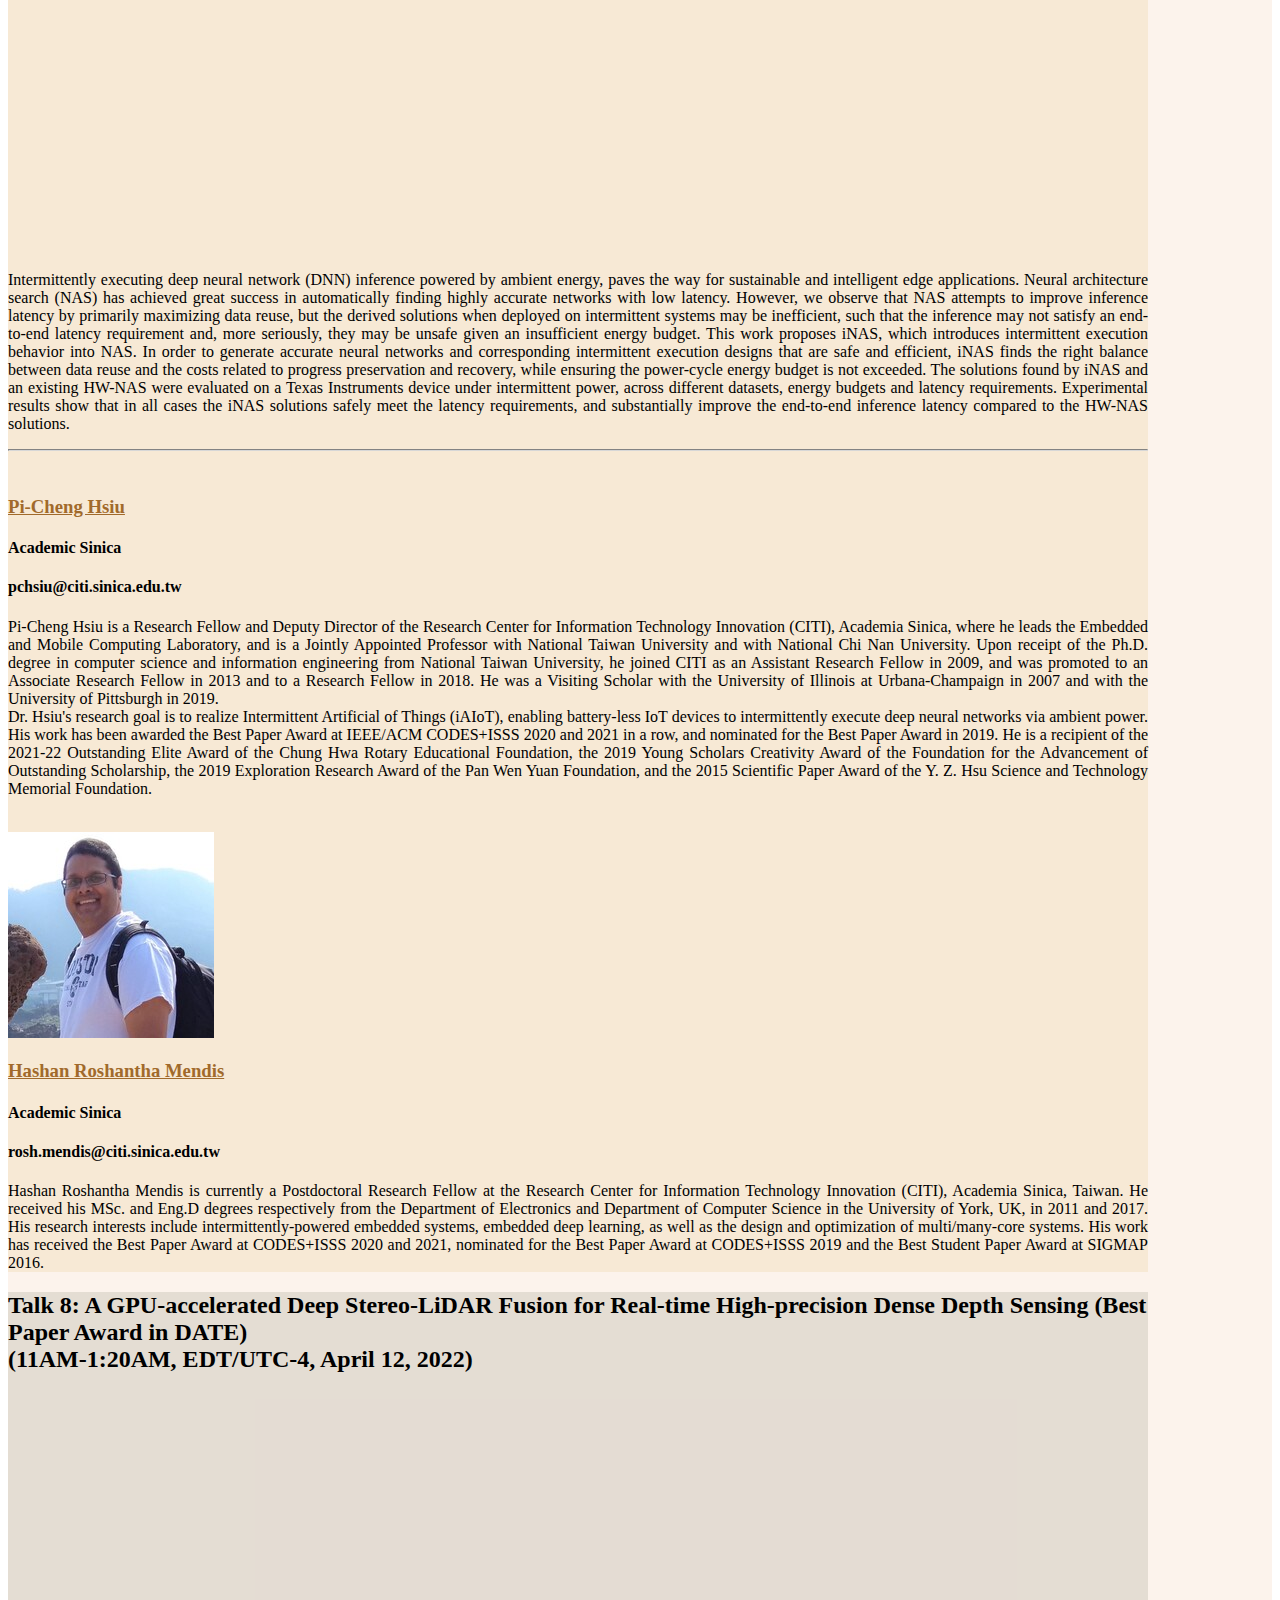
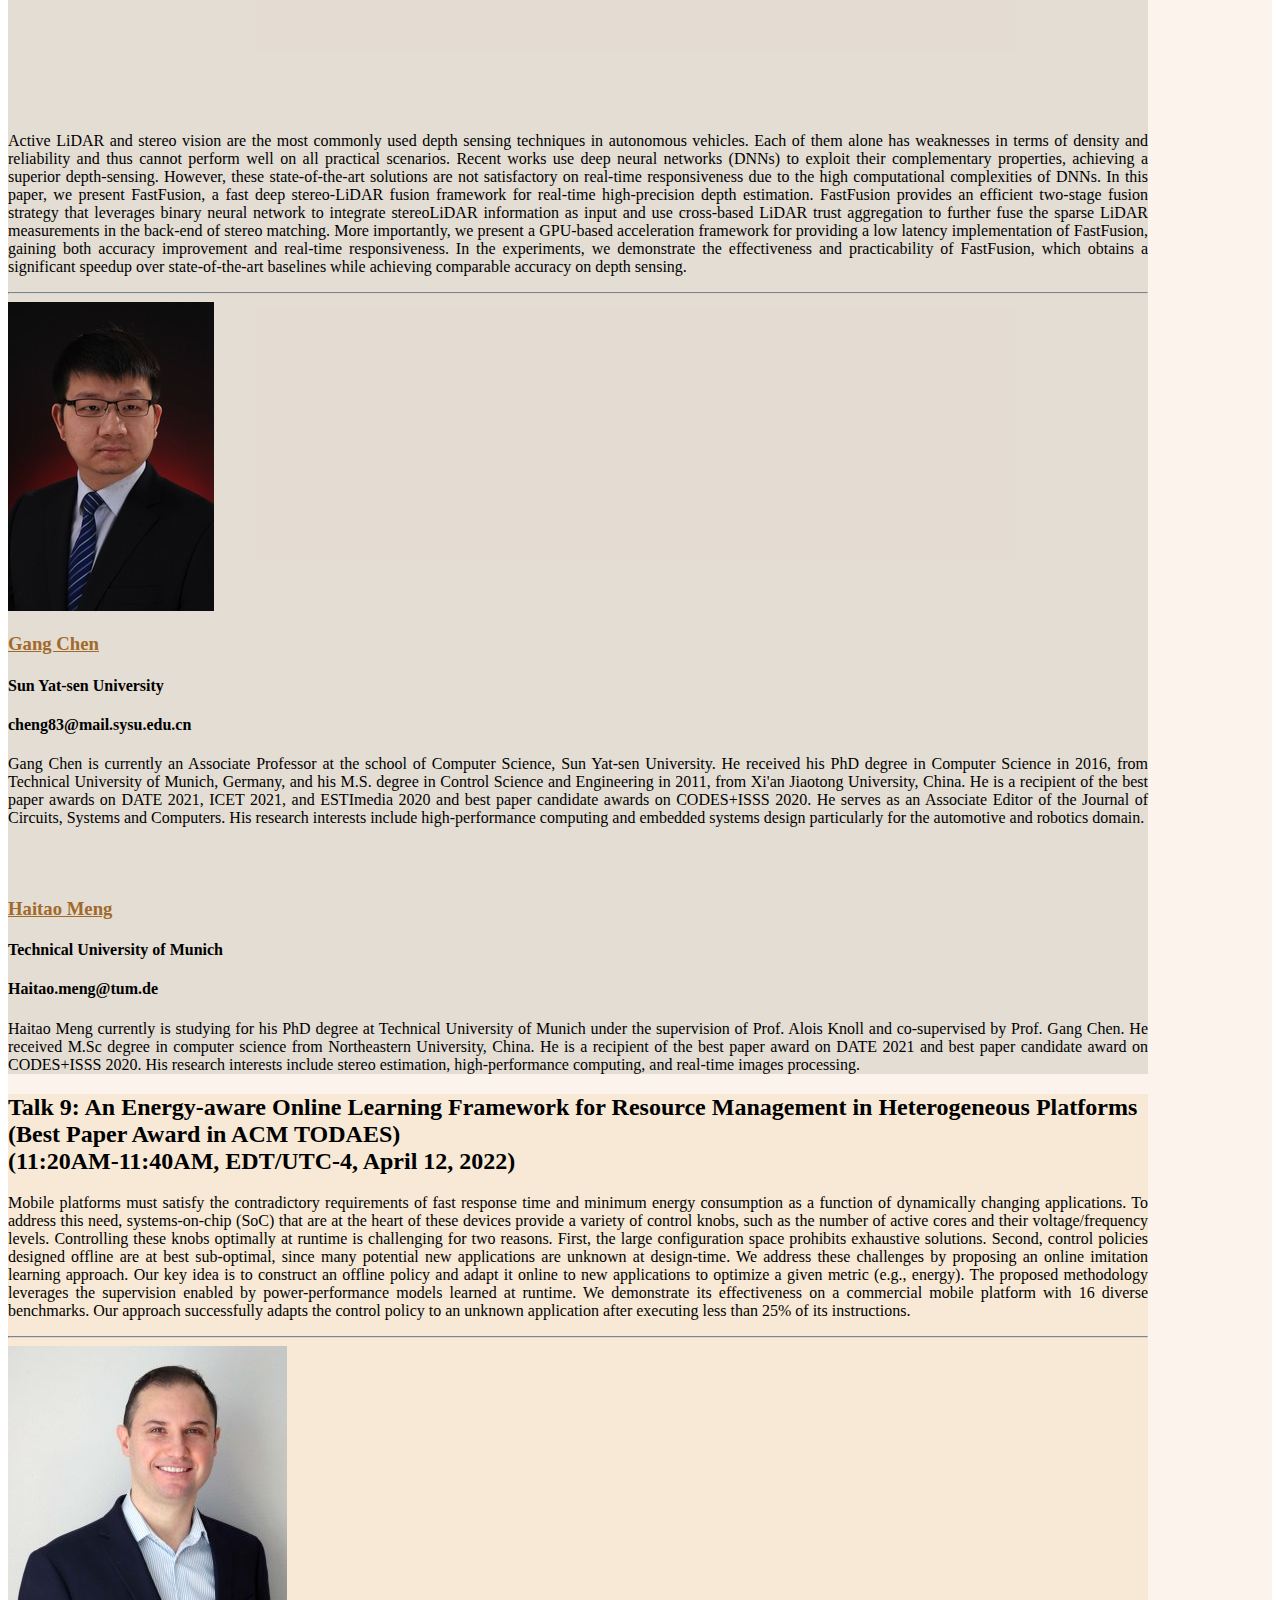
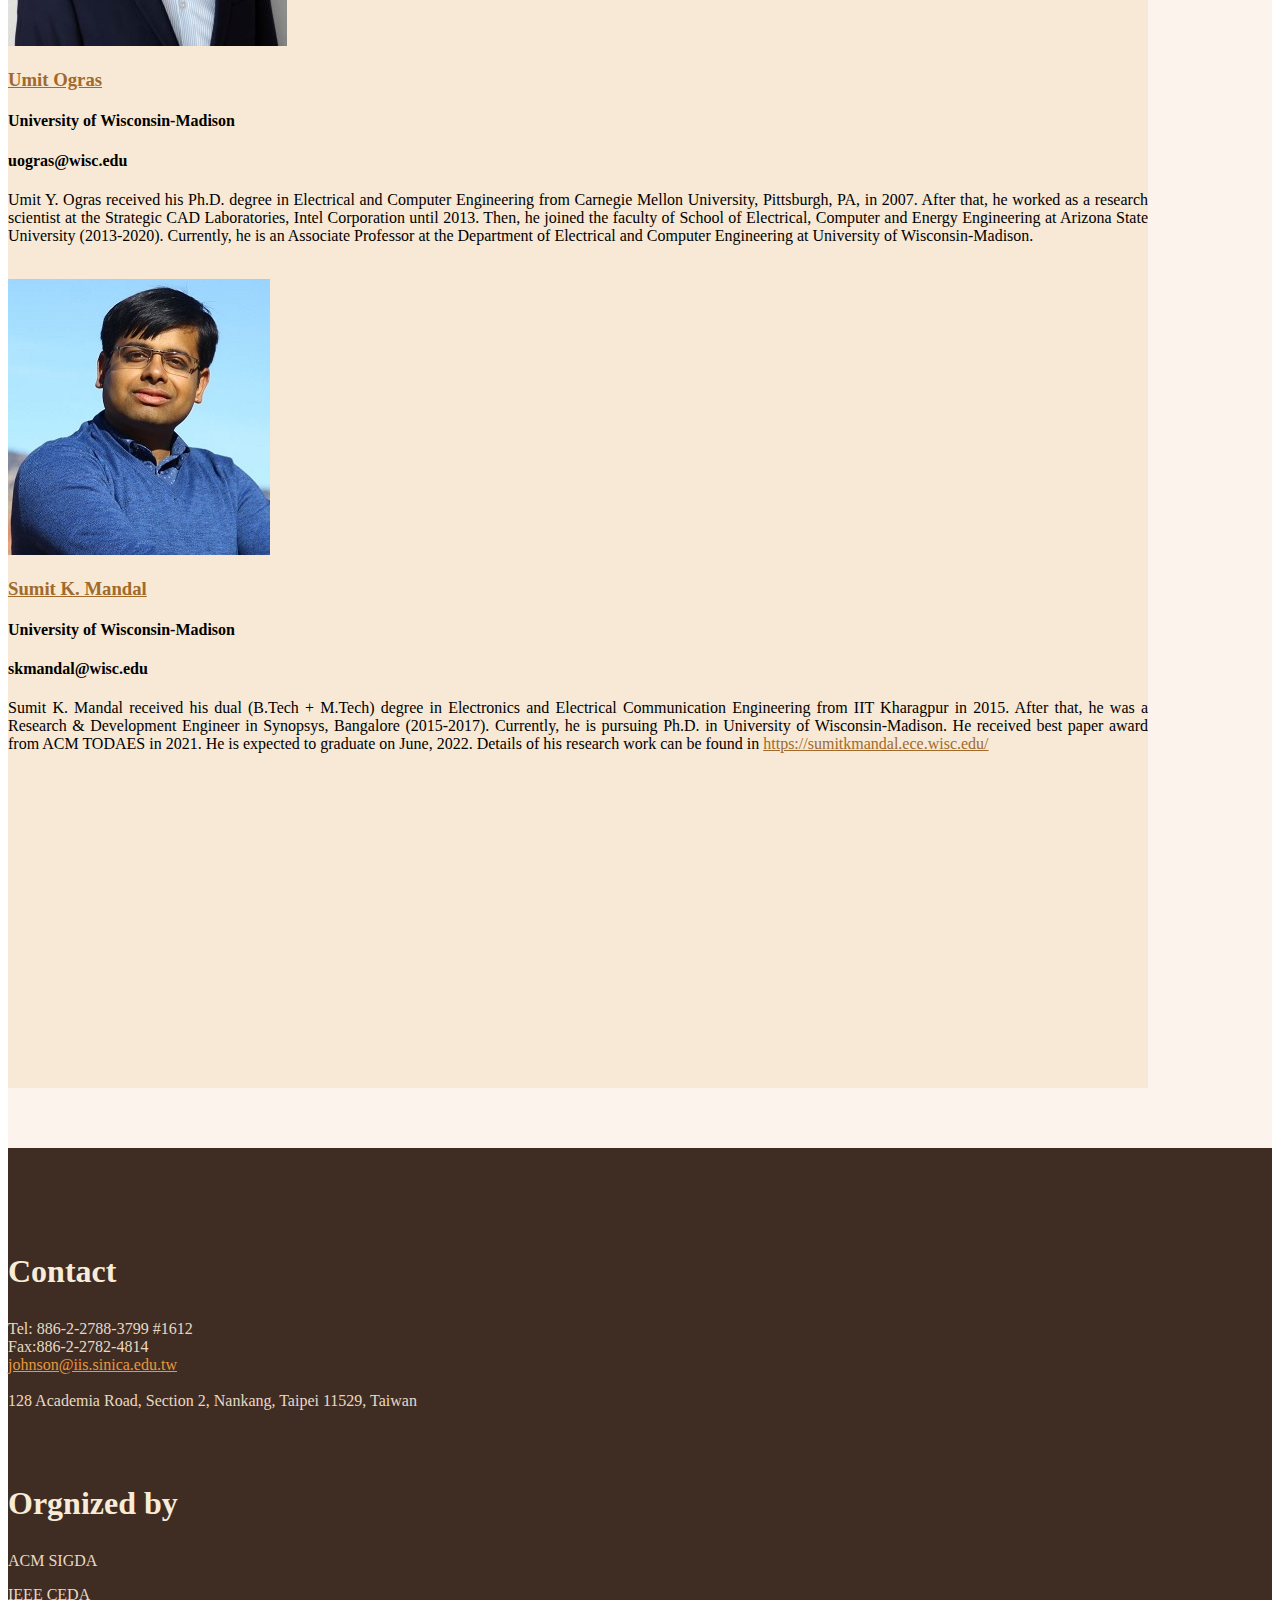
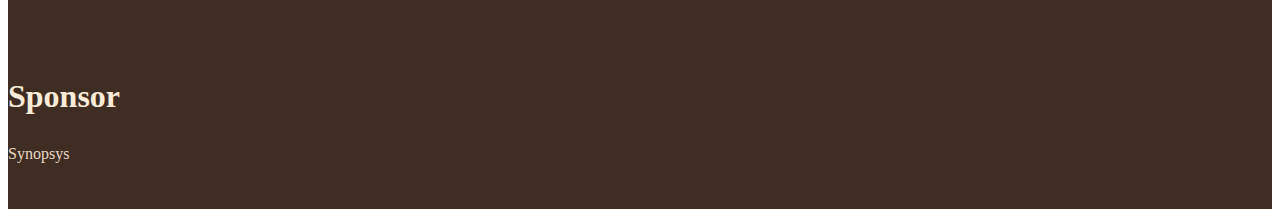
==== commit bfdb5ce6: "..." ====
--- a/BestEDAResearch2021.html
+++ b/BestEDAResearch2021.html
@@ -170,7 +170,7 @@
 			<div class="">
 				<h2>Talk 1: Hardware/Software Co-Exploration of Neural Architectures (Best Paper Award in IEEE TCAD)<br>(10AM-10:20AM, EDT/UTC-4, April 11, 2022)</h2>
 				<h3 style="text-align:center;">
-					<iframe width="500" height="400" src="https://www.youtube.com/embed/eKYRxjw5EgI" title="YouTube video player" frameborder="0" allow="accelerometer; autoplay; clipboard-write; encrypted-media; gyroscope; picture-in-picture" allowfullscreen></iframe>
+					<iframe width="560" height="315" src="https://www.youtube.com/embed/eKYRxjw5EgI" title="YouTube video player" frameborder="0" allow="accelerometer; autoplay; clipboard-write; encrypted-media; gyroscope; picture-in-picture" allowfullscreen></iframe>
 				</h3>
 				<p style="text-align: justify;">We propose a novel hardware and software co-exploration framework for efficient neural architecture search (NAS). Different from existing hardware-aware NAS which assumes a fixed hardware design and explores the NAS space only, our framework simultaneously explores both the architecture search space and the hardware design space to identify the best neural architecture and hardware pairs that maximize both test accuracy and hardware efficiency. Such a practice greatly opens up the design freedom and pushes forward the Pareto frontier between hardware efficiency and test accuracy for better design tradeoffs. The framework iteratively performs a twolevel (fast and slow) exploration. Without lengthy training, the fast exploration can effectively fine-tune hyperparameters and prune inferior architectures in terms of hardware specifications, which significantly accelerates the NAS process. Then, the slow exploration trains candidates on a validation set and updates a controller using the reinforcement learning to maximize the expected accuracy together with the hardware efficiency. In this article, we demonstrate that the co-exploration framework can effectively expand the search space to incorporate models with high accuracy, and we theoretically show that the proposed two-level optimization can efficiently prune inferior solutions to better explore the search space. The experimental results on ImageNet show that the co-exploration NAS can find solutions with the same accuracy, 35.24% higher throughput, 54.05% higher energy efficiency, compared with the hardware-aware NAS.</p>
 				
@@ -190,7 +190,10 @@
 		<!-- ################################################################################################ -->
 		<div class="wrapper row4" id="talk2">
 			<div>
-				<h2 >Talk 2: BOOM-Explorer: RISC-V BOOM Microarchitecture Design Space Exploration Framework (Best Paper Award in ICCAD)<br>(10:20AM-10:40AM, EDT/UTC-4, April 11, 2022)</h2>
+				<h2 >Talk 2: BOOM-Explorer: RISC-V BOOM Microarchitecture Design Space Exploration Framework (Best Paper Award in ICCAD)<br>(10:20AM-10:40AM, EDT/UTC-4, April 11, 2022)</h2>				
+				<h3 style="text-align:center;">
+					<iframe width="560" height="315" src="https://www.youtube.com/embed/0r3mdQdlxuk" title="YouTube video player" frameborder="0" allow="accelerometer; autoplay; clipboard-write; encrypted-media; gyroscope; picture-in-picture" allowfullscreen></iframe>
+				</h3>
 				<p style="text-align: justify;">The microarchitecture design of a processor has been increasingly difficult due to the large design space and time-consuming verification flow. Previously, researchers rely on prior knowledge and cycle-accurate simulators to analyze the performance of different microarchitecture designs but lack sufficient discussions on methodologies to strike a good balance between power and performance. This work proposes an automatic framework to explore microarchitecture designs of the RISCV Berkeley Out-of-Order Machine (BOOM), termed as BOOM-Explorer, achieving a good trade-off on power and performance. Firstly, the framework utilizes an advanced microarchitecture-aware active learning (MicroAL) algorithm to generate a diverse and representative initial design set. Secondly, a Gaussian process model with deep kernel learning functions (DKL-GP) is built to characterize the design space. Thirdly, correlated multi-objective Bayesian optimization is leveraged to explore Pareto-optimal designs. Experimental results show that BOOM-Explorer can search for designs that dominate previous arts and designs developed by senior engineers in terms of power and performance within a much shorter time.</p>
 			</div>
 			<hr>
@@ -208,14 +211,16 @@
 				<h4>cbai@cse.cuhk.edu.hk</h4>
 				<p style="text-align: justify;">I am currently a second-year Ph.D. student at the Department of Computer Science and Engineering of The Chinese University of Hong Kong under the supervision of Prof. Bei Yu and co-supervised by Prof. Martin D.F. Wong. Previously, I received my B.Eng. from The University of Electronic Science and Technology of China (UESTC) in 2020.</p>
 			</div>
-			<iframe width="560" height="315" src="https://www.youtube.com/embed/0r3mdQdlxuk" title="YouTube video player" frameborder="0" allow="accelerometer; autoplay; clipboard-write; encrypted-media; gyroscope; picture-in-picture" allowfullscreen></iframe>
-		</div>		
+			</div>		
 
 		<!-- ################################################################################################ -->
 
 		<div class="wrapper row3" id="talk3">
 			<div>
 				<h2 >Talk 3: APOLLO: An Automated Power Modeling Framework for Runtime Power Introspection in High-Volume Commercial Microprocessors (Best Paper Award in MICRO)<br>(10:40AM-11AM, EDT/UTC-4, April 11, 2022)</h2>
+				<h3 style="text-align:center;">
+					<iframe width="560" height="315" src="https://www.youtube.com/embed/-Y7aPXjVKek" title="YouTube video player" frameborder="0" allow="accelerometer; autoplay; clipboard-write; encrypted-media; gyroscope; picture-in-picture" allowfullscreen></iframe>
+				</h3>			
 				<p style="text-align: justify;">Accurate power modeling is crucial for energy-efficient CPU design and runtime management. An ideal power modeling framework needs to be accurate yet fast, achieve high temporal resolution (ideally cycle-accurate) yet with low runtime computational overheads, and easily extensible to diverse designs through automation. Simultaneously satisfying such conflicting objectives is challenging and largely unattained despite significant prior research. In this talk, I will introduce our work APOLLO with multiple key attributes. First, it supports fast and accurate design-time power model simulation, handling millions-of-cycles benchmarks in minutes with an emulator. Second, it incorporates an unprecedented low-cost runtime on-chip power meter in CPU RTL for per-cycle power tracing. Third, the development process of this method is fully automated and applies to any given design solution. This method has been validated on high-volume commercial microprocessors Neoverse N1 and Cortex-A77. </p>
 			</div>
 			<hr>
@@ -226,13 +231,15 @@
 				<h4>eezhiyao@ust.hk</h4>
 				<p style="text-align: justify;">I am an Assistant Professor at the ECE Department of Hong Kong University of Science and Technology (HKUST). I received my Ph.D. degree from ECE Department of Duke University in 2022, advised by Prof. Yiran Chen and Prof. Hai (Helen) Li and B.Eng. degree from City University of Hong Kong in 2017. My research interests include cross-disciplinary topics in electronic design automation, VLSI design, computer architecture, and machine learning. I am especially experienced in machine learning for hardware design. I am the recipient of MICRO 2021 Best Paper Award.</p>
 			</div>
-			<iframe width="560" height="315" src="https://www.youtube.com/embed/-Y7aPXjVKek" title="YouTube video player" frameborder="0" allow="accelerometer; autoplay; clipboard-write; encrypted-media; gyroscope; picture-in-picture" allowfullscreen></iframe>
-		</div>
+			</div>
 
 		<!-- ################################################################################################ -->
 		<div class="wrapper row4" id="talk4">
 			<div>
 				<h2 >Talk 4: Gemmini: Enabling Systematic Deep-Learning Architecture Evaluation via Full-Stack Integration (Best Paper Award in DAC)<br>(11AM-11:20AM, EDT/UTC-4, April 11, 2022)</h2>
+				<h3 style="text-align:center;">
+					<iframe width="560" height="315" src="https://www.youtube.com/embed/g5uQU7tUoaY" title="YouTube video player" frameborder="0" allow="accelerometer; autoplay; clipboard-write; encrypted-media; gyroscope; picture-in-picture" allowfullscreen></iframe>
+				</h3>
 				<p style="text-align: justify;">DNN accelerators are often developed and evaluated in isolation without considering the cross-stack, system-level effects in real-world environments. This makes it difficult to appreciate the impact of Systemon-Chip (SoC) resource contention, OS overheads, and programming-stack inefficiencies on overall performance/energy-efficiency. To address this challenge, we present Gemmini, an open-source, full-stack DNN accelerator generator. Gemmini generates a wide design-space of efficient ASIC accelerators from a flexible architectural template, together with flexible programming stacks and full SoCs with shared resources that capture system-level effects. Gemmini-generated accelerators have also been fabricated, delivering up to three orders-of-magnitude speedups over high-performance CPUs on various DNN benchmarks.</p>
 			</div>
 			<hr>
@@ -243,13 +250,15 @@
 				<h4>ysshao@berkeley.edu</h4>
 				<p style="text-align: justify;">I am an Assistant Professor and an SK Hynix Faculty Fellow at the Electrical Engineering and Computer Sciences department of University of California, Berkeley. Previously, I was a Senior Research Scientist at NVIDIA Research. I received my Ph.D. degree in 2016 and S.M. degree in 2014 from Harvard University. My research interests are in the area of computer architecture, with a special focus on specialized accelerator, heterogeneous architecture, and agile VLSI design methodology. My work has been awarded the Best Paper Award at DAC 2021, the Best Paper Award at JSSC 2020, a Best Paper Award at MICRO 2019, Top Picks in Computer Architecture (2014), and Honorable Mentions (2019*2). My Ph.D. dissertation was nominated by Harvard for ACM Doctoral Dissertation Award. I am an SK Hynix Faculty Fellow and a recipient of a Google Faculty Rising Stars Award in Systems Research, a Facebook Research Award, and the inaugural Dr. Sudhakar Yalamanchili Award.</p>
 			</div>
-			<iframe width="560" height="315" src="https://www.youtube.com/embed/g5uQU7tUoaY" title="YouTube video player" frameborder="0" allow="accelerometer; autoplay; clipboard-write; encrypted-media; gyroscope; picture-in-picture" allowfullscreen></iframe>
-		</div>
+			</div>
 		
 		<!-- ################################################################################################ -->
 		<div class="wrapper row3" id="talk5">
 			<div>
 				<h2 >Talk 5: DREAMPlace: Deep Learning Toolkit-Enabled GPU Acceleration for Modern VLSI Placement (Best Paper Award in IEEE TCAD)<br>(10AM-10:20AM, EDT/UTC-4, April 12, 2022)</h2>
+				<h3 style="text-align:center;">
+					<iframe width="560" height="315" src="https://www.youtube.com/embed/9cssweZ-rOg" title="YouTube video player" frameborder="0" allow="accelerometer; autoplay; clipboard-write; encrypted-media; gyroscope; picture-in-picture" allowfullscreen></iframe>
+				</h3>
 				<p style="text-align: justify;">Placement for very large-scale integrated (VLSI) circuits is one of the most important steps for design closure. We propose a novel GPU-accelerated placement framework DREAMPlace, by casting the analytical placement problem equivalently to training a neural network. Implemented on top of a widely adopted deep learning toolkit PyTorch, with customized key kernels for wirelength and density computations, DREAMPlace can achieve around 40× speedup in global placement without quality degradation compared to the state-of-the-art multithreaded placer RePlAce. We believe this work shall open up new directions for revisiting classical EDA problems with advancements in AI hardware and software.</p>
 				
 			</div>
@@ -261,14 +270,16 @@
 				<h4>yibolin@pku.edu.cn</h4>
 				<p style="text-align: justify;">I am an assistant professor in the School of Integrated Circuits at Peking University. I received the Ph.D. degree in Electrical and Computer Engineering from the University of Texas at Austin in 2018 advised by Prof. David Z. Pan and the B.S. degree in Microelectronics from Shanghai Jiaotong University in 2013. My research interests include physical design, machine learning applications, emerging technology in VLSI CAD, and hardware acceleration. I am a recipient of the Best Paper Awards at DATE 2022, TCAD 2021, DAC 2019, Integration, the VLSI Journal 2018, and SPIE Advanced Lithography Conference 2016.</p>
 			</div>
-			<iframe width="560" height="315" src="https://www.youtube.com/embed/9cssweZ-rOg" title="YouTube video player" frameborder="0" allow="accelerometer; autoplay; clipboard-write; encrypted-media; gyroscope; picture-in-picture" allowfullscreen></iframe>
-		</div>
+			</div>
 
 		<!-- ################################################################################################ -->
 
 		<div class="wrapper row4" id="talk6">
 			<div>
 				<h2 >Talk 6: TreeNet: Deep Point Cloud Embedding for Routing Tree Construction (Best Paper Award in ASP-DAC)<br>(10:20AM-10:40AM, EDT/UTC-4, April 12, 2022)</h2>
+				<h3 style="text-align:center;">
+					<iframe width="560" height="315" src="https://www.youtube.com/embed/Ypr4KK4Foow" title="YouTube video player" frameborder="0" allow="accelerometer; autoplay; clipboard-write; encrypted-media; gyroscope; picture-in-picture" allowfullscreen></iframe>
+				</h3>
 				<p style="text-align: justify;">In the routing tree construction, both wirelength (WL) and pathlength (PL) are of importance. Among all methods, PD-II and SALT are the two most prominent ones. However, neither PD-II nor SALT always dominates the other one in terms of both WL and PL for all nets. In addition, estimating the best parameters for both algorithms is still an open problem. In this paper, we model the pins of a net as point cloud and formalize a set of special properties of such point cloud. Considering these properties, we propose a novel deep neural net architecture, TreeNet, to obtain the embedding of the point cloud. Based on the obtained cloud embedding, an adaptive workflow is designed for the routing tree construction. Experimental results show that the proposed TreeNet is superior to other mainstream models for the point cloud on classification tasks. Moreover, the proposed adaptive workflow for the routing tree construction outperforms SALT and PD-II in terms of both efficiency and effectiveness.</p>
 			</div>
 			<hr>
@@ -279,14 +290,16 @@
 				<h4>yuzhema@ust.hk</h4>
 				<p style="text-align: justify;">I am an Assistant Professor at the Microelectronics Thrust of The Hong Kong University of Science and Technology (Guangzhou) . Previously, I was a Senior Research Scientist at Huawei Hong Kong Research Center. I received my Ph.D. degree in 2020 from The Chinese University of Hong Kong advised by Prof. Bei Yu. My research interests are on the cross-disciplinary study of electronic design automation and machine learning, including agile VLSI design methodologies, machine learning-aided VLSI design, and hardware-friendly machine learning. I am a recipient of the Best Paper Awards at ICCAD 2021, ASPDAC 2021, and ICTAI 2019.</p>
 			</div>
-			<iframe width="560" height="315" src="https://www.youtube.com/embed/Ypr4KK4Foow" title="YouTube video player" frameborder="0" allow="accelerometer; autoplay; clipboard-write; encrypted-media; gyroscope; picture-in-picture" allowfullscreen></iframe>
-		</div>
+			</div>
 
 		<!-- ################################################################################################ -->
 
 		<div class="wrapper row3" id="talk7">
 			<div>
 				<h2 >Talk 7: Intermittent-Aware Neural Architecture Search (Best Paper Award in CODES+ISSS)<br>(10:40AM-11AM, EDT/UTC-4, April 12, 2022)</h2>
+				<h3 style="text-align:center;">
+					<iframe width="560" height="315" src="https://www.youtube.com/embed/Iook0IzIqwE" title="YouTube video player" frameborder="0" allow="accelerometer; autoplay; clipboard-write; encrypted-media; gyroscope; picture-in-picture" allowfullscreen></iframe>
+				</h3>
 				<p style="text-align: justify;">Intermittently executing deep neural network (DNN) inference powered by ambient energy, paves the way for sustainable and intelligent edge applications. Neural architecture search (NAS) has achieved great success in automatically finding highly accurate networks with low latency. However, we observe that NAS attempts to improve inference latency by primarily maximizing data reuse, but the derived solutions when deployed on intermittent systems may be inefficient, such that the inference may not satisfy an end-to-end latency requirement and, more seriously, they may be unsafe given an insufficient energy budget. This work proposes iNAS, which introduces intermittent execution behavior into NAS. In order to generate accurate neural networks and corresponding intermittent execution designs that are safe and efficient, iNAS finds the right balance between data reuse and the costs related to progress preservation and recovery, while ensuring the power-cycle energy budget is not exceeded. The solutions found by iNAS and an existing HW-NAS were evaluated on a Texas Instruments device under intermittent power, across different datasets, energy budgets and latency requirements. Experimental results show that in all cases the iNAS solutions safely meet the latency requirements, and substantially improve the end-to-end inference latency compared to the HW-NAS solutions.</p>
 			</div>
 			<hr>
@@ -303,13 +316,15 @@
 				<h4>rosh.mendis@citi.sinica.edu.tw</h4>
 				<p style="text-align: justify;">Hashan Roshantha Mendis is currently a Postdoctoral Research Fellow at the Research Center for Information Technology Innovation (CITI), Academia Sinica, Taiwan. He received his MSc. and Eng.D degrees respectively from the Department of Electronics and Department of Computer Science in the University of York, UK, in 2011 and 2017. His research interests include intermittently-powered embedded systems, embedded deep learning, as well as the design and optimization of multi/many-core systems. His work has received the Best Paper Award at CODES+ISSS 2020 and 2021, nominated for the Best Paper Award at CODES+ISSS 2019 and the Best Student Paper Award at SIGMAP 2016.</p>
 			</div>
-			<iframe width="560" height="315" src="https://www.youtube.com/embed/Iook0IzIqwE" title="YouTube video player" frameborder="0" allow="accelerometer; autoplay; clipboard-write; encrypted-media; gyroscope; picture-in-picture" allowfullscreen></iframe>
-		</div>
+			</div>
 
 		<!-- ################################################################################################ -->
 		<div class="wrapper row4" id="talk8">
 			<div>
 				<h2 >Talk 8: A GPU-accelerated Deep Stereo-LiDAR Fusion for Real-time High-precision Dense Depth Sensing (Best Paper Award in DATE)<br>(11AM-1:20AM, EDT/UTC-4, April 12, 2022)</h2>
+				<h3 style="text-align:center;">
+					<iframe width="560" height="315" src="https://www.youtube.com/embed/cs9v696L_tU" title="YouTube video player" frameborder="0" allow="accelerometer; autoplay; clipboard-write; encrypted-media; gyroscope; picture-in-picture" allowfullscreen></iframe>
+				</h3>
 				<p style="text-align: justify;">Active LiDAR and stereo vision are the most commonly used depth sensing techniques in autonomous vehicles. Each of them alone has weaknesses in terms of density and reliability and thus cannot perform well on all practical scenarios. Recent works use deep neural networks (DNNs) to exploit their complementary properties, achieving a superior depth-sensing. However, these state-of-the-art solutions are not satisfactory on real-time responsiveness due to the high computational complexities of DNNs. In this paper, we present FastFusion, a fast deep stereo-LiDAR fusion framework for real-time high-precision depth estimation. FastFusion provides an efficient two-stage fusion strategy that leverages binary neural network to integrate stereoLiDAR information as input and use cross-based LiDAR trust aggregation to further fuse the sparse LiDAR measurements in the back-end of stereo matching. More importantly, we present a GPU-based acceleration framework for providing a low latency implementation of FastFusion, gaining both accuracy improvement and real-time responsiveness. In the experiments, we demonstrate the effectiveness and practicability of FastFusion, which obtains a significant speedup over state-of-the-art baselines while achieving comparable accuracy on depth sensing.</p>
 			</div>
 			<hr>
@@ -326,8 +341,7 @@
 				<h4>Haitao.meng@tum.de</h4>
 				<p style="text-align: justify;">Haitao Meng currently is studying for his PhD degree at Technical University of Munich under the supervision of Prof. Alois Knoll and co-supervised by Prof. Gang Chen. He received M.Sc degree in computer science from Northeastern University, China. He is a recipient of the best paper award on DATE 2021 and best paper candidate award on CODES+ISSS 2020. His research interests include stereo estimation, high-performance computing, and real-time images processing.</p>
 			</div>
-			<iframe width="560" height="315" src="https://www.youtube.com/embed/cs9v696L_tU" title="YouTube video player" frameborder="0" allow="accelerometer; autoplay; clipboard-write; encrypted-media; gyroscope; picture-in-picture" allowfullscreen></iframe>
-		</div>
+			</div>
 
 		<!-- ################################################################################################ -->
 
